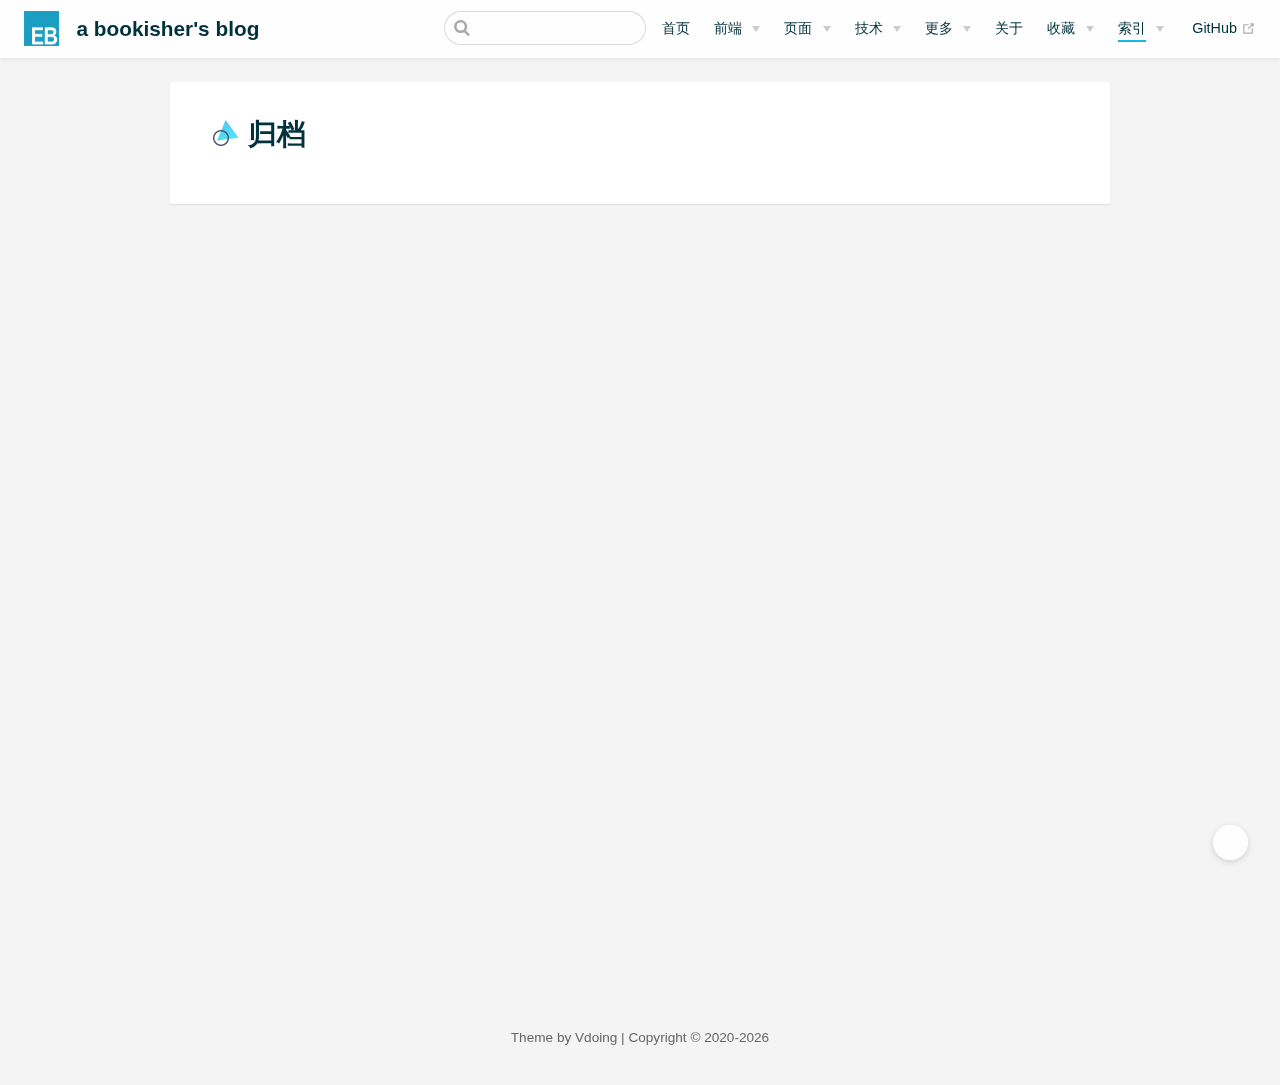
==== archives/index.html @ 1bbc3421 "remove blogs" ====
<!DOCTYPE html>
<html lang="en-US">
  <head>
    <meta charset="utf-8">
    <meta name="viewport" content="width=device-width,initial-scale=1">
    <title>归档 | a bookisher&#39;s blog</title>
    <meta name="generator" content="VuePress 1.5.2">
    <link rel="icon" href="/img/favicon.ico">
    <meta name="description" content="我思故我在">
    <meta name="keywords" content="技术博客,前端,前端开发,前端框架,技术文档">
    <meta name="theme-color" content="#11a8cd">
    <link rel="preload" href="/assets/css/0.styles.f0ed5119.css" as="style"><link rel="preload" href="/assets/js/app.9da28402.js" as="script"><link rel="preload" href="/assets/js/2.ac9968e9.js" as="script"><link rel="prefetch" href="/assets/js/10.5a2421ac.js"><link rel="prefetch" href="/assets/js/11.cba95ae6.js"><link rel="prefetch" href="/assets/js/3.8a3f02bd.js"><link rel="prefetch" href="/assets/js/4.7a0a51fd.js"><link rel="prefetch" href="/assets/js/5.6ff6b42f.js"><link rel="prefetch" href="/assets/js/6.28a3c9c3.js"><link rel="prefetch" href="/assets/js/7.2bf849af.js"><link rel="prefetch" href="/assets/js/8.1d6c78cf.js"><link rel="prefetch" href="/assets/js/9.fc82753f.js">
    <link rel="stylesheet" href="/assets/css/0.styles.f0ed5119.css">
  </head>
  <body class="theme-mode-light">
    <div id="app" data-server-rendered="true"><div class="theme-container sidebar-open no-sidebar"><header class="navbar blur"><div title="目录" class="sidebar-button"><svg xmlns="http://www.w3.org/2000/svg" aria-hidden="true" role="img" viewBox="0 0 448 512" class="icon"><path fill="currentColor" d="M436 124H12c-6.627 0-12-5.373-12-12V80c0-6.627 5.373-12 12-12h424c6.627 0 12 5.373 12 12v32c0 6.627-5.373 12-12 12zm0 160H12c-6.627 0-12-5.373-12-12v-32c0-6.627 5.373-12 12-12h424c6.627 0 12 5.373 12 12v32c0 6.627-5.373 12-12 12zm0 160H12c-6.627 0-12-5.373-12-12v-32c0-6.627 5.373-12 12-12h424c6.627 0 12 5.373 12 12v32c0 6.627-5.373 12-12 12z"></path></svg></div> <a href="/" class="home-link router-link-active"><img src="/img/EB-logo.png" alt="a bookisher's blog" class="logo"> <span class="site-name can-hide">a bookisher's blog</span></a> <div class="links"><div class="search-box"><input aria-label="Search" autocomplete="off" spellcheck="false" value=""> <!----></div> <nav class="nav-links can-hide"><div class="nav-item"><a href="/" class="nav-link">首页</a></div><div class="nav-item"><div class="dropdown-wrapper"><button type="button" aria-label="前端" class="dropdown-title"><a href="/web/" class="link-title">前端</a> <span class="title" style="display:none;">前端</span> <span class="arrow right"></span></button> <ul class="nav-dropdown" style="display:none;"><li class="dropdown-item"><h4>前端文章</h4> <ul class="dropdown-subitem-wrapper"><li class="dropdown-subitem"><a href="/pages/8143cc480faf9a11/" class="nav-link">JavaScript</a></li><li class="dropdown-subitem"><a href="/pages/802a1ca6f7b71c59/" class="nav-link">Vue</a></li></ul></li><li class="dropdown-item"><h4>学习笔记</h4> <ul class="dropdown-subitem-wrapper"><li class="dropdown-subitem"><a href="/note/javascript/" class="nav-link">《JavaScript教程》笔记</a></li><li class="dropdown-subitem"><a href="/note/js/" class="nav-link">《JavaScript高级程序设计》笔记</a></li><li class="dropdown-subitem"><a href="/note/es6/" class="nav-link">《ES6 教程》笔记</a></li><li class="dropdown-subitem"><a href="/note/vue/" class="nav-link">《Vue》笔记</a></li><li class="dropdown-subitem"><a href="/note/typescript-axios/" class="nav-link">《TypeScript 从零实现 axios》</a></li><li class="dropdown-subitem"><a href="/note/git/" class="nav-link">《Git》学习笔记</a></li></ul></li></ul></div></div><div class="nav-item"><div class="dropdown-wrapper"><button type="button" aria-label="页面" class="dropdown-title"><a href="/ui/" class="link-title">页面</a> <span class="title" style="display:none;">页面</span> <span class="arrow right"></span></button> <ul class="nav-dropdown" style="display:none;"><li class="dropdown-item"><!----> <a href="/pages/8309a5b876fc95e3/" class="nav-link">HTML</a></li><li class="dropdown-item"><!----> <a href="/pages/0a83b083bdf257cb/" class="nav-link">CSS</a></li></ul></div></div><div class="nav-item"><div class="dropdown-wrapper"><button type="button" aria-label="技术" class="dropdown-title"><a href="/technology/" class="link-title">技术</a> <span class="title" style="display:none;">技术</span> <span class="arrow right"></span></button> <ul class="nav-dropdown" style="display:none;"><li class="dropdown-item"><!----> <a href="/pages/9a7ee40fc232253e/" class="nav-link">技术文档</a></li><li class="dropdown-item"><!----> <a href="/pages/4c778760be26d8b3/" class="nav-link">GitHub技巧</a></li><li class="dropdown-item"><!----> <a href="/pages/117708e0af7f0bd9/" class="nav-link">Nodejs</a></li><li class="dropdown-item"><!----> <a href="/pages/41f87d890d0a02af/" class="nav-link">博客搭建</a></li></ul></div></div><div class="nav-item"><div class="dropdown-wrapper"><button type="button" aria-label="更多" class="dropdown-title"><a href="/more/" class="link-title">更多</a> <span class="title" style="display:none;">更多</span> <span class="arrow right"></span></button> <ul class="nav-dropdown" style="display:none;"><li class="dropdown-item"><!----> <a href="/pages/f2a556/" class="nav-link">学习</a></li><li class="dropdown-item"><!----> <a href="/pages/aea6571b7a8bae86/" class="nav-link">面试</a></li><li class="dropdown-item"><!----> <a href="/pages/2d615df9a36a98ed/" class="nav-link">心情杂货</a></li><li class="dropdown-item"><!----> <a href="/pages/baaa02/" class="nav-link">实用技巧</a></li><li class="dropdown-item"><!----> <a href="/friends/" class="nav-link">友情链接</a></li></ul></div></div><div class="nav-item"><a href="/about/" class="nav-link">关于</a></div><div class="nav-item"><div class="dropdown-wrapper"><button type="button" aria-label="收藏" class="dropdown-title"><a href="/pages/beb6c0bd8a66cea6/" class="link-title">收藏</a> <span class="title" style="display:none;">收藏</span> <span class="arrow right"></span></button> <ul class="nav-dropdown" style="display:none;"><li class="dropdown-item"><!----> <a href="/pages/beb6c0bd8a66cea6/" class="nav-link">网站</a></li><li class="dropdown-item"><!----> <a href="/pages/eee83a9211a70f9d/" class="nav-link">资源</a></li><li class="dropdown-item"><!----> <a href="/pages/12df8ace52d493f6/" class="nav-link">Vue资源</a></li></ul></div></div><div class="nav-item"><div class="dropdown-wrapper"><button type="button" aria-label="索引" class="dropdown-title"><a href="/archives/" aria-current="page" class="link-title router-link-exact-active router-link-active">索引</a> <span class="title" style="display:none;">索引</span> <span class="arrow right"></span></button> <ul class="nav-dropdown" style="display:none;"><li class="dropdown-item"><!----> <a href="/categories/" class="nav-link">分类</a></li><li class="dropdown-item"><!----> <a href="/tags/" class="nav-link">标签</a></li><li class="dropdown-item"><!----> <a href="/archives/" aria-current="page" class="nav-link router-link-exact-active router-link-active">归档</a></li></ul></div></div> <a href="https://github.com/daydreamer-ca/bookisher" target="_blank" rel="noopener noreferrer" class="repo-link">
    GitHub
    <svg xmlns="http://www.w3.org/2000/svg" aria-hidden="true" x="0px" y="0px" viewBox="0 0 100 100" width="15" height="15" class="icon outbound"><path fill="currentColor" d="M18.8,85.1h56l0,0c2.2,0,4-1.8,4-4v-32h-8v28h-48v-48h28v-8h-32l0,0c-2.2,0-4,1.8-4,4v56C14.8,83.3,16.6,85.1,18.8,85.1z"></path> <polygon fill="currentColor" points="45.7,48.7 51.3,54.3 77.2,28.5 77.2,37.2 85.2,37.2 85.2,14.9 62.8,14.9 62.8,22.9 71.5,22.9"></polygon></svg></a></nav></div></header> <div class="sidebar-mask"></div> <aside class="sidebar" style="display:none;"><div class="blogger"><img src="/img/cow.jpg"> <div class="blogger-info"><h3>Tom Yang</h3> <span>老骥伏枥</span></div></div> <nav class="nav-links"><div class="nav-item"><a href="/" class="nav-link">首页</a></div><div class="nav-item"><div class="dropdown-wrapper"><button type="button" aria-label="前端" class="dropdown-title"><a href="/web/" class="link-title">前端</a> <span class="title" style="display:none;">前端</span> <span class="arrow right"></span></button> <ul class="nav-dropdown" style="display:none;"><li class="dropdown-item"><h4>前端文章</h4> <ul class="dropdown-subitem-wrapper"><li class="dropdown-subitem"><a href="/pages/8143cc480faf9a11/" class="nav-link">JavaScript</a></li><li class="dropdown-subitem"><a href="/pages/802a1ca6f7b71c59/" class="nav-link">Vue</a></li></ul></li><li class="dropdown-item"><h4>学习笔记</h4> <ul class="dropdown-subitem-wrapper"><li class="dropdown-subitem"><a href="/note/javascript/" class="nav-link">《JavaScript教程》笔记</a></li><li class="dropdown-subitem"><a href="/note/js/" class="nav-link">《JavaScript高级程序设计》笔记</a></li><li class="dropdown-subitem"><a href="/note/es6/" class="nav-link">《ES6 教程》笔记</a></li><li class="dropdown-subitem"><a href="/note/vue/" class="nav-link">《Vue》笔记</a></li><li class="dropdown-subitem"><a href="/note/typescript-axios/" class="nav-link">《TypeScript 从零实现 axios》</a></li><li class="dropdown-subitem"><a href="/note/git/" class="nav-link">《Git》学习笔记</a></li></ul></li></ul></div></div><div class="nav-item"><div class="dropdown-wrapper"><button type="button" aria-label="页面" class="dropdown-title"><a href="/ui/" class="link-title">页面</a> <span class="title" style="display:none;">页面</span> <span class="arrow right"></span></button> <ul class="nav-dropdown" style="display:none;"><li class="dropdown-item"><!----> <a href="/pages/8309a5b876fc95e3/" class="nav-link">HTML</a></li><li class="dropdown-item"><!----> <a href="/pages/0a83b083bdf257cb/" class="nav-link">CSS</a></li></ul></div></div><div class="nav-item"><div class="dropdown-wrapper"><button type="button" aria-label="技术" class="dropdown-title"><a href="/technology/" class="link-title">技术</a> <span class="title" style="display:none;">技术</span> <span class="arrow right"></span></button> <ul class="nav-dropdown" style="display:none;"><li class="dropdown-item"><!----> <a href="/pages/9a7ee40fc232253e/" class="nav-link">技术文档</a></li><li class="dropdown-item"><!----> <a href="/pages/4c778760be26d8b3/" class="nav-link">GitHub技巧</a></li><li class="dropdown-item"><!----> <a href="/pages/117708e0af7f0bd9/" class="nav-link">Nodejs</a></li><li class="dropdown-item"><!----> <a href="/pages/41f87d890d0a02af/" class="nav-link">博客搭建</a></li></ul></div></div><div class="nav-item"><div class="dropdown-wrapper"><button type="button" aria-label="更多" class="dropdown-title"><a href="/more/" class="link-title">更多</a> <span class="title" style="display:none;">更多</span> <span class="arrow right"></span></button> <ul class="nav-dropdown" style="display:none;"><li class="dropdown-item"><!----> <a href="/pages/f2a556/" class="nav-link">学习</a></li><li class="dropdown-item"><!----> <a href="/pages/aea6571b7a8bae86/" class="nav-link">面试</a></li><li class="dropdown-item"><!----> <a href="/pages/2d615df9a36a98ed/" class="nav-link">心情杂货</a></li><li class="dropdown-item"><!----> <a href="/pages/baaa02/" class="nav-link">实用技巧</a></li><li class="dropdown-item"><!----> <a href="/friends/" class="nav-link">友情链接</a></li></ul></div></div><div class="nav-item"><a href="/about/" class="nav-link">关于</a></div><div class="nav-item"><div class="dropdown-wrapper"><button type="button" aria-label="收藏" class="dropdown-title"><a href="/pages/beb6c0bd8a66cea6/" class="link-title">收藏</a> <span class="title" style="display:none;">收藏</span> <span class="arrow right"></span></button> <ul class="nav-dropdown" style="display:none;"><li class="dropdown-item"><!----> <a href="/pages/beb6c0bd8a66cea6/" class="nav-link">网站</a></li><li class="dropdown-item"><!----> <a href="/pages/eee83a9211a70f9d/" class="nav-link">资源</a></li><li class="dropdown-item"><!----> <a href="/pages/12df8ace52d493f6/" class="nav-link">Vue资源</a></li></ul></div></div><div class="nav-item"><div class="dropdown-wrapper"><button type="button" aria-label="索引" class="dropdown-title"><a href="/archives/" aria-current="page" class="link-title router-link-exact-active router-link-active">索引</a> <span class="title" style="display:none;">索引</span> <span class="arrow right"></span></button> <ul class="nav-dropdown" style="display:none;"><li class="dropdown-item"><!----> <a href="/categories/" class="nav-link">分类</a></li><li class="dropdown-item"><!----> <a href="/tags/" class="nav-link">标签</a></li><li class="dropdown-item"><!----> <a href="/archives/" aria-current="page" class="nav-link router-link-exact-active router-link-active">归档</a></li></ul></div></div> <a href="https://github.com/daydreamer-ca/bookisher" target="_blank" rel="noopener noreferrer" class="repo-link">
    GitHub
    <svg xmlns="http://www.w3.org/2000/svg" aria-hidden="true" x="0px" y="0px" viewBox="0 0 100 100" width="15" height="15" class="icon outbound"><path fill="currentColor" d="M18.8,85.1h56l0,0c2.2,0,4-1.8,4-4v-32h-8v28h-48v-48h28v-8h-32l0,0c-2.2,0-4,1.8-4,4v56C14.8,83.3,16.6,85.1,18.8,85.1z"></path> <polygon fill="currentColor" points="45.7,48.7 51.3,54.3 77.2,28.5 77.2,37.2 85.2,37.2 85.2,14.9 62.8,14.9 62.8,22.9 71.5,22.9"></polygon></svg></a></nav>  <!----> </aside> <div class="custom-page archives-page"><div class="theme-vdoing-wrapper"><h1><img src="[data-uri]">
      归档
    </h1> <ul></ul></div></div> <div class="footer"><div class="icons"><a href="mailto:13296599@qq.com" title="发邮件" target="_blank" class="iconfont icon-youjian"></a><a href="https://github.com/daydreamer-ca" title="GitHub" target="_blank" class="iconfont icon-github"></a></div> 
  Theme by
  <a href="https://github.com/xugaoyi/vuepress-theme-vdoing" target="_blank" title="本站主题">Vdoing</a> 
    | Copyright © 2020-2020
    <span></span></div> <div class="buttons"><div title="返回顶部" class="button blur go-to-top iconfont icon-fanhuidingbu" style="display:none;"></div> <div title="去评论" class="button blur go-to-comment iconfont icon-pinglun" style="display:none;"></div> <div title="主题模式" class="button blur theme-mode-but iconfont icon-zhuti"><ul class="select-box" style="display:none;"><li class="iconfont icon-zidong">跟随系统</li><li class="iconfont icon-rijianmoshi">浅色模式</li><li class="iconfont icon-yejianmoshi">深色模式</li><li class="iconfont icon-yuedu">阅读模式</li></ul></div></div> <!----></div><div class="global-ui"><div></div></div></div>
    <script src="/assets/js/app.9da28402.js" defer></script><script src="/assets/js/2.ac9968e9.js" defer></script>
  </body>
</html>
---- assets/css/0.styles.f0ed5119.css ----
@import url(//at.alicdn.com/t/font_1678482_ggaf73aw0oe.css);.code-copy{color:#aaa;fill:#aaa;font-size:14px;display:inline-block;cursor:pointer}div[class*=aside-code] aside .code-copy,div[class*=language-] pre .code-copy{position:absolute;z-index:1000;top:7px;right:35px;opacity:0;font-size:16px}div[class*=aside-code] aside:hover .code-copy,div[class*=language-] pre:hover .code-copy{opacity:1}.content pre,.content pre[class*=language-]{overflow-y:hidden}div[class*=language-] pre,div[class*=language-] pre[class*=language-]{position:static!important}div[class~=language-text]:before{content:"text"}div[class~=language-yml]:before{content:"yml"}div[class*=language-] pre{-webkit-user-select:text;-moz-user-select:text;-ms-user-select:text;user-select:text}p code{-webkit-user-select:all;-moz-user-select:all;-ms-user-select:all;user-select:all}@-webkit-keyframes message-move-in{0%{opacity:0;transform:translateY(-100%)}to{opacity:1;transform:translateY(0)}}@keyframes message-move-in{0%{opacity:0;transform:translateY(-100%)}to{opacity:1;transform:translateY(0)}}#message-container .message.move-in{-webkit-animation:message-move-in .3s ease-in-out;animation:message-move-in .3s ease-in-out}@-webkit-keyframes message-move-out{0%{opacity:1;transform:translateY(0)}to{opacity:0;transform:translateY(-100%)}}@keyframes message-move-out{0%{opacity:1;transform:translateY(0)}to{opacity:0;transform:translateY(-100%)}}#message-container .message.move-out{-webkit-animation:message-move-out .3s ease-in-out;animation:message-move-out .3s ease-in-out;-webkit-animation-fill-mode:forwards;animation-fill-mode:forwards}#message-container .message{background:#fff;margin:10px 0;padding:0 10px;height:40px;box-shadow:0 0 10px 0 #ccc;font-size:14px;border-radius:3px;display:flex;align-items:center;transition:height .2s ease-in-out,margin .2s ease-in-out}#message-container{position:fixed;left:0;top:100px;right:0;display:flex;flex-direction:column;align-items:center}#message-container .message .text{color:#333;padding:0 20px 0 5px}body .theme-vdoing-content code{color:var(--textLightenColor);padding:.25rem .5rem;margin:0;font-size:.9em;background-color:hsla(0,0%,39.2%,.08);border-radius:3px}body .theme-vdoing-content code .token.deleted{color:#ec5975}body .theme-vdoing-content code .token.inserted{color:#11a8cd}body .theme-vdoing-content pre,body .theme-vdoing-content pre[class*=language-]{line-height:1.4;padding:1.25rem 1.5rem;margin:.85rem 0;background-color:#282c34;border-radius:6px;overflow:auto}body .theme-vdoing-content pre[class*=language-] code,body .theme-vdoing-content pre code{color:var(--codeColor);padding:0;background-color:transparent;border-radius:0}div[class*=language-]{position:relative;background-color:var(--codeBg);border-radius:6px}div[class*=language-] .highlight-lines{-webkit-user-select:none;-ms-user-select:none;user-select:none;padding-top:1.3rem;position:absolute;top:0;left:0;width:100%;line-height:1.4}div[class*=language-] .highlight-lines .highlighted{background-color:rgba(0,0,0,.3)}div[class*=language-] pre,div[class*=language-] pre[class*=language-]{background:transparent;position:relative;z-index:1}div[class*=language-]:before{position:absolute;z-index:3;top:.8em;right:1em;font-size:.8rem;color:hsla(0,0%,58.8%,.7)}div[class*=language-]:not(.line-numbers-mode) .line-numbers-wrapper{display:none}div[class*=language-].line-numbers-mode .highlight-lines .highlighted{position:relative}div[class*=language-].line-numbers-mode .highlight-lines .highlighted:before{content:" ";position:absolute;z-index:3;left:0;top:0;display:block;width:2.5rem;height:100%;background-color:rgba(0,0,0,.3)}div[class*=language-].line-numbers-mode pre{padding-left:3.5rem;vertical-align:middle}div[class*=language-].line-numbers-mode .line-numbers-wrapper{position:absolute;top:0;width:2.5rem;text-align:center;color:hsla(0,0%,49.8%,.5);padding:1.25rem 0;line-height:1.4}div[class*=language-].line-numbers-mode .line-numbers-wrapper br{-webkit-user-select:none;-ms-user-select:none;user-select:none}div[class*=language-].line-numbers-mode .line-numbers-wrapper .line-number{position:relative;z-index:4;-webkit-user-select:none;-ms-user-select:none;user-select:none;font-size:.85em}div[class*=language-].line-numbers-mode:after{content:"";position:absolute;z-index:2;top:0;left:0;width:2.5rem;height:100%;border-radius:6px 0 0 6px;border-right:1px solid var(--borderColor);background-color:var(--codeBg)}div[class~=language-js]:before{content:"js"}div[class~=language-ts]:before{content:"ts"}div[class~=language-html]:before{content:"html"}div[class~=language-md]:before{content:"md"}div[class~=language-vue]:before{content:"vue"}div[class~=language-css]:before{content:"css"}div[class~=language-sass]:before{content:"sass"}div[class~=language-scss]:before{content:"scss"}div[class~=language-less]:before{content:"less"}div[class~=language-stylus]:before{content:"stylus"}div[class~=language-go]:before{content:"go"}div[class~=language-java]:before{content:"java"}div[class~=language-c]:before{content:"c"}div[class~=language-sh]:before{content:"sh"}div[class~=language-yaml]:before{content:"yaml"}div[class~=language-py]:before{content:"py"}div[class~=language-docker]:before{content:"docker"}div[class~=language-dockerfile]:before{content:"dockerfile"}div[class~=language-makefile]:before{content:"makefile"}div[class~=language-javascript]:before{content:"js"}div[class~=language-typescript]:before{content:"ts"}div[class~=language-markup]:before{content:"html"}div[class~=language-markdown]:before{content:"md"}div[class~=language-json]:before{content:"json"}div[class~=language-ruby]:before{content:"rb"}div[class~=language-python]:before{content:"py"}div[class~=language-bash]:before{content:"sh"}div[class~=language-php]:before{content:"php"}.custom-block .custom-block-title{font-weight:600;margin-bottom:.2rem}.custom-block p{margin:0}.custom-block.danger,.custom-block.note,.custom-block.tip,.custom-block.warning{padding:.5rem 1.5rem;border-left-width:.5rem;border-left-style:solid;margin:1rem 0}.custom-block.tip{background-color:#f3f5f7;border-color:#42b983;color:#215d42}.custom-block.warning{background-color:#fff7d0;border-color:#e7c000;color:#6b5900}.custom-block.warning .custom-block-title{color:#b29400}.custom-block.warning a{color:var(--textColor)}.custom-block.danger{background-color:#ffe6e6;border-color:#c00;color:#4d0000}.custom-block.danger .custom-block-title{color:#900}.custom-block.danger a{color:var(--textColor)}.custom-block.note{background-color:#e8f5fa;border-color:#157bae;color:#0d4a68}.custom-block.right{color:var(--textColor);font-size:.9rem;text-align:right}.custom-block.theorem{margin:1rem 0;padding:.8rem 1.5rem;border-radius:2px;background-color:var(--customBlockBg)}.custom-block.theorem .title{font-weight:700;margin:.5rem 0}.custom-block.details{display:block;position:relative;border-radius:2px;margin:1em 0;padding:1.6em;background-color:var(--customBlockBg)}.custom-block.details p{margin:.8rem 0}.custom-block.details h4{margin-top:0}.custom-block.details figure:last-child,.custom-block.details p:last-child{margin-bottom:0;padding-bottom:0}.custom-block.details summary{outline:none;cursor:pointer}.custom-block.details summary:hover{color:#11a8cd}.theme-mode-dark .custom-block.warning{background-color:rgba(255,247,208,.2);color:#e7c000}.theme-mode-dark .custom-block.warning .custom-block-title{color:#ffdc2f}.theme-mode-dark .custom-block.tip{background-color:rgba(243,245,247,.2);color:#42b983}.theme-mode-dark .custom-block.danger{background-color:rgba(255,230,230,.4);color:maroon}.theme-mode-dark .custom-block.danger a{color:#11a8cd}.theme-mode-dark .custom-block.note{background-color:rgba(243,245,247,.2);color:#157bae}.arrow{display:inline-block;width:0;height:0}.arrow.up{border-bottom:6px solid #ccc}.arrow.down,.arrow.up{border-left:4px solid transparent;border-right:4px solid transparent}.arrow.down{border-top:6px solid #ccc}.arrow.right{border-left:6px solid #ccc}.arrow.left,.arrow.right{border-top:4px solid transparent;border-bottom:4px solid transparent}.arrow.left{border-right:6px solid #ccc}.theme-vdoing-content:not(.custom){max-width:860px}.table-of-contents .badge{vertical-align:middle}.center-container{text-align:center}.center-container>h1,.center-container>h2,.center-container>h3,.center-container>h4,.center-container>h5,.center-container>h6{margin-top:-3.1rem;padding-top:4.6rem;margin-bottom:0}.center-container>h1 a.header-anchor,.center-container>h2 a.header-anchor,.center-container>h3 a.header-anchor,.center-container>h4 a.header-anchor,.center-container>h5 a.header-anchor,.center-container>h6 a.header-anchor{float:none;padding-right:0;margin-left:-.9rem}.cardListContainer{margin:.7rem 0}.cardListContainer>:not(.card-list){display:none}.cardListContainer .card-list{margin:-.35rem;display:flex;flex-wrap:wrap;align-items:flex-start}.cardListContainer .card-list .card-item{width:calc(33.33333% - .7rem);margin:.35rem;background:var(--bodyBg);border-radius:3px;color:var(--textColor);display:flex;box-shadow:1px 1px 2px 0 rgba(0,0,0,.06);transition:all .4s}.cardListContainer .card-list .card-item:hover{text-decoration:none;box-shadow:0 10px 20px -10px var(--randomColor,rgba(0,0,0,.15));transform:translateY(-3px) scale(1.01)}.cardListContainer .card-list .card-item:hover img{box-shadow:3px 2px 7px rgba(0,0,0,.15)}.cardListContainer .card-list .card-item:hover div p{text-shadow:3px 2px 5px rgba(0,0,0,.15)}.cardListContainer .card-list .card-item img{width:60px;height:60px;border-radius:50%;border:2px solid #fff;margin:1rem 0 1rem 1rem;box-shadow:3px 2px 5px rgba(0,0,0,.08);transition:all .4s}.cardListContainer .card-list .card-item div{flex:1;display:inline-block;float:right;padding:1rem 0}.cardListContainer .card-list .card-item div p{margin:0;padding:0 1rem;transition:text-shadow .4s;text-align:center}.cardListContainer .card-list .card-item div .name{margin:.2rem 0 .3rem}.cardListContainer .card-list .card-item div .desc{font-size:.8rem;line-height:1.1rem;opacity:.8;margin-bottom:.2rem}.cardListContainer .card-list .card-item.row-1{width:calc(100% - .7rem)}.cardListContainer .card-list .card-item.row-1 img{margin-left:2rem}.cardListContainer .card-list .card-item.row-2{width:calc(50% - .7rem)}.cardListContainer .card-list .card-item.row-2 img{margin-left:1.5rem}.cardListContainer .card-list .card-item.row-3{width:calc(33.33333% - .7rem)}.cardListContainer .card-list .card-item.row-4{width:calc(25% - .7rem)}.cardImgListContainer{margin:1rem 0}.cardImgListContainer>:not(.card-list){display:none}.cardImgListContainer .card-list{margin:-.5rem;display:flex;flex-wrap:wrap;align-items:flex-start}.cardImgListContainer .card-list .card-item{width:calc(33.33333% - 1rem);margin:.5rem;background:var(--mainBg);border:1px solid rgba(0,0,0,.1);box-sizing:border-box;border-radius:3px;overflow:hidden;color:var(--textColor);box-shadow:2px 2px 10px rgba(0,0,0,.04);display:flex;flex-direction:column;justify-content:flex-start;align-items:stretch;align-content:stretch;transition:all .4s}.cardImgListContainer .card-list .card-item:hover{box-shadow:1px 1px 20px rgba(0,0,0,.1);transform:translateY(-3px)}.cardImgListContainer .card-list .card-item .box-img{overflow:hidden;position:relative;background:#000}.cardImgListContainer .card-list .card-item .box-img img{display:block;width:100%;height:auto;transition:all .3s}.cardImgListContainer .card-list .card-item a{color:var(--textColor);transition:color .3s}.cardImgListContainer .card-list .card-item a:hover{text-decoration:none}.cardImgListContainer .card-list .card-item .box-info{padding:.8rem 1rem}.cardImgListContainer .card-list .card-item .box-info p{margin:0}.cardImgListContainer .card-list .card-item .box-info .desc{margin-top:.3rem;opacity:.8;font-size:.9rem;line-height:1.1rem}.cardImgListContainer .card-list .card-item .box-footer{overflow:hidden;padding:.8rem 1rem;border-top:1px solid rgba(0,0,0,.1)}.cardImgListContainer .card-list .card-item .box-footer img{width:1.8rem;height:1.8rem;border-radius:50%;float:left}.cardImgListContainer .card-list .card-item .box-footer span{line-height:1.8rem;float:left;margin-left:.6rem;font-size:.8rem}.cardImgListContainer .card-list .card-item.row-1{width:calc(100% - 1rem)}.cardImgListContainer .card-list .card-item.row-2{width:calc(50% - 1rem)}.cardImgListContainer .card-list .card-item.row-3{width:calc(33.33333% - 1rem)}.cardImgListContainer .card-list .card-item.row-4{width:calc(25% - 1rem)}.theme-mode-dark .cardImgListContainer .card-list .card-item,.theme-mode-dark .cardImgListContainer .card-list .card-item .box-footer{border-color:var(--borderColor)}@media (max-width:900px){.cardListContainer .card-list .card-item.row-4{width:calc(33.33333% - .7rem)}.cardImgListContainer .card-list .card-item.row-4{width:calc(33.33333% - 1rem)}}@media (max-width:720px){.cardListContainer .card-list .card-item.row-3,.cardListContainer .card-list .card-item.row-4{width:calc(50% - .7rem)}.cardListContainer .card-list .card-item.row-3 img,.cardListContainer .card-list .card-item.row-4 img{margin-left:1.5rem}.cardImgListContainer .card-list .card-item.row-3,.cardImgListContainer .card-list .card-item.row-4{width:calc(50% - 1rem)}}@media (max-width:500px){.cardListContainer .card-list .card-item.row-1,.cardListContainer .card-list .card-item.row-2,.cardListContainer .card-list .card-item.row-3,.cardListContainer .card-list .card-item.row-4{width:calc(100% - .7rem)}.cardListContainer .card-list .card-item.row-1 img,.cardListContainer .card-list .card-item.row-2 img,.cardListContainer .card-list .card-item.row-3 img,.cardListContainer .card-list .card-item.row-4 img{margin-left:1.5rem}.cardImgListContainer .card-list .card-item.row-1,.cardImgListContainer .card-list .card-item.row-2,.cardImgListContainer .card-list .card-item.row-3,.cardImgListContainer .card-list .card-item.row-4{width:calc(100% - 1rem)}}body,html{padding:0;margin:0}body{font-family:-apple-system,BlinkMacSystemFont,Segoe UI,Roboto,Oxygen,Ubuntu,Cantarell,Fira Sans,Droid Sans,Helvetica Neue,sans-serif;-webkit-font-smoothing:antialiased;-moz-osx-font-smoothing:grayscale;-webkit-tap-highlight-color:transparent;font-size:16px;color:#2c3e50;background:var(--bodyBg)}a,button,input{outline:none;-webkit-tap-highlight-color:rgba(255,255,255,0);-webkit-focus-ring-color:transparent}@media (min-width:719px){::-webkit-scrollbar{width:6px;height:5px}::-webkit-scrollbar-track-piece{background-color:rgba(0,0,0,.15);-webkit-border-radius:3px}::-webkit-scrollbar-thumb:vertical{height:5px;background-color:rgba(0,0,0,.28);-webkit-border-radius:3px}::-webkit-scrollbar-thumb:horizontal{width:5px;background-color:rgba(0,0,0,.28);-webkit-border-radius:3px}}.card-box{border-radius:5px;background:var(--mainBg);box-shadow:0 1px 2px 0 rgba(0,0,0,.1)}.blur{-webkit-backdrop-filter:saturate(200%) blur(20px);backdrop-filter:saturate(200%) blur(20px)}.custom-page{min-height:calc(100vh - 3.6rem);padding-top:3.6rem;padding-bottom:.9rem}.custom-page .theme-vdoing-wrapper{margin:0 auto}body .search-box input{background-color:transparent;color:var(--textColor);border:1px solid var(--borderColor,#ccc)}@media (max-width:959px){body .search-box input{border-color:transparent}}.page{transition:padding .2s ease;padding-left:.8rem}.navbar{z-index:20;right:0;height:3.6rem;background-color:var(--blurBg);box-sizing:border-box;box-shadow:0 2px 5px rgba(0,0,0,.06)}.navbar,.sidebar-mask{position:fixed;top:0;left:0}.sidebar-mask{z-index:12;width:100vw;height:100vh;display:none}.sidebar{font-size:16px;background-color:var(--sidebarBg);width:18rem;position:fixed;z-index:13;margin:0;top:3.6rem;left:0;bottom:0;box-sizing:border-box;border-right:1px solid var(--borderColor);overflow-y:auto;transform:translateX(-100%);transition:transform .2s}@media (max-width:719px){.sidebar{background-color:var(--mainBg)}}.theme-vdoing-content:not(.custom){word-wrap:break-word}.theme-vdoing-content:not(.custom) a:hover{text-decoration:underline}.theme-vdoing-content:not(.custom) p.demo{padding:1rem 1.5rem;border:1px solid #ddd;border-radius:4px}.theme-vdoing-content:not(.custom) img{max-width:100%}.theme-vdoing-content.custom{padding:0;margin:0}.theme-vdoing-content.custom img{max-width:100%}a{font-weight:500;text-decoration:none}a,p a code{color:#11a8cd}p a code{font-weight:400}kbd{background:#eee;border:.15rem solid #ddd;border-bottom:.25rem solid #ddd;border-radius:.15rem;padding:0 .15em}blockquote{font-size:1rem;opacity:.75;border-left:.2rem solid hsla(0,0%,39.2%,.3);margin:1rem 0;padding:.25rem 0 .25rem 1rem}blockquote>p{margin:0}ol,ul{padding-left:1.2em}strong{font-weight:600}h1,h2,h3,h4,h5,h6{font-weight:600;line-height:1.25}.theme-vdoing-content:not(.custom)>h1,.theme-vdoing-content:not(.custom)>h2,.theme-vdoing-content:not(.custom)>h3,.theme-vdoing-content:not(.custom)>h4,.theme-vdoing-content:not(.custom)>h5,.theme-vdoing-content:not(.custom)>h6{margin-top:-3.1rem;padding-top:4.6rem;margin-bottom:0}.theme-vdoing-content:not(.custom)>h1:first-child,.theme-vdoing-content:not(.custom)>h2:first-child,.theme-vdoing-content:not(.custom)>h3:first-child,.theme-vdoing-content:not(.custom)>h4:first-child,.theme-vdoing-content:not(.custom)>h5:first-child,.theme-vdoing-content:not(.custom)>h6:first-child{margin-bottom:1rem}.theme-vdoing-content:not(.custom)>h1:first-child+.custom-block,.theme-vdoing-content:not(.custom)>h1:first-child+p,.theme-vdoing-content:not(.custom)>h1:first-child+pre,.theme-vdoing-content:not(.custom)>h2:first-child+.custom-block,.theme-vdoing-content:not(.custom)>h2:first-child+p,.theme-vdoing-content:not(.custom)>h2:first-child+pre,.theme-vdoing-content:not(.custom)>h3:first-child+.custom-block,.theme-vdoing-content:not(.custom)>h3:first-child+p,.theme-vdoing-content:not(.custom)>h3:first-child+pre,.theme-vdoing-content:not(.custom)>h4:first-child+.custom-block,.theme-vdoing-content:not(.custom)>h4:first-child+p,.theme-vdoing-content:not(.custom)>h4:first-child+pre,.theme-vdoing-content:not(.custom)>h5:first-child+.custom-block,.theme-vdoing-content:not(.custom)>h5:first-child+p,.theme-vdoing-content:not(.custom)>h5:first-child+pre,.theme-vdoing-content:not(.custom)>h6:first-child+.custom-block,.theme-vdoing-content:not(.custom)>h6:first-child+p,.theme-vdoing-content:not(.custom)>h6:first-child+pre{margin-top:2rem}h1:hover .header-anchor,h2:hover .header-anchor,h3:hover .header-anchor,h4:hover .header-anchor,h5:hover .header-anchor,h6:hover .header-anchor{opacity:1}.theme-vdoing-content:not(.custom)>.custom-block:first-child,.theme-vdoing-content:not(.custom)>p:first-child,.theme-vdoing-content:not(.custom)>pre:first-child{margin-top:2rem}h1{font-size:1.8rem}.theme-vdoing-content:not(.custom)>h1:first-child{display:none}h2{font-size:1.5rem;padding-bottom:.3rem;border-bottom:1px solid var(--borderColor)}h3{font-size:1.35rem}a.header-anchor{font-size:.85em;float:left;margin-left:-.87em;padding-right:.23em;margin-top:.125em;opacity:0}a.header-anchor:hover{text-decoration:none}.line-number,code,kbd{font-family:source-code-pro,Menlo,Monaco,Consolas,Courier New,monospace}ol,p,ul{line-height:1.7}hr{border:0;border-top:1px solid var(--borderColor)}table{border-collapse:collapse;margin:1rem 0;overflow-x:auto;width:100%;display:inline-table}tr{border-top:1px solid var(--borderColor)}tr:nth-child(2n){background-color:hsla(0,0%,58.8%,.1)}td,th{border:1px solid var(--borderColor);padding:.6em 1em}td a,th a{word-break:break-all}.theme-container{color:var(--textColor);min-height:100vh}.theme-container.sidebar-open .sidebar-mask{display:block}.theme-container.no-navbar .theme-vdoing-content:not(.custom)>h1,.theme-container.no-navbar h2,.theme-container.no-navbar h3,.theme-container.no-navbar h4,.theme-container.no-navbar h5,.theme-container.no-navbar h6{margin-top:1.5rem;padding-top:0}.theme-container.no-navbar .sidebar{top:0}@media (min-width:720px){.theme-container.no-sidebar .sidebar{display:none}.theme-container.no-sidebar .page{padding-left:0}}@media (max-width:959px){.sidebar{font-size:15px}}@media (max-width:719px){.sidebar{width:17.099999999999998rem}}@media (min-width:720px) and (max-width:959px){.sidebar{width:16.2rem}.theme-container.sidebar-open .page{padding-left:17rem!important}}@media (max-width:719px){.sidebar{top:0;height:100vh;padding-top:3.6rem;transform:translateX(-100%);transition:transform .2s ease}.page{padding-left:0}.theme-container.sidebar-open .sidebar{transform:translateX(0)}.theme-container.sidebar-open .sidebar-mask{display:block}.theme-container.no-navbar .sidebar{padding-top:0}}@media (max-width:419px){h1{font-size:1.9rem}.theme-vdoing-content div[class*=language-]{margin:.85rem -1.5rem;border-radius:0}}@media (min-width:720px){.theme-container.sidebar-open .sidebar-mask{display:none}.theme-container.sidebar-open .sidebar{transform:translateX(0)}.theme-container.sidebar-open .sidebar-button{left:18rem}.theme-container.sidebar-open .page{padding-left:18.8rem;padding-right:.8rem}.theme-container.have-rightmenu .page{padding-right:230.8px}.theme-container.no-sidebar .page{padding-left:0!important}.theme-container.no-sidebar .sidebar-button{display:none}}@media (min-width:720px) and (max-width:959px){.theme-container.sidebar-open:not(.on-sidebar) .sidebar-button{left:12.6rem}}.gt-container .gt-ico-tip:after{content:"。( Win + . ) 或 ( ⌃ + ⌘ + ␣ ) 打开表情";color:#999;font-size:.8rem}.gt-container .gt-meta{border-color:var(--borderColor)!important}.gt-container .gt-comments-null{color:var(--textColor);opacity:.5}.gt-container .gt-header-textarea{color:var(--textColor);background:hsla(0,0%,70.6%,.1)!important}.gt-container .gt-btn{border-color:#11a8cd!important;background-color:#11a8cd!important}.gt-container .gt-btn-preview{background-color:hsla(0,0%,100%,0)!important;color:#11a8cd!important}.gt-container a{color:#11a8cd!important}.gt-container .gt-svg svg{fill:#11a8cd!important}.gt-container .gt-comment-admin .gt-comment-content,.gt-container .gt-comment-content{background-color:hsla(0,0%,58.8%,.1)!important}.gt-container .gt-comment-admin .gt-comment-content:hover,.gt-container .gt-comment-content:hover{box-shadow:0 0 25px hsla(0,0%,58.8%,.5)!important}.gt-container .gt-comment-admin .gt-comment-content .gt-comment-body,.gt-container .gt-comment-content .gt-comment-body{color:var(--textColor)!important}.qq{position:relative}.qq:after{content:"可撩";background:#11a8cd;color:#fff;padding:0 5px;border-radius:10px;font-size:12px;position:absolute;top:-4px;right:-35px;transform:scale(.85)}body .vuepress-plugin-demo-block__wrapper,body .vuepress-plugin-demo-block__wrapper .vuepress-plugin-demo-block__display{border-color:hsla(0,0%,62.7%,.3)}body .vuepress-plugin-demo-block__wrapper .vuepress-plugin-demo-block__footer:hover .vuepress-plugin-demo-block__expand:before{border-top-color:#11a8cd!important;border-bottom-color:#11a8cd!important}body .vuepress-plugin-demo-block__wrapper .vuepress-plugin-demo-block__footer:hover svg{fill:#11a8cd!important}#nprogress{pointer-events:none}#nprogress .bar{background:#11a8cd;position:fixed;z-index:1031;top:0;left:0;width:100%;height:2px}#nprogress .peg{display:block;position:absolute;right:0;width:100px;height:100%;box-shadow:0 0 10px #11a8cd,0 0 5px #11a8cd;opacity:1;transform:rotate(3deg) translateY(-4px)}#nprogress .spinner{display:block;position:fixed;z-index:1031;top:15px;right:15px}#nprogress .spinner-icon{width:18px;height:18px;box-sizing:border-box;border-color:#11a8cd transparent transparent #11a8cd;border-style:solid;border-width:2px;border-radius:50%;-webkit-animation:nprogress-spinner .4s linear infinite;animation:nprogress-spinner .4s linear infinite}.nprogress-custom-parent{overflow:hidden;position:relative}.nprogress-custom-parent #nprogress .bar,.nprogress-custom-parent #nprogress .spinner{position:absolute}@-webkit-keyframes nprogress-spinner{0%{transform:rotate(0deg)}to{transform:rotate(1turn)}}@keyframes nprogress-spinner{0%{transform:rotate(0deg)}to{transform:rotate(1turn)}}.icon.outbound{color:#aaa;display:inline-block;vertical-align:middle;position:relative;top:-1px}.theme-mode-light[data-v-3eb6adf9]{--bodyBg:#f4f4f4;--mainBg:#fff;--sidebarBg:hsla(0,0%,100%,0.8);--blurBg:hsla(0,0%,100%,0.9);--customBlockBg:#f1f1f1;--textColor:#00323c;--textLightenColor:#0085ad;--borderColor:rgba(0,0,0,0.15);--codeBg:#f6f6f6;--codeColor:#525252}.theme-mode-light code[class*=language-][data-v-3eb6adf9],.theme-mode-light pre[class*=language-][data-v-3eb6adf9]{color:#000;background:none;text-shadow:0 1px #fff;font-family:Consolas,Monaco,Andale Mono,Ubuntu Mono,monospace;font-size:1em;text-align:left;white-space:pre;word-spacing:normal;word-break:normal;word-wrap:normal;line-height:1.5;-moz-tab-size:4;-o-tab-size:4;tab-size:4;-webkit-hyphens:none;-ms-hyphens:none;hyphens:none}.theme-mode-light code[class*=language-][data-v-3eb6adf9]::-moz-selection,.theme-mode-light code[class*=language-][data-v-3eb6adf9] ::-moz-selection,.theme-mode-light pre[class*=language-][data-v-3eb6adf9]::-moz-selection,.theme-mode-light pre[class*=language-][data-v-3eb6adf9] ::-moz-selection{text-shadow:none;background:#b3d4fc}.theme-mode-light code[class*=language-][data-v-3eb6adf9]::selection,.theme-mode-light code[class*=language-][data-v-3eb6adf9] ::selection,.theme-mode-light pre[class*=language-][data-v-3eb6adf9]::selection,.theme-mode-light pre[class*=language-][data-v-3eb6adf9] ::selection{text-shadow:none;background:#b3d4fc}@media print{.theme-mode-light code[class*=language-][data-v-3eb6adf9],.theme-mode-light pre[class*=language-][data-v-3eb6adf9]{text-shadow:none}}.theme-mode-light pre[class*=language-][data-v-3eb6adf9]{padding:1em;margin:.5em 0;overflow:auto}.theme-mode-light :not(pre)>code[class*=language-][data-v-3eb6adf9],.theme-mode-light pre[class*=language-][data-v-3eb6adf9]{background:#f5f2f0}.theme-mode-light :not(pre)>code[class*=language-][data-v-3eb6adf9]{padding:.1em;border-radius:.3em;white-space:normal}.theme-mode-light .token.cdata[data-v-3eb6adf9],.theme-mode-light .token.comment[data-v-3eb6adf9],.theme-mode-light .token.doctype[data-v-3eb6adf9],.theme-mode-light .token.prolog[data-v-3eb6adf9]{color:#708090}.theme-mode-light .token.punctuation[data-v-3eb6adf9]{color:#999}.theme-mode-light .namespace[data-v-3eb6adf9]{opacity:.7}.theme-mode-light .token.boolean[data-v-3eb6adf9],.theme-mode-light .token.constant[data-v-3eb6adf9],.theme-mode-light .token.deleted[data-v-3eb6adf9],.theme-mode-light .token.number[data-v-3eb6adf9],.theme-mode-light .token.property[data-v-3eb6adf9],.theme-mode-light .token.symbol[data-v-3eb6adf9],.theme-mode-light .token.tag[data-v-3eb6adf9]{color:#905}.theme-mode-light .token.attr-name[data-v-3eb6adf9],.theme-mode-light .token.builtin[data-v-3eb6adf9],.theme-mode-light .token.char[data-v-3eb6adf9],.theme-mode-light .token.inserted[data-v-3eb6adf9],.theme-mode-light .token.selector[data-v-3eb6adf9],.theme-mode-light .token.string[data-v-3eb6adf9]{color:#690}.theme-mode-light .language-css .token.string[data-v-3eb6adf9],.theme-mode-light .style .token.string[data-v-3eb6adf9],.theme-mode-light .token.entity[data-v-3eb6adf9],.theme-mode-light .token.operator[data-v-3eb6adf9],.theme-mode-light .token.url[data-v-3eb6adf9]{color:#9a6e3a;background:hsla(0,0%,100%,.5)}.theme-mode-light .token.atrule[data-v-3eb6adf9],.theme-mode-light .token.attr-value[data-v-3eb6adf9],.theme-mode-light .token.keyword[data-v-3eb6adf9]{color:#07a}.theme-mode-light .token.class-name[data-v-3eb6adf9],.theme-mode-light .token.function[data-v-3eb6adf9]{color:#dd4a68}.theme-mode-light .token.important[data-v-3eb6adf9],.theme-mode-light .token.regex[data-v-3eb6adf9],.theme-mode-light .token.variable[data-v-3eb6adf9]{color:#e90}.theme-mode-light .token.bold[data-v-3eb6adf9],.theme-mode-light .token.important[data-v-3eb6adf9]{font-weight:700}.theme-mode-light .token.italic[data-v-3eb6adf9]{font-style:italic}.theme-mode-light .token.entity[data-v-3eb6adf9]{cursor:help}.theme-mode-dark[data-v-3eb6adf9]{--bodyBg:#27272b;--mainBg:#1e1e22;--sidebarBg:rgba(30,30,34,0.8);--blurBg:rgba(30,30,34,0.8);--customBlockBg:#27272b;--textColor:#9b9baa;--textLightenColor:#0085ad;--borderColor:#2c2c3a;--codeBg:#252526;--codeColor:#fff}.theme-mode-dark code[class*=language-][data-v-3eb6adf9],.theme-mode-dark pre[class*=language-][data-v-3eb6adf9]{color:#ccc;background:none;font-family:Consolas,Monaco,Andale Mono,Ubuntu Mono,monospace;font-size:1em;text-align:left;white-space:pre;word-spacing:normal;word-break:normal;word-wrap:normal;line-height:1.5;-moz-tab-size:4;-o-tab-size:4;tab-size:4;-webkit-hyphens:none;-ms-hyphens:none;hyphens:none}.theme-mode-dark pre[class*=language-][data-v-3eb6adf9]{padding:1em;margin:.5em 0;overflow:auto}.theme-mode-dark :not(pre)>code[class*=language-][data-v-3eb6adf9],.theme-mode-dark pre[class*=language-][data-v-3eb6adf9]{background:#2d2d2d}.theme-mode-dark :not(pre)>code[class*=language-][data-v-3eb6adf9]{padding:.1em;border-radius:.3em;white-space:normal}.theme-mode-dark .token.block-comment[data-v-3eb6adf9],.theme-mode-dark .token.cdata[data-v-3eb6adf9],.theme-mode-dark .token.comment[data-v-3eb6adf9],.theme-mode-dark .token.doctype[data-v-3eb6adf9],.theme-mode-dark .token.prolog[data-v-3eb6adf9]{color:#999}.theme-mode-dark .token.punctuation[data-v-3eb6adf9]{color:#ccc}.theme-mode-dark .token.attr-name[data-v-3eb6adf9],.theme-mode-dark .token.deleted[data-v-3eb6adf9],.theme-mode-dark .token.namespace[data-v-3eb6adf9],.theme-mode-dark .token.tag[data-v-3eb6adf9]{color:#e2777a}.theme-mode-dark .token.function-name[data-v-3eb6adf9]{color:#6196cc}.theme-mode-dark .token.boolean[data-v-3eb6adf9],.theme-mode-dark .token.function[data-v-3eb6adf9],.theme-mode-dark .token.number[data-v-3eb6adf9]{color:#f08d49}.theme-mode-dark .token.class-name[data-v-3eb6adf9],.theme-mode-dark .token.constant[data-v-3eb6adf9],.theme-mode-dark .token.property[data-v-3eb6adf9],.theme-mode-dark .token.symbol[data-v-3eb6adf9]{color:#f8c555}.theme-mode-dark .token.atrule[data-v-3eb6adf9],.theme-mode-dark .token.builtin[data-v-3eb6adf9],.theme-mode-dark .token.important[data-v-3eb6adf9],.theme-mode-dark .token.keyword[data-v-3eb6adf9],.theme-mode-dark .token.selector[data-v-3eb6adf9]{color:#cc99cd}.theme-mode-dark .token.attr-value[data-v-3eb6adf9],.theme-mode-dark .token.char[data-v-3eb6adf9],.theme-mode-dark .token.regex[data-v-3eb6adf9],.theme-mode-dark .token.string[data-v-3eb6adf9],.theme-mode-dark .token.variable[data-v-3eb6adf9]{color:#7ec699}.theme-mode-dark .token.entity[data-v-3eb6adf9],.theme-mode-dark .token.operator[data-v-3eb6adf9],.theme-mode-dark .token.url[data-v-3eb6adf9]{color:#67cdcc}.theme-mode-dark .token.bold[data-v-3eb6adf9],.theme-mode-dark .token.important[data-v-3eb6adf9]{font-weight:700}.theme-mode-dark .token.italic[data-v-3eb6adf9]{font-style:italic}.theme-mode-dark .token.entity[data-v-3eb6adf9]{cursor:help}.theme-mode-dark .token.inserted[data-v-3eb6adf9]{color:green}.theme-mode-read[data-v-3eb6adf9]{--bodyBg:#ececcc;--mainBg:#f5f5d5;--sidebarBg:rgba(245,245,213,0.8);--blurBg:rgba(245,245,213,0.9);--customBlockBg:#ececcc;--textColor:#704214;--textLightenColor:#963;--borderColor:rgba(0,0,0,0.15);--codeBg:#282c34;--codeColor:#fff}.theme-mode-read code[class*=language-][data-v-3eb6adf9],.theme-mode-read pre[class*=language-][data-v-3eb6adf9]{color:#ccc;background:none;font-family:Consolas,Monaco,Andale Mono,Ubuntu Mono,monospace;font-size:1em;text-align:left;white-space:pre;word-spacing:normal;word-break:normal;word-wrap:normal;line-height:1.5;-moz-tab-size:4;-o-tab-size:4;tab-size:4;-webkit-hyphens:none;-ms-hyphens:none;hyphens:none}.theme-mode-read pre[class*=language-][data-v-3eb6adf9]{padding:1em;margin:.5em 0;overflow:auto}.theme-mode-read :not(pre)>code[class*=language-][data-v-3eb6adf9],.theme-mode-read pre[class*=language-][data-v-3eb6adf9]{background:#2d2d2d}.theme-mode-read :not(pre)>code[class*=language-][data-v-3eb6adf9]{padding:.1em;border-radius:.3em;white-space:normal}.theme-mode-read .token.block-comment[data-v-3eb6adf9],.theme-mode-read .token.cdata[data-v-3eb6adf9],.theme-mode-read .token.comment[data-v-3eb6adf9],.theme-mode-read .token.doctype[data-v-3eb6adf9],.theme-mode-read .token.prolog[data-v-3eb6adf9]{color:#999}.theme-mode-read .token.punctuation[data-v-3eb6adf9]{color:#ccc}.theme-mode-read .token.attr-name[data-v-3eb6adf9],.theme-mode-read .token.deleted[data-v-3eb6adf9],.theme-mode-read .token.namespace[data-v-3eb6adf9],.theme-mode-read .token.tag[data-v-3eb6adf9]{color:#e2777a}.theme-mode-read .token.function-name[data-v-3eb6adf9]{color:#6196cc}.theme-mode-read .token.boolean[data-v-3eb6adf9],.theme-mode-read .token.function[data-v-3eb6adf9],.theme-mode-read .token.number[data-v-3eb6adf9]{color:#f08d49}.theme-mode-read .token.class-name[data-v-3eb6adf9],.theme-mode-read .token.constant[data-v-3eb6adf9],.theme-mode-read .token.property[data-v-3eb6adf9],.theme-mode-read .token.symbol[data-v-3eb6adf9]{color:#f8c555}.theme-mode-read .token.atrule[data-v-3eb6adf9],.theme-mode-read .token.builtin[data-v-3eb6adf9],.theme-mode-read .token.important[data-v-3eb6adf9],.theme-mode-read .token.keyword[data-v-3eb6adf9],.theme-mode-read .token.selector[data-v-3eb6adf9]{color:#cc99cd}.theme-mode-read .token.attr-value[data-v-3eb6adf9],.theme-mode-read .token.char[data-v-3eb6adf9],.theme-mode-read .token.regex[data-v-3eb6adf9],.theme-mode-read .token.string[data-v-3eb6adf9],.theme-mode-read .token.variable[data-v-3eb6adf9]{color:#7ec699}.theme-mode-read .token.entity[data-v-3eb6adf9],.theme-mode-read .token.operator[data-v-3eb6adf9],.theme-mode-read .token.url[data-v-3eb6adf9]{color:#67cdcc}.theme-mode-read .token.bold[data-v-3eb6adf9],.theme-mode-read .token.important[data-v-3eb6adf9]{font-weight:700}.theme-mode-read .token.italic[data-v-3eb6adf9]{font-style:italic}.theme-mode-read .token.entity[data-v-3eb6adf9]{cursor:help}.theme-mode-read .token.inserted[data-v-3eb6adf9]{color:green}.theme-vdoing-content[data-v-3eb6adf9]{margin:3rem auto;padding:1.5rem}.theme-vdoing-content span[data-v-3eb6adf9]{font-size:6rem;color:#11a8cd}.main-wrapper{margin:1.5rem auto 0;max-width:1100px;padding:0 .9rem;box-sizing:border-box;position:relative;display:flex}.main-wrapper .main-left{flex:1;width:72%}.main-wrapper .main-left .theme-vdoing-content.card-box{padding:1rem 1.5rem;margin-bottom:.9rem}.main-wrapper .main-left .home-content{padding:1rem 1.5rem 0}.main-wrapper .main-right>*{width:265px;box-sizing:border-box}@media (max-width:900px){.main-wrapper .main-right>*{width:235px}}.main-wrapper .main-right .card-box{margin:0 0 .9rem .9rem;padding:.95rem}@media (max-width:719px){.main-wrapper{margin:.9rem 0;padding:0;display:block}.main-wrapper .main-left{width:100%}.main-wrapper .main-left .post-list{margin-bottom:3rem}.main-wrapper .main-left .post-list .post{border-radius:0}.main-wrapper .main-left .pagination{margin-bottom:3rem}.main-wrapper .main-right .blogger-wrapper{display:none}.main-wrapper .main-right .card-box{margin:0 0 .9rem;border-radius:0;width:100%}}.post-list{margin-bottom:4rem}.post-list .post{position:relative;padding:1rem 1.5rem;margin-bottom:.9rem;transition:all .3s}.post-list .post.post-leave-active{display:none}.post-list .post.post-enter{opacity:0;transform:translateX(-20px)}.post-list .post:before{position:absolute;top:-1px;right:0;font-size:2.5rem;color:#11a8cd;opacity:.85}.post-list .post .title-wrapper a{color:var(--textColor)}.post-list .post .title-wrapper a:hover{color:#11a8cd}.post-list .post .title-wrapper h2{margin:.5rem 0;font-size:1.4rem;border:none}@media (max-width:719px){.post-list .post .title-wrapper h2 a{font-weight:400}}.post-list .post .title-wrapper .article-info>a,.post-list .post .title-wrapper .article-info>span{opacity:.7;font-size:.8rem;margin-right:1rem;cursor:pointer}.post-list .post .title-wrapper .article-info>a:before,.post-list .post .title-wrapper .article-info>span:before{margin-right:.3rem}.post-list .post .title-wrapper .article-info>a a,.post-list .post .title-wrapper .article-info>span a{margin:0}.post-list .post .title-wrapper .article-info>a a:not(:first-child):before,.post-list .post .title-wrapper .article-info>span a:not(:first-child):before{content:"/"}.post-list .post .title-wrapper .article-info .tags a:not(:first-child):before{content:"、"}.post-list .post .excerpt-wrapper{border-top:1px solid var(--borderColor);margin:.5rem 0;overflow:hidden}.post-list .post .excerpt-wrapper .excerpt{margin-bottom:.3rem;font-size:.92rem}.post-list .post .excerpt-wrapper .excerpt h1,.post-list .post .excerpt-wrapper .excerpt h2,.post-list .post .excerpt-wrapper .excerpt h3{display:none}.post-list .post .excerpt-wrapper .excerpt img{max-height:280px;max-width:100%!important;margin:0 auto}.post-list .post .excerpt-wrapper .readmore{float:right;margin-right:1rem;line-height:1rem}.post-list .post .excerpt-wrapper .readmore:before{float:right;font-size:.8rem;margin:.1rem 0 0 .2rem}.article-list{padding:1rem 2rem}@media (max-width:959px){.article-list{padding:1rem 1.5rem}}.article-list.no-article-list{display:none}.article-list .article-title{border-bottom:1px solid var(--borderColor);font-size:1.3rem;padding:1rem}.article-list .article-title a{font-size:1.2rem;color:var(--textColor);opacity:.9}.article-list .article-title a:before{margin-right:.4rem;font-size:1.1rem}.article-list .article-wrapper{overflow:hidden}.article-list .article-wrapper dl{border-bottom:1px dotted var(--borderColor);float:left;display:flex;padding:8px 0;margin:0;height:45px;width:100%}.article-list .article-wrapper dl dd{font-size:1.1rem;color:#f17229;width:50px;text-align:center;margin:0;line-height:45px}.article-list .article-wrapper dl dt{flex:1;display:flex}.article-list .article-wrapper dl dt a{color:var(--textColor);flex:1;display:flex;height:45px;align-items:center;font-weight:400}.article-list .article-wrapper dl dt a div{overflow:hidden;white-space:normal;text-overflow:ellipsis;display:-webkit-box;-webkit-line-clamp:2;-webkit-box-orient:vertical}.article-list .article-wrapper dl dt a:hover{text-decoration:underline}.article-list .article-wrapper dl dt a.more{color:#11a8cd}.article-list .article-wrapper dl dt span{width:50px;margin-right:15px;color:#999;text-align:right;font-size:.9rem;line-height:45px}.pagination{position:relative;height:60px;text-align:center}.pagination span{line-height:1rem;opacity:.9;cursor:pointer}.pagination span:hover{color:#11a8cd}.pagination span.ellipsis{opacity:.5}.pagination span.ellipsis:before{content:"...";font-size:1.2rem}@media (any-hover:hover){.pagination span.ellipsis.ell-two:hover:before{content:"«"}.pagination span.ellipsis.ell-four:hover:before{content:"»"}}.pagination>span{position:absolute;top:0;padding:1rem 1.2rem;font-size:.95rem}.pagination>span.disabled{color:hsla(0,0%,49%,.5)}.pagination>span.prev{left:0;border-top-right-radius:32px;border-bottom-right-radius:32px}.pagination>span.next{right:0;border-top-left-radius:32px;border-bottom-left-radius:32px}.pagination>span.next:before{float:right;margin-left:.3rem}.pagination>span p{display:inline;line-height:.95rem}.pagination .pagination-list span{display:inline-block;width:2.5rem;height:2.5rem;line-height:2.5rem;margin:.3rem}.pagination .pagination-list span.active{background:#11a8cd;color:var(--mainBg)}@media (max-width:800px){.pagination>span{padding:1rem 1.5rem}.pagination>span p{display:none}}@media (max-width:719px){.pagination>span{padding:.9rem 1.5rem}.pagination .pagination-list span{width:2.3rem;height:2.3rem;line-height:2.3rem;margin:.25rem}}@media (max-width:390px){.pagination>span{padding:.8rem 1.3rem}.pagination .pagination-list span{width:2rem;height:2rem;line-height:2rem;margin:.3rem .1rem .1rem}}.blogger-wrapper{height:auto;display:inline-table}.blogger-wrapper .avatar{width:235px;height:235px;overflow:hidden}@media (max-width:900px){.blogger-wrapper .avatar{width:205px;height:205px}}.blogger-wrapper .avatar img{width:100%;height:100%}.blogger-wrapper .icons{border-top:none;height:40px;line-height:40px}.blogger-wrapper .icons a{font-size:20px;width:33%;color:var(--textColor);display:block;float:left;text-align:center;opacity:.8}.blogger-wrapper .icons a:hover{color:#11a8cd}.blogger-wrapper .blogger{margin:12px 0 2px}.blogger-wrapper .blogger .name{font-size:1.4rem;display:block;margin-bottom:6px}.blogger-wrapper .blogger .slogan{color:var(--textColor)}.categories-wrapper .title{color:var(--textColor);opacity:.9;font-size:1.2rem}.categories-wrapper .categories{margin-top:.6rem}.categories-wrapper .categories a{display:block;padding:8px .3rem 7px;color:var(--textColor);opacity:.8;font-size:.95rem;line-height:.95rem;position:relative;transition:all .3s;border-bottom:1px solid var(--borderColor);margin-top:-1px;overflow:hidden;white-space:nowrap;text-overflow:ellipsis}@media (max-width:719px){.categories-wrapper .categories a{font-weight:400}}.categories-wrapper .categories a.more{color:#11a8cd}.categories-wrapper .categories a:hover{color:#11a8cd;padding-left:.6rem}.categories-wrapper .categories a:hover span{opacity:.8}.categories-wrapper .categories a span{float:right;background-color:var(--textColor);color:var(--mainBg);border-radius:8px;padding:0 .13rem;min-width:1rem;height:1rem;line-height:1rem;font-size:.6rem;text-align:center;opacity:.6;transition:opacity .3s}.categories-wrapper .categories a.active{background:#11a8cd;color:var(--mainBg);padding-left:.8rem;border-radius:1px;border-color:transparent}.tags-wrapper .title{color:var(--textColor);opacity:.9;font-size:1.2rem}.tags-wrapper .tags{text-align:justify;padding:.8rem .5rem .5rem;margin:0 -.5rem -.5rem}.tags-wrapper .tags a{opacity:.8;display:inline-block;padding:.2rem .4rem;transition:all .4s;background-color:var(--textColor);color:var(--mainBg);border-radius:3px;margin:0 .3rem .5rem 0;min-width:2rem;height:1rem;line-height:1rem;font-size:.8rem;text-align:center}@media (max-width:719px){.tags-wrapper .tags a{font-weight:400}}.tags-wrapper .tags a:hover{opacity:1;transform:scale(1.1)}.tags-wrapper .tags a.active{box-shadow:0 5px 10px -5px var(--randomColor,rgba(0,0,0,.15));transform:scale(1.22);opacity:1}.tags-wrapper .tags a.active:hover{text-decoration:none}.theme-mode-light[data-v-28f33fbf]{--bodyBg:#f4f4f4;--mainBg:#fff;--sidebarBg:hsla(0,0%,100%,0.8);--blurBg:hsla(0,0%,100%,0.9);--customBlockBg:#f1f1f1;--textColor:#00323c;--textLightenColor:#0085ad;--borderColor:rgba(0,0,0,0.15);--codeBg:#f6f6f6;--codeColor:#525252}.theme-mode-light code[class*=language-][data-v-28f33fbf],.theme-mode-light pre[class*=language-][data-v-28f33fbf]{color:#000;background:none;text-shadow:0 1px #fff;font-family:Consolas,Monaco,Andale Mono,Ubuntu Mono,monospace;font-size:1em;text-align:left;white-space:pre;word-spacing:normal;word-break:normal;word-wrap:normal;line-height:1.5;-moz-tab-size:4;-o-tab-size:4;tab-size:4;-webkit-hyphens:none;-ms-hyphens:none;hyphens:none}.theme-mode-light code[class*=language-][data-v-28f33fbf]::-moz-selection,.theme-mode-light code[class*=language-][data-v-28f33fbf] ::-moz-selection,.theme-mode-light pre[class*=language-][data-v-28f33fbf]::-moz-selection,.theme-mode-light pre[class*=language-][data-v-28f33fbf] ::-moz-selection{text-shadow:none;background:#b3d4fc}.theme-mode-light code[class*=language-][data-v-28f33fbf]::selection,.theme-mode-light code[class*=language-][data-v-28f33fbf] ::selection,.theme-mode-light pre[class*=language-][data-v-28f33fbf]::selection,.theme-mode-light pre[class*=language-][data-v-28f33fbf] ::selection{text-shadow:none;background:#b3d4fc}@media print{.theme-mode-light code[class*=language-][data-v-28f33fbf],.theme-mode-light pre[class*=language-][data-v-28f33fbf]{text-shadow:none}}.theme-mode-light pre[class*=language-][data-v-28f33fbf]{padding:1em;margin:.5em 0;overflow:auto}.theme-mode-light :not(pre)>code[class*=language-][data-v-28f33fbf],.theme-mode-light pre[class*=language-][data-v-28f33fbf]{background:#f5f2f0}.theme-mode-light :not(pre)>code[class*=language-][data-v-28f33fbf]{padding:.1em;border-radius:.3em;white-space:normal}.theme-mode-light .token.cdata[data-v-28f33fbf],.theme-mode-light .token.comment[data-v-28f33fbf],.theme-mode-light .token.doctype[data-v-28f33fbf],.theme-mode-light .token.prolog[data-v-28f33fbf]{color:#708090}.theme-mode-light .token.punctuation[data-v-28f33fbf]{color:#999}.theme-mode-light .namespace[data-v-28f33fbf]{opacity:.7}.theme-mode-light .token.boolean[data-v-28f33fbf],.theme-mode-light .token.constant[data-v-28f33fbf],.theme-mode-light .token.deleted[data-v-28f33fbf],.theme-mode-light .token.number[data-v-28f33fbf],.theme-mode-light .token.property[data-v-28f33fbf],.theme-mode-light .token.symbol[data-v-28f33fbf],.theme-mode-light .token.tag[data-v-28f33fbf]{color:#905}.theme-mode-light .token.attr-name[data-v-28f33fbf],.theme-mode-light .token.builtin[data-v-28f33fbf],.theme-mode-light .token.char[data-v-28f33fbf],.theme-mode-light .token.inserted[data-v-28f33fbf],.theme-mode-light .token.selector[data-v-28f33fbf],.theme-mode-light .token.string[data-v-28f33fbf]{color:#690}.theme-mode-light .language-css .token.string[data-v-28f33fbf],.theme-mode-light .style .token.string[data-v-28f33fbf],.theme-mode-light .token.entity[data-v-28f33fbf],.theme-mode-light .token.operator[data-v-28f33fbf],.theme-mode-light .token.url[data-v-28f33fbf]{color:#9a6e3a;background:hsla(0,0%,100%,.5)}.theme-mode-light .token.atrule[data-v-28f33fbf],.theme-mode-light .token.attr-value[data-v-28f33fbf],.theme-mode-light .token.keyword[data-v-28f33fbf]{color:#07a}.theme-mode-light .token.class-name[data-v-28f33fbf],.theme-mode-light .token.function[data-v-28f33fbf]{color:#dd4a68}.theme-mode-light .token.important[data-v-28f33fbf],.theme-mode-light .token.regex[data-v-28f33fbf],.theme-mode-light .token.variable[data-v-28f33fbf]{color:#e90}.theme-mode-light .token.bold[data-v-28f33fbf],.theme-mode-light .token.important[data-v-28f33fbf]{font-weight:700}.theme-mode-light .token.italic[data-v-28f33fbf]{font-style:italic}.theme-mode-light .token.entity[data-v-28f33fbf]{cursor:help}.theme-mode-dark[data-v-28f33fbf]{--bodyBg:#27272b;--mainBg:#1e1e22;--sidebarBg:rgba(30,30,34,0.8);--blurBg:rgba(30,30,34,0.8);--customBlockBg:#27272b;--textColor:#9b9baa;--textLightenColor:#0085ad;--borderColor:#2c2c3a;--codeBg:#252526;--codeColor:#fff}.theme-mode-dark code[class*=language-][data-v-28f33fbf],.theme-mode-dark pre[class*=language-][data-v-28f33fbf]{color:#ccc;background:none;font-family:Consolas,Monaco,Andale Mono,Ubuntu Mono,monospace;font-size:1em;text-align:left;white-space:pre;word-spacing:normal;word-break:normal;word-wrap:normal;line-height:1.5;-moz-tab-size:4;-o-tab-size:4;tab-size:4;-webkit-hyphens:none;-ms-hyphens:none;hyphens:none}.theme-mode-dark pre[class*=language-][data-v-28f33fbf]{padding:1em;margin:.5em 0;overflow:auto}.theme-mode-dark :not(pre)>code[class*=language-][data-v-28f33fbf],.theme-mode-dark pre[class*=language-][data-v-28f33fbf]{background:#2d2d2d}.theme-mode-dark :not(pre)>code[class*=language-][data-v-28f33fbf]{padding:.1em;border-radius:.3em;white-space:normal}.theme-mode-dark .token.block-comment[data-v-28f33fbf],.theme-mode-dark .token.cdata[data-v-28f33fbf],.theme-mode-dark .token.comment[data-v-28f33fbf],.theme-mode-dark .token.doctype[data-v-28f33fbf],.theme-mode-dark .token.prolog[data-v-28f33fbf]{color:#999}.theme-mode-dark .token.punctuation[data-v-28f33fbf]{color:#ccc}.theme-mode-dark .token.attr-name[data-v-28f33fbf],.theme-mode-dark .token.deleted[data-v-28f33fbf],.theme-mode-dark .token.namespace[data-v-28f33fbf],.theme-mode-dark .token.tag[data-v-28f33fbf]{color:#e2777a}.theme-mode-dark .token.function-name[data-v-28f33fbf]{color:#6196cc}.theme-mode-dark .token.boolean[data-v-28f33fbf],.theme-mode-dark .token.function[data-v-28f33fbf],.theme-mode-dark .token.number[data-v-28f33fbf]{color:#f08d49}.theme-mode-dark .token.class-name[data-v-28f33fbf],.theme-mode-dark .token.constant[data-v-28f33fbf],.theme-mode-dark .token.property[data-v-28f33fbf],.theme-mode-dark .token.symbol[data-v-28f33fbf]{color:#f8c555}.theme-mode-dark .token.atrule[data-v-28f33fbf],.theme-mode-dark .token.builtin[data-v-28f33fbf],.theme-mode-dark .token.important[data-v-28f33fbf],.theme-mode-dark .token.keyword[data-v-28f33fbf],.theme-mode-dark .token.selector[data-v-28f33fbf]{color:#cc99cd}.theme-mode-dark .token.attr-value[data-v-28f33fbf],.theme-mode-dark .token.char[data-v-28f33fbf],.theme-mode-dark .token.regex[data-v-28f33fbf],.theme-mode-dark .token.string[data-v-28f33fbf],.theme-mode-dark .token.variable[data-v-28f33fbf]{color:#7ec699}.theme-mode-dark .token.entity[data-v-28f33fbf],.theme-mode-dark .token.operator[data-v-28f33fbf],.theme-mode-dark .token.url[data-v-28f33fbf]{color:#67cdcc}.theme-mode-dark .token.bold[data-v-28f33fbf],.theme-mode-dark .token.important[data-v-28f33fbf]{font-weight:700}.theme-mode-dark .token.italic[data-v-28f33fbf]{font-style:italic}.theme-mode-dark .token.entity[data-v-28f33fbf]{cursor:help}.theme-mode-dark .token.inserted[data-v-28f33fbf]{color:green}.theme-mode-read[data-v-28f33fbf]{--bodyBg:#ececcc;--mainBg:#f5f5d5;--sidebarBg:rgba(245,245,213,0.8);--blurBg:rgba(245,245,213,0.9);--customBlockBg:#ececcc;--textColor:#704214;--textLightenColor:#963;--borderColor:rgba(0,0,0,0.15);--codeBg:#282c34;--codeColor:#fff}.theme-mode-read code[class*=language-][data-v-28f33fbf],.theme-mode-read pre[class*=language-][data-v-28f33fbf]{color:#ccc;background:none;font-family:Consolas,Monaco,Andale Mono,Ubuntu Mono,monospace;font-size:1em;text-align:left;white-space:pre;word-spacing:normal;word-break:normal;word-wrap:normal;line-height:1.5;-moz-tab-size:4;-o-tab-size:4;tab-size:4;-webkit-hyphens:none;-ms-hyphens:none;hyphens:none}.theme-mode-read pre[class*=language-][data-v-28f33fbf]{padding:1em;margin:.5em 0;overflow:auto}.theme-mode-read :not(pre)>code[class*=language-][data-v-28f33fbf],.theme-mode-read pre[class*=language-][data-v-28f33fbf]{background:#2d2d2d}.theme-mode-read :not(pre)>code[class*=language-][data-v-28f33fbf]{padding:.1em;border-radius:.3em;white-space:normal}.theme-mode-read .token.block-comment[data-v-28f33fbf],.theme-mode-read .token.cdata[data-v-28f33fbf],.theme-mode-read .token.comment[data-v-28f33fbf],.theme-mode-read .token.doctype[data-v-28f33fbf],.theme-mode-read .token.prolog[data-v-28f33fbf]{color:#999}.theme-mode-read .token.punctuation[data-v-28f33fbf]{color:#ccc}.theme-mode-read .token.attr-name[data-v-28f33fbf],.theme-mode-read .token.deleted[data-v-28f33fbf],.theme-mode-read .token.namespace[data-v-28f33fbf],.theme-mode-read .token.tag[data-v-28f33fbf]{color:#e2777a}.theme-mode-read .token.function-name[data-v-28f33fbf]{color:#6196cc}.theme-mode-read .token.boolean[data-v-28f33fbf],.theme-mode-read .token.function[data-v-28f33fbf],.theme-mode-read .token.number[data-v-28f33fbf]{color:#f08d49}.theme-mode-read .token.class-name[data-v-28f33fbf],.theme-mode-read .token.constant[data-v-28f33fbf],.theme-mode-read .token.property[data-v-28f33fbf],.theme-mode-read .token.symbol[data-v-28f33fbf]{color:#f8c555}.theme-mode-read .token.atrule[data-v-28f33fbf],.theme-mode-read .token.builtin[data-v-28f33fbf],.theme-mode-read .token.important[data-v-28f33fbf],.theme-mode-read .token.keyword[data-v-28f33fbf],.theme-mode-read .token.selector[data-v-28f33fbf]{color:#cc99cd}.theme-mode-read .token.attr-value[data-v-28f33fbf],.theme-mode-read .token.char[data-v-28f33fbf],.theme-mode-read .token.regex[data-v-28f33fbf],.theme-mode-read .token.string[data-v-28f33fbf],.theme-mode-read .token.variable[data-v-28f33fbf]{color:#7ec699}.theme-mode-read .token.entity[data-v-28f33fbf],.theme-mode-read .token.operator[data-v-28f33fbf],.theme-mode-read .token.url[data-v-28f33fbf]{color:#67cdcc}.theme-mode-read .token.bold[data-v-28f33fbf],.theme-mode-read .token.important[data-v-28f33fbf]{font-weight:700}.theme-mode-read .token.italic[data-v-28f33fbf]{font-style:italic}.theme-mode-read .token.entity[data-v-28f33fbf]{cursor:help}.theme-mode-read .token.inserted[data-v-28f33fbf]{color:green}.home-wrapper .banner[data-v-28f33fbf]{width:100%;min-height:450px;margin-top:3.6rem;color:#fff;position:relative;overflow:hidden}.home-wrapper .banner .banner-conent[data-v-28f33fbf]{max-width:1100px;margin:0 auto;position:relative;z-index:1;overflow:hidden}.home-wrapper .banner .banner-conent .hero[data-v-28f33fbf]{text-align:center;margin-top:3rem}.home-wrapper .banner .banner-conent .hero img[data-v-28f33fbf]{max-width:100%;max-height:240px;display:block;margin:2rem auto 1.5rem}.home-wrapper .banner .banner-conent .hero h1[data-v-28f33fbf]{margin:0;font-size:3.2rem}.home-wrapper .banner .banner-conent .hero .action[data-v-28f33fbf],.home-wrapper .banner .banner-conent .hero .description[data-v-28f33fbf]{margin:1.5rem auto}.home-wrapper .banner .banner-conent .hero .description[data-v-28f33fbf]{max-width:40rem;font-size:1.1rem;line-height:1.3;opacity:.9}.home-wrapper .banner .banner-conent .hero .action-button[data-v-28f33fbf]{display:inline-block;font-size:1.2rem;background-color:#11a8cd;padding:.8rem 1.6rem;border-radius:4px;transition:background-color .1s ease;box-sizing:border-box;border-bottom:1px solid #0f97b9;color:#fff}.home-wrapper .banner .banner-conent .hero .action-button[data-v-28f33fbf]:hover{background-color:#13bee8}.home-wrapper .banner .banner-conent .features[data-v-28f33fbf]{padding:2rem 0;margin-top:2.5rem;display:flex;flex-wrap:wrap;align-items:flex-start;align-content:stretch;justify-content:space-between}.home-wrapper .banner .banner-conent .feature[data-v-28f33fbf]{flex-grow:1;flex-basis:30%;max-width:30%;text-align:center}.home-wrapper .banner .banner-conent .feature a[data-v-28f33fbf]{color:inherit}.home-wrapper .banner .banner-conent .feature a .feature-img[data-v-28f33fbf]{width:10rem;height:10rem;-webkit-animation:heart-data-v-28f33fbf 1.2s ease-in-out 0s infinite alternate;animation:heart-data-v-28f33fbf 1.2s ease-in-out 0s infinite alternate;-webkit-animation-play-state:paused;animation-play-state:paused}.home-wrapper .banner .banner-conent .feature a h2[data-v-28f33fbf]{font-weight:500;font-size:1.3rem;border-bottom:none;padding-bottom:0}.home-wrapper .banner .banner-conent .feature a p[data-v-28f33fbf]{opacity:.8;padding:0 .8rem}.home-wrapper .banner .banner-conent .feature:hover .feature-img[data-v-28f33fbf]{-webkit-animation-play-state:running;animation-play-state:running}.home-wrapper .banner .banner-conent .feature:hover h2[data-v-28f33fbf],.home-wrapper .banner .banner-conent .feature:hover p[data-v-28f33fbf]{color:#11a8cd}.home-wrapper .banner .slide-banner[data-v-28f33fbf]{margin-top:2rem}.home-wrapper .banner .slide-banner .banner-wrapper[data-v-28f33fbf]{position:relative}.home-wrapper .banner .slide-banner .slide-banner-scroll[data-v-28f33fbf]{min-height:1px;overflow:hidden}.home-wrapper .banner .slide-banner .slide-banner-wrapper[data-v-28f33fbf]{height:300px}.home-wrapper .banner .slide-banner .slide-banner-wrapper .slide-item[data-v-28f33fbf]{display:inline-block;height:300px;width:100%;text-align:center}.home-wrapper .banner .slide-banner .slide-banner-wrapper .slide-item a[data-v-28f33fbf]{color:inherit}.home-wrapper .banner .slide-banner .slide-banner-wrapper .slide-item a .feature-img[data-v-28f33fbf]{width:10rem;height:10rem}.home-wrapper .banner .slide-banner .slide-banner-wrapper .slide-item a h2[data-v-28f33fbf]{font-size:1.1rem;font-weight:500;border-bottom:none;padding-bottom:0}.home-wrapper .banner .slide-banner .slide-banner-wrapper .slide-item a p[data-v-28f33fbf]{opacity:.8;padding:0 .8rem}.home-wrapper .banner .slide-banner .docs-wrapper[data-v-28f33fbf]{position:absolute;bottom:25px;left:50%;transform:translateX(-50%)}.home-wrapper .banner .slide-banner .docs-wrapper .doc[data-v-28f33fbf]{display:inline-block;margin:0 4px;width:8px;height:8px;border-radius:50%;background:var(--textColor);opacity:.9}.home-wrapper .banner .slide-banner .docs-wrapper .doc.active[data-v-28f33fbf]{opacity:.5}.home-wrapper .main-wrapper[data-v-28f33fbf]{margin-top:2rem}.home-wrapper .banner.hide-banner[data-v-28f33fbf]{display:none}.home-wrapper .banner.hide-banner+.main-wrapper[data-v-28f33fbf]{margin-top:4.5rem}.home-wrapper .main-wrapper .main-left .card-box[data-v-28f33fbf]{margin-bottom:.9rem}.home-wrapper .main-wrapper .main-left .pagination[data-v-28f33fbf]{margin-bottom:4rem}.home-wrapper .main-wrapper .main-left .theme-vdoing-content[data-v-28f33fbf]{padding:0 2rem;overflow:hidden}.home-wrapper .main-wrapper .main-left .theme-vdoing-content[data-v-28f33fbf]>:first-child{padding-top:2rem}.home-wrapper .main-wrapper .main-left .theme-vdoing-content[data-v-28f33fbf]>:last-child{padding-bottom:2rem}@media (max-width:1025px){.home-wrapper .banner .banner-conent .hero h1[data-v-28f33fbf]{font-size:2.5rem}.home-wrapper .banner .banner-conent .hero .description[data-v-28f33fbf]{font-size:1rem}.home-wrapper .banner .banner-conent .feature a h2[data-v-28f33fbf]{font-size:1.1rem}.home-wrapper .banner .banner-conent .feature a .feature-img[data-v-28f33fbf]{width:9rem;height:9rem}}@media (max-width:719px){.home-wrapper .banner .banner-conent .features[data-v-28f33fbf]{display:none!important}}@media (max-width:419px){.home-wrapper .banner-conent[data-v-28f33fbf]{padding-left:1.5rem;padding-right:1.5rem}.home-wrapper .banner-conent .hero img[data-v-28f33fbf]{max-height:210px;margin:2rem auto 1.2rem}.home-wrapper .banner-conent .hero h1[data-v-28f33fbf]{font-size:2rem}.home-wrapper .banner-conent .hero .action[data-v-28f33fbf],.home-wrapper .banner-conent .hero .description[data-v-28f33fbf],.home-wrapper .banner-conent .hero h1[data-v-28f33fbf]{margin:1.2rem auto}.home-wrapper .banner-conent .hero .description[data-v-28f33fbf]{font-size:1.2rem}.home-wrapper .banner-conent .hero .action-button[data-v-28f33fbf]{font-size:1rem;padding:.6rem 1.2rem}.home-wrapper .banner-conent .feature h2[data-v-28f33fbf]{font-size:1.25rem}}@-webkit-keyframes heart-data-v-28f33fbf{0%{transform:translate(0)}to{transform:translateY(8px)}}@keyframes heart-data-v-28f33fbf{0%{transform:translate(0)}to{transform:translateY(8px)}}.search-box{display:inline-block;position:relative;margin-right:1rem}.search-box input{cursor:text;width:10rem;height:2rem;color:var(--textColor);display:inline-block;border:1px solid var(--borderColor,#ccc);border-radius:2rem;font-size:.9rem;line-height:2rem;padding:0 .5rem 0 2rem;outline:none;transition:width .2s ease;background:url(/assets/img/search.83621669.svg) .6rem .5rem no-repeat;background-size:1rem}.search-box input:focus{cursor:auto;border-color:#11a8cd}.search-box .suggestions{background:var(--mainBg,#fff);width:20rem;position:absolute;top:1.5rem;border:1px solid var(--borderColor,#ccc);border-radius:6px;padding:.4rem;list-style-type:none}.search-box .suggestions.align-right{right:0}.search-box .suggestion{line-height:1.4;padding:.4rem .6rem;border-radius:4px;cursor:pointer}.search-box .suggestion a{white-space:normal;color:var(--textColor);opacity:.75}.search-box .suggestion a .page-title{font-weight:600}.search-box .suggestion a .header{font-size:.9em;margin-left:.25em}.search-box .suggestion.focused,.search-box .suggestion:hover{background-color:hsla(0,0%,58.8%,.2)}.search-box .suggestion.focused a{color:#11a8cd}@media (max-width:959px){.search-box input{cursor:pointer;width:0;border-color:transparent;position:relative}.search-box input:focus{cursor:text;left:0;width:10rem}}@media (-ms-high-contrast:none){.search-box input{height:2rem}}@media (max-width:959px) and (min-width:719px){.search-box .suggestions{left:0}}@media (max-width:719px){.search-box{margin-right:0}.search-box input{left:1rem}.search-box .suggestions{right:0}}@media (max-width:419px){.search-box .suggestions{width:calc(100vw - 4rem)}.search-box input:focus{width:8rem}}.sidebar-button{cursor:pointer;display:none;width:1.25rem;height:1.25rem;position:absolute;padding:.6rem;top:.6rem;left:1rem}@media (max-width:719px){.sidebar-button{display:block}}.sidebar-button .icon{display:block;width:1.25rem;height:1.25rem}@media (min-width:720px){.sidebar-button{width:40px;height:40px;display:inline-block;position:fixed;left:0;top:4.6rem;text-align:center;line-height:44px;margin:5px 8px;color:#888;border-radius:50%;padding:0;transition:left .2s ease}.sidebar-button:hover{background:#11a8cd;color:#fff;box-shadow:0 0 6px #11a8cd}.sidebar-button .icon{display:inline;width:1rem;height:1rem}}.dropdown-enter,.dropdown-leave-to{height:0!important}.dropdown-wrapper{cursor:pointer}.dropdown-wrapper .dropdown-title{display:block;font-size:.9rem;font-family:inherit;cursor:inherit;padding:inherit;line-height:1.4rem;background:transparent;border:none;font-weight:500;color:var(--textColor)}.dropdown-wrapper .dropdown-title:hover{border-color:transparent}.dropdown-wrapper .dropdown-title .arrow{vertical-align:middle;margin-top:-1px;margin-left:.4rem}.dropdown-wrapper .nav-dropdown .dropdown-item{color:inherit;line-height:1.7rem}.dropdown-wrapper .nav-dropdown .dropdown-item h4{margin:.45rem 0 0;border-top:1px solid var(--borderColor);padding:.45rem 1.5rem 0 1.25rem}.dropdown-wrapper .nav-dropdown .dropdown-item .dropdown-subitem-wrapper{padding:0;list-style:none}.dropdown-wrapper .nav-dropdown .dropdown-item .dropdown-subitem-wrapper .dropdown-subitem{font-size:.9em}.dropdown-wrapper .nav-dropdown .dropdown-item a{display:block;line-height:1.7rem;position:relative;border-bottom:none;font-weight:400;margin-bottom:0;padding:0 1.5rem 0 1.25rem}.dropdown-wrapper .nav-dropdown .dropdown-item a.router-link-active,.dropdown-wrapper .nav-dropdown .dropdown-item a:hover{color:#11a8cd}.dropdown-wrapper .nav-dropdown .dropdown-item a.router-link-active:after{content:"";width:0;height:0;border-left:5px solid #11a8cd;border-top:3px solid transparent;border-bottom:3px solid transparent;position:absolute;top:calc(50% - 2px);left:9px}.dropdown-wrapper .nav-dropdown .dropdown-item:first-child h4{margin-top:0;padding-top:0;border-top:0}@media (max-width:719px){.dropdown-wrapper.open .dropdown-title{margin-bottom:.5rem}.dropdown-wrapper .dropdown-title{font-weight:600;font-size:inherit}.dropdown-wrapper .dropdown-title:hover{color:#11a8cd}.dropdown-wrapper .dropdown-title .link-title{display:none}.dropdown-wrapper .dropdown-title .title{display:inline-block!important}.dropdown-wrapper .nav-dropdown{transition:height .1s ease-out;overflow:hidden}.dropdown-wrapper .nav-dropdown .dropdown-item h4{border-top:0;margin-top:0;padding-top:0}.dropdown-wrapper .nav-dropdown .dropdown-item>a,.dropdown-wrapper .nav-dropdown .dropdown-item h4{font-size:15px;line-height:2rem}.dropdown-wrapper .nav-dropdown .dropdown-item .dropdown-subitem{font-size:14px;padding-left:1rem}}@media (min-width:719px){.dropdown-wrapper{height:1.8rem}.dropdown-wrapper.open .nav-dropdown,.dropdown-wrapper:hover .nav-dropdown{display:block!important}.dropdown-wrapper.open:blur{display:none}.dropdown-wrapper .dropdown-title .arrow{border-left:4px solid transparent;border-right:4px solid transparent;border-top:6px solid #ccc;border-bottom:0}.dropdown-wrapper .nav-dropdown{display:none;height:auto!important;box-sizing:border-box;max-height:calc(100vh - 2.7rem);overflow-y:auto;position:absolute;top:100%;right:0;background-color:var(--mainBg);padding:.6rem 0;border-bottom-color:var(--borderColor);border:1px solid var(--borderColor);text-align:left;border-radius:.25rem;white-space:nowrap;margin:0}.nav-item .dropdown-title a.router-link-active,.nav-item .dropdown-title a:hover{margin-bottom:-2px;border-bottom:2px solid #13b9e2}}.nav-links{display:inline-block}.nav-links a{line-height:1.4rem;color:inherit}.nav-links a.router-link-active,.nav-links a:hover{color:#11a8cd}.nav-links .nav-item{position:relative;display:inline-block;margin-left:1.5rem;line-height:2rem}.nav-links .nav-item:first-child{margin-left:0}.nav-links .repo-link{margin-left:1.5rem}@media (max-width:959px){.nav-links .nav-item{margin-left:1.2rem}}@media (max-width:719px){.nav-links .nav-item,.nav-links .repo-link{margin-left:0}}@media (min-width:719px){.nav-links a.router-link-active,.nav-links a:hover{color:var(--textColor)}.nav-item>a:not(.external).router-link-active,.nav-item>a:not(.external):hover{margin-bottom:-2px;border-bottom:2px solid #13b9e2}}.navbar{padding:.7rem 1.5rem;line-height:2.2rem;transition:transform .3s}.navbar a,.navbar img,.navbar span{display:inline-block}.navbar .logo{height:2.2rem;min-width:2.2rem;margin-right:.8rem;vertical-align:top}.navbar .site-name{font-size:1.3rem;font-weight:600;color:var(--textColor);position:relative}.navbar .links{padding-left:1.5rem;box-sizing:border-box;white-space:nowrap;font-size:.9rem;position:absolute;right:1.5rem;top:.7rem;display:flex}.navbar .links .search-box{flex:0 0 auto;vertical-align:top}.hide-navbar .navbar{transform:translateY(-100%)}@media (max-width:959px){.navbar .site-name{display:none}}@media (max-width:719px){.navbar{padding-left:4rem}.navbar .can-hide{display:none}.navbar .links{padding-left:1.5rem}.navbar .site-name{width:calc(100vw - 9.4rem);overflow:hidden;white-space:nowrap;text-overflow:ellipsis}}.page-edit{max-width:860px;padding-top:1rem;padding-bottom:1rem;overflow:auto}.page-edit .edit-link{display:inline-block;float:left;margin:0 2rem .5rem 0}.page-edit .edit-link a{margin-right:.25rem}.page-edit .tags{float:left}.page-edit .tags a{margin:0 .8rem .5rem 0;display:inline-block;color:var(--textLightenColor);padding:.2rem .7rem;font-size:.9em;background-color:hsla(0,0%,50.2%,.08);border-radius:3px;opacity:.8}.page-edit .last-updated{float:right;font-size:.9em}.page-edit .last-updated .prefix{font-weight:500;color:var(--textColor);opacity:.8}.page-edit .last-updated .time{font-weight:400;color:#aaa}@media (max-width:719px){.page-edit .edit-link,.page-edit .tags{margin-bottom:.5rem}.page-edit .last-updated{width:100%;font-size:.8em;text-align:left}}.page-nav{max-width:860px;padding-top:1rem;padding-bottom:0}.page-nav .inner{min-height:2rem;margin-top:0;border-top:1px solid var(--borderColor);padding-top:1rem;overflow:auto}.page-nav .next{float:right}.page-nav-centre-wrap .page-nav-centre{position:fixed;top:50%;width:80px;height:70px;margin-top:-35px;outline:0;transition:all .2s;border-radius:3px;opacity:.55;z-index:99}@media (max-width:1340px){.page-nav-centre-wrap .page-nav-centre{width:50px}}@media (max-width:960px){.page-nav-centre-wrap .page-nav-centre{display:none}}.page-nav-centre-wrap .page-nav-centre:hover{background:hsla(0,0%,60%,.15);opacity:1}.page-nav-centre-wrap .page-nav-centre:hover .tooltip{display:block}.page-nav-centre-wrap .page-nav-centre:before{content:"";display:block;width:10px;height:10px;border-top:2px solid #999;border-right:2px solid #999;position:absolute;top:0;right:0;bottom:0;left:0;margin:auto}.page-nav-centre-wrap .page-nav-centre .tooltip{display:none;background:rgba(0,0,0,.5);color:#fff;padding:4px 8px;font-size:13px;border-radius:3px;position:fixed;max-width:200px;z-index:99}.page-nav-centre-wrap .page-nav-centre-prev{left:0}.page-nav-centre-wrap .page-nav-centre-prev:before{transform:rotate(-135deg)}.page-nav-centre-wrap .page-nav-centre-next{right:0}.page-nav-centre-wrap .page-nav-centre-next:before{transform:rotate(45deg)}.sidebar-open .page-nav-centre-wrap .page-nav-centre-prev{left:18rem}.no-sidebar .page-nav-centre-wrap .page-nav-centre-prev{left:0}.theme-mode-light[data-v-98be0868]{--bodyBg:#f4f4f4;--mainBg:#fff;--sidebarBg:hsla(0,0%,100%,0.8);--blurBg:hsla(0,0%,100%,0.9);--customBlockBg:#f1f1f1;--textColor:#00323c;--textLightenColor:#0085ad;--borderColor:rgba(0,0,0,0.15);--codeBg:#f6f6f6;--codeColor:#525252}.theme-mode-light code[class*=language-][data-v-98be0868],.theme-mode-light pre[class*=language-][data-v-98be0868]{color:#000;background:none;text-shadow:0 1px #fff;font-family:Consolas,Monaco,Andale Mono,Ubuntu Mono,monospace;font-size:1em;text-align:left;white-space:pre;word-spacing:normal;word-break:normal;word-wrap:normal;line-height:1.5;-moz-tab-size:4;-o-tab-size:4;tab-size:4;-webkit-hyphens:none;-ms-hyphens:none;hyphens:none}.theme-mode-light code[class*=language-][data-v-98be0868]::-moz-selection,.theme-mode-light code[class*=language-][data-v-98be0868] ::-moz-selection,.theme-mode-light pre[class*=language-][data-v-98be0868]::-moz-selection,.theme-mode-light pre[class*=language-][data-v-98be0868] ::-moz-selection{text-shadow:none;background:#b3d4fc}.theme-mode-light code[class*=language-][data-v-98be0868]::selection,.theme-mode-light code[class*=language-][data-v-98be0868] ::selection,.theme-mode-light pre[class*=language-][data-v-98be0868]::selection,.theme-mode-light pre[class*=language-][data-v-98be0868] ::selection{text-shadow:none;background:#b3d4fc}@media print{.theme-mode-light code[class*=language-][data-v-98be0868],.theme-mode-light pre[class*=language-][data-v-98be0868]{text-shadow:none}}.theme-mode-light pre[class*=language-][data-v-98be0868]{padding:1em;margin:.5em 0;overflow:auto}.theme-mode-light :not(pre)>code[class*=language-][data-v-98be0868],.theme-mode-light pre[class*=language-][data-v-98be0868]{background:#f5f2f0}.theme-mode-light :not(pre)>code[class*=language-][data-v-98be0868]{padding:.1em;border-radius:.3em;white-space:normal}.theme-mode-light .token.cdata[data-v-98be0868],.theme-mode-light .token.comment[data-v-98be0868],.theme-mode-light .token.doctype[data-v-98be0868],.theme-mode-light .token.prolog[data-v-98be0868]{color:#708090}.theme-mode-light .token.punctuation[data-v-98be0868]{color:#999}.theme-mode-light .namespace[data-v-98be0868]{opacity:.7}.theme-mode-light .token.boolean[data-v-98be0868],.theme-mode-light .token.constant[data-v-98be0868],.theme-mode-light .token.deleted[data-v-98be0868],.theme-mode-light .token.number[data-v-98be0868],.theme-mode-light .token.property[data-v-98be0868],.theme-mode-light .token.symbol[data-v-98be0868],.theme-mode-light .token.tag[data-v-98be0868]{color:#905}.theme-mode-light .token.attr-name[data-v-98be0868],.theme-mode-light .token.builtin[data-v-98be0868],.theme-mode-light .token.char[data-v-98be0868],.theme-mode-light .token.inserted[data-v-98be0868],.theme-mode-light .token.selector[data-v-98be0868],.theme-mode-light .token.string[data-v-98be0868]{color:#690}.theme-mode-light .language-css .token.string[data-v-98be0868],.theme-mode-light .style .token.string[data-v-98be0868],.theme-mode-light .token.entity[data-v-98be0868],.theme-mode-light .token.operator[data-v-98be0868],.theme-mode-light .token.url[data-v-98be0868]{color:#9a6e3a;background:hsla(0,0%,100%,.5)}.theme-mode-light .token.atrule[data-v-98be0868],.theme-mode-light .token.attr-value[data-v-98be0868],.theme-mode-light .token.keyword[data-v-98be0868]{color:#07a}.theme-mode-light .token.class-name[data-v-98be0868],.theme-mode-light .token.function[data-v-98be0868]{color:#dd4a68}.theme-mode-light .token.important[data-v-98be0868],.theme-mode-light .token.regex[data-v-98be0868],.theme-mode-light .token.variable[data-v-98be0868]{color:#e90}.theme-mode-light .token.bold[data-v-98be0868],.theme-mode-light .token.important[data-v-98be0868]{font-weight:700}.theme-mode-light .token.italic[data-v-98be0868]{font-style:italic}.theme-mode-light .token.entity[data-v-98be0868]{cursor:help}.theme-mode-dark[data-v-98be0868]{--bodyBg:#27272b;--mainBg:#1e1e22;--sidebarBg:rgba(30,30,34,0.8);--blurBg:rgba(30,30,34,0.8);--customBlockBg:#27272b;--textColor:#9b9baa;--textLightenColor:#0085ad;--borderColor:#2c2c3a;--codeBg:#252526;--codeColor:#fff}.theme-mode-dark code[class*=language-][data-v-98be0868],.theme-mode-dark pre[class*=language-][data-v-98be0868]{color:#ccc;background:none;font-family:Consolas,Monaco,Andale Mono,Ubuntu Mono,monospace;font-size:1em;text-align:left;white-space:pre;word-spacing:normal;word-break:normal;word-wrap:normal;line-height:1.5;-moz-tab-size:4;-o-tab-size:4;tab-size:4;-webkit-hyphens:none;-ms-hyphens:none;hyphens:none}.theme-mode-dark pre[class*=language-][data-v-98be0868]{padding:1em;margin:.5em 0;overflow:auto}.theme-mode-dark :not(pre)>code[class*=language-][data-v-98be0868],.theme-mode-dark pre[class*=language-][data-v-98be0868]{background:#2d2d2d}.theme-mode-dark :not(pre)>code[class*=language-][data-v-98be0868]{padding:.1em;border-radius:.3em;white-space:normal}.theme-mode-dark .token.block-comment[data-v-98be0868],.theme-mode-dark .token.cdata[data-v-98be0868],.theme-mode-dark .token.comment[data-v-98be0868],.theme-mode-dark .token.doctype[data-v-98be0868],.theme-mode-dark .token.prolog[data-v-98be0868]{color:#999}.theme-mode-dark .token.punctuation[data-v-98be0868]{color:#ccc}.theme-mode-dark .token.attr-name[data-v-98be0868],.theme-mode-dark .token.deleted[data-v-98be0868],.theme-mode-dark .token.namespace[data-v-98be0868],.theme-mode-dark .token.tag[data-v-98be0868]{color:#e2777a}.theme-mode-dark .token.function-name[data-v-98be0868]{color:#6196cc}.theme-mode-dark .token.boolean[data-v-98be0868],.theme-mode-dark .token.function[data-v-98be0868],.theme-mode-dark .token.number[data-v-98be0868]{color:#f08d49}.theme-mode-dark .token.class-name[data-v-98be0868],.theme-mode-dark .token.constant[data-v-98be0868],.theme-mode-dark .token.property[data-v-98be0868],.theme-mode-dark .token.symbol[data-v-98be0868]{color:#f8c555}.theme-mode-dark .token.atrule[data-v-98be0868],.theme-mode-dark .token.builtin[data-v-98be0868],.theme-mode-dark .token.important[data-v-98be0868],.theme-mode-dark .token.keyword[data-v-98be0868],.theme-mode-dark .token.selector[data-v-98be0868]{color:#cc99cd}.theme-mode-dark .token.attr-value[data-v-98be0868],.theme-mode-dark .token.char[data-v-98be0868],.theme-mode-dark .token.regex[data-v-98be0868],.theme-mode-dark .token.string[data-v-98be0868],.theme-mode-dark .token.variable[data-v-98be0868]{color:#7ec699}.theme-mode-dark .token.entity[data-v-98be0868],.theme-mode-dark .token.operator[data-v-98be0868],.theme-mode-dark .token.url[data-v-98be0868]{color:#67cdcc}.theme-mode-dark .token.bold[data-v-98be0868],.theme-mode-dark .token.important[data-v-98be0868]{font-weight:700}.theme-mode-dark .token.italic[data-v-98be0868]{font-style:italic}.theme-mode-dark .token.entity[data-v-98be0868]{cursor:help}.theme-mode-dark .token.inserted[data-v-98be0868]{color:green}.theme-mode-read[data-v-98be0868]{--bodyBg:#ececcc;--mainBg:#f5f5d5;--sidebarBg:rgba(245,245,213,0.8);--blurBg:rgba(245,245,213,0.9);--customBlockBg:#ececcc;--textColor:#704214;--textLightenColor:#963;--borderColor:rgba(0,0,0,0.15);--codeBg:#282c34;--codeColor:#fff}.theme-mode-read code[class*=language-][data-v-98be0868],.theme-mode-read pre[class*=language-][data-v-98be0868]{color:#ccc;background:none;font-family:Consolas,Monaco,Andale Mono,Ubuntu Mono,monospace;font-size:1em;text-align:left;white-space:pre;word-spacing:normal;word-break:normal;word-wrap:normal;line-height:1.5;-moz-tab-size:4;-o-tab-size:4;tab-size:4;-webkit-hyphens:none;-ms-hyphens:none;hyphens:none}.theme-mode-read pre[class*=language-][data-v-98be0868]{padding:1em;margin:.5em 0;overflow:auto}.theme-mode-read :not(pre)>code[class*=language-][data-v-98be0868],.theme-mode-read pre[class*=language-][data-v-98be0868]{background:#2d2d2d}.theme-mode-read :not(pre)>code[class*=language-][data-v-98be0868]{padding:.1em;border-radius:.3em;white-space:normal}.theme-mode-read .token.block-comment[data-v-98be0868],.theme-mode-read .token.cdata[data-v-98be0868],.theme-mode-read .token.comment[data-v-98be0868],.theme-mode-read .token.doctype[data-v-98be0868],.theme-mode-read .token.prolog[data-v-98be0868]{color:#999}.theme-mode-read .token.punctuation[data-v-98be0868]{color:#ccc}.theme-mode-read .token.attr-name[data-v-98be0868],.theme-mode-read .token.deleted[data-v-98be0868],.theme-mode-read .token.namespace[data-v-98be0868],.theme-mode-read .token.tag[data-v-98be0868]{color:#e2777a}.theme-mode-read .token.function-name[data-v-98be0868]{color:#6196cc}.theme-mode-read .token.boolean[data-v-98be0868],.theme-mode-read .token.function[data-v-98be0868],.theme-mode-read .token.number[data-v-98be0868]{color:#f08d49}.theme-mode-read .token.class-name[data-v-98be0868],.theme-mode-read .token.constant[data-v-98be0868],.theme-mode-read .token.property[data-v-98be0868],.theme-mode-read .token.symbol[data-v-98be0868]{color:#f8c555}.theme-mode-read .token.atrule[data-v-98be0868],.theme-mode-read .token.builtin[data-v-98be0868],.theme-mode-read .token.important[data-v-98be0868],.theme-mode-read .token.keyword[data-v-98be0868],.theme-mode-read .token.selector[data-v-98be0868]{color:#cc99cd}.theme-mode-read .token.attr-value[data-v-98be0868],.theme-mode-read .token.char[data-v-98be0868],.theme-mode-read .token.regex[data-v-98be0868],.theme-mode-read .token.string[data-v-98be0868],.theme-mode-read .token.variable[data-v-98be0868]{color:#7ec699}.theme-mode-read .token.entity[data-v-98be0868],.theme-mode-read .token.operator[data-v-98be0868],.theme-mode-read .token.url[data-v-98be0868]{color:#67cdcc}.theme-mode-read .token.bold[data-v-98be0868],.theme-mode-read .token.important[data-v-98be0868]{font-weight:700}.theme-mode-read .token.italic[data-v-98be0868]{font-style:italic}.theme-mode-read .token.entity[data-v-98be0868]{cursor:help}.theme-mode-read .token.inserted[data-v-98be0868]{color:green}.articleInfo-wrap[data-v-98be0868]{max-width:860px;position:relative;z-index:1;color:#888}.articleInfo-wrap .articleInfo[data-v-98be0868]{overflow:hidden;font-size:.92rem}.articleInfo-wrap .articleInfo .breadcrumbs[data-v-98be0868]{margin:0;padding:0;overflow:hidden;display:inline-block;line-height:2rem}@media (max-width:960px){.articleInfo-wrap .articleInfo .breadcrumbs[data-v-98be0868]{width:100%}}.articleInfo-wrap .articleInfo .breadcrumbs li[data-v-98be0868]{list-style-type:none;float:left;padding-right:5px}.articleInfo-wrap .articleInfo .breadcrumbs li[data-v-98be0868]:after{content:"/";margin-left:5px;color:#999}.articleInfo-wrap .articleInfo .breadcrumbs li[data-v-98be0868]:last-child:after{content:""}.articleInfo-wrap .articleInfo .breadcrumbs li a[data-v-98be0868]{color:#888}.articleInfo-wrap .articleInfo .breadcrumbs li a[data-v-98be0868]:before{font-size:.92rem}.articleInfo-wrap .articleInfo .breadcrumbs li a[data-v-98be0868]:hover{color:#11a8cd}.articleInfo-wrap .articleInfo .breadcrumbs li .icon-home[data-v-98be0868]{text-decoration:none}.articleInfo-wrap .articleInfo .info[data-v-98be0868]{float:right;line-height:32px}@media (max-width:960px){.articleInfo-wrap .articleInfo .info[data-v-98be0868]{float:left}}.articleInfo-wrap .articleInfo .info div[data-v-98be0868]{float:left;margin-left:20px;font-size:.8rem}@media (max-width:960px){.articleInfo-wrap .articleInfo .info div[data-v-98be0868]{margin:0 20px 0 0}}.articleInfo-wrap .articleInfo .info div[data-v-98be0868]:before{margin-right:3px}.articleInfo-wrap .articleInfo .info div a[data-v-98be0868]{color:#888}.articleInfo-wrap .articleInfo .info div a[data-v-98be0868]:hover{text-decoration:none}.articleInfo-wrap .articleInfo .info div a.beLink[data-v-98be0868]:hover{color:#11a8cd;text-decoration:underline}.theme-mode-light[data-v-7641b8b8]{--bodyBg:#f4f4f4;--mainBg:#fff;--sidebarBg:hsla(0,0%,100%,0.8);--blurBg:hsla(0,0%,100%,0.9);--customBlockBg:#f1f1f1;--textColor:#00323c;--textLightenColor:#0085ad;--borderColor:rgba(0,0,0,0.15);--codeBg:#f6f6f6;--codeColor:#525252}.theme-mode-light code[class*=language-][data-v-7641b8b8],.theme-mode-light pre[class*=language-][data-v-7641b8b8]{color:#000;background:none;text-shadow:0 1px #fff;font-family:Consolas,Monaco,Andale Mono,Ubuntu Mono,monospace;font-size:1em;text-align:left;white-space:pre;word-spacing:normal;word-break:normal;word-wrap:normal;line-height:1.5;-moz-tab-size:4;-o-tab-size:4;tab-size:4;-webkit-hyphens:none;-ms-hyphens:none;hyphens:none}.theme-mode-light code[class*=language-][data-v-7641b8b8]::-moz-selection,.theme-mode-light code[class*=language-][data-v-7641b8b8] ::-moz-selection,.theme-mode-light pre[class*=language-][data-v-7641b8b8]::-moz-selection,.theme-mode-light pre[class*=language-][data-v-7641b8b8] ::-moz-selection{text-shadow:none;background:#b3d4fc}.theme-mode-light code[class*=language-][data-v-7641b8b8]::selection,.theme-mode-light code[class*=language-][data-v-7641b8b8] ::selection,.theme-mode-light pre[class*=language-][data-v-7641b8b8]::selection,.theme-mode-light pre[class*=language-][data-v-7641b8b8] ::selection{text-shadow:none;background:#b3d4fc}@media print{.theme-mode-light code[class*=language-][data-v-7641b8b8],.theme-mode-light pre[class*=language-][data-v-7641b8b8]{text-shadow:none}}.theme-mode-light pre[class*=language-][data-v-7641b8b8]{padding:1em;margin:.5em 0;overflow:auto}.theme-mode-light :not(pre)>code[class*=language-][data-v-7641b8b8],.theme-mode-light pre[class*=language-][data-v-7641b8b8]{background:#f5f2f0}.theme-mode-light :not(pre)>code[class*=language-][data-v-7641b8b8]{padding:.1em;border-radius:.3em;white-space:normal}.theme-mode-light .token.cdata[data-v-7641b8b8],.theme-mode-light .token.comment[data-v-7641b8b8],.theme-mode-light .token.doctype[data-v-7641b8b8],.theme-mode-light .token.prolog[data-v-7641b8b8]{color:#708090}.theme-mode-light .token.punctuation[data-v-7641b8b8]{color:#999}.theme-mode-light .namespace[data-v-7641b8b8]{opacity:.7}.theme-mode-light .token.boolean[data-v-7641b8b8],.theme-mode-light .token.constant[data-v-7641b8b8],.theme-mode-light .token.deleted[data-v-7641b8b8],.theme-mode-light .token.number[data-v-7641b8b8],.theme-mode-light .token.property[data-v-7641b8b8],.theme-mode-light .token.symbol[data-v-7641b8b8],.theme-mode-light .token.tag[data-v-7641b8b8]{color:#905}.theme-mode-light .token.attr-name[data-v-7641b8b8],.theme-mode-light .token.builtin[data-v-7641b8b8],.theme-mode-light .token.char[data-v-7641b8b8],.theme-mode-light .token.inserted[data-v-7641b8b8],.theme-mode-light .token.selector[data-v-7641b8b8],.theme-mode-light .token.string[data-v-7641b8b8]{color:#690}.theme-mode-light .language-css .token.string[data-v-7641b8b8],.theme-mode-light .style .token.string[data-v-7641b8b8],.theme-mode-light .token.entity[data-v-7641b8b8],.theme-mode-light .token.operator[data-v-7641b8b8],.theme-mode-light .token.url[data-v-7641b8b8]{color:#9a6e3a;background:hsla(0,0%,100%,.5)}.theme-mode-light .token.atrule[data-v-7641b8b8],.theme-mode-light .token.attr-value[data-v-7641b8b8],.theme-mode-light .token.keyword[data-v-7641b8b8]{color:#07a}.theme-mode-light .token.class-name[data-v-7641b8b8],.theme-mode-light .token.function[data-v-7641b8b8]{color:#dd4a68}.theme-mode-light .token.important[data-v-7641b8b8],.theme-mode-light .token.regex[data-v-7641b8b8],.theme-mode-light .token.variable[data-v-7641b8b8]{color:#e90}.theme-mode-light .token.bold[data-v-7641b8b8],.theme-mode-light .token.important[data-v-7641b8b8]{font-weight:700}.theme-mode-light .token.italic[data-v-7641b8b8]{font-style:italic}.theme-mode-light .token.entity[data-v-7641b8b8]{cursor:help}.theme-mode-dark[data-v-7641b8b8]{--bodyBg:#27272b;--mainBg:#1e1e22;--sidebarBg:rgba(30,30,34,0.8);--blurBg:rgba(30,30,34,0.8);--customBlockBg:#27272b;--textColor:#9b9baa;--textLightenColor:#0085ad;--borderColor:#2c2c3a;--codeBg:#252526;--codeColor:#fff}.theme-mode-dark code[class*=language-][data-v-7641b8b8],.theme-mode-dark pre[class*=language-][data-v-7641b8b8]{color:#ccc;background:none;font-family:Consolas,Monaco,Andale Mono,Ubuntu Mono,monospace;font-size:1em;text-align:left;white-space:pre;word-spacing:normal;word-break:normal;word-wrap:normal;line-height:1.5;-moz-tab-size:4;-o-tab-size:4;tab-size:4;-webkit-hyphens:none;-ms-hyphens:none;hyphens:none}.theme-mode-dark pre[class*=language-][data-v-7641b8b8]{padding:1em;margin:.5em 0;overflow:auto}.theme-mode-dark :not(pre)>code[class*=language-][data-v-7641b8b8],.theme-mode-dark pre[class*=language-][data-v-7641b8b8]{background:#2d2d2d}.theme-mode-dark :not(pre)>code[class*=language-][data-v-7641b8b8]{padding:.1em;border-radius:.3em;white-space:normal}.theme-mode-dark .token.block-comment[data-v-7641b8b8],.theme-mode-dark .token.cdata[data-v-7641b8b8],.theme-mode-dark .token.comment[data-v-7641b8b8],.theme-mode-dark .token.doctype[data-v-7641b8b8],.theme-mode-dark .token.prolog[data-v-7641b8b8]{color:#999}.theme-mode-dark .token.punctuation[data-v-7641b8b8]{color:#ccc}.theme-mode-dark .token.attr-name[data-v-7641b8b8],.theme-mode-dark .token.deleted[data-v-7641b8b8],.theme-mode-dark .token.namespace[data-v-7641b8b8],.theme-mode-dark .token.tag[data-v-7641b8b8]{color:#e2777a}.theme-mode-dark .token.function-name[data-v-7641b8b8]{color:#6196cc}.theme-mode-dark .token.boolean[data-v-7641b8b8],.theme-mode-dark .token.function[data-v-7641b8b8],.theme-mode-dark .token.number[data-v-7641b8b8]{color:#f08d49}.theme-mode-dark .token.class-name[data-v-7641b8b8],.theme-mode-dark .token.constant[data-v-7641b8b8],.theme-mode-dark .token.property[data-v-7641b8b8],.theme-mode-dark .token.symbol[data-v-7641b8b8]{color:#f8c555}.theme-mode-dark .token.atrule[data-v-7641b8b8],.theme-mode-dark .token.builtin[data-v-7641b8b8],.theme-mode-dark .token.important[data-v-7641b8b8],.theme-mode-dark .token.keyword[data-v-7641b8b8],.theme-mode-dark .token.selector[data-v-7641b8b8]{color:#cc99cd}.theme-mode-dark .token.attr-value[data-v-7641b8b8],.theme-mode-dark .token.char[data-v-7641b8b8],.theme-mode-dark .token.regex[data-v-7641b8b8],.theme-mode-dark .token.string[data-v-7641b8b8],.theme-mode-dark .token.variable[data-v-7641b8b8]{color:#7ec699}.theme-mode-dark .token.entity[data-v-7641b8b8],.theme-mode-dark .token.operator[data-v-7641b8b8],.theme-mode-dark .token.url[data-v-7641b8b8]{color:#67cdcc}.theme-mode-dark .token.bold[data-v-7641b8b8],.theme-mode-dark .token.important[data-v-7641b8b8]{font-weight:700}.theme-mode-dark .token.italic[data-v-7641b8b8]{font-style:italic}.theme-mode-dark .token.entity[data-v-7641b8b8]{cursor:help}.theme-mode-dark .token.inserted[data-v-7641b8b8]{color:green}.theme-mode-read[data-v-7641b8b8]{--bodyBg:#ececcc;--mainBg:#f5f5d5;--sidebarBg:rgba(245,245,213,0.8);--blurBg:rgba(245,245,213,0.9);--customBlockBg:#ececcc;--textColor:#704214;--textLightenColor:#963;--borderColor:rgba(0,0,0,0.15);--codeBg:#282c34;--codeColor:#fff}.theme-mode-read code[class*=language-][data-v-7641b8b8],.theme-mode-read pre[class*=language-][data-v-7641b8b8]{color:#ccc;background:none;font-family:Consolas,Monaco,Andale Mono,Ubuntu Mono,monospace;font-size:1em;text-align:left;white-space:pre;word-spacing:normal;word-break:normal;word-wrap:normal;line-height:1.5;-moz-tab-size:4;-o-tab-size:4;tab-size:4;-webkit-hyphens:none;-ms-hyphens:none;hyphens:none}.theme-mode-read pre[class*=language-][data-v-7641b8b8]{padding:1em;margin:.5em 0;overflow:auto}.theme-mode-read :not(pre)>code[class*=language-][data-v-7641b8b8],.theme-mode-read pre[class*=language-][data-v-7641b8b8]{background:#2d2d2d}.theme-mode-read :not(pre)>code[class*=language-][data-v-7641b8b8]{padding:.1em;border-radius:.3em;white-space:normal}.theme-mode-read .token.block-comment[data-v-7641b8b8],.theme-mode-read .token.cdata[data-v-7641b8b8],.theme-mode-read .token.comment[data-v-7641b8b8],.theme-mode-read .token.doctype[data-v-7641b8b8],.theme-mode-read .token.prolog[data-v-7641b8b8]{color:#999}.theme-mode-read .token.punctuation[data-v-7641b8b8]{color:#ccc}.theme-mode-read .token.attr-name[data-v-7641b8b8],.theme-mode-read .token.deleted[data-v-7641b8b8],.theme-mode-read .token.namespace[data-v-7641b8b8],.theme-mode-read .token.tag[data-v-7641b8b8]{color:#e2777a}.theme-mode-read .token.function-name[data-v-7641b8b8]{color:#6196cc}.theme-mode-read .token.boolean[data-v-7641b8b8],.theme-mode-read .token.function[data-v-7641b8b8],.theme-mode-read .token.number[data-v-7641b8b8]{color:#f08d49}.theme-mode-read .token.class-name[data-v-7641b8b8],.theme-mode-read .token.constant[data-v-7641b8b8],.theme-mode-read .token.property[data-v-7641b8b8],.theme-mode-read .token.symbol[data-v-7641b8b8]{color:#f8c555}.theme-mode-read .token.atrule[data-v-7641b8b8],.theme-mode-read .token.builtin[data-v-7641b8b8],.theme-mode-read .token.important[data-v-7641b8b8],.theme-mode-read .token.keyword[data-v-7641b8b8],.theme-mode-read .token.selector[data-v-7641b8b8]{color:#cc99cd}.theme-mode-read .token.attr-value[data-v-7641b8b8],.theme-mode-read .token.char[data-v-7641b8b8],.theme-mode-read .token.regex[data-v-7641b8b8],.theme-mode-read .token.string[data-v-7641b8b8],.theme-mode-read .token.variable[data-v-7641b8b8]{color:#7ec699}.theme-mode-read .token.entity[data-v-7641b8b8],.theme-mode-read .token.operator[data-v-7641b8b8],.theme-mode-read .token.url[data-v-7641b8b8]{color:#67cdcc}.theme-mode-read .token.bold[data-v-7641b8b8],.theme-mode-read .token.important[data-v-7641b8b8]{font-weight:700}.theme-mode-read .token.italic[data-v-7641b8b8]{font-style:italic}.theme-mode-read .token.entity[data-v-7641b8b8]{cursor:help}.theme-mode-read .token.inserted[data-v-7641b8b8]{color:green}dd[data-v-7641b8b8],dl[data-v-7641b8b8]{margin:0}.column-wrapper[data-v-7641b8b8]{margin-top:1rem;display:flex;padding-bottom:2rem;border-bottom:1px solid var(--borderColor)}.column-wrapper img[data-v-7641b8b8]{width:80px;height:80px;border-radius:2px;margin-right:1rem}.column-wrapper .column-info .title[data-v-7641b8b8]{font-size:1.6rem}.column-wrapper .column-info .description[data-v-7641b8b8]{color:var(--textColor);opacity:.8;margin:.5rem 0}.catalogue-wrapper .catalogue-title[data-v-7641b8b8]{font-size:1.45rem;margin:2rem 0}.catalogue-wrapper .catalogue-content dl[data-v-7641b8b8]{margin-bottom:1.8rem}.catalogue-wrapper .catalogue-content dl.inline[data-v-7641b8b8]{display:inline-block;width:50%;margin-bottom:1rem}@media (max-width:419px){.catalogue-wrapper .catalogue-content dl.inline[data-v-7641b8b8]{width:100%}}.catalogue-wrapper .catalogue-content dl.inline a[data-v-7641b8b8]{width:100%}.catalogue-wrapper .catalogue-content dl:not(.inline) dt[data-v-7641b8b8]{margin-top:-3.6rem;padding-top:3.6rem}.catalogue-wrapper .catalogue-content dl dt[data-v-7641b8b8]{font-size:1.1rem}.catalogue-wrapper .catalogue-content dl dt:hover .header-anchor[data-v-7641b8b8]{opacity:1}.catalogue-wrapper .catalogue-content dl dd[data-v-7641b8b8]{margin-top:.7rem}.catalogue-wrapper .catalogue-content dl a[data-v-7641b8b8]:not(.header-anchor){margin-bottom:.5rem;display:inline-block;width:50%}@media (max-width:419px){.catalogue-wrapper .catalogue-content dl a[data-v-7641b8b8]:not(.header-anchor){width:100%}}.right-menu-wrapper{width:230px;float:right;margin-right:-290px;position:-webkit-sticky;position:sticky;top:0;font-size:.9rem}.right-menu-wrapper .right-menu-margin{margin-top:4.6rem}.right-menu-wrapper .right-menu-content{max-height:80vh;position:relative;overflow:hidden}.right-menu-wrapper .right-menu-content::-webkit-scrollbar-track-piece{background:none}.right-menu-wrapper .right-menu-content::-webkit-scrollbar-thumb:vertical{background-color:hsla(0,0%,49%,.3)}.right-menu-wrapper .right-menu-content:hover{overflow-y:auto}.right-menu-wrapper .right-menu-content .right-menu-item{padding:4px 15px;border-left:.15rem solid var(--borderColor)}.right-menu-wrapper .right-menu-content .right-menu-item.level3{padding-left:28px}.right-menu-wrapper .right-menu-content .right-menu-item.active{border-color:#11a8cd}.right-menu-wrapper .right-menu-content .right-menu-item.active a{color:#11a8cd;opacity:1}.right-menu-wrapper .right-menu-content .right-menu-item a{color:var(--textColor);opacity:.75;display:block;width:200px}.right-menu-wrapper .right-menu-content .right-menu-item a:hover{color:#11a8cd}.have-body-img .right-menu-wrapper .right-menu-margin{padding:.3rem 0;background:var(--sidebarBg);border-radius:5px}.have-body-img .right-menu-wrapper .right-menu-margin .right-menu-item{border-color:transparent}.have-body-img .right-menu-wrapper .right-menu-margin .right-menu-item.active,.have-body-img .right-menu-wrapper .right-menu-margin .right-menu-item:hover{border-left:.2rem solid #11a8cd}.page>*{max-width:860px;margin:0 auto;padding:1rem 2.5rem 2rem}.page>:not(.footer){background:var(--mainBg);box-shadow:0 1px 2px 0 rgba(0,0,0,.1);margin-bottom:1rem}@media (min-width:940px){.page>:not(.footer){border-radius:2px}}@media (max-width:959px){.page>*{padding:1rem 2rem}}@media (max-width:419px){.page>*{padding:1rem 1.5rem}}.page{padding-bottom:2rem;display:block}@media (max-width:719px){.page{padding-top:3.6rem}}@media (min-width:719px){.page{padding-top:5.1rem}}.theme-vdoing-wrapper .content-wrapper{position:relative}.theme-vdoing-wrapper h1 img{margin-bottom:-.2rem;max-width:2.2rem;max-height:2.2rem}.theme-vdoing-wrapper{--linesColor:rgba(50,0,0,0.05)}.theme-vdoing-wrapper.bg-style-1{background-image:linear-gradient(90deg,var(--linesColor) 3%,transparent 0),linear-gradient(0deg,var(--linesColor) 3%,transparent 0);background-position:50%;background-size:20px 20px}.theme-vdoing-wrapper.bg-style-2{background-image:repeating-linear-gradient(0,var(--linesColor),var(--linesColor) 1px,transparent 0,transparent 50%);background-size:30px 30px}.theme-vdoing-wrapper.bg-style-3{background-image:repeating-linear-gradient(90deg,var(--linesColor),var(--linesColor) 1px,transparent 0,transparent 50%);background-size:30px 30px}.theme-vdoing-wrapper.bg-style-4{background-image:repeating-linear-gradient(-45deg,var(--linesColor),var(--linesColor) 1px,transparent 0,transparent 50%);background-size:20px 20px}.theme-vdoing-wrapper.bg-style-5{background-image:repeating-linear-gradient(45deg,var(--linesColor),var(--linesColor) 1px,transparent 0,transparent 50%);background-size:20px 20px}.theme-vdoing-wrapper.bg-style-6{background-image:radial-gradient(var(--linesColor) 1px,transparent 0);background-size:10px 10px}.theme-mode-dark .theme-vdoing-wrapper{--linesColor:hsla(0,0%,49%,0.05)}@media (min-width:720px) and (max-width:1279px){.have-rightmenu .page{padding-right:.8rem!important}}@media (max-width:1279px){.right-menu-wrapper{display:none}}@media (min-width:1280px){.sidebar .sidebar-sub-headers{display:none}}.categories-page .categories-wrapper{position:-webkit-sticky;position:sticky;top:4.5rem;max-height:calc(100vh - 10rem);min-height:4.2rem}@media (max-width:719px){.categories-page .categories-wrapper{display:none}}.categories-page .categories-wrapper .categories{padding-right:.5rem;max-height:calc(100vh - 14rem);min-height:2.2rem;overflow-y:auto;transition:all .2s;position:relative}.categories-page .categories-wrapper .categories::-webkit-scrollbar-track-piece{background-color:rgba(0,0,0,.05)}.categories-page .categories-wrapper .categories::-webkit-scrollbar-thumb:vertical{background-color:rgba(0,0,0,.15)}.categories-page .categories-wrapper .categories:hover::-webkit-scrollbar-track-piece{background-color:rgba(0,0,0,.1)}.categories-page .categories-wrapper .categories:hover::-webkit-scrollbar-thumb:vertical{background-color:rgba(0,0,0,.25)}.categories-page .main-left .categories-wrapper{position:relative;top:0;padding:.9rem 1.5rem;margin-bottom:.9rem;max-height:15rem;border-radius:0;display:none}@media (max-width:719px){.categories-page .main-left .categories-wrapper{display:block}}.categories-page .main-left .categories-wrapper .categories{max-height:12.3rem}.tags-page .tags-wrapper{position:-webkit-sticky;position:sticky;top:4.5rem;max-height:calc(100vh - 10rem);min-height:4.2rem}@media (max-width:719px){.tags-page .tags-wrapper{display:none}}.tags-page .tags-wrapper .tags{max-height:calc(100vh - 14rem);min-height:2.2rem;overflow-x:hidden;overflow-y:auto;transition:all .2s}.tags-page .tags-wrapper .tags::-webkit-scrollbar-track-piece{background-color:rgba(0,0,0,.05)}.tags-page .tags-wrapper .tags::-webkit-scrollbar-thumb:vertical{background-color:rgba(0,0,0,.15)}.tags-page .tags-wrapper .tags:hover::-webkit-scrollbar-track-piece{background-color:rgba(0,0,0,.1)}.tags-page .tags-wrapper .tags:hover::-webkit-scrollbar-thumb:vertical{background-color:rgba(0,0,0,.25)}.tags-page .main-left .tags-wrapper{position:relative;top:0;padding:.9rem 1.5rem;margin-bottom:.9rem;max-height:15rem;border-radius:0;display:none}@media (max-width:719px){.tags-page .main-left .tags-wrapper{display:block}}.tags-page .main-left .tags-wrapper .tags{max-height:11.5rem}.archives-page .theme-vdoing-wrapper{max-width:860px;margin:0 auto;padding:1rem 2.5rem 2rem}.archives-page .theme-vdoing-wrapper:not(.footer){background:var(--mainBg);box-shadow:0 1px 2px 0 rgba(0,0,0,.1);margin-bottom:1rem}@media (min-width:940px){.archives-page .theme-vdoing-wrapper:not(.footer){border-radius:2px}}@media (max-width:959px){.archives-page .theme-vdoing-wrapper{padding:1rem 2rem}}@media (max-width:419px){.archives-page .theme-vdoing-wrapper{padding:1rem 1.5rem}}.archives-page .theme-vdoing-wrapper{position:relative}@media (min-width:940px){.archives-page .theme-vdoing-wrapper{margin-top:1.5rem!important}}.archives-page .theme-vdoing-wrapper li,.archives-page .theme-vdoing-wrapper ul{margin:0;padding:0}.archives-page .theme-vdoing-wrapper li{list-style:none}.archives-page .theme-vdoing-wrapper li.year{position:-webkit-sticky;position:sticky;top:3.6rem;background:var(--mainBg);z-index:1}.archives-page .theme-vdoing-wrapper li.year:not(:first-child){margin-top:3.5rem}.archives-page .theme-vdoing-wrapper li h2{margin-bottom:.8rem;font-weight:400;padding:.5rem 0}.archives-page .theme-vdoing-wrapper li a{display:block;color:var(--textColor);transition:padding .3s;padding:.5rem 2rem;line-height:1.2rem}.archives-page .theme-vdoing-wrapper li a:hover{padding-left:2.5rem;color:#11a8cd;background:#f9f9f9}@media (max-width:940px){.archives-page .theme-vdoing-wrapper li a{padding:.5rem 1rem;font-weight:400}.archives-page .theme-vdoing-wrapper li a:hover{padding-left:1.5rem}}.archives-page .theme-vdoing-wrapper li a span{opacity:.6;font-size:.85rem;font-weight:400;margin-right:.3rem}.archives-page .theme-vdoing-wrapper .loadmore{text-align:center;margin-top:1rem;opacity:.5}.theme-mode-dark .archives-page .theme-vdoing-wrapper li a:hover,.theme-mode-read .archives-page .theme-vdoing-wrapper li a:hover{background:var(--customBlockBg)}.hide-navbar .archives-page .theme-vdoing-wrapper li.year{top:0}.sidebar-group .sidebar-group{padding-left:.5em}.sidebar-group:not(.collapsable) .sidebar-heading:not(.clickable){cursor:auto;color:inherit}.sidebar-group.is-sub-group{padding-left:0}.sidebar-group.is-sub-group>.sidebar-heading{font-size:.95em;line-height:1.4;font-weight:400;padding-left:2rem}.sidebar-group.is-sub-group>.sidebar-heading:not(.clickable){opacity:.5}.sidebar-group.is-sub-group>.sidebar-group-items{padding-left:1rem}.sidebar-group.is-sub-group>.sidebar-group-items>li>.sidebar-link{font-size:.95em;border-left:none}.sidebar-group.depth-2>.sidebar-heading{border-left:none}.sidebar-heading{color:var(--textColor);transition:color .15s ease;cursor:pointer;font-size:1.1em;font-weight:700;padding:.35rem 1.5rem .35rem 1.25rem;width:100%;box-sizing:border-box;margin:0;border-left:.25rem solid transparent}.sidebar-heading.open,.sidebar-heading:hover{color:inherit}.sidebar-heading .arrow{position:relative;top:-.12em;left:.5em}.sidebar-heading.clickable.active{font-weight:600;color:#11a8cd;border-left-color:#11a8cd}.sidebar-heading.clickable:hover{color:#11a8cd}.sidebar-group-items{transition:height .1s ease-out;font-size:.95em;overflow:hidden}.sidebar .sidebar-sub-headers{padding-left:1rem;font-size:.95em}a.sidebar-link{font-size:1em;font-weight:400;display:inline-block;color:var(--textColor);border-left:.25rem solid transparent;padding:.35rem 1rem .35rem 1.25rem;line-height:1.4;width:100%;box-sizing:border-box}a.sidebar-link:hover{color:#11a8cd}a.sidebar-link.active{font-weight:600;color:#11a8cd;border-left-color:#11a8cd}.sidebar-group a.sidebar-link{padding-left:2rem}.sidebar-sub-headers a.sidebar-link{padding-top:.25rem;padding-bottom:.25rem;border-left:none}.sidebar-sub-headers a.sidebar-link.active{font-weight:500}.sidebar ul{padding:0;margin:0;list-style-type:none}.sidebar a{display:inline-block}.sidebar .nav-links{display:none;border-bottom:1px solid var(--borderColor);padding:.5rem 0 .75rem}.sidebar .nav-links a{font-weight:600}.sidebar .nav-links .nav-item,.sidebar .nav-links .repo-link{display:block;line-height:1.25rem;font-size:1.1em;padding:.5rem 0 .5rem 1.5rem}.sidebar>.sidebar-links{padding:1.5rem 0}.sidebar>.sidebar-links>li>a.sidebar-link{font-size:1.1em;line-height:1.7;font-weight:700}.sidebar>.sidebar-links>li:not(:first-child){margin-top:.75rem}.sidebar .blogger{display:none;border-bottom:1px solid var(--borderColor)}.sidebar .blogger img{width:60px;height:60px;border-radius:5px;margin:.75rem 1rem}.sidebar .blogger .blogger-info{flex:1}.sidebar .blogger .blogger-info h3{margin:.95rem 0 .7rem;font-size:1.1rem}.sidebar .blogger .blogger-info .icons .iconfont{font-size:1.2rem;padding-right:.6rem;color:#777}@media (max-width:719px){.sidebar .blogger{display:flex}.sidebar .nav-links{display:block}.sidebar .nav-links .dropdown-wrapper .nav-dropdown .dropdown-item a.router-link-active:after{top:calc(1rem - 2px)}.sidebar>.sidebar-links{padding:1rem 0}}.yellowBorder{border-radius:5px;box-shadow:0 0 15px #ffe089!important}.buttons{position:fixed;right:2rem;bottom:2.5rem;z-index:11}@media (max-width:959px){.buttons{right:1rem;bottom:1.5rem}}.buttons .button{width:2.2rem;height:2.2rem;line-height:2.2rem;border-radius:50%;box-shadow:0 2px 6px rgba(0,0,0,.15);margin-top:.9rem;text-align:center;cursor:pointer;transition:all .5s;background:var(--blurBg)}.buttons .button.hover{background:#11a8cd;box-shadow:0 0 15px #11a8cd}.buttons .button.hover:before{color:#fff}@media (any-hover:hover){.buttons .button:hover{background:#11a8cd;box-shadow:0 0 15px #11a8cd}.buttons .button:hover:before{color:#fff}}.buttons .button .select-box{margin:0;padding:.8rem 0;position:absolute;bottom:0;right:1.5rem;background:var(--mainBg);border:1px solid var(--borderColor);width:120px;border-radius:6px;box-shadow:0 0 15px hsla(0,0%,100%,.2)}.buttons .button .select-box li{list-style:none;line-height:2rem;font-size:.95rem}.buttons .button .select-box li:hover{color:#11a8cd}.buttons .button .select-box li.active{background-color:hsla(0,0%,58.8%,.2);color:#11a8cd}.mode-enter-active,.mode-leave-active{transition:all .3s}.mode-enter,.mode-leave-to{opacity:0;transform:scale(.8)}.fade-enter-active,.fade-leave-active{transition:opacity .2s}.fade-enter,.fade-leave-to{opacity:0}.footer{padding:5rem 1.5rem 2.5rem;text-align:center;color:#666;box-sizing:border-box;font-size:.85rem;transition:all .2s ease}.footer .icons{margin-bottom:12px}.footer .icons .iconfont{padding:0 10px;font-size:1.3rem}.footer a{color:inherit}.footer a:hover{color:#11a8cd}@media (min-width:720px){.sidebar-open .footer{width:auto;padding-left:19.5rem}}@media (min-width:1520px){.have-rightmenu .footer{padding-right:231.5px}}.no-sidebar .footer{width:auto;padding-left:1.5rem}.theme-mode-light{--bodyBg:#f4f4f4;--mainBg:#fff;--sidebarBg:hsla(0,0%,100%,0.8);--blurBg:hsla(0,0%,100%,0.9);--customBlockBg:#f1f1f1;--textColor:#00323c;--textLightenColor:#0085ad;--borderColor:rgba(0,0,0,0.15);--codeBg:#f6f6f6;--codeColor:#525252}.theme-mode-light code[class*=language-],.theme-mode-light pre[class*=language-]{color:#000;background:none;text-shadow:0 1px #fff;font-family:Consolas,Monaco,Andale Mono,Ubuntu Mono,monospace;font-size:1em;text-align:left;white-space:pre;word-spacing:normal;word-break:normal;word-wrap:normal;line-height:1.5;-moz-tab-size:4;-o-tab-size:4;tab-size:4;-webkit-hyphens:none;-ms-hyphens:none;hyphens:none}.theme-mode-light code[class*=language-]::-moz-selection,.theme-mode-light code[class*=language-] ::-moz-selection,.theme-mode-light pre[class*=language-]::-moz-selection,.theme-mode-light pre[class*=language-] ::-moz-selection{text-shadow:none;background:#b3d4fc}.theme-mode-light code[class*=language-]::selection,.theme-mode-light code[class*=language-] ::selection,.theme-mode-light pre[class*=language-]::selection,.theme-mode-light pre[class*=language-] ::selection{text-shadow:none;background:#b3d4fc}@media print{.theme-mode-light code[class*=language-],.theme-mode-light pre[class*=language-]{text-shadow:none}}.theme-mode-light pre[class*=language-]{padding:1em;margin:.5em 0;overflow:auto}.theme-mode-light :not(pre)>code[class*=language-],.theme-mode-light pre[class*=language-]{background:#f5f2f0}.theme-mode-light :not(pre)>code[class*=language-]{padding:.1em;border-radius:.3em;white-space:normal}.theme-mode-light .token.cdata,.theme-mode-light .token.comment,.theme-mode-light .token.doctype,.theme-mode-light .token.prolog{color:#708090}.theme-mode-light .token.punctuation{color:#999}.theme-mode-light .namespace{opacity:.7}.theme-mode-light .token.boolean,.theme-mode-light .token.constant,.theme-mode-light .token.deleted,.theme-mode-light .token.number,.theme-mode-light .token.property,.theme-mode-light .token.symbol,.theme-mode-light .token.tag{color:#905}.theme-mode-light .token.attr-name,.theme-mode-light .token.builtin,.theme-mode-light .token.char,.theme-mode-light .token.inserted,.theme-mode-light .token.selector,.theme-mode-light .token.string{color:#690}.theme-mode-light .language-css .token.string,.theme-mode-light .style .token.string,.theme-mode-light .token.entity,.theme-mode-light .token.operator,.theme-mode-light .token.url{color:#9a6e3a;background:hsla(0,0%,100%,.5)}.theme-mode-light .token.atrule,.theme-mode-light .token.attr-value,.theme-mode-light .token.keyword{color:#07a}.theme-mode-light .token.class-name,.theme-mode-light .token.function{color:#dd4a68}.theme-mode-light .token.important,.theme-mode-light .token.regex,.theme-mode-light .token.variable{color:#e90}.theme-mode-light .token.bold,.theme-mode-light .token.important{font-weight:700}.theme-mode-light .token.italic{font-style:italic}.theme-mode-light .token.entity{cursor:help}.theme-mode-dark{--bodyBg:#27272b;--mainBg:#1e1e22;--sidebarBg:rgba(30,30,34,0.8);--blurBg:rgba(30,30,34,0.8);--customBlockBg:#27272b;--textColor:#9b9baa;--textLightenColor:#0085ad;--borderColor:#2c2c3a;--codeBg:#252526;--codeColor:#fff}.theme-mode-dark code[class*=language-],.theme-mode-dark pre[class*=language-]{color:#ccc;background:none;font-family:Consolas,Monaco,Andale Mono,Ubuntu Mono,monospace;font-size:1em;text-align:left;white-space:pre;word-spacing:normal;word-break:normal;word-wrap:normal;line-height:1.5;-moz-tab-size:4;-o-tab-size:4;tab-size:4;-webkit-hyphens:none;-ms-hyphens:none;hyphens:none}.theme-mode-dark pre[class*=language-]{padding:1em;margin:.5em 0;overflow:auto}.theme-mode-dark :not(pre)>code[class*=language-],.theme-mode-dark pre[class*=language-]{background:#2d2d2d}.theme-mode-dark :not(pre)>code[class*=language-]{padding:.1em;border-radius:.3em;white-space:normal}.theme-mode-dark .token.block-comment,.theme-mode-dark .token.cdata,.theme-mode-dark .token.comment,.theme-mode-dark .token.doctype,.theme-mode-dark .token.prolog{color:#999}.theme-mode-dark .token.punctuation{color:#ccc}.theme-mode-dark .token.attr-name,.theme-mode-dark .token.deleted,.theme-mode-dark .token.namespace,.theme-mode-dark .token.tag{color:#e2777a}.theme-mode-dark .token.function-name{color:#6196cc}.theme-mode-dark .token.boolean,.theme-mode-dark .token.function,.theme-mode-dark .token.number{color:#f08d49}.theme-mode-dark .token.class-name,.theme-mode-dark .token.constant,.theme-mode-dark .token.property,.theme-mode-dark .token.symbol{color:#f8c555}.theme-mode-dark .token.atrule,.theme-mode-dark .token.builtin,.theme-mode-dark .token.important,.theme-mode-dark .token.keyword,.theme-mode-dark .token.selector{color:#cc99cd}.theme-mode-dark .token.attr-value,.theme-mode-dark .token.char,.theme-mode-dark .token.regex,.theme-mode-dark .token.string,.theme-mode-dark .token.variable{color:#7ec699}.theme-mode-dark .token.entity,.theme-mode-dark .token.operator,.theme-mode-dark .token.url{color:#67cdcc}.theme-mode-dark .token.bold,.theme-mode-dark .token.important{font-weight:700}.theme-mode-dark .token.italic{font-style:italic}.theme-mode-dark .token.entity{cursor:help}.theme-mode-dark .token.inserted{color:green}.theme-mode-read{--bodyBg:#ececcc;--mainBg:#f5f5d5;--sidebarBg:rgba(245,245,213,0.8);--blurBg:rgba(245,245,213,0.9);--customBlockBg:#ececcc;--textColor:#704214;--textLightenColor:#963;--borderColor:rgba(0,0,0,0.15);--codeBg:#282c34;--codeColor:#fff}.theme-mode-read code[class*=language-],.theme-mode-read pre[class*=language-]{color:#ccc;background:none;font-family:Consolas,Monaco,Andale Mono,Ubuntu Mono,monospace;font-size:1em;text-align:left;white-space:pre;word-spacing:normal;word-break:normal;word-wrap:normal;line-height:1.5;-moz-tab-size:4;-o-tab-size:4;tab-size:4;-webkit-hyphens:none;-ms-hyphens:none;hyphens:none}.theme-mode-read pre[class*=language-]{padding:1em;margin:.5em 0;overflow:auto}.theme-mode-read :not(pre)>code[class*=language-],.theme-mode-read pre[class*=language-]{background:#2d2d2d}.theme-mode-read :not(pre)>code[class*=language-]{padding:.1em;border-radius:.3em;white-space:normal}.theme-mode-read .token.block-comment,.theme-mode-read .token.cdata,.theme-mode-read .token.comment,.theme-mode-read .token.doctype,.theme-mode-read .token.prolog{color:#999}.theme-mode-read .token.punctuation{color:#ccc}.theme-mode-read .token.attr-name,.theme-mode-read .token.deleted,.theme-mode-read .token.namespace,.theme-mode-read .token.tag{color:#e2777a}.theme-mode-read .token.function-name{color:#6196cc}.theme-mode-read .token.boolean,.theme-mode-read .token.function,.theme-mode-read .token.number{color:#f08d49}.theme-mode-read .token.class-name,.theme-mode-read .token.constant,.theme-mode-read .token.property,.theme-mode-read .token.symbol{color:#f8c555}.theme-mode-read .token.atrule,.theme-mode-read .token.builtin,.theme-mode-read .token.important,.theme-mode-read .token.keyword,.theme-mode-read .token.selector{color:#cc99cd}.theme-mode-read .token.attr-value,.theme-mode-read .token.char,.theme-mode-read .token.regex,.theme-mode-read .token.string,.theme-mode-read .token.variable{color:#7ec699}.theme-mode-read .token.entity,.theme-mode-read .token.operator,.theme-mode-read .token.url{color:#67cdcc}.theme-mode-read .token.bold,.theme-mode-read .token.important{font-weight:700}.theme-mode-read .token.italic{font-style:italic}.theme-mode-read .token.entity{cursor:help}.theme-mode-read .token.inserted{color:green}.body-bg{position:fixed;left:0;top:0;z-index:-999999;height:100vh;width:100vw;transition:background .5s}.theme-mode-light[data-v-78b616fa]{--bodyBg:#f4f4f4;--mainBg:#fff;--sidebarBg:hsla(0,0%,100%,0.8);--blurBg:hsla(0,0%,100%,0.9);--customBlockBg:#f1f1f1;--textColor:#00323c;--textLightenColor:#0085ad;--borderColor:rgba(0,0,0,0.15);--codeBg:#f6f6f6;--codeColor:#525252}.theme-mode-light code[class*=language-][data-v-78b616fa],.theme-mode-light pre[class*=language-][data-v-78b616fa]{color:#000;background:none;text-shadow:0 1px #fff;font-family:Consolas,Monaco,Andale Mono,Ubuntu Mono,monospace;font-size:1em;text-align:left;white-space:pre;word-spacing:normal;word-break:normal;word-wrap:normal;line-height:1.5;-moz-tab-size:4;-o-tab-size:4;tab-size:4;-webkit-hyphens:none;-ms-hyphens:none;hyphens:none}.theme-mode-light code[class*=language-][data-v-78b616fa]::-moz-selection,.theme-mode-light code[class*=language-][data-v-78b616fa] ::-moz-selection,.theme-mode-light pre[class*=language-][data-v-78b616fa]::-moz-selection,.theme-mode-light pre[class*=language-][data-v-78b616fa] ::-moz-selection{text-shadow:none;background:#b3d4fc}.theme-mode-light code[class*=language-][data-v-78b616fa]::selection,.theme-mode-light code[class*=language-][data-v-78b616fa] ::selection,.theme-mode-light pre[class*=language-][data-v-78b616fa]::selection,.theme-mode-light pre[class*=language-][data-v-78b616fa] ::selection{text-shadow:none;background:#b3d4fc}@media print{.theme-mode-light code[class*=language-][data-v-78b616fa],.theme-mode-light pre[class*=language-][data-v-78b616fa]{text-shadow:none}}.theme-mode-light pre[class*=language-][data-v-78b616fa]{padding:1em;margin:.5em 0;overflow:auto}.theme-mode-light :not(pre)>code[class*=language-][data-v-78b616fa],.theme-mode-light pre[class*=language-][data-v-78b616fa]{background:#f5f2f0}.theme-mode-light :not(pre)>code[class*=language-][data-v-78b616fa]{padding:.1em;border-radius:.3em;white-space:normal}.theme-mode-light .token.cdata[data-v-78b616fa],.theme-mode-light .token.comment[data-v-78b616fa],.theme-mode-light .token.doctype[data-v-78b616fa],.theme-mode-light .token.prolog[data-v-78b616fa]{color:#708090}.theme-mode-light .token.punctuation[data-v-78b616fa]{color:#999}.theme-mode-light .namespace[data-v-78b616fa]{opacity:.7}.theme-mode-light .token.boolean[data-v-78b616fa],.theme-mode-light .token.constant[data-v-78b616fa],.theme-mode-light .token.deleted[data-v-78b616fa],.theme-mode-light .token.number[data-v-78b616fa],.theme-mode-light .token.property[data-v-78b616fa],.theme-mode-light .token.symbol[data-v-78b616fa],.theme-mode-light .token.tag[data-v-78b616fa]{color:#905}.theme-mode-light .token.attr-name[data-v-78b616fa],.theme-mode-light .token.builtin[data-v-78b616fa],.theme-mode-light .token.char[data-v-78b616fa],.theme-mode-light .token.inserted[data-v-78b616fa],.theme-mode-light .token.selector[data-v-78b616fa],.theme-mode-light .token.string[data-v-78b616fa]{color:#690}.theme-mode-light .language-css .token.string[data-v-78b616fa],.theme-mode-light .style .token.string[data-v-78b616fa],.theme-mode-light .token.entity[data-v-78b616fa],.theme-mode-light .token.operator[data-v-78b616fa],.theme-mode-light .token.url[data-v-78b616fa]{color:#9a6e3a;background:hsla(0,0%,100%,.5)}.theme-mode-light .token.atrule[data-v-78b616fa],.theme-mode-light .token.attr-value[data-v-78b616fa],.theme-mode-light .token.keyword[data-v-78b616fa]{color:#07a}.theme-mode-light .token.class-name[data-v-78b616fa],.theme-mode-light .token.function[data-v-78b616fa]{color:#dd4a68}.theme-mode-light .token.important[data-v-78b616fa],.theme-mode-light .token.regex[data-v-78b616fa],.theme-mode-light .token.variable[data-v-78b616fa]{color:#e90}.theme-mode-light .token.bold[data-v-78b616fa],.theme-mode-light .token.important[data-v-78b616fa]{font-weight:700}.theme-mode-light .token.italic[data-v-78b616fa]{font-style:italic}.theme-mode-light .token.entity[data-v-78b616fa]{cursor:help}.theme-mode-dark[data-v-78b616fa]{--bodyBg:#27272b;--mainBg:#1e1e22;--sidebarBg:rgba(30,30,34,0.8);--blurBg:rgba(30,30,34,0.8);--customBlockBg:#27272b;--textColor:#9b9baa;--textLightenColor:#0085ad;--borderColor:#2c2c3a;--codeBg:#252526;--codeColor:#fff}.theme-mode-dark code[class*=language-][data-v-78b616fa],.theme-mode-dark pre[class*=language-][data-v-78b616fa]{color:#ccc;background:none;font-family:Consolas,Monaco,Andale Mono,Ubuntu Mono,monospace;font-size:1em;text-align:left;white-space:pre;word-spacing:normal;word-break:normal;word-wrap:normal;line-height:1.5;-moz-tab-size:4;-o-tab-size:4;tab-size:4;-webkit-hyphens:none;-ms-hyphens:none;hyphens:none}.theme-mode-dark pre[class*=language-][data-v-78b616fa]{padding:1em;margin:.5em 0;overflow:auto}.theme-mode-dark :not(pre)>code[class*=language-][data-v-78b616fa],.theme-mode-dark pre[class*=language-][data-v-78b616fa]{background:#2d2d2d}.theme-mode-dark :not(pre)>code[class*=language-][data-v-78b616fa]{padding:.1em;border-radius:.3em;white-space:normal}.theme-mode-dark .token.block-comment[data-v-78b616fa],.theme-mode-dark .token.cdata[data-v-78b616fa],.theme-mode-dark .token.comment[data-v-78b616fa],.theme-mode-dark .token.doctype[data-v-78b616fa],.theme-mode-dark .token.prolog[data-v-78b616fa]{color:#999}.theme-mode-dark .token.punctuation[data-v-78b616fa]{color:#ccc}.theme-mode-dark .token.attr-name[data-v-78b616fa],.theme-mode-dark .token.deleted[data-v-78b616fa],.theme-mode-dark .token.namespace[data-v-78b616fa],.theme-mode-dark .token.tag[data-v-78b616fa]{color:#e2777a}.theme-mode-dark .token.function-name[data-v-78b616fa]{color:#6196cc}.theme-mode-dark .token.boolean[data-v-78b616fa],.theme-mode-dark .token.function[data-v-78b616fa],.theme-mode-dark .token.number[data-v-78b616fa]{color:#f08d49}.theme-mode-dark .token.class-name[data-v-78b616fa],.theme-mode-dark .token.constant[data-v-78b616fa],.theme-mode-dark .token.property[data-v-78b616fa],.theme-mode-dark .token.symbol[data-v-78b616fa]{color:#f8c555}.theme-mode-dark .token.atrule[data-v-78b616fa],.theme-mode-dark .token.builtin[data-v-78b616fa],.theme-mode-dark .token.important[data-v-78b616fa],.theme-mode-dark .token.keyword[data-v-78b616fa],.theme-mode-dark .token.selector[data-v-78b616fa]{color:#cc99cd}.theme-mode-dark .token.attr-value[data-v-78b616fa],.theme-mode-dark .token.char[data-v-78b616fa],.theme-mode-dark .token.regex[data-v-78b616fa],.theme-mode-dark .token.string[data-v-78b616fa],.theme-mode-dark .token.variable[data-v-78b616fa]{color:#7ec699}.theme-mode-dark .token.entity[data-v-78b616fa],.theme-mode-dark .token.operator[data-v-78b616fa],.theme-mode-dark .token.url[data-v-78b616fa]{color:#67cdcc}.theme-mode-dark .token.bold[data-v-78b616fa],.theme-mode-dark .token.important[data-v-78b616fa]{font-weight:700}.theme-mode-dark .token.italic[data-v-78b616fa]{font-style:italic}.theme-mode-dark .token.entity[data-v-78b616fa]{cursor:help}.theme-mode-dark .token.inserted[data-v-78b616fa]{color:green}.theme-mode-read[data-v-78b616fa]{--bodyBg:#ececcc;--mainBg:#f5f5d5;--sidebarBg:rgba(245,245,213,0.8);--blurBg:rgba(245,245,213,0.9);--customBlockBg:#ececcc;--textColor:#704214;--textLightenColor:#963;--borderColor:rgba(0,0,0,0.15);--codeBg:#282c34;--codeColor:#fff}.theme-mode-read code[class*=language-][data-v-78b616fa],.theme-mode-read pre[class*=language-][data-v-78b616fa]{color:#ccc;background:none;font-family:Consolas,Monaco,Andale Mono,Ubuntu Mono,monospace;font-size:1em;text-align:left;white-space:pre;word-spacing:normal;word-break:normal;word-wrap:normal;line-height:1.5;-moz-tab-size:4;-o-tab-size:4;tab-size:4;-webkit-hyphens:none;-ms-hyphens:none;hyphens:none}.theme-mode-read pre[class*=language-][data-v-78b616fa]{padding:1em;margin:.5em 0;overflow:auto}.theme-mode-read :not(pre)>code[class*=language-][data-v-78b616fa],.theme-mode-read pre[class*=language-][data-v-78b616fa]{background:#2d2d2d}.theme-mode-read :not(pre)>code[class*=language-][data-v-78b616fa]{padding:.1em;border-radius:.3em;white-space:normal}.theme-mode-read .token.block-comment[data-v-78b616fa],.theme-mode-read .token.cdata[data-v-78b616fa],.theme-mode-read .token.comment[data-v-78b616fa],.theme-mode-read .token.doctype[data-v-78b616fa],.theme-mode-read .token.prolog[data-v-78b616fa]{color:#999}.theme-mode-read .token.punctuation[data-v-78b616fa]{color:#ccc}.theme-mode-read .token.attr-name[data-v-78b616fa],.theme-mode-read .token.deleted[data-v-78b616fa],.theme-mode-read .token.namespace[data-v-78b616fa],.theme-mode-read .token.tag[data-v-78b616fa]{color:#e2777a}.theme-mode-read .token.function-name[data-v-78b616fa]{color:#6196cc}.theme-mode-read .token.boolean[data-v-78b616fa],.theme-mode-read .token.function[data-v-78b616fa],.theme-mode-read .token.number[data-v-78b616fa]{color:#f08d49}.theme-mode-read .token.class-name[data-v-78b616fa],.theme-mode-read .token.constant[data-v-78b616fa],.theme-mode-read .token.property[data-v-78b616fa],.theme-mode-read .token.symbol[data-v-78b616fa]{color:#f8c555}.theme-mode-read .token.atrule[data-v-78b616fa],.theme-mode-read .token.builtin[data-v-78b616fa],.theme-mode-read .token.important[data-v-78b616fa],.theme-mode-read .token.keyword[data-v-78b616fa],.theme-mode-read .token.selector[data-v-78b616fa]{color:#cc99cd}.theme-mode-read .token.attr-value[data-v-78b616fa],.theme-mode-read .token.char[data-v-78b616fa],.theme-mode-read .token.regex[data-v-78b616fa],.theme-mode-read .token.string[data-v-78b616fa],.theme-mode-read .token.variable[data-v-78b616fa]{color:#7ec699}.theme-mode-read .token.entity[data-v-78b616fa],.theme-mode-read .token.operator[data-v-78b616fa],.theme-mode-read .token.url[data-v-78b616fa]{color:#67cdcc}.theme-mode-read .token.bold[data-v-78b616fa],.theme-mode-read .token.important[data-v-78b616fa]{font-weight:700}.theme-mode-read .token.italic[data-v-78b616fa]{font-style:italic}.theme-mode-read .token.entity[data-v-78b616fa]{cursor:help}.theme-mode-read .token.inserted[data-v-78b616fa]{color:green}.badge[data-v-78b616fa]{display:inline-block;font-size:14px;height:18px;line-height:18px;border-radius:3px;padding:0 6px;color:#fff}.badge.green[data-v-78b616fa],.badge.tip[data-v-78b616fa],.badge[data-v-78b616fa]{background-color:#42b983}.badge.error[data-v-78b616fa]{background-color:#da5961}.badge.warn[data-v-78b616fa],.badge.warning[data-v-78b616fa],.badge.yellow[data-v-78b616fa]{background-color:#e7c000}.badge+.badge[data-v-78b616fa]{margin-left:5px}@font-face{font-family:octicons-link;src:url([data-uri]) format("woff")}.markdown-body{-ms-text-size-adjust:100%;-webkit-text-size-adjust:100%;color:#24292e;font-family:-apple-system,BlinkMacSystemFont,Segoe UI,Helvetica,Arial,sans-serif,Apple Color Emoji,Segoe UI Emoji,Segoe UI Symbol;font-size:16px;line-height:1.5;word-wrap:break-word}.markdown-body .pl-c{color:#6a737d}.markdown-body .pl-c1,.markdown-body .pl-s .pl-v{color:#005cc5}.markdown-body .pl-e,.markdown-body .pl-en{color:#6f42c1}.markdown-body .pl-s .pl-s1,.markdown-body .pl-smi{color:#24292e}.markdown-body .pl-ent{color:#22863a}.markdown-body .pl-k{color:#d73a49}.markdown-body .pl-pds,.markdown-body .pl-s,.markdown-body .pl-s .pl-pse .pl-s1,.markdown-body .pl-sr,.markdown-body .pl-sr .pl-cce,.markdown-body .pl-sr .pl-sra,.markdown-body .pl-sr .pl-sre{color:#032f62}.markdown-body .pl-smw,.markdown-body .pl-v{color:#e36209}.markdown-body .pl-bu{color:#b31d28}.markdown-body .pl-ii{color:#fafbfc;background-color:#b31d28}.markdown-body .pl-c2{color:#fafbfc;background-color:#d73a49}.markdown-body .pl-c2:before{content:"^M"}.markdown-body .pl-sr .pl-cce{font-weight:700;color:#22863a}.markdown-body .pl-ml{color:#735c0f}.markdown-body .pl-mh,.markdown-body .pl-mh .pl-en,.markdown-body .pl-ms{font-weight:700;color:#005cc5}.markdown-body .pl-mi{font-style:italic;color:#24292e}.markdown-body .pl-mb{font-weight:700;color:#24292e}.markdown-body .pl-md{color:#b31d28;background-color:#ffeef0}.markdown-body .pl-mi1{color:#22863a;background-color:#f0fff4}.markdown-body .pl-mc{color:#e36209;background-color:#ffebda}.markdown-body .pl-mi2{color:#f6f8fa;background-color:#005cc5}.markdown-body .pl-mdr{font-weight:700;color:#6f42c1}.markdown-body .pl-ba{color:#586069}.markdown-body .pl-sg{color:#959da5}.markdown-body .pl-corl{text-decoration:underline;color:#032f62}.markdown-body .octicon{display:inline-block;vertical-align:text-top;fill:currentColor}.markdown-body a{background-color:transparent;-webkit-text-decoration-skip:objects}.markdown-body a:active,.markdown-body a:hover{outline-width:0}.markdown-body strong{font-weight:inherit;font-weight:bolder}.markdown-body h1{margin:.67em 0}.markdown-body img{border-style:none}.markdown-body svg:not(:root){overflow:hidden}.markdown-body code,.markdown-body kbd,.markdown-body pre{font-family:monospace,monospace;font-size:1em}.markdown-body hr{box-sizing:content-box;overflow:visible}.markdown-body input{font:inherit;margin:0;overflow:visible}.markdown-body [type=checkbox]{box-sizing:border-box;padding:0}.markdown-body *{box-sizing:border-box}.markdown-body input{font-family:inherit;font-size:inherit;line-height:inherit}.markdown-body a{color:#0366d6;text-decoration:none}.markdown-body a:hover{text-decoration:underline}.markdown-body strong{font-weight:600}.markdown-body hr{height:0;margin:15px 0;overflow:hidden;background:transparent;border-bottom:1px solid #dfe2e5}.markdown-body hr:after,.markdown-body hr:before{display:table;content:""}.markdown-body hr:after{clear:both}.markdown-body table{border-spacing:0;border-collapse:collapse}.markdown-body td,.markdown-body th{padding:0}.markdown-body h1,.markdown-body h2,.markdown-body h3,.markdown-body h4,.markdown-body h5,.markdown-body h6{margin-top:0;margin-bottom:0}.markdown-body h1{font-size:32px;font-weight:600}.markdown-body h2{font-size:24px;font-weight:600}.markdown-body h3{font-size:20px;font-weight:600}.markdown-body h4{font-size:16px;font-weight:600}.markdown-body h5{font-size:14px;font-weight:600}.markdown-body h6{font-size:12px;font-weight:600}.markdown-body p{margin-top:0;margin-bottom:10px}.markdown-body blockquote{margin:0}.markdown-body ol,.markdown-body ul{padding-left:0;margin-top:0;margin-bottom:0}.markdown-body ol ol,.markdown-body ul ol{list-style-type:lower-roman}.markdown-body ol ol ol,.markdown-body ol ul ol,.markdown-body ul ol ol,.markdown-body ul ul ol{list-style-type:lower-alpha}.markdown-body dd{margin-left:0}.markdown-body code{font-family:SFMono-Regular,Consolas,Liberation Mono,Menlo,Courier,monospace;font-size:12px}.markdown-body pre{margin-top:0;margin-bottom:0;font:12px SFMono-Regular,Consolas,Liberation Mono,Menlo,Courier,monospace}.markdown-body .octicon{vertical-align:text-bottom}.markdown-body .pl-0{padding-left:0!important}.markdown-body .pl-1{padding-left:4px!important}.markdown-body .pl-2{padding-left:8px!important}.markdown-body .pl-3{padding-left:16px!important}.markdown-body .pl-4{padding-left:24px!important}.markdown-body .pl-5{padding-left:32px!important}.markdown-body .pl-6{padding-left:40px!important}.markdown-body:after,.markdown-body:before{display:table;content:""}.markdown-body:after{clear:both}.markdown-body>:first-child{margin-top:0!important}.markdown-body>:last-child{margin-bottom:0!important}.markdown-body a:not([href]){color:inherit;text-decoration:none}.markdown-body .anchor{float:left;padding-right:4px;margin-left:-20px;line-height:1}.markdown-body .anchor:focus{outline:none}.markdown-body blockquote,.markdown-body dl,.markdown-body ol,.markdown-body p,.markdown-body pre,.markdown-body table,.markdown-body ul{margin-top:0;margin-bottom:16px}.markdown-body hr{height:.25em;padding:0;margin:24px 0;background-color:#e1e4e8;border:0}.markdown-body blockquote{padding:0 1em;color:#6a737d;border-left:.25em solid #dfe2e5}.markdown-body blockquote>:first-child{margin-top:0}.markdown-body blockquote>:last-child{margin-bottom:0}.markdown-body kbd{font-size:11px;border:1px solid #c6cbd1;border-bottom-color:#959da5;box-shadow:inset 0 -1px 0 #959da5}.markdown-body h1,.markdown-body h2,.markdown-body h3,.markdown-body h4,.markdown-body h5,.markdown-body h6{margin-top:24px;margin-bottom:16px;font-weight:600;line-height:1.25}.markdown-body h1 .octicon-link,.markdown-body h2 .octicon-link,.markdown-body h3 .octicon-link,.markdown-body h4 .octicon-link,.markdown-body h5 .octicon-link,.markdown-body h6 .octicon-link{color:#1b1f23;vertical-align:middle;visibility:hidden}.markdown-body h1:hover .anchor,.markdown-body h2:hover .anchor,.markdown-body h3:hover .anchor,.markdown-body h4:hover .anchor,.markdown-body h5:hover .anchor,.markdown-body h6:hover .anchor{text-decoration:none}.markdown-body h1:hover .anchor .octicon-link,.markdown-body h2:hover .anchor .octicon-link,.markdown-body h3:hover .anchor .octicon-link,.markdown-body h4:hover .anchor .octicon-link,.markdown-body h5:hover .anchor .octicon-link,.markdown-body h6:hover .anchor .octicon-link{visibility:visible}.markdown-body h1{font-size:2em}.markdown-body h1,.markdown-body h2{padding-bottom:.3em;border-bottom:1px solid #eaecef}.markdown-body h2{font-size:1.5em}.markdown-body h3{font-size:1.25em}.markdown-body h4{font-size:1em}.markdown-body h5{font-size:.875em}.markdown-body h6{font-size:.85em;color:#6a737d}.markdown-body ol,.markdown-body ul{padding-left:2em}.markdown-body ol ol,.markdown-body ol ul,.markdown-body ul ol,.markdown-body ul ul{margin-top:0;margin-bottom:0}.markdown-body li>p{margin-top:16px}.markdown-body li+li{margin-top:.25em}.markdown-body dl{padding:0}.markdown-body dl dt{padding:0;margin-top:16px;font-size:1em;font-style:italic;font-weight:600}.markdown-body dl dd{padding:0 16px;margin-bottom:16px}.markdown-body table{display:block;width:100%;overflow:auto}.markdown-body table th{font-weight:600}.markdown-body table td,.markdown-body table th{padding:6px 13px;border:1px solid #dfe2e5}.markdown-body table tr{background-color:#fff;border-top:1px solid #c6cbd1}.markdown-body table tr:nth-child(2n){background-color:#f6f8fa}.markdown-body img{max-width:100%;box-sizing:content-box;background-color:#fff}.markdown-body code{padding:.2em 0;margin:0;font-size:85%;background-color:rgba(27,31,35,.05);border-radius:3px}.markdown-body code:after,.markdown-body code:before{letter-spacing:-.2em;content:"\A0"}.markdown-body pre{word-wrap:normal}.markdown-body pre>code{padding:0;margin:0;font-size:100%;word-break:normal;white-space:pre;background:transparent;border:0}.markdown-body .highlight{margin-bottom:16px}.markdown-body .highlight pre{margin-bottom:0;word-break:normal}.markdown-body .highlight pre,.markdown-body pre{padding:16px;overflow:auto;font-size:85%;line-height:1.45;background-color:#f6f8fa;border-radius:3px}.markdown-body pre code{display:inline;max-width:auto;padding:0;margin:0;overflow:visible;line-height:inherit;word-wrap:normal;background-color:transparent;border:0}.markdown-body pre code:after,.markdown-body pre code:before{content:normal}.markdown-body .full-commit .btn-outline:not(:disabled):hover{color:#005cc5;border-color:#005cc5}.markdown-body kbd{display:inline-block;padding:3px 5px;font:11px SFMono-Regular,Consolas,Liberation Mono,Menlo,Courier,monospace;line-height:10px;color:#444d56;vertical-align:middle;background-color:#fafbfc;border:1px solid #d1d5da;border-bottom-color:#c6cbd1;border-radius:3px;box-shadow:inset 0 -1px 0 #c6cbd1}.markdown-body :checked+.radio-label{position:relative;z-index:1;border-color:#0366d6}.markdown-body .task-list-item{list-style-type:none}.markdown-body .task-list-item+.task-list-item{margin-top:3px}.markdown-body .task-list-item input{margin:0 .2em .25em -1.6em;vertical-align:middle}.markdown-body hr{border-bottom-color:#eee}.gt-container{font-size:16px}.gt-container,.gt-container *{box-sizing:border-box}.gt-container a{color:#6190e8}.gt-container a:hover{color:#81a6ed;border-color:#81a6ed}.gt-container a.is--active{color:#333;cursor:default!important}.gt-container a.is--active:hover{color:#333}.gt-container .hide{display:none!important}.gt-container .gt-svg{display:inline-block;width:1em;height:1em;vertical-align:sub}.gt-container .gt-svg svg{width:100%;height:100%;fill:#6190e8}.gt-container .gt-ico{display:inline-block}.gt-container .gt-ico-text{margin-left:.3125em}.gt-container .gt-ico-github,.gt-container .gt-ico-github .gt-svg{width:100%;height:100%}.gt-container .gt-ico-github svg{fill:inherit}.gt-container .gt-spinner{position:relative}.gt-container .gt-spinner:before{content:"";box-sizing:border-box;position:absolute;top:3px;width:.75em;height:.75em;margin-top:-.1875em;margin-left:-.375em;border-radius:50%;border:1px solid #fff;border-top-color:#6190e8;-webkit-animation:gt-kf-rotate .6s linear infinite;animation:gt-kf-rotate .6s linear infinite}.gt-container .gt-loader{position:relative;border:1px solid #999;-webkit-animation:gt-kf-rotate 1.5s ease infinite;animation:gt-kf-rotate 1.5s ease infinite;display:inline-block;font-style:normal;width:1.75em;height:1.75em;line-height:1.75em;border-radius:50%}.gt-container .gt-loader:before{content:"";position:absolute;display:block;top:0;left:50%;margin-top:-.1875em;margin-left:-.1875em;width:.375em;height:.375em;background-color:#999;border-radius:50%}.gt-container .gt-avatar{display:inline-block;width:3.125em;height:3.125em}@media (max-width:479px){.gt-container .gt-avatar{width:2em;height:2em}}.gt-container .gt-avatar img{width:100%;height:auto;border-radius:3px}.gt-container .gt-avatar-github{width:3em;height:3em;cursor:pointer}@media (max-width:479px){.gt-container .gt-avatar-github{width:1.875em;height:1.875em}}.gt-container .gt-btn{padding:.75em 1.25em;display:inline-block;line-height:1;text-decoration:none;white-space:nowrap;cursor:pointer;border:1px solid #6190e8;border-radius:5px;background-color:#6190e8;color:#fff;outline:none;font-size:.75em}.gt-container .gt-btn-text{font-weight:400}.gt-container .gt-btn-loading{position:relative;margin-left:.5em;display:inline-block;width:.75em;height:1em;vertical-align:top}.gt-container .gt-btn.is--disable{cursor:not-allowed;opacity:.5}.gt-container .gt-btn-login{margin-right:0}.gt-container .gt-btn-preview{background-color:#fff;color:#6190e8}.gt-container .gt-btn-preview:hover{background-color:#f2f2f2;border-color:#81a6ed}.gt-container .gt-btn-public:hover{background-color:#81a6ed;border-color:#81a6ed}.gt-container .gt-error{text-align:center;margin:.625em;color:#ff3860}.gt-container .gt-initing{padding:1.25em 0;text-align:center}.gt-container .gt-initing-text{margin:.625em auto;font-size:92%}.gt-container .gt-no-init{padding:1.25em 0;text-align:center}.gt-container .gt-link{border-bottom:1px dotted #6190e8}.gt-container .gt-link-counts,.gt-container .gt-link-project{text-decoration:none}.gt-container .gt-meta{margin:1.25em 0;padding:1em 0;border-bottom:1px solid #e9e9e9;font-size:1em;position:relative;z-index:10}.gt-container .gt-meta:after,.gt-container .gt-meta:before{content:" ";display:table}.gt-container .gt-meta:after{clear:both}.gt-container .gt-counts{margin:0 .625em 0 0}.gt-container .gt-user{float:right;margin:0;font-size:92%}.gt-container .gt-user-pic{width:16px;height:16px;vertical-align:top;margin-right:.5em}.gt-container .gt-user-inner{display:inline-block;cursor:pointer}.gt-container .gt-user .gt-ico{margin:0 0 0 .3125em}.gt-container .gt-user .gt-ico svg{fill:inherit}.gt-container .gt-user .is--poping .gt-ico svg{fill:#6190e8}.gt-container .gt-version{color:#a1a1a1;margin-left:.375em}.gt-container .gt-copyright{margin:0 .9375em .5em;border-top:1px solid #e9e9e9;padding-top:.5em}.gt-container .gt-popup{position:absolute;right:0;top:2.375em;background:#fff;display:inline-block;border:1px solid #e9e9e9;padding:.625em 0;font-size:.875em;letter-spacing:.5px}.gt-container .gt-popup .gt-action{cursor:pointer;display:block;margin:.5em 0;padding:0 1.125em;position:relative;text-decoration:none}.gt-container .gt-popup .gt-action.is--active:before{content:"";width:.25em;height:.25em;background:#6190e8;position:absolute;left:.5em;top:.4375em}.gt-container .gt-header{position:relative;display:flex}.gt-container .gt-header-comment{flex:1;margin-left:1.25em}@media (max-width:479px){.gt-container .gt-header-comment{margin-left:.875em}}.gt-container .gt-header-textarea{padding:.75em;display:block;box-sizing:border-box;width:100%;min-height:5.125em;max-height:15em;border-radius:5px;border:1px solid rgba(0,0,0,.1);font-size:.875em;word-wrap:break-word;resize:vertical;background-color:#f6f6f6;outline:none;transition:all .25s ease}.gt-container .gt-header-textarea:hover{background-color:#fbfbfb}.gt-container .gt-header-preview{padding:.75em;border-radius:5px;border:1px solid rgba(0,0,0,.1);background-color:#f6f6f6}.gt-container .gt-header-controls{position:relative;margin:.75em 0 0}.gt-container .gt-header-controls:after,.gt-container .gt-header-controls:before{content:" ";display:table}.gt-container .gt-header-controls:after{clear:both}@media (max-width:479px){.gt-container .gt-header-controls{margin:0}}.gt-container .gt-header-controls-tip{font-size:.875em;color:#6190e8;text-decoration:none;vertical-align:sub}@media (max-width:479px){.gt-container .gt-header-controls-tip{display:none}}.gt-container .gt-header-controls .gt-btn{float:right;margin-left:1.25em}@media (max-width:479px){.gt-container .gt-header-controls .gt-btn{float:none;width:100%;margin:.75em 0 0}}.gt-container:after{content:"";position:fixed;bottom:100%;left:0;right:0;top:0;opacity:0}.gt-container.gt-input-focused{position:relative}.gt-container.gt-input-focused:after{content:"";position:fixed;bottom:0;left:0;right:0;top:0;background:#000;opacity:.6;transition:opacity .3s,bottom 0s;z-index:9999}.gt-container.gt-input-focused .gt-header-comment{z-index:10000}.gt-container .gt-comments{padding-top:1.25em}.gt-container .gt-comments-null{text-align:center}.gt-container .gt-comments-controls{margin:1.25em 0;text-align:center}.gt-container .gt-comment{position:relative;padding:.625em 0;display:flex}.gt-container .gt-comment-content{flex:1;margin-left:1.25em;padding:.75em 1em;background-color:#f9f9f9;overflow:auto;transition:all .25s ease}.gt-container .gt-comment-content:hover{box-shadow:0 .625em 3.75em 0 #f4f4f4}@media (max-width:479px){.gt-container .gt-comment-content{margin-left:.875em;padding:.625em .75em}}.gt-container .gt-comment-header{margin-bottom:.5em;font-size:.875em;position:relative}.gt-container .gt-comment-block-1{float:right;height:1.375em;width:2em}.gt-container .gt-comment-block-2{float:right;height:1.375em;width:4em}.gt-container .gt-comment-username{font-weight:500;color:#6190e8;text-decoration:none}.gt-container .gt-comment-username:hover{text-decoration:underline}.gt-container .gt-comment-date,.gt-container .gt-comment-text{margin-left:.5em;color:#a1a1a1}.gt-container .gt-comment-edit,.gt-container .gt-comment-like,.gt-container .gt-comment-reply{position:absolute;height:1.375em}.gt-container .gt-comment-edit:hover,.gt-container .gt-comment-like:hover,.gt-container .gt-comment-reply:hover{cursor:pointer}.gt-container .gt-comment-like{top:0;right:2em}.gt-container .gt-comment-edit,.gt-container .gt-comment-reply{top:0;right:0}.gt-container .gt-comment-body{color:#333!important}.gt-container .gt-comment-body .email-hidden-toggle a{display:inline-block;height:12px;padding:0 9px;font-size:12px;font-weight:600;line-height:6px;color:#444d56;text-decoration:none;vertical-align:middle;background:#dfe2e5;border-radius:1px}.gt-container .gt-comment-body .email-hidden-toggle a:hover{background-color:#c6cbd1}.gt-container .gt-comment-body .email-hidden-reply{display:none;white-space:pre-wrap}.gt-container .gt-comment-body .email-hidden-reply .email-signature-reply{padding:0 15px;margin:15px 0;color:#586069;border-left:4px solid #dfe2e5}.gt-container .gt-comment-body .email-hidden-reply.expanded{display:block}.gt-container .gt-comment-admin .gt-comment-content{background-color:#f6f9fe}@-webkit-keyframes gt-kf-rotate{0%{transform:rotate(0)}to{transform:rotate(1turn)}}@keyframes gt-kf-rotate{0%{transform:rotate(0)}to{transform:rotate(1turn)}}
---- assets/css/0.styles.f0ed5119.css ----
@import url(//at.alicdn.com/t/font_1678482_ggaf73aw0oe.css);.code-copy{color:#aaa;fill:#aaa;font-size:14px;display:inline-block;cursor:pointer}div[class*=aside-code] aside .code-copy,div[class*=language-] pre .code-copy{position:absolute;z-index:1000;top:7px;right:35px;opacity:0;font-size:16px}div[class*=aside-code] aside:hover .code-copy,div[class*=language-] pre:hover .code-copy{opacity:1}.content pre,.content pre[class*=language-]{overflow-y:hidden}div[class*=language-] pre,div[class*=language-] pre[class*=language-]{position:static!important}div[class~=language-text]:before{content:"text"}div[class~=language-yml]:before{content:"yml"}div[class*=language-] pre{-webkit-user-select:text;-moz-user-select:text;-ms-user-select:text;user-select:text}p code{-webkit-user-select:all;-moz-user-select:all;-ms-user-select:all;user-select:all}@-webkit-keyframes message-move-in{0%{opacity:0;transform:translateY(-100%)}to{opacity:1;transform:translateY(0)}}@keyframes message-move-in{0%{opacity:0;transform:translateY(-100%)}to{opacity:1;transform:translateY(0)}}#message-container .message.move-in{-webkit-animation:message-move-in .3s ease-in-out;animation:message-move-in .3s ease-in-out}@-webkit-keyframes message-move-out{0%{opacity:1;transform:translateY(0)}to{opacity:0;transform:translateY(-100%)}}@keyframes message-move-out{0%{opacity:1;transform:translateY(0)}to{opacity:0;transform:translateY(-100%)}}#message-container .message.move-out{-webkit-animation:message-move-out .3s ease-in-out;animation:message-move-out .3s ease-in-out;-webkit-animation-fill-mode:forwards;animation-fill-mode:forwards}#message-container .message{background:#fff;margin:10px 0;padding:0 10px;height:40px;box-shadow:0 0 10px 0 #ccc;font-size:14px;border-radius:3px;display:flex;align-items:center;transition:height .2s ease-in-out,margin .2s ease-in-out}#message-container{position:fixed;left:0;top:100px;right:0;display:flex;flex-direction:column;align-items:center}#message-container .message .text{color:#333;padding:0 20px 0 5px}body .theme-vdoing-content code{color:var(--textLightenColor);padding:.25rem .5rem;margin:0;font-size:.9em;background-color:hsla(0,0%,39.2%,.08);border-radius:3px}body .theme-vdoing-content code .token.deleted{color:#ec5975}body .theme-vdoing-content code .token.inserted{color:#11a8cd}body .theme-vdoing-content pre,body .theme-vdoing-content pre[class*=language-]{line-height:1.4;padding:1.25rem 1.5rem;margin:.85rem 0;background-color:#282c34;border-radius:6px;overflow:auto}body .theme-vdoing-content pre[class*=language-] code,body .theme-vdoing-content pre code{color:var(--codeColor);padding:0;background-color:transparent;border-radius:0}div[class*=language-]{position:relative;background-color:var(--codeBg);border-radius:6px}div[class*=language-] .highlight-lines{-webkit-user-select:none;-ms-user-select:none;user-select:none;padding-top:1.3rem;position:absolute;top:0;left:0;width:100%;line-height:1.4}div[class*=language-] .highlight-lines .highlighted{background-color:rgba(0,0,0,.3)}div[class*=language-] pre,div[class*=language-] pre[class*=language-]{background:transparent;position:relative;z-index:1}div[class*=language-]:before{position:absolute;z-index:3;top:.8em;right:1em;font-size:.8rem;color:hsla(0,0%,58.8%,.7)}div[class*=language-]:not(.line-numbers-mode) .line-numbers-wrapper{display:none}div[class*=language-].line-numbers-mode .highlight-lines .highlighted{position:relative}div[class*=language-].line-numbers-mode .highlight-lines .highlighted:before{content:" ";position:absolute;z-index:3;left:0;top:0;display:block;width:2.5rem;height:100%;background-color:rgba(0,0,0,.3)}div[class*=language-].line-numbers-mode pre{padding-left:3.5rem;vertical-align:middle}div[class*=language-].line-numbers-mode .line-numbers-wrapper{position:absolute;top:0;width:2.5rem;text-align:center;color:hsla(0,0%,49.8%,.5);padding:1.25rem 0;line-height:1.4}div[class*=language-].line-numbers-mode .line-numbers-wrapper br{-webkit-user-select:none;-ms-user-select:none;user-select:none}div[class*=language-].line-numbers-mode .line-numbers-wrapper .line-number{position:relative;z-index:4;-webkit-user-select:none;-ms-user-select:none;user-select:none;font-size:.85em}div[class*=language-].line-numbers-mode:after{content:"";position:absolute;z-index:2;top:0;left:0;width:2.5rem;height:100%;border-radius:6px 0 0 6px;border-right:1px solid var(--borderColor);background-color:var(--codeBg)}div[class~=language-js]:before{content:"js"}div[class~=language-ts]:before{content:"ts"}div[class~=language-html]:before{content:"html"}div[class~=language-md]:before{content:"md"}div[class~=language-vue]:before{content:"vue"}div[class~=language-css]:before{content:"css"}div[class~=language-sass]:before{content:"sass"}div[class~=language-scss]:before{content:"scss"}div[class~=language-less]:before{content:"less"}div[class~=language-stylus]:before{content:"stylus"}div[class~=language-go]:before{content:"go"}div[class~=language-java]:before{content:"java"}div[class~=language-c]:before{content:"c"}div[class~=language-sh]:before{content:"sh"}div[class~=language-yaml]:before{content:"yaml"}div[class~=language-py]:before{content:"py"}div[class~=language-docker]:before{content:"docker"}div[class~=language-dockerfile]:before{content:"dockerfile"}div[class~=language-makefile]:before{content:"makefile"}div[class~=language-javascript]:before{content:"js"}div[class~=language-typescript]:before{content:"ts"}div[class~=language-markup]:before{content:"html"}div[class~=language-markdown]:before{content:"md"}div[class~=language-json]:before{content:"json"}div[class~=language-ruby]:before{content:"rb"}div[class~=language-python]:before{content:"py"}div[class~=language-bash]:before{content:"sh"}div[class~=language-php]:before{content:"php"}.custom-block .custom-block-title{font-weight:600;margin-bottom:.2rem}.custom-block p{margin:0}.custom-block.danger,.custom-block.note,.custom-block.tip,.custom-block.warning{padding:.5rem 1.5rem;border-left-width:.5rem;border-left-style:solid;margin:1rem 0}.custom-block.tip{background-color:#f3f5f7;border-color:#42b983;color:#215d42}.custom-block.warning{background-color:#fff7d0;border-color:#e7c000;color:#6b5900}.custom-block.warning .custom-block-title{color:#b29400}.custom-block.warning a{color:var(--textColor)}.custom-block.danger{background-color:#ffe6e6;border-color:#c00;color:#4d0000}.custom-block.danger .custom-block-title{color:#900}.custom-block.danger a{color:var(--textColor)}.custom-block.note{background-color:#e8f5fa;border-color:#157bae;color:#0d4a68}.custom-block.right{color:var(--textColor);font-size:.9rem;text-align:right}.custom-block.theorem{margin:1rem 0;padding:.8rem 1.5rem;border-radius:2px;background-color:var(--customBlockBg)}.custom-block.theorem .title{font-weight:700;margin:.5rem 0}.custom-block.details{display:block;position:relative;border-radius:2px;margin:1em 0;padding:1.6em;background-color:var(--customBlockBg)}.custom-block.details p{margin:.8rem 0}.custom-block.details h4{margin-top:0}.custom-block.details figure:last-child,.custom-block.details p:last-child{margin-bottom:0;padding-bottom:0}.custom-block.details summary{outline:none;cursor:pointer}.custom-block.details summary:hover{color:#11a8cd}.theme-mode-dark .custom-block.warning{background-color:rgba(255,247,208,.2);color:#e7c000}.theme-mode-dark .custom-block.warning .custom-block-title{color:#ffdc2f}.theme-mode-dark .custom-block.tip{background-color:rgba(243,245,247,.2);color:#42b983}.theme-mode-dark .custom-block.danger{background-color:rgba(255,230,230,.4);color:maroon}.theme-mode-dark .custom-block.danger a{color:#11a8cd}.theme-mode-dark .custom-block.note{background-color:rgba(243,245,247,.2);color:#157bae}.arrow{display:inline-block;width:0;height:0}.arrow.up{border-bottom:6px solid #ccc}.arrow.down,.arrow.up{border-left:4px solid transparent;border-right:4px solid transparent}.arrow.down{border-top:6px solid #ccc}.arrow.right{border-left:6px solid #ccc}.arrow.left,.arrow.right{border-top:4px solid transparent;border-bottom:4px solid transparent}.arrow.left{border-right:6px solid #ccc}.theme-vdoing-content:not(.custom){max-width:860px}.table-of-contents .badge{vertical-align:middle}.center-container{text-align:center}.center-container>h1,.center-container>h2,.center-container>h3,.center-container>h4,.center-container>h5,.center-container>h6{margin-top:-3.1rem;padding-top:4.6rem;margin-bottom:0}.center-container>h1 a.header-anchor,.center-container>h2 a.header-anchor,.center-container>h3 a.header-anchor,.center-container>h4 a.header-anchor,.center-container>h5 a.header-anchor,.center-container>h6 a.header-anchor{float:none;padding-right:0;margin-left:-.9rem}.cardListContainer{margin:.7rem 0}.cardListContainer>:not(.card-list){display:none}.cardListContainer .card-list{margin:-.35rem;display:flex;flex-wrap:wrap;align-items:flex-start}.cardListContainer .card-list .card-item{width:calc(33.33333% - .7rem);margin:.35rem;background:var(--bodyBg);border-radius:3px;color:var(--textColor);display:flex;box-shadow:1px 1px 2px 0 rgba(0,0,0,.06);transition:all .4s}.cardListContainer .card-list .card-item:hover{text-decoration:none;box-shadow:0 10px 20px -10px var(--randomColor,rgba(0,0,0,.15));transform:translateY(-3px) scale(1.01)}.cardListContainer .card-list .card-item:hover img{box-shadow:3px 2px 7px rgba(0,0,0,.15)}.cardListContainer .card-list .card-item:hover div p{text-shadow:3px 2px 5px rgba(0,0,0,.15)}.cardListContainer .card-list .card-item img{width:60px;height:60px;border-radius:50%;border:2px solid #fff;margin:1rem 0 1rem 1rem;box-shadow:3px 2px 5px rgba(0,0,0,.08);transition:all .4s}.cardListContainer .card-list .card-item div{flex:1;display:inline-block;float:right;padding:1rem 0}.cardListContainer .card-list .card-item div p{margin:0;padding:0 1rem;transition:text-shadow .4s;text-align:center}.cardListContainer .card-list .card-item div .name{margin:.2rem 0 .3rem}.cardListContainer .card-list .card-item div .desc{font-size:.8rem;line-height:1.1rem;opacity:.8;margin-bottom:.2rem}.cardListContainer .card-list .card-item.row-1{width:calc(100% - .7rem)}.cardListContainer .card-list .card-item.row-1 img{margin-left:2rem}.cardListContainer .card-list .card-item.row-2{width:calc(50% - .7rem)}.cardListContainer .card-list .card-item.row-2 img{margin-left:1.5rem}.cardListContainer .card-list .card-item.row-3{width:calc(33.33333% - .7rem)}.cardListContainer .card-list .card-item.row-4{width:calc(25% - .7rem)}.cardImgListContainer{margin:1rem 0}.cardImgListContainer>:not(.card-list){display:none}.cardImgListContainer .card-list{margin:-.5rem;display:flex;flex-wrap:wrap;align-items:flex-start}.cardImgListContainer .card-list .card-item{width:calc(33.33333% - 1rem);margin:.5rem;background:var(--mainBg);border:1px solid rgba(0,0,0,.1);box-sizing:border-box;border-radius:3px;overflow:hidden;color:var(--textColor);box-shadow:2px 2px 10px rgba(0,0,0,.04);display:flex;flex-direction:column;justify-content:flex-start;align-items:stretch;align-content:stretch;transition:all .4s}.cardImgListContainer .card-list .card-item:hover{box-shadow:1px 1px 20px rgba(0,0,0,.1);transform:translateY(-3px)}.cardImgListContainer .card-list .card-item .box-img{overflow:hidden;position:relative;background:#000}.cardImgListContainer .card-list .card-item .box-img img{display:block;width:100%;height:auto;transition:all .3s}.cardImgListContainer .card-list .card-item a{color:var(--textColor);transition:color .3s}.cardImgListContainer .card-list .card-item a:hover{text-decoration:none}.cardImgListContainer .card-list .card-item .box-info{padding:.8rem 1rem}.cardImgListContainer .card-list .card-item .box-info p{margin:0}.cardImgListContainer .card-list .card-item .box-info .desc{margin-top:.3rem;opacity:.8;font-size:.9rem;line-height:1.1rem}.cardImgListContainer .card-list .card-item .box-footer{overflow:hidden;padding:.8rem 1rem;border-top:1px solid rgba(0,0,0,.1)}.cardImgListContainer .card-list .card-item .box-footer img{width:1.8rem;height:1.8rem;border-radius:50%;float:left}.cardImgListContainer .card-list .card-item .box-footer span{line-height:1.8rem;float:left;margin-left:.6rem;font-size:.8rem}.cardImgListContainer .card-list .card-item.row-1{width:calc(100% - 1rem)}.cardImgListContainer .card-list .card-item.row-2{width:calc(50% - 1rem)}.cardImgListContainer .card-list .card-item.row-3{width:calc(33.33333% - 1rem)}.cardImgListContainer .card-list .card-item.row-4{width:calc(25% - 1rem)}.theme-mode-dark .cardImgListContainer .card-list .card-item,.theme-mode-dark .cardImgListContainer .card-list .card-item .box-footer{border-color:var(--borderColor)}@media (max-width:900px){.cardListContainer .card-list .card-item.row-4{width:calc(33.33333% - .7rem)}.cardImgListContainer .card-list .card-item.row-4{width:calc(33.33333% - 1rem)}}@media (max-width:720px){.cardListContainer .card-list .card-item.row-3,.cardListContainer .card-list .card-item.row-4{width:calc(50% - .7rem)}.cardListContainer .card-list .card-item.row-3 img,.cardListContainer .card-list .card-item.row-4 img{margin-left:1.5rem}.cardImgListContainer .card-list .card-item.row-3,.cardImgListContainer .card-list .card-item.row-4{width:calc(50% - 1rem)}}@media (max-width:500px){.cardListContainer .card-list .card-item.row-1,.cardListContainer .card-list .card-item.row-2,.cardListContainer .card-list .card-item.row-3,.cardListContainer .card-list .card-item.row-4{width:calc(100% - .7rem)}.cardListContainer .card-list .card-item.row-1 img,.cardListContainer .card-list .card-item.row-2 img,.cardListContainer .card-list .card-item.row-3 img,.cardListContainer .card-list .card-item.row-4 img{margin-left:1.5rem}.cardImgListContainer .card-list .card-item.row-1,.cardImgListContainer .card-list .card-item.row-2,.cardImgListContainer .card-list .card-item.row-3,.cardImgListContainer .card-list .card-item.row-4{width:calc(100% - 1rem)}}body,html{padding:0;margin:0}body{font-family:-apple-system,BlinkMacSystemFont,Segoe UI,Roboto,Oxygen,Ubuntu,Cantarell,Fira Sans,Droid Sans,Helvetica Neue,sans-serif;-webkit-font-smoothing:antialiased;-moz-osx-font-smoothing:grayscale;-webkit-tap-highlight-color:transparent;font-size:16px;color:#2c3e50;background:var(--bodyBg)}a,button,input{outline:none;-webkit-tap-highlight-color:rgba(255,255,255,0);-webkit-focus-ring-color:transparent}@media (min-width:719px){::-webkit-scrollbar{width:6px;height:5px}::-webkit-scrollbar-track-piece{background-color:rgba(0,0,0,.15);-webkit-border-radius:3px}::-webkit-scrollbar-thumb:vertical{height:5px;background-color:rgba(0,0,0,.28);-webkit-border-radius:3px}::-webkit-scrollbar-thumb:horizontal{width:5px;background-color:rgba(0,0,0,.28);-webkit-border-radius:3px}}.card-box{border-radius:5px;background:var(--mainBg);box-shadow:0 1px 2px 0 rgba(0,0,0,.1)}.blur{-webkit-backdrop-filter:saturate(200%) blur(20px);backdrop-filter:saturate(200%) blur(20px)}.custom-page{min-height:calc(100vh - 3.6rem);padding-top:3.6rem;padding-bottom:.9rem}.custom-page .theme-vdoing-wrapper{margin:0 auto}body .search-box input{background-color:transparent;color:var(--textColor);border:1px solid var(--borderColor,#ccc)}@media (max-width:959px){body .search-box input{border-color:transparent}}.page{transition:padding .2s ease;padding-left:.8rem}.navbar{z-index:20;right:0;height:3.6rem;background-color:var(--blurBg);box-sizing:border-box;box-shadow:0 2px 5px rgba(0,0,0,.06)}.navbar,.sidebar-mask{position:fixed;top:0;left:0}.sidebar-mask{z-index:12;width:100vw;height:100vh;display:none}.sidebar{font-size:16px;background-color:var(--sidebarBg);width:18rem;position:fixed;z-index:13;margin:0;top:3.6rem;left:0;bottom:0;box-sizing:border-box;border-right:1px solid var(--borderColor);overflow-y:auto;transform:translateX(-100%);transition:transform .2s}@media (max-width:719px){.sidebar{background-color:var(--mainBg)}}.theme-vdoing-content:not(.custom){word-wrap:break-word}.theme-vdoing-content:not(.custom) a:hover{text-decoration:underline}.theme-vdoing-content:not(.custom) p.demo{padding:1rem 1.5rem;border:1px solid #ddd;border-radius:4px}.theme-vdoing-content:not(.custom) img{max-width:100%}.theme-vdoing-content.custom{padding:0;margin:0}.theme-vdoing-content.custom img{max-width:100%}a{font-weight:500;text-decoration:none}a,p a code{color:#11a8cd}p a code{font-weight:400}kbd{background:#eee;border:.15rem solid #ddd;border-bottom:.25rem solid #ddd;border-radius:.15rem;padding:0 .15em}blockquote{font-size:1rem;opacity:.75;border-left:.2rem solid hsla(0,0%,39.2%,.3);margin:1rem 0;padding:.25rem 0 .25rem 1rem}blockquote>p{margin:0}ol,ul{padding-left:1.2em}strong{font-weight:600}h1,h2,h3,h4,h5,h6{font-weight:600;line-height:1.25}.theme-vdoing-content:not(.custom)>h1,.theme-vdoing-content:not(.custom)>h2,.theme-vdoing-content:not(.custom)>h3,.theme-vdoing-content:not(.custom)>h4,.theme-vdoing-content:not(.custom)>h5,.theme-vdoing-content:not(.custom)>h6{margin-top:-3.1rem;padding-top:4.6rem;margin-bottom:0}.theme-vdoing-content:not(.custom)>h1:first-child,.theme-vdoing-content:not(.custom)>h2:first-child,.theme-vdoing-content:not(.custom)>h3:first-child,.theme-vdoing-content:not(.custom)>h4:first-child,.theme-vdoing-content:not(.custom)>h5:first-child,.theme-vdoing-content:not(.custom)>h6:first-child{margin-bottom:1rem}.theme-vdoing-content:not(.custom)>h1:first-child+.custom-block,.theme-vdoing-content:not(.custom)>h1:first-child+p,.theme-vdoing-content:not(.custom)>h1:first-child+pre,.theme-vdoing-content:not(.custom)>h2:first-child+.custom-block,.theme-vdoing-content:not(.custom)>h2:first-child+p,.theme-vdoing-content:not(.custom)>h2:first-child+pre,.theme-vdoing-content:not(.custom)>h3:first-child+.custom-block,.theme-vdoing-content:not(.custom)>h3:first-child+p,.theme-vdoing-content:not(.custom)>h3:first-child+pre,.theme-vdoing-content:not(.custom)>h4:first-child+.custom-block,.theme-vdoing-content:not(.custom)>h4:first-child+p,.theme-vdoing-content:not(.custom)>h4:first-child+pre,.theme-vdoing-content:not(.custom)>h5:first-child+.custom-block,.theme-vdoing-content:not(.custom)>h5:first-child+p,.theme-vdoing-content:not(.custom)>h5:first-child+pre,.theme-vdoing-content:not(.custom)>h6:first-child+.custom-block,.theme-vdoing-content:not(.custom)>h6:first-child+p,.theme-vdoing-content:not(.custom)>h6:first-child+pre{margin-top:2rem}h1:hover .header-anchor,h2:hover .header-anchor,h3:hover .header-anchor,h4:hover .header-anchor,h5:hover .header-anchor,h6:hover .header-anchor{opacity:1}.theme-vdoing-content:not(.custom)>.custom-block:first-child,.theme-vdoing-content:not(.custom)>p:first-child,.theme-vdoing-content:not(.custom)>pre:first-child{margin-top:2rem}h1{font-size:1.8rem}.theme-vdoing-content:not(.custom)>h1:first-child{display:none}h2{font-size:1.5rem;padding-bottom:.3rem;border-bottom:1px solid var(--borderColor)}h3{font-size:1.35rem}a.header-anchor{font-size:.85em;float:left;margin-left:-.87em;padding-right:.23em;margin-top:.125em;opacity:0}a.header-anchor:hover{text-decoration:none}.line-number,code,kbd{font-family:source-code-pro,Menlo,Monaco,Consolas,Courier New,monospace}ol,p,ul{line-height:1.7}hr{border:0;border-top:1px solid var(--borderColor)}table{border-collapse:collapse;margin:1rem 0;overflow-x:auto;width:100%;display:inline-table}tr{border-top:1px solid var(--borderColor)}tr:nth-child(2n){background-color:hsla(0,0%,58.8%,.1)}td,th{border:1px solid var(--borderColor);padding:.6em 1em}td a,th a{word-break:break-all}.theme-container{color:var(--textColor);min-height:100vh}.theme-container.sidebar-open .sidebar-mask{display:block}.theme-container.no-navbar .theme-vdoing-content:not(.custom)>h1,.theme-container.no-navbar h2,.theme-container.no-navbar h3,.theme-container.no-navbar h4,.theme-container.no-navbar h5,.theme-container.no-navbar h6{margin-top:1.5rem;padding-top:0}.theme-container.no-navbar .sidebar{top:0}@media (min-width:720px){.theme-container.no-sidebar .sidebar{display:none}.theme-container.no-sidebar .page{padding-left:0}}@media (max-width:959px){.sidebar{font-size:15px}}@media (max-width:719px){.sidebar{width:17.099999999999998rem}}@media (min-width:720px) and (max-width:959px){.sidebar{width:16.2rem}.theme-container.sidebar-open .page{padding-left:17rem!important}}@media (max-width:719px){.sidebar{top:0;height:100vh;padding-top:3.6rem;transform:translateX(-100%);transition:transform .2s ease}.page{padding-left:0}.theme-container.sidebar-open .sidebar{transform:translateX(0)}.theme-container.sidebar-open .sidebar-mask{display:block}.theme-container.no-navbar .sidebar{padding-top:0}}@media (max-width:419px){h1{font-size:1.9rem}.theme-vdoing-content div[class*=language-]{margin:.85rem -1.5rem;border-radius:0}}@media (min-width:720px){.theme-container.sidebar-open .sidebar-mask{display:none}.theme-container.sidebar-open .sidebar{transform:translateX(0)}.theme-container.sidebar-open .sidebar-button{left:18rem}.theme-container.sidebar-open .page{padding-left:18.8rem;padding-right:.8rem}.theme-container.have-rightmenu .page{padding-right:230.8px}.theme-container.no-sidebar .page{padding-left:0!important}.theme-container.no-sidebar .sidebar-button{display:none}}@media (min-width:720px) and (max-width:959px){.theme-container.sidebar-open:not(.on-sidebar) .sidebar-button{left:12.6rem}}.gt-container .gt-ico-tip:after{content:"。( Win + . ) 或 ( ⌃ + ⌘ + ␣ ) 打开表情";color:#999;font-size:.8rem}.gt-container .gt-meta{border-color:var(--borderColor)!important}.gt-container .gt-comments-null{color:var(--textColor);opacity:.5}.gt-container .gt-header-textarea{color:var(--textColor);background:hsla(0,0%,70.6%,.1)!important}.gt-container .gt-btn{border-color:#11a8cd!important;background-color:#11a8cd!important}.gt-container .gt-btn-preview{background-color:hsla(0,0%,100%,0)!important;color:#11a8cd!important}.gt-container a{color:#11a8cd!important}.gt-container .gt-svg svg{fill:#11a8cd!important}.gt-container .gt-comment-admin .gt-comment-content,.gt-container .gt-comment-content{background-color:hsla(0,0%,58.8%,.1)!important}.gt-container .gt-comment-admin .gt-comment-content:hover,.gt-container .gt-comment-content:hover{box-shadow:0 0 25px hsla(0,0%,58.8%,.5)!important}.gt-container .gt-comment-admin .gt-comment-content .gt-comment-body,.gt-container .gt-comment-content .gt-comment-body{color:var(--textColor)!important}.qq{position:relative}.qq:after{content:"可撩";background:#11a8cd;color:#fff;padding:0 5px;border-radius:10px;font-size:12px;position:absolute;top:-4px;right:-35px;transform:scale(.85)}body .vuepress-plugin-demo-block__wrapper,body .vuepress-plugin-demo-block__wrapper .vuepress-plugin-demo-block__display{border-color:hsla(0,0%,62.7%,.3)}body .vuepress-plugin-demo-block__wrapper .vuepress-plugin-demo-block__footer:hover .vuepress-plugin-demo-block__expand:before{border-top-color:#11a8cd!important;border-bottom-color:#11a8cd!important}body .vuepress-plugin-demo-block__wrapper .vuepress-plugin-demo-block__footer:hover svg{fill:#11a8cd!important}#nprogress{pointer-events:none}#nprogress .bar{background:#11a8cd;position:fixed;z-index:1031;top:0;left:0;width:100%;height:2px}#nprogress .peg{display:block;position:absolute;right:0;width:100px;height:100%;box-shadow:0 0 10px #11a8cd,0 0 5px #11a8cd;opacity:1;transform:rotate(3deg) translateY(-4px)}#nprogress .spinner{display:block;position:fixed;z-index:1031;top:15px;right:15px}#nprogress .spinner-icon{width:18px;height:18px;box-sizing:border-box;border-color:#11a8cd transparent transparent #11a8cd;border-style:solid;border-width:2px;border-radius:50%;-webkit-animation:nprogress-spinner .4s linear infinite;animation:nprogress-spinner .4s linear infinite}.nprogress-custom-parent{overflow:hidden;position:relative}.nprogress-custom-parent #nprogress .bar,.nprogress-custom-parent #nprogress .spinner{position:absolute}@-webkit-keyframes nprogress-spinner{0%{transform:rotate(0deg)}to{transform:rotate(1turn)}}@keyframes nprogress-spinner{0%{transform:rotate(0deg)}to{transform:rotate(1turn)}}.icon.outbound{color:#aaa;display:inline-block;vertical-align:middle;position:relative;top:-1px}.theme-mode-light[data-v-3eb6adf9]{--bodyBg:#f4f4f4;--mainBg:#fff;--sidebarBg:hsla(0,0%,100%,0.8);--blurBg:hsla(0,0%,100%,0.9);--customBlockBg:#f1f1f1;--textColor:#00323c;--textLightenColor:#0085ad;--borderColor:rgba(0,0,0,0.15);--codeBg:#f6f6f6;--codeColor:#525252}.theme-mode-light code[class*=language-][data-v-3eb6adf9],.theme-mode-light pre[class*=language-][data-v-3eb6adf9]{color:#000;background:none;text-shadow:0 1px #fff;font-family:Consolas,Monaco,Andale Mono,Ubuntu Mono,monospace;font-size:1em;text-align:left;white-space:pre;word-spacing:normal;word-break:normal;word-wrap:normal;line-height:1.5;-moz-tab-size:4;-o-tab-size:4;tab-size:4;-webkit-hyphens:none;-ms-hyphens:none;hyphens:none}.theme-mode-light code[class*=language-][data-v-3eb6adf9]::-moz-selection,.theme-mode-light code[class*=language-][data-v-3eb6adf9] ::-moz-selection,.theme-mode-light pre[class*=language-][data-v-3eb6adf9]::-moz-selection,.theme-mode-light pre[class*=language-][data-v-3eb6adf9] ::-moz-selection{text-shadow:none;background:#b3d4fc}.theme-mode-light code[class*=language-][data-v-3eb6adf9]::selection,.theme-mode-light code[class*=language-][data-v-3eb6adf9] ::selection,.theme-mode-light pre[class*=language-][data-v-3eb6adf9]::selection,.theme-mode-light pre[class*=language-][data-v-3eb6adf9] ::selection{text-shadow:none;background:#b3d4fc}@media print{.theme-mode-light code[class*=language-][data-v-3eb6adf9],.theme-mode-light pre[class*=language-][data-v-3eb6adf9]{text-shadow:none}}.theme-mode-light pre[class*=language-][data-v-3eb6adf9]{padding:1em;margin:.5em 0;overflow:auto}.theme-mode-light :not(pre)>code[class*=language-][data-v-3eb6adf9],.theme-mode-light pre[class*=language-][data-v-3eb6adf9]{background:#f5f2f0}.theme-mode-light :not(pre)>code[class*=language-][data-v-3eb6adf9]{padding:.1em;border-radius:.3em;white-space:normal}.theme-mode-light .token.cdata[data-v-3eb6adf9],.theme-mode-light .token.comment[data-v-3eb6adf9],.theme-mode-light .token.doctype[data-v-3eb6adf9],.theme-mode-light .token.prolog[data-v-3eb6adf9]{color:#708090}.theme-mode-light .token.punctuation[data-v-3eb6adf9]{color:#999}.theme-mode-light .namespace[data-v-3eb6adf9]{opacity:.7}.theme-mode-light .token.boolean[data-v-3eb6adf9],.theme-mode-light .token.constant[data-v-3eb6adf9],.theme-mode-light .token.deleted[data-v-3eb6adf9],.theme-mode-light .token.number[data-v-3eb6adf9],.theme-mode-light .token.property[data-v-3eb6adf9],.theme-mode-light .token.symbol[data-v-3eb6adf9],.theme-mode-light .token.tag[data-v-3eb6adf9]{color:#905}.theme-mode-light .token.attr-name[data-v-3eb6adf9],.theme-mode-light .token.builtin[data-v-3eb6adf9],.theme-mode-light .token.char[data-v-3eb6adf9],.theme-mode-light .token.inserted[data-v-3eb6adf9],.theme-mode-light .token.selector[data-v-3eb6adf9],.theme-mode-light .token.string[data-v-3eb6adf9]{color:#690}.theme-mode-light .language-css .token.string[data-v-3eb6adf9],.theme-mode-light .style .token.string[data-v-3eb6adf9],.theme-mode-light .token.entity[data-v-3eb6adf9],.theme-mode-light .token.operator[data-v-3eb6adf9],.theme-mode-light .token.url[data-v-3eb6adf9]{color:#9a6e3a;background:hsla(0,0%,100%,.5)}.theme-mode-light .token.atrule[data-v-3eb6adf9],.theme-mode-light .token.attr-value[data-v-3eb6adf9],.theme-mode-light .token.keyword[data-v-3eb6adf9]{color:#07a}.theme-mode-light .token.class-name[data-v-3eb6adf9],.theme-mode-light .token.function[data-v-3eb6adf9]{color:#dd4a68}.theme-mode-light .token.important[data-v-3eb6adf9],.theme-mode-light .token.regex[data-v-3eb6adf9],.theme-mode-light .token.variable[data-v-3eb6adf9]{color:#e90}.theme-mode-light .token.bold[data-v-3eb6adf9],.theme-mode-light .token.important[data-v-3eb6adf9]{font-weight:700}.theme-mode-light .token.italic[data-v-3eb6adf9]{font-style:italic}.theme-mode-light .token.entity[data-v-3eb6adf9]{cursor:help}.theme-mode-dark[data-v-3eb6adf9]{--bodyBg:#27272b;--mainBg:#1e1e22;--sidebarBg:rgba(30,30,34,0.8);--blurBg:rgba(30,30,34,0.8);--customBlockBg:#27272b;--textColor:#9b9baa;--textLightenColor:#0085ad;--borderColor:#2c2c3a;--codeBg:#252526;--codeColor:#fff}.theme-mode-dark code[class*=language-][data-v-3eb6adf9],.theme-mode-dark pre[class*=language-][data-v-3eb6adf9]{color:#ccc;background:none;font-family:Consolas,Monaco,Andale Mono,Ubuntu Mono,monospace;font-size:1em;text-align:left;white-space:pre;word-spacing:normal;word-break:normal;word-wrap:normal;line-height:1.5;-moz-tab-size:4;-o-tab-size:4;tab-size:4;-webkit-hyphens:none;-ms-hyphens:none;hyphens:none}.theme-mode-dark pre[class*=language-][data-v-3eb6adf9]{padding:1em;margin:.5em 0;overflow:auto}.theme-mode-dark :not(pre)>code[class*=language-][data-v-3eb6adf9],.theme-mode-dark pre[class*=language-][data-v-3eb6adf9]{background:#2d2d2d}.theme-mode-dark :not(pre)>code[class*=language-][data-v-3eb6adf9]{padding:.1em;border-radius:.3em;white-space:normal}.theme-mode-dark .token.block-comment[data-v-3eb6adf9],.theme-mode-dark .token.cdata[data-v-3eb6adf9],.theme-mode-dark .token.comment[data-v-3eb6adf9],.theme-mode-dark .token.doctype[data-v-3eb6adf9],.theme-mode-dark .token.prolog[data-v-3eb6adf9]{color:#999}.theme-mode-dark .token.punctuation[data-v-3eb6adf9]{color:#ccc}.theme-mode-dark .token.attr-name[data-v-3eb6adf9],.theme-mode-dark .token.deleted[data-v-3eb6adf9],.theme-mode-dark .token.namespace[data-v-3eb6adf9],.theme-mode-dark .token.tag[data-v-3eb6adf9]{color:#e2777a}.theme-mode-dark .token.function-name[data-v-3eb6adf9]{color:#6196cc}.theme-mode-dark .token.boolean[data-v-3eb6adf9],.theme-mode-dark .token.function[data-v-3eb6adf9],.theme-mode-dark .token.number[data-v-3eb6adf9]{color:#f08d49}.theme-mode-dark .token.class-name[data-v-3eb6adf9],.theme-mode-dark .token.constant[data-v-3eb6adf9],.theme-mode-dark .token.property[data-v-3eb6adf9],.theme-mode-dark .token.symbol[data-v-3eb6adf9]{color:#f8c555}.theme-mode-dark .token.atrule[data-v-3eb6adf9],.theme-mode-dark .token.builtin[data-v-3eb6adf9],.theme-mode-dark .token.important[data-v-3eb6adf9],.theme-mode-dark .token.keyword[data-v-3eb6adf9],.theme-mode-dark .token.selector[data-v-3eb6adf9]{color:#cc99cd}.theme-mode-dark .token.attr-value[data-v-3eb6adf9],.theme-mode-dark .token.char[data-v-3eb6adf9],.theme-mode-dark .token.regex[data-v-3eb6adf9],.theme-mode-dark .token.string[data-v-3eb6adf9],.theme-mode-dark .token.variable[data-v-3eb6adf9]{color:#7ec699}.theme-mode-dark .token.entity[data-v-3eb6adf9],.theme-mode-dark .token.operator[data-v-3eb6adf9],.theme-mode-dark .token.url[data-v-3eb6adf9]{color:#67cdcc}.theme-mode-dark .token.bold[data-v-3eb6adf9],.theme-mode-dark .token.important[data-v-3eb6adf9]{font-weight:700}.theme-mode-dark .token.italic[data-v-3eb6adf9]{font-style:italic}.theme-mode-dark .token.entity[data-v-3eb6adf9]{cursor:help}.theme-mode-dark .token.inserted[data-v-3eb6adf9]{color:green}.theme-mode-read[data-v-3eb6adf9]{--bodyBg:#ececcc;--mainBg:#f5f5d5;--sidebarBg:rgba(245,245,213,0.8);--blurBg:rgba(245,245,213,0.9);--customBlockBg:#ececcc;--textColor:#704214;--textLightenColor:#963;--borderColor:rgba(0,0,0,0.15);--codeBg:#282c34;--codeColor:#fff}.theme-mode-read code[class*=language-][data-v-3eb6adf9],.theme-mode-read pre[class*=language-][data-v-3eb6adf9]{color:#ccc;background:none;font-family:Consolas,Monaco,Andale Mono,Ubuntu Mono,monospace;font-size:1em;text-align:left;white-space:pre;word-spacing:normal;word-break:normal;word-wrap:normal;line-height:1.5;-moz-tab-size:4;-o-tab-size:4;tab-size:4;-webkit-hyphens:none;-ms-hyphens:none;hyphens:none}.theme-mode-read pre[class*=language-][data-v-3eb6adf9]{padding:1em;margin:.5em 0;overflow:auto}.theme-mode-read :not(pre)>code[class*=language-][data-v-3eb6adf9],.theme-mode-read pre[class*=language-][data-v-3eb6adf9]{background:#2d2d2d}.theme-mode-read :not(pre)>code[class*=language-][data-v-3eb6adf9]{padding:.1em;border-radius:.3em;white-space:normal}.theme-mode-read .token.block-comment[data-v-3eb6adf9],.theme-mode-read .token.cdata[data-v-3eb6adf9],.theme-mode-read .token.comment[data-v-3eb6adf9],.theme-mode-read .token.doctype[data-v-3eb6adf9],.theme-mode-read .token.prolog[data-v-3eb6adf9]{color:#999}.theme-mode-read .token.punctuation[data-v-3eb6adf9]{color:#ccc}.theme-mode-read .token.attr-name[data-v-3eb6adf9],.theme-mode-read .token.deleted[data-v-3eb6adf9],.theme-mode-read .token.namespace[data-v-3eb6adf9],.theme-mode-read .token.tag[data-v-3eb6adf9]{color:#e2777a}.theme-mode-read .token.function-name[data-v-3eb6adf9]{color:#6196cc}.theme-mode-read .token.boolean[data-v-3eb6adf9],.theme-mode-read .token.function[data-v-3eb6adf9],.theme-mode-read .token.number[data-v-3eb6adf9]{color:#f08d49}.theme-mode-read .token.class-name[data-v-3eb6adf9],.theme-mode-read .token.constant[data-v-3eb6adf9],.theme-mode-read .token.property[data-v-3eb6adf9],.theme-mode-read .token.symbol[data-v-3eb6adf9]{color:#f8c555}.theme-mode-read .token.atrule[data-v-3eb6adf9],.theme-mode-read .token.builtin[data-v-3eb6adf9],.theme-mode-read .token.important[data-v-3eb6adf9],.theme-mode-read .token.keyword[data-v-3eb6adf9],.theme-mode-read .token.selector[data-v-3eb6adf9]{color:#cc99cd}.theme-mode-read .token.attr-value[data-v-3eb6adf9],.theme-mode-read .token.char[data-v-3eb6adf9],.theme-mode-read .token.regex[data-v-3eb6adf9],.theme-mode-read .token.string[data-v-3eb6adf9],.theme-mode-read .token.variable[data-v-3eb6adf9]{color:#7ec699}.theme-mode-read .token.entity[data-v-3eb6adf9],.theme-mode-read .token.operator[data-v-3eb6adf9],.theme-mode-read .token.url[data-v-3eb6adf9]{color:#67cdcc}.theme-mode-read .token.bold[data-v-3eb6adf9],.theme-mode-read .token.important[data-v-3eb6adf9]{font-weight:700}.theme-mode-read .token.italic[data-v-3eb6adf9]{font-style:italic}.theme-mode-read .token.entity[data-v-3eb6adf9]{cursor:help}.theme-mode-read .token.inserted[data-v-3eb6adf9]{color:green}.theme-vdoing-content[data-v-3eb6adf9]{margin:3rem auto;padding:1.5rem}.theme-vdoing-content span[data-v-3eb6adf9]{font-size:6rem;color:#11a8cd}.main-wrapper{margin:1.5rem auto 0;max-width:1100px;padding:0 .9rem;box-sizing:border-box;position:relative;display:flex}.main-wrapper .main-left{flex:1;width:72%}.main-wrapper .main-left .theme-vdoing-content.card-box{padding:1rem 1.5rem;margin-bottom:.9rem}.main-wrapper .main-left .home-content{padding:1rem 1.5rem 0}.main-wrapper .main-right>*{width:265px;box-sizing:border-box}@media (max-width:900px){.main-wrapper .main-right>*{width:235px}}.main-wrapper .main-right .card-box{margin:0 0 .9rem .9rem;padding:.95rem}@media (max-width:719px){.main-wrapper{margin:.9rem 0;padding:0;display:block}.main-wrapper .main-left{width:100%}.main-wrapper .main-left .post-list{margin-bottom:3rem}.main-wrapper .main-left .post-list .post{border-radius:0}.main-wrapper .main-left .pagination{margin-bottom:3rem}.main-wrapper .main-right .blogger-wrapper{display:none}.main-wrapper .main-right .card-box{margin:0 0 .9rem;border-radius:0;width:100%}}.post-list{margin-bottom:4rem}.post-list .post{position:relative;padding:1rem 1.5rem;margin-bottom:.9rem;transition:all .3s}.post-list .post.post-leave-active{display:none}.post-list .post.post-enter{opacity:0;transform:translateX(-20px)}.post-list .post:before{position:absolute;top:-1px;right:0;font-size:2.5rem;color:#11a8cd;opacity:.85}.post-list .post .title-wrapper a{color:var(--textColor)}.post-list .post .title-wrapper a:hover{color:#11a8cd}.post-list .post .title-wrapper h2{margin:.5rem 0;font-size:1.4rem;border:none}@media (max-width:719px){.post-list .post .title-wrapper h2 a{font-weight:400}}.post-list .post .title-wrapper .article-info>a,.post-list .post .title-wrapper .article-info>span{opacity:.7;font-size:.8rem;margin-right:1rem;cursor:pointer}.post-list .post .title-wrapper .article-info>a:before,.post-list .post .title-wrapper .article-info>span:before{margin-right:.3rem}.post-list .post .title-wrapper .article-info>a a,.post-list .post .title-wrapper .article-info>span a{margin:0}.post-list .post .title-wrapper .article-info>a a:not(:first-child):before,.post-list .post .title-wrapper .article-info>span a:not(:first-child):before{content:"/"}.post-list .post .title-wrapper .article-info .tags a:not(:first-child):before{content:"、"}.post-list .post .excerpt-wrapper{border-top:1px solid var(--borderColor);margin:.5rem 0;overflow:hidden}.post-list .post .excerpt-wrapper .excerpt{margin-bottom:.3rem;font-size:.92rem}.post-list .post .excerpt-wrapper .excerpt h1,.post-list .post .excerpt-wrapper .excerpt h2,.post-list .post .excerpt-wrapper .excerpt h3{display:none}.post-list .post .excerpt-wrapper .excerpt img{max-height:280px;max-width:100%!important;margin:0 auto}.post-list .post .excerpt-wrapper .readmore{float:right;margin-right:1rem;line-height:1rem}.post-list .post .excerpt-wrapper .readmore:before{float:right;font-size:.8rem;margin:.1rem 0 0 .2rem}.article-list{padding:1rem 2rem}@media (max-width:959px){.article-list{padding:1rem 1.5rem}}.article-list.no-article-list{display:none}.article-list .article-title{border-bottom:1px solid var(--borderColor);font-size:1.3rem;padding:1rem}.article-list .article-title a{font-size:1.2rem;color:var(--textColor);opacity:.9}.article-list .article-title a:before{margin-right:.4rem;font-size:1.1rem}.article-list .article-wrapper{overflow:hidden}.article-list .article-wrapper dl{border-bottom:1px dotted var(--borderColor);float:left;display:flex;padding:8px 0;margin:0;height:45px;width:100%}.article-list .article-wrapper dl dd{font-size:1.1rem;color:#f17229;width:50px;text-align:center;margin:0;line-height:45px}.article-list .article-wrapper dl dt{flex:1;display:flex}.article-list .article-wrapper dl dt a{color:var(--textColor);flex:1;display:flex;height:45px;align-items:center;font-weight:400}.article-list .article-wrapper dl dt a div{overflow:hidden;white-space:normal;text-overflow:ellipsis;display:-webkit-box;-webkit-line-clamp:2;-webkit-box-orient:vertical}.article-list .article-wrapper dl dt a:hover{text-decoration:underline}.article-list .article-wrapper dl dt a.more{color:#11a8cd}.article-list .article-wrapper dl dt span{width:50px;margin-right:15px;color:#999;text-align:right;font-size:.9rem;line-height:45px}.pagination{position:relative;height:60px;text-align:center}.pagination span{line-height:1rem;opacity:.9;cursor:pointer}.pagination span:hover{color:#11a8cd}.pagination span.ellipsis{opacity:.5}.pagination span.ellipsis:before{content:"...";font-size:1.2rem}@media (any-hover:hover){.pagination span.ellipsis.ell-two:hover:before{content:"«"}.pagination span.ellipsis.ell-four:hover:before{content:"»"}}.pagination>span{position:absolute;top:0;padding:1rem 1.2rem;font-size:.95rem}.pagination>span.disabled{color:hsla(0,0%,49%,.5)}.pagination>span.prev{left:0;border-top-right-radius:32px;border-bottom-right-radius:32px}.pagination>span.next{right:0;border-top-left-radius:32px;border-bottom-left-radius:32px}.pagination>span.next:before{float:right;margin-left:.3rem}.pagination>span p{display:inline;line-height:.95rem}.pagination .pagination-list span{display:inline-block;width:2.5rem;height:2.5rem;line-height:2.5rem;margin:.3rem}.pagination .pagination-list span.active{background:#11a8cd;color:var(--mainBg)}@media (max-width:800px){.pagination>span{padding:1rem 1.5rem}.pagination>span p{display:none}}@media (max-width:719px){.pagination>span{padding:.9rem 1.5rem}.pagination .pagination-list span{width:2.3rem;height:2.3rem;line-height:2.3rem;margin:.25rem}}@media (max-width:390px){.pagination>span{padding:.8rem 1.3rem}.pagination .pagination-list span{width:2rem;height:2rem;line-height:2rem;margin:.3rem .1rem .1rem}}.blogger-wrapper{height:auto;display:inline-table}.blogger-wrapper .avatar{width:235px;height:235px;overflow:hidden}@media (max-width:900px){.blogger-wrapper .avatar{width:205px;height:205px}}.blogger-wrapper .avatar img{width:100%;height:100%}.blogger-wrapper .icons{border-top:none;height:40px;line-height:40px}.blogger-wrapper .icons a{font-size:20px;width:33%;color:var(--textColor);display:block;float:left;text-align:center;opacity:.8}.blogger-wrapper .icons a:hover{color:#11a8cd}.blogger-wrapper .blogger{margin:12px 0 2px}.blogger-wrapper .blogger .name{font-size:1.4rem;display:block;margin-bottom:6px}.blogger-wrapper .blogger .slogan{color:var(--textColor)}.categories-wrapper .title{color:var(--textColor);opacity:.9;font-size:1.2rem}.categories-wrapper .categories{margin-top:.6rem}.categories-wrapper .categories a{display:block;padding:8px .3rem 7px;color:var(--textColor);opacity:.8;font-size:.95rem;line-height:.95rem;position:relative;transition:all .3s;border-bottom:1px solid var(--borderColor);margin-top:-1px;overflow:hidden;white-space:nowrap;text-overflow:ellipsis}@media (max-width:719px){.categories-wrapper .categories a{font-weight:400}}.categories-wrapper .categories a.more{color:#11a8cd}.categories-wrapper .categories a:hover{color:#11a8cd;padding-left:.6rem}.categories-wrapper .categories a:hover span{opacity:.8}.categories-wrapper .categories a span{float:right;background-color:var(--textColor);color:var(--mainBg);border-radius:8px;padding:0 .13rem;min-width:1rem;height:1rem;line-height:1rem;font-size:.6rem;text-align:center;opacity:.6;transition:opacity .3s}.categories-wrapper .categories a.active{background:#11a8cd;color:var(--mainBg);padding-left:.8rem;border-radius:1px;border-color:transparent}.tags-wrapper .title{color:var(--textColor);opacity:.9;font-size:1.2rem}.tags-wrapper .tags{text-align:justify;padding:.8rem .5rem .5rem;margin:0 -.5rem -.5rem}.tags-wrapper .tags a{opacity:.8;display:inline-block;padding:.2rem .4rem;transition:all .4s;background-color:var(--textColor);color:var(--mainBg);border-radius:3px;margin:0 .3rem .5rem 0;min-width:2rem;height:1rem;line-height:1rem;font-size:.8rem;text-align:center}@media (max-width:719px){.tags-wrapper .tags a{font-weight:400}}.tags-wrapper .tags a:hover{opacity:1;transform:scale(1.1)}.tags-wrapper .tags a.active{box-shadow:0 5px 10px -5px var(--randomColor,rgba(0,0,0,.15));transform:scale(1.22);opacity:1}.tags-wrapper .tags a.active:hover{text-decoration:none}.theme-mode-light[data-v-28f33fbf]{--bodyBg:#f4f4f4;--mainBg:#fff;--sidebarBg:hsla(0,0%,100%,0.8);--blurBg:hsla(0,0%,100%,0.9);--customBlockBg:#f1f1f1;--textColor:#00323c;--textLightenColor:#0085ad;--borderColor:rgba(0,0,0,0.15);--codeBg:#f6f6f6;--codeColor:#525252}.theme-mode-light code[class*=language-][data-v-28f33fbf],.theme-mode-light pre[class*=language-][data-v-28f33fbf]{color:#000;background:none;text-shadow:0 1px #fff;font-family:Consolas,Monaco,Andale Mono,Ubuntu Mono,monospace;font-size:1em;text-align:left;white-space:pre;word-spacing:normal;word-break:normal;word-wrap:normal;line-height:1.5;-moz-tab-size:4;-o-tab-size:4;tab-size:4;-webkit-hyphens:none;-ms-hyphens:none;hyphens:none}.theme-mode-light code[class*=language-][data-v-28f33fbf]::-moz-selection,.theme-mode-light code[class*=language-][data-v-28f33fbf] ::-moz-selection,.theme-mode-light pre[class*=language-][data-v-28f33fbf]::-moz-selection,.theme-mode-light pre[class*=language-][data-v-28f33fbf] ::-moz-selection{text-shadow:none;background:#b3d4fc}.theme-mode-light code[class*=language-][data-v-28f33fbf]::selection,.theme-mode-light code[class*=language-][data-v-28f33fbf] ::selection,.theme-mode-light pre[class*=language-][data-v-28f33fbf]::selection,.theme-mode-light pre[class*=language-][data-v-28f33fbf] ::selection{text-shadow:none;background:#b3d4fc}@media print{.theme-mode-light code[class*=language-][data-v-28f33fbf],.theme-mode-light pre[class*=language-][data-v-28f33fbf]{text-shadow:none}}.theme-mode-light pre[class*=language-][data-v-28f33fbf]{padding:1em;margin:.5em 0;overflow:auto}.theme-mode-light :not(pre)>code[class*=language-][data-v-28f33fbf],.theme-mode-light pre[class*=language-][data-v-28f33fbf]{background:#f5f2f0}.theme-mode-light :not(pre)>code[class*=language-][data-v-28f33fbf]{padding:.1em;border-radius:.3em;white-space:normal}.theme-mode-light .token.cdata[data-v-28f33fbf],.theme-mode-light .token.comment[data-v-28f33fbf],.theme-mode-light .token.doctype[data-v-28f33fbf],.theme-mode-light .token.prolog[data-v-28f33fbf]{color:#708090}.theme-mode-light .token.punctuation[data-v-28f33fbf]{color:#999}.theme-mode-light .namespace[data-v-28f33fbf]{opacity:.7}.theme-mode-light .token.boolean[data-v-28f33fbf],.theme-mode-light .token.constant[data-v-28f33fbf],.theme-mode-light .token.deleted[data-v-28f33fbf],.theme-mode-light .token.number[data-v-28f33fbf],.theme-mode-light .token.property[data-v-28f33fbf],.theme-mode-light .token.symbol[data-v-28f33fbf],.theme-mode-light .token.tag[data-v-28f33fbf]{color:#905}.theme-mode-light .token.attr-name[data-v-28f33fbf],.theme-mode-light .token.builtin[data-v-28f33fbf],.theme-mode-light .token.char[data-v-28f33fbf],.theme-mode-light .token.inserted[data-v-28f33fbf],.theme-mode-light .token.selector[data-v-28f33fbf],.theme-mode-light .token.string[data-v-28f33fbf]{color:#690}.theme-mode-light .language-css .token.string[data-v-28f33fbf],.theme-mode-light .style .token.string[data-v-28f33fbf],.theme-mode-light .token.entity[data-v-28f33fbf],.theme-mode-light .token.operator[data-v-28f33fbf],.theme-mode-light .token.url[data-v-28f33fbf]{color:#9a6e3a;background:hsla(0,0%,100%,.5)}.theme-mode-light .token.atrule[data-v-28f33fbf],.theme-mode-light .token.attr-value[data-v-28f33fbf],.theme-mode-light .token.keyword[data-v-28f33fbf]{color:#07a}.theme-mode-light .token.class-name[data-v-28f33fbf],.theme-mode-light .token.function[data-v-28f33fbf]{color:#dd4a68}.theme-mode-light .token.important[data-v-28f33fbf],.theme-mode-light .token.regex[data-v-28f33fbf],.theme-mode-light .token.variable[data-v-28f33fbf]{color:#e90}.theme-mode-light .token.bold[data-v-28f33fbf],.theme-mode-light .token.important[data-v-28f33fbf]{font-weight:700}.theme-mode-light .token.italic[data-v-28f33fbf]{font-style:italic}.theme-mode-light .token.entity[data-v-28f33fbf]{cursor:help}.theme-mode-dark[data-v-28f33fbf]{--bodyBg:#27272b;--mainBg:#1e1e22;--sidebarBg:rgba(30,30,34,0.8);--blurBg:rgba(30,30,34,0.8);--customBlockBg:#27272b;--textColor:#9b9baa;--textLightenColor:#0085ad;--borderColor:#2c2c3a;--codeBg:#252526;--codeColor:#fff}.theme-mode-dark code[class*=language-][data-v-28f33fbf],.theme-mode-dark pre[class*=language-][data-v-28f33fbf]{color:#ccc;background:none;font-family:Consolas,Monaco,Andale Mono,Ubuntu Mono,monospace;font-size:1em;text-align:left;white-space:pre;word-spacing:normal;word-break:normal;word-wrap:normal;line-height:1.5;-moz-tab-size:4;-o-tab-size:4;tab-size:4;-webkit-hyphens:none;-ms-hyphens:none;hyphens:none}.theme-mode-dark pre[class*=language-][data-v-28f33fbf]{padding:1em;margin:.5em 0;overflow:auto}.theme-mode-dark :not(pre)>code[class*=language-][data-v-28f33fbf],.theme-mode-dark pre[class*=language-][data-v-28f33fbf]{background:#2d2d2d}.theme-mode-dark :not(pre)>code[class*=language-][data-v-28f33fbf]{padding:.1em;border-radius:.3em;white-space:normal}.theme-mode-dark .token.block-comment[data-v-28f33fbf],.theme-mode-dark .token.cdata[data-v-28f33fbf],.theme-mode-dark .token.comment[data-v-28f33fbf],.theme-mode-dark .token.doctype[data-v-28f33fbf],.theme-mode-dark .token.prolog[data-v-28f33fbf]{color:#999}.theme-mode-dark .token.punctuation[data-v-28f33fbf]{color:#ccc}.theme-mode-dark .token.attr-name[data-v-28f33fbf],.theme-mode-dark .token.deleted[data-v-28f33fbf],.theme-mode-dark .token.namespace[data-v-28f33fbf],.theme-mode-dark .token.tag[data-v-28f33fbf]{color:#e2777a}.theme-mode-dark .token.function-name[data-v-28f33fbf]{color:#6196cc}.theme-mode-dark .token.boolean[data-v-28f33fbf],.theme-mode-dark .token.function[data-v-28f33fbf],.theme-mode-dark .token.number[data-v-28f33fbf]{color:#f08d49}.theme-mode-dark .token.class-name[data-v-28f33fbf],.theme-mode-dark .token.constant[data-v-28f33fbf],.theme-mode-dark .token.property[data-v-28f33fbf],.theme-mode-dark .token.symbol[data-v-28f33fbf]{color:#f8c555}.theme-mode-dark .token.atrule[data-v-28f33fbf],.theme-mode-dark .token.builtin[data-v-28f33fbf],.theme-mode-dark .token.important[data-v-28f33fbf],.theme-mode-dark .token.keyword[data-v-28f33fbf],.theme-mode-dark .token.selector[data-v-28f33fbf]{color:#cc99cd}.theme-mode-dark .token.attr-value[data-v-28f33fbf],.theme-mode-dark .token.char[data-v-28f33fbf],.theme-mode-dark .token.regex[data-v-28f33fbf],.theme-mode-dark .token.string[data-v-28f33fbf],.theme-mode-dark .token.variable[data-v-28f33fbf]{color:#7ec699}.theme-mode-dark .token.entity[data-v-28f33fbf],.theme-mode-dark .token.operator[data-v-28f33fbf],.theme-mode-dark .token.url[data-v-28f33fbf]{color:#67cdcc}.theme-mode-dark .token.bold[data-v-28f33fbf],.theme-mode-dark .token.important[data-v-28f33fbf]{font-weight:700}.theme-mode-dark .token.italic[data-v-28f33fbf]{font-style:italic}.theme-mode-dark .token.entity[data-v-28f33fbf]{cursor:help}.theme-mode-dark .token.inserted[data-v-28f33fbf]{color:green}.theme-mode-read[data-v-28f33fbf]{--bodyBg:#ececcc;--mainBg:#f5f5d5;--sidebarBg:rgba(245,245,213,0.8);--blurBg:rgba(245,245,213,0.9);--customBlockBg:#ececcc;--textColor:#704214;--textLightenColor:#963;--borderColor:rgba(0,0,0,0.15);--codeBg:#282c34;--codeColor:#fff}.theme-mode-read code[class*=language-][data-v-28f33fbf],.theme-mode-read pre[class*=language-][data-v-28f33fbf]{color:#ccc;background:none;font-family:Consolas,Monaco,Andale Mono,Ubuntu Mono,monospace;font-size:1em;text-align:left;white-space:pre;word-spacing:normal;word-break:normal;word-wrap:normal;line-height:1.5;-moz-tab-size:4;-o-tab-size:4;tab-size:4;-webkit-hyphens:none;-ms-hyphens:none;hyphens:none}.theme-mode-read pre[class*=language-][data-v-28f33fbf]{padding:1em;margin:.5em 0;overflow:auto}.theme-mode-read :not(pre)>code[class*=language-][data-v-28f33fbf],.theme-mode-read pre[class*=language-][data-v-28f33fbf]{background:#2d2d2d}.theme-mode-read :not(pre)>code[class*=language-][data-v-28f33fbf]{padding:.1em;border-radius:.3em;white-space:normal}.theme-mode-read .token.block-comment[data-v-28f33fbf],.theme-mode-read .token.cdata[data-v-28f33fbf],.theme-mode-read .token.comment[data-v-28f33fbf],.theme-mode-read .token.doctype[data-v-28f33fbf],.theme-mode-read .token.prolog[data-v-28f33fbf]{color:#999}.theme-mode-read .token.punctuation[data-v-28f33fbf]{color:#ccc}.theme-mode-read .token.attr-name[data-v-28f33fbf],.theme-mode-read .token.deleted[data-v-28f33fbf],.theme-mode-read .token.namespace[data-v-28f33fbf],.theme-mode-read .token.tag[data-v-28f33fbf]{color:#e2777a}.theme-mode-read .token.function-name[data-v-28f33fbf]{color:#6196cc}.theme-mode-read .token.boolean[data-v-28f33fbf],.theme-mode-read .token.function[data-v-28f33fbf],.theme-mode-read .token.number[data-v-28f33fbf]{color:#f08d49}.theme-mode-read .token.class-name[data-v-28f33fbf],.theme-mode-read .token.constant[data-v-28f33fbf],.theme-mode-read .token.property[data-v-28f33fbf],.theme-mode-read .token.symbol[data-v-28f33fbf]{color:#f8c555}.theme-mode-read .token.atrule[data-v-28f33fbf],.theme-mode-read .token.builtin[data-v-28f33fbf],.theme-mode-read .token.important[data-v-28f33fbf],.theme-mode-read .token.keyword[data-v-28f33fbf],.theme-mode-read .token.selector[data-v-28f33fbf]{color:#cc99cd}.theme-mode-read .token.attr-value[data-v-28f33fbf],.theme-mode-read .token.char[data-v-28f33fbf],.theme-mode-read .token.regex[data-v-28f33fbf],.theme-mode-read .token.string[data-v-28f33fbf],.theme-mode-read .token.variable[data-v-28f33fbf]{color:#7ec699}.theme-mode-read .token.entity[data-v-28f33fbf],.theme-mode-read .token.operator[data-v-28f33fbf],.theme-mode-read .token.url[data-v-28f33fbf]{color:#67cdcc}.theme-mode-read .token.bold[data-v-28f33fbf],.theme-mode-read .token.important[data-v-28f33fbf]{font-weight:700}.theme-mode-read .token.italic[data-v-28f33fbf]{font-style:italic}.theme-mode-read .token.entity[data-v-28f33fbf]{cursor:help}.theme-mode-read .token.inserted[data-v-28f33fbf]{color:green}.home-wrapper .banner[data-v-28f33fbf]{width:100%;min-height:450px;margin-top:3.6rem;color:#fff;position:relative;overflow:hidden}.home-wrapper .banner .banner-conent[data-v-28f33fbf]{max-width:1100px;margin:0 auto;position:relative;z-index:1;overflow:hidden}.home-wrapper .banner .banner-conent .hero[data-v-28f33fbf]{text-align:center;margin-top:3rem}.home-wrapper .banner .banner-conent .hero img[data-v-28f33fbf]{max-width:100%;max-height:240px;display:block;margin:2rem auto 1.5rem}.home-wrapper .banner .banner-conent .hero h1[data-v-28f33fbf]{margin:0;font-size:3.2rem}.home-wrapper .banner .banner-conent .hero .action[data-v-28f33fbf],.home-wrapper .banner .banner-conent .hero .description[data-v-28f33fbf]{margin:1.5rem auto}.home-wrapper .banner .banner-conent .hero .description[data-v-28f33fbf]{max-width:40rem;font-size:1.1rem;line-height:1.3;opacity:.9}.home-wrapper .banner .banner-conent .hero .action-button[data-v-28f33fbf]{display:inline-block;font-size:1.2rem;background-color:#11a8cd;padding:.8rem 1.6rem;border-radius:4px;transition:background-color .1s ease;box-sizing:border-box;border-bottom:1px solid #0f97b9;color:#fff}.home-wrapper .banner .banner-conent .hero .action-button[data-v-28f33fbf]:hover{background-color:#13bee8}.home-wrapper .banner .banner-conent .features[data-v-28f33fbf]{padding:2rem 0;margin-top:2.5rem;display:flex;flex-wrap:wrap;align-items:flex-start;align-content:stretch;justify-content:space-between}.home-wrapper .banner .banner-conent .feature[data-v-28f33fbf]{flex-grow:1;flex-basis:30%;max-width:30%;text-align:center}.home-wrapper .banner .banner-conent .feature a[data-v-28f33fbf]{color:inherit}.home-wrapper .banner .banner-conent .feature a .feature-img[data-v-28f33fbf]{width:10rem;height:10rem;-webkit-animation:heart-data-v-28f33fbf 1.2s ease-in-out 0s infinite alternate;animation:heart-data-v-28f33fbf 1.2s ease-in-out 0s infinite alternate;-webkit-animation-play-state:paused;animation-play-state:paused}.home-wrapper .banner .banner-conent .feature a h2[data-v-28f33fbf]{font-weight:500;font-size:1.3rem;border-bottom:none;padding-bottom:0}.home-wrapper .banner .banner-conent .feature a p[data-v-28f33fbf]{opacity:.8;padding:0 .8rem}.home-wrapper .banner .banner-conent .feature:hover .feature-img[data-v-28f33fbf]{-webkit-animation-play-state:running;animation-play-state:running}.home-wrapper .banner .banner-conent .feature:hover h2[data-v-28f33fbf],.home-wrapper .banner .banner-conent .feature:hover p[data-v-28f33fbf]{color:#11a8cd}.home-wrapper .banner .slide-banner[data-v-28f33fbf]{margin-top:2rem}.home-wrapper .banner .slide-banner .banner-wrapper[data-v-28f33fbf]{position:relative}.home-wrapper .banner .slide-banner .slide-banner-scroll[data-v-28f33fbf]{min-height:1px;overflow:hidden}.home-wrapper .banner .slide-banner .slide-banner-wrapper[data-v-28f33fbf]{height:300px}.home-wrapper .banner .slide-banner .slide-banner-wrapper .slide-item[data-v-28f33fbf]{display:inline-block;height:300px;width:100%;text-align:center}.home-wrapper .banner .slide-banner .slide-banner-wrapper .slide-item a[data-v-28f33fbf]{color:inherit}.home-wrapper .banner .slide-banner .slide-banner-wrapper .slide-item a .feature-img[data-v-28f33fbf]{width:10rem;height:10rem}.home-wrapper .banner .slide-banner .slide-banner-wrapper .slide-item a h2[data-v-28f33fbf]{font-size:1.1rem;font-weight:500;border-bottom:none;padding-bottom:0}.home-wrapper .banner .slide-banner .slide-banner-wrapper .slide-item a p[data-v-28f33fbf]{opacity:.8;padding:0 .8rem}.home-wrapper .banner .slide-banner .docs-wrapper[data-v-28f33fbf]{position:absolute;bottom:25px;left:50%;transform:translateX(-50%)}.home-wrapper .banner .slide-banner .docs-wrapper .doc[data-v-28f33fbf]{display:inline-block;margin:0 4px;width:8px;height:8px;border-radius:50%;background:var(--textColor);opacity:.9}.home-wrapper .banner .slide-banner .docs-wrapper .doc.active[data-v-28f33fbf]{opacity:.5}.home-wrapper .main-wrapper[data-v-28f33fbf]{margin-top:2rem}.home-wrapper .banner.hide-banner[data-v-28f33fbf]{display:none}.home-wrapper .banner.hide-banner+.main-wrapper[data-v-28f33fbf]{margin-top:4.5rem}.home-wrapper .main-wrapper .main-left .card-box[data-v-28f33fbf]{margin-bottom:.9rem}.home-wrapper .main-wrapper .main-left .pagination[data-v-28f33fbf]{margin-bottom:4rem}.home-wrapper .main-wrapper .main-left .theme-vdoing-content[data-v-28f33fbf]{padding:0 2rem;overflow:hidden}.home-wrapper .main-wrapper .main-left .theme-vdoing-content[data-v-28f33fbf]>:first-child{padding-top:2rem}.home-wrapper .main-wrapper .main-left .theme-vdoing-content[data-v-28f33fbf]>:last-child{padding-bottom:2rem}@media (max-width:1025px){.home-wrapper .banner .banner-conent .hero h1[data-v-28f33fbf]{font-size:2.5rem}.home-wrapper .banner .banner-conent .hero .description[data-v-28f33fbf]{font-size:1rem}.home-wrapper .banner .banner-conent .feature a h2[data-v-28f33fbf]{font-size:1.1rem}.home-wrapper .banner .banner-conent .feature a .feature-img[data-v-28f33fbf]{width:9rem;height:9rem}}@media (max-width:719px){.home-wrapper .banner .banner-conent .features[data-v-28f33fbf]{display:none!important}}@media (max-width:419px){.home-wrapper .banner-conent[data-v-28f33fbf]{padding-left:1.5rem;padding-right:1.5rem}.home-wrapper .banner-conent .hero img[data-v-28f33fbf]{max-height:210px;margin:2rem auto 1.2rem}.home-wrapper .banner-conent .hero h1[data-v-28f33fbf]{font-size:2rem}.home-wrapper .banner-conent .hero .action[data-v-28f33fbf],.home-wrapper .banner-conent .hero .description[data-v-28f33fbf],.home-wrapper .banner-conent .hero h1[data-v-28f33fbf]{margin:1.2rem auto}.home-wrapper .banner-conent .hero .description[data-v-28f33fbf]{font-size:1.2rem}.home-wrapper .banner-conent .hero .action-button[data-v-28f33fbf]{font-size:1rem;padding:.6rem 1.2rem}.home-wrapper .banner-conent .feature h2[data-v-28f33fbf]{font-size:1.25rem}}@-webkit-keyframes heart-data-v-28f33fbf{0%{transform:translate(0)}to{transform:translateY(8px)}}@keyframes heart-data-v-28f33fbf{0%{transform:translate(0)}to{transform:translateY(8px)}}.search-box{display:inline-block;position:relative;margin-right:1rem}.search-box input{cursor:text;width:10rem;height:2rem;color:var(--textColor);display:inline-block;border:1px solid var(--borderColor,#ccc);border-radius:2rem;font-size:.9rem;line-height:2rem;padding:0 .5rem 0 2rem;outline:none;transition:width .2s ease;background:url(/assets/img/search.83621669.svg) .6rem .5rem no-repeat;background-size:1rem}.search-box input:focus{cursor:auto;border-color:#11a8cd}.search-box .suggestions{background:var(--mainBg,#fff);width:20rem;position:absolute;top:1.5rem;border:1px solid var(--borderColor,#ccc);border-radius:6px;padding:.4rem;list-style-type:none}.search-box .suggestions.align-right{right:0}.search-box .suggestion{line-height:1.4;padding:.4rem .6rem;border-radius:4px;cursor:pointer}.search-box .suggestion a{white-space:normal;color:var(--textColor);opacity:.75}.search-box .suggestion a .page-title{font-weight:600}.search-box .suggestion a .header{font-size:.9em;margin-left:.25em}.search-box .suggestion.focused,.search-box .suggestion:hover{background-color:hsla(0,0%,58.8%,.2)}.search-box .suggestion.focused a{color:#11a8cd}@media (max-width:959px){.search-box input{cursor:pointer;width:0;border-color:transparent;position:relative}.search-box input:focus{cursor:text;left:0;width:10rem}}@media (-ms-high-contrast:none){.search-box input{height:2rem}}@media (max-width:959px) and (min-width:719px){.search-box .suggestions{left:0}}@media (max-width:719px){.search-box{margin-right:0}.search-box input{left:1rem}.search-box .suggestions{right:0}}@media (max-width:419px){.search-box .suggestions{width:calc(100vw - 4rem)}.search-box input:focus{width:8rem}}.sidebar-button{cursor:pointer;display:none;width:1.25rem;height:1.25rem;position:absolute;padding:.6rem;top:.6rem;left:1rem}@media (max-width:719px){.sidebar-button{display:block}}.sidebar-button .icon{display:block;width:1.25rem;height:1.25rem}@media (min-width:720px){.sidebar-button{width:40px;height:40px;display:inline-block;position:fixed;left:0;top:4.6rem;text-align:center;line-height:44px;margin:5px 8px;color:#888;border-radius:50%;padding:0;transition:left .2s ease}.sidebar-button:hover{background:#11a8cd;color:#fff;box-shadow:0 0 6px #11a8cd}.sidebar-button .icon{display:inline;width:1rem;height:1rem}}.dropdown-enter,.dropdown-leave-to{height:0!important}.dropdown-wrapper{cursor:pointer}.dropdown-wrapper .dropdown-title{display:block;font-size:.9rem;font-family:inherit;cursor:inherit;padding:inherit;line-height:1.4rem;background:transparent;border:none;font-weight:500;color:var(--textColor)}.dropdown-wrapper .dropdown-title:hover{border-color:transparent}.dropdown-wrapper .dropdown-title .arrow{vertical-align:middle;margin-top:-1px;margin-left:.4rem}.dropdown-wrapper .nav-dropdown .dropdown-item{color:inherit;line-height:1.7rem}.dropdown-wrapper .nav-dropdown .dropdown-item h4{margin:.45rem 0 0;border-top:1px solid var(--borderColor);padding:.45rem 1.5rem 0 1.25rem}.dropdown-wrapper .nav-dropdown .dropdown-item .dropdown-subitem-wrapper{padding:0;list-style:none}.dropdown-wrapper .nav-dropdown .dropdown-item .dropdown-subitem-wrapper .dropdown-subitem{font-size:.9em}.dropdown-wrapper .nav-dropdown .dropdown-item a{display:block;line-height:1.7rem;position:relative;border-bottom:none;font-weight:400;margin-bottom:0;padding:0 1.5rem 0 1.25rem}.dropdown-wrapper .nav-dropdown .dropdown-item a.router-link-active,.dropdown-wrapper .nav-dropdown .dropdown-item a:hover{color:#11a8cd}.dropdown-wrapper .nav-dropdown .dropdown-item a.router-link-active:after{content:"";width:0;height:0;border-left:5px solid #11a8cd;border-top:3px solid transparent;border-bottom:3px solid transparent;position:absolute;top:calc(50% - 2px);left:9px}.dropdown-wrapper .nav-dropdown .dropdown-item:first-child h4{margin-top:0;padding-top:0;border-top:0}@media (max-width:719px){.dropdown-wrapper.open .dropdown-title{margin-bottom:.5rem}.dropdown-wrapper .dropdown-title{font-weight:600;font-size:inherit}.dropdown-wrapper .dropdown-title:hover{color:#11a8cd}.dropdown-wrapper .dropdown-title .link-title{display:none}.dropdown-wrapper .dropdown-title .title{display:inline-block!important}.dropdown-wrapper .nav-dropdown{transition:height .1s ease-out;overflow:hidden}.dropdown-wrapper .nav-dropdown .dropdown-item h4{border-top:0;margin-top:0;padding-top:0}.dropdown-wrapper .nav-dropdown .dropdown-item>a,.dropdown-wrapper .nav-dropdown .dropdown-item h4{font-size:15px;line-height:2rem}.dropdown-wrapper .nav-dropdown .dropdown-item .dropdown-subitem{font-size:14px;padding-left:1rem}}@media (min-width:719px){.dropdown-wrapper{height:1.8rem}.dropdown-wrapper.open .nav-dropdown,.dropdown-wrapper:hover .nav-dropdown{display:block!important}.dropdown-wrapper.open:blur{display:none}.dropdown-wrapper .dropdown-title .arrow{border-left:4px solid transparent;border-right:4px solid transparent;border-top:6px solid #ccc;border-bottom:0}.dropdown-wrapper .nav-dropdown{display:none;height:auto!important;box-sizing:border-box;max-height:calc(100vh - 2.7rem);overflow-y:auto;position:absolute;top:100%;right:0;background-color:var(--mainBg);padding:.6rem 0;border-bottom-color:var(--borderColor);border:1px solid var(--borderColor);text-align:left;border-radius:.25rem;white-space:nowrap;margin:0}.nav-item .dropdown-title a.router-link-active,.nav-item .dropdown-title a:hover{margin-bottom:-2px;border-bottom:2px solid #13b9e2}}.nav-links{display:inline-block}.nav-links a{line-height:1.4rem;color:inherit}.nav-links a.router-link-active,.nav-links a:hover{color:#11a8cd}.nav-links .nav-item{position:relative;display:inline-block;margin-left:1.5rem;line-height:2rem}.nav-links .nav-item:first-child{margin-left:0}.nav-links .repo-link{margin-left:1.5rem}@media (max-width:959px){.nav-links .nav-item{margin-left:1.2rem}}@media (max-width:719px){.nav-links .nav-item,.nav-links .repo-link{margin-left:0}}@media (min-width:719px){.nav-links a.router-link-active,.nav-links a:hover{color:var(--textColor)}.nav-item>a:not(.external).router-link-active,.nav-item>a:not(.external):hover{margin-bottom:-2px;border-bottom:2px solid #13b9e2}}.navbar{padding:.7rem 1.5rem;line-height:2.2rem;transition:transform .3s}.navbar a,.navbar img,.navbar span{display:inline-block}.navbar .logo{height:2.2rem;min-width:2.2rem;margin-right:.8rem;vertical-align:top}.navbar .site-name{font-size:1.3rem;font-weight:600;color:var(--textColor);position:relative}.navbar .links{padding-left:1.5rem;box-sizing:border-box;white-space:nowrap;font-size:.9rem;position:absolute;right:1.5rem;top:.7rem;display:flex}.navbar .links .search-box{flex:0 0 auto;vertical-align:top}.hide-navbar .navbar{transform:translateY(-100%)}@media (max-width:959px){.navbar .site-name{display:none}}@media (max-width:719px){.navbar{padding-left:4rem}.navbar .can-hide{display:none}.navbar .links{padding-left:1.5rem}.navbar .site-name{width:calc(100vw - 9.4rem);overflow:hidden;white-space:nowrap;text-overflow:ellipsis}}.page-edit{max-width:860px;padding-top:1rem;padding-bottom:1rem;overflow:auto}.page-edit .edit-link{display:inline-block;float:left;margin:0 2rem .5rem 0}.page-edit .edit-link a{margin-right:.25rem}.page-edit .tags{float:left}.page-edit .tags a{margin:0 .8rem .5rem 0;display:inline-block;color:var(--textLightenColor);padding:.2rem .7rem;font-size:.9em;background-color:hsla(0,0%,50.2%,.08);border-radius:3px;opacity:.8}.page-edit .last-updated{float:right;font-size:.9em}.page-edit .last-updated .prefix{font-weight:500;color:var(--textColor);opacity:.8}.page-edit .last-updated .time{font-weight:400;color:#aaa}@media (max-width:719px){.page-edit .edit-link,.page-edit .tags{margin-bottom:.5rem}.page-edit .last-updated{width:100%;font-size:.8em;text-align:left}}.page-nav{max-width:860px;padding-top:1rem;padding-bottom:0}.page-nav .inner{min-height:2rem;margin-top:0;border-top:1px solid var(--borderColor);padding-top:1rem;overflow:auto}.page-nav .next{float:right}.page-nav-centre-wrap .page-nav-centre{position:fixed;top:50%;width:80px;height:70px;margin-top:-35px;outline:0;transition:all .2s;border-radius:3px;opacity:.55;z-index:99}@media (max-width:1340px){.page-nav-centre-wrap .page-nav-centre{width:50px}}@media (max-width:960px){.page-nav-centre-wrap .page-nav-centre{display:none}}.page-nav-centre-wrap .page-nav-centre:hover{background:hsla(0,0%,60%,.15);opacity:1}.page-nav-centre-wrap .page-nav-centre:hover .tooltip{display:block}.page-nav-centre-wrap .page-nav-centre:before{content:"";display:block;width:10px;height:10px;border-top:2px solid #999;border-right:2px solid #999;position:absolute;top:0;right:0;bottom:0;left:0;margin:auto}.page-nav-centre-wrap .page-nav-centre .tooltip{display:none;background:rgba(0,0,0,.5);color:#fff;padding:4px 8px;font-size:13px;border-radius:3px;position:fixed;max-width:200px;z-index:99}.page-nav-centre-wrap .page-nav-centre-prev{left:0}.page-nav-centre-wrap .page-nav-centre-prev:before{transform:rotate(-135deg)}.page-nav-centre-wrap .page-nav-centre-next{right:0}.page-nav-centre-wrap .page-nav-centre-next:before{transform:rotate(45deg)}.sidebar-open .page-nav-centre-wrap .page-nav-centre-prev{left:18rem}.no-sidebar .page-nav-centre-wrap .page-nav-centre-prev{left:0}.theme-mode-light[data-v-98be0868]{--bodyBg:#f4f4f4;--mainBg:#fff;--sidebarBg:hsla(0,0%,100%,0.8);--blurBg:hsla(0,0%,100%,0.9);--customBlockBg:#f1f1f1;--textColor:#00323c;--textLightenColor:#0085ad;--borderColor:rgba(0,0,0,0.15);--codeBg:#f6f6f6;--codeColor:#525252}.theme-mode-light code[class*=language-][data-v-98be0868],.theme-mode-light pre[class*=language-][data-v-98be0868]{color:#000;background:none;text-shadow:0 1px #fff;font-family:Consolas,Monaco,Andale Mono,Ubuntu Mono,monospace;font-size:1em;text-align:left;white-space:pre;word-spacing:normal;word-break:normal;word-wrap:normal;line-height:1.5;-moz-tab-size:4;-o-tab-size:4;tab-size:4;-webkit-hyphens:none;-ms-hyphens:none;hyphens:none}.theme-mode-light code[class*=language-][data-v-98be0868]::-moz-selection,.theme-mode-light code[class*=language-][data-v-98be0868] ::-moz-selection,.theme-mode-light pre[class*=language-][data-v-98be0868]::-moz-selection,.theme-mode-light pre[class*=language-][data-v-98be0868] ::-moz-selection{text-shadow:none;background:#b3d4fc}.theme-mode-light code[class*=language-][data-v-98be0868]::selection,.theme-mode-light code[class*=language-][data-v-98be0868] ::selection,.theme-mode-light pre[class*=language-][data-v-98be0868]::selection,.theme-mode-light pre[class*=language-][data-v-98be0868] ::selection{text-shadow:none;background:#b3d4fc}@media print{.theme-mode-light code[class*=language-][data-v-98be0868],.theme-mode-light pre[class*=language-][data-v-98be0868]{text-shadow:none}}.theme-mode-light pre[class*=language-][data-v-98be0868]{padding:1em;margin:.5em 0;overflow:auto}.theme-mode-light :not(pre)>code[class*=language-][data-v-98be0868],.theme-mode-light pre[class*=language-][data-v-98be0868]{background:#f5f2f0}.theme-mode-light :not(pre)>code[class*=language-][data-v-98be0868]{padding:.1em;border-radius:.3em;white-space:normal}.theme-mode-light .token.cdata[data-v-98be0868],.theme-mode-light .token.comment[data-v-98be0868],.theme-mode-light .token.doctype[data-v-98be0868],.theme-mode-light .token.prolog[data-v-98be0868]{color:#708090}.theme-mode-light .token.punctuation[data-v-98be0868]{color:#999}.theme-mode-light .namespace[data-v-98be0868]{opacity:.7}.theme-mode-light .token.boolean[data-v-98be0868],.theme-mode-light .token.constant[data-v-98be0868],.theme-mode-light .token.deleted[data-v-98be0868],.theme-mode-light .token.number[data-v-98be0868],.theme-mode-light .token.property[data-v-98be0868],.theme-mode-light .token.symbol[data-v-98be0868],.theme-mode-light .token.tag[data-v-98be0868]{color:#905}.theme-mode-light .token.attr-name[data-v-98be0868],.theme-mode-light .token.builtin[data-v-98be0868],.theme-mode-light .token.char[data-v-98be0868],.theme-mode-light .token.inserted[data-v-98be0868],.theme-mode-light .token.selector[data-v-98be0868],.theme-mode-light .token.string[data-v-98be0868]{color:#690}.theme-mode-light .language-css .token.string[data-v-98be0868],.theme-mode-light .style .token.string[data-v-98be0868],.theme-mode-light .token.entity[data-v-98be0868],.theme-mode-light .token.operator[data-v-98be0868],.theme-mode-light .token.url[data-v-98be0868]{color:#9a6e3a;background:hsla(0,0%,100%,.5)}.theme-mode-light .token.atrule[data-v-98be0868],.theme-mode-light .token.attr-value[data-v-98be0868],.theme-mode-light .token.keyword[data-v-98be0868]{color:#07a}.theme-mode-light .token.class-name[data-v-98be0868],.theme-mode-light .token.function[data-v-98be0868]{color:#dd4a68}.theme-mode-light .token.important[data-v-98be0868],.theme-mode-light .token.regex[data-v-98be0868],.theme-mode-light .token.variable[data-v-98be0868]{color:#e90}.theme-mode-light .token.bold[data-v-98be0868],.theme-mode-light .token.important[data-v-98be0868]{font-weight:700}.theme-mode-light .token.italic[data-v-98be0868]{font-style:italic}.theme-mode-light .token.entity[data-v-98be0868]{cursor:help}.theme-mode-dark[data-v-98be0868]{--bodyBg:#27272b;--mainBg:#1e1e22;--sidebarBg:rgba(30,30,34,0.8);--blurBg:rgba(30,30,34,0.8);--customBlockBg:#27272b;--textColor:#9b9baa;--textLightenColor:#0085ad;--borderColor:#2c2c3a;--codeBg:#252526;--codeColor:#fff}.theme-mode-dark code[class*=language-][data-v-98be0868],.theme-mode-dark pre[class*=language-][data-v-98be0868]{color:#ccc;background:none;font-family:Consolas,Monaco,Andale Mono,Ubuntu Mono,monospace;font-size:1em;text-align:left;white-space:pre;word-spacing:normal;word-break:normal;word-wrap:normal;line-height:1.5;-moz-tab-size:4;-o-tab-size:4;tab-size:4;-webkit-hyphens:none;-ms-hyphens:none;hyphens:none}.theme-mode-dark pre[class*=language-][data-v-98be0868]{padding:1em;margin:.5em 0;overflow:auto}.theme-mode-dark :not(pre)>code[class*=language-][data-v-98be0868],.theme-mode-dark pre[class*=language-][data-v-98be0868]{background:#2d2d2d}.theme-mode-dark :not(pre)>code[class*=language-][data-v-98be0868]{padding:.1em;border-radius:.3em;white-space:normal}.theme-mode-dark .token.block-comment[data-v-98be0868],.theme-mode-dark .token.cdata[data-v-98be0868],.theme-mode-dark .token.comment[data-v-98be0868],.theme-mode-dark .token.doctype[data-v-98be0868],.theme-mode-dark .token.prolog[data-v-98be0868]{color:#999}.theme-mode-dark .token.punctuation[data-v-98be0868]{color:#ccc}.theme-mode-dark .token.attr-name[data-v-98be0868],.theme-mode-dark .token.deleted[data-v-98be0868],.theme-mode-dark .token.namespace[data-v-98be0868],.theme-mode-dark .token.tag[data-v-98be0868]{color:#e2777a}.theme-mode-dark .token.function-name[data-v-98be0868]{color:#6196cc}.theme-mode-dark .token.boolean[data-v-98be0868],.theme-mode-dark .token.function[data-v-98be0868],.theme-mode-dark .token.number[data-v-98be0868]{color:#f08d49}.theme-mode-dark .token.class-name[data-v-98be0868],.theme-mode-dark .token.constant[data-v-98be0868],.theme-mode-dark .token.property[data-v-98be0868],.theme-mode-dark .token.symbol[data-v-98be0868]{color:#f8c555}.theme-mode-dark .token.atrule[data-v-98be0868],.theme-mode-dark .token.builtin[data-v-98be0868],.theme-mode-dark .token.important[data-v-98be0868],.theme-mode-dark .token.keyword[data-v-98be0868],.theme-mode-dark .token.selector[data-v-98be0868]{color:#cc99cd}.theme-mode-dark .token.attr-value[data-v-98be0868],.theme-mode-dark .token.char[data-v-98be0868],.theme-mode-dark .token.regex[data-v-98be0868],.theme-mode-dark .token.string[data-v-98be0868],.theme-mode-dark .token.variable[data-v-98be0868]{color:#7ec699}.theme-mode-dark .token.entity[data-v-98be0868],.theme-mode-dark .token.operator[data-v-98be0868],.theme-mode-dark .token.url[data-v-98be0868]{color:#67cdcc}.theme-mode-dark .token.bold[data-v-98be0868],.theme-mode-dark .token.important[data-v-98be0868]{font-weight:700}.theme-mode-dark .token.italic[data-v-98be0868]{font-style:italic}.theme-mode-dark .token.entity[data-v-98be0868]{cursor:help}.theme-mode-dark .token.inserted[data-v-98be0868]{color:green}.theme-mode-read[data-v-98be0868]{--bodyBg:#ececcc;--mainBg:#f5f5d5;--sidebarBg:rgba(245,245,213,0.8);--blurBg:rgba(245,245,213,0.9);--customBlockBg:#ececcc;--textColor:#704214;--textLightenColor:#963;--borderColor:rgba(0,0,0,0.15);--codeBg:#282c34;--codeColor:#fff}.theme-mode-read code[class*=language-][data-v-98be0868],.theme-mode-read pre[class*=language-][data-v-98be0868]{color:#ccc;background:none;font-family:Consolas,Monaco,Andale Mono,Ubuntu Mono,monospace;font-size:1em;text-align:left;white-space:pre;word-spacing:normal;word-break:normal;word-wrap:normal;line-height:1.5;-moz-tab-size:4;-o-tab-size:4;tab-size:4;-webkit-hyphens:none;-ms-hyphens:none;hyphens:none}.theme-mode-read pre[class*=language-][data-v-98be0868]{padding:1em;margin:.5em 0;overflow:auto}.theme-mode-read :not(pre)>code[class*=language-][data-v-98be0868],.theme-mode-read pre[class*=language-][data-v-98be0868]{background:#2d2d2d}.theme-mode-read :not(pre)>code[class*=language-][data-v-98be0868]{padding:.1em;border-radius:.3em;white-space:normal}.theme-mode-read .token.block-comment[data-v-98be0868],.theme-mode-read .token.cdata[data-v-98be0868],.theme-mode-read .token.comment[data-v-98be0868],.theme-mode-read .token.doctype[data-v-98be0868],.theme-mode-read .token.prolog[data-v-98be0868]{color:#999}.theme-mode-read .token.punctuation[data-v-98be0868]{color:#ccc}.theme-mode-read .token.attr-name[data-v-98be0868],.theme-mode-read .token.deleted[data-v-98be0868],.theme-mode-read .token.namespace[data-v-98be0868],.theme-mode-read .token.tag[data-v-98be0868]{color:#e2777a}.theme-mode-read .token.function-name[data-v-98be0868]{color:#6196cc}.theme-mode-read .token.boolean[data-v-98be0868],.theme-mode-read .token.function[data-v-98be0868],.theme-mode-read .token.number[data-v-98be0868]{color:#f08d49}.theme-mode-read .token.class-name[data-v-98be0868],.theme-mode-read .token.constant[data-v-98be0868],.theme-mode-read .token.property[data-v-98be0868],.theme-mode-read .token.symbol[data-v-98be0868]{color:#f8c555}.theme-mode-read .token.atrule[data-v-98be0868],.theme-mode-read .token.builtin[data-v-98be0868],.theme-mode-read .token.important[data-v-98be0868],.theme-mode-read .token.keyword[data-v-98be0868],.theme-mode-read .token.selector[data-v-98be0868]{color:#cc99cd}.theme-mode-read .token.attr-value[data-v-98be0868],.theme-mode-read .token.char[data-v-98be0868],.theme-mode-read .token.regex[data-v-98be0868],.theme-mode-read .token.string[data-v-98be0868],.theme-mode-read .token.variable[data-v-98be0868]{color:#7ec699}.theme-mode-read .token.entity[data-v-98be0868],.theme-mode-read .token.operator[data-v-98be0868],.theme-mode-read .token.url[data-v-98be0868]{color:#67cdcc}.theme-mode-read .token.bold[data-v-98be0868],.theme-mode-read .token.important[data-v-98be0868]{font-weight:700}.theme-mode-read .token.italic[data-v-98be0868]{font-style:italic}.theme-mode-read .token.entity[data-v-98be0868]{cursor:help}.theme-mode-read .token.inserted[data-v-98be0868]{color:green}.articleInfo-wrap[data-v-98be0868]{max-width:860px;position:relative;z-index:1;color:#888}.articleInfo-wrap .articleInfo[data-v-98be0868]{overflow:hidden;font-size:.92rem}.articleInfo-wrap .articleInfo .breadcrumbs[data-v-98be0868]{margin:0;padding:0;overflow:hidden;display:inline-block;line-height:2rem}@media (max-width:960px){.articleInfo-wrap .articleInfo .breadcrumbs[data-v-98be0868]{width:100%}}.articleInfo-wrap .articleInfo .breadcrumbs li[data-v-98be0868]{list-style-type:none;float:left;padding-right:5px}.articleInfo-wrap .articleInfo .breadcrumbs li[data-v-98be0868]:after{content:"/";margin-left:5px;color:#999}.articleInfo-wrap .articleInfo .breadcrumbs li[data-v-98be0868]:last-child:after{content:""}.articleInfo-wrap .articleInfo .breadcrumbs li a[data-v-98be0868]{color:#888}.articleInfo-wrap .articleInfo .breadcrumbs li a[data-v-98be0868]:before{font-size:.92rem}.articleInfo-wrap .articleInfo .breadcrumbs li a[data-v-98be0868]:hover{color:#11a8cd}.articleInfo-wrap .articleInfo .breadcrumbs li .icon-home[data-v-98be0868]{text-decoration:none}.articleInfo-wrap .articleInfo .info[data-v-98be0868]{float:right;line-height:32px}@media (max-width:960px){.articleInfo-wrap .articleInfo .info[data-v-98be0868]{float:left}}.articleInfo-wrap .articleInfo .info div[data-v-98be0868]{float:left;margin-left:20px;font-size:.8rem}@media (max-width:960px){.articleInfo-wrap .articleInfo .info div[data-v-98be0868]{margin:0 20px 0 0}}.articleInfo-wrap .articleInfo .info div[data-v-98be0868]:before{margin-right:3px}.articleInfo-wrap .articleInfo .info div a[data-v-98be0868]{color:#888}.articleInfo-wrap .articleInfo .info div a[data-v-98be0868]:hover{text-decoration:none}.articleInfo-wrap .articleInfo .info div a.beLink[data-v-98be0868]:hover{color:#11a8cd;text-decoration:underline}.theme-mode-light[data-v-7641b8b8]{--bodyBg:#f4f4f4;--mainBg:#fff;--sidebarBg:hsla(0,0%,100%,0.8);--blurBg:hsla(0,0%,100%,0.9);--customBlockBg:#f1f1f1;--textColor:#00323c;--textLightenColor:#0085ad;--borderColor:rgba(0,0,0,0.15);--codeBg:#f6f6f6;--codeColor:#525252}.theme-mode-light code[class*=language-][data-v-7641b8b8],.theme-mode-light pre[class*=language-][data-v-7641b8b8]{color:#000;background:none;text-shadow:0 1px #fff;font-family:Consolas,Monaco,Andale Mono,Ubuntu Mono,monospace;font-size:1em;text-align:left;white-space:pre;word-spacing:normal;word-break:normal;word-wrap:normal;line-height:1.5;-moz-tab-size:4;-o-tab-size:4;tab-size:4;-webkit-hyphens:none;-ms-hyphens:none;hyphens:none}.theme-mode-light code[class*=language-][data-v-7641b8b8]::-moz-selection,.theme-mode-light code[class*=language-][data-v-7641b8b8] ::-moz-selection,.theme-mode-light pre[class*=language-][data-v-7641b8b8]::-moz-selection,.theme-mode-light pre[class*=language-][data-v-7641b8b8] ::-moz-selection{text-shadow:none;background:#b3d4fc}.theme-mode-light code[class*=language-][data-v-7641b8b8]::selection,.theme-mode-light code[class*=language-][data-v-7641b8b8] ::selection,.theme-mode-light pre[class*=language-][data-v-7641b8b8]::selection,.theme-mode-light pre[class*=language-][data-v-7641b8b8] ::selection{text-shadow:none;background:#b3d4fc}@media print{.theme-mode-light code[class*=language-][data-v-7641b8b8],.theme-mode-light pre[class*=language-][data-v-7641b8b8]{text-shadow:none}}.theme-mode-light pre[class*=language-][data-v-7641b8b8]{padding:1em;margin:.5em 0;overflow:auto}.theme-mode-light :not(pre)>code[class*=language-][data-v-7641b8b8],.theme-mode-light pre[class*=language-][data-v-7641b8b8]{background:#f5f2f0}.theme-mode-light :not(pre)>code[class*=language-][data-v-7641b8b8]{padding:.1em;border-radius:.3em;white-space:normal}.theme-mode-light .token.cdata[data-v-7641b8b8],.theme-mode-light .token.comment[data-v-7641b8b8],.theme-mode-light .token.doctype[data-v-7641b8b8],.theme-mode-light .token.prolog[data-v-7641b8b8]{color:#708090}.theme-mode-light .token.punctuation[data-v-7641b8b8]{color:#999}.theme-mode-light .namespace[data-v-7641b8b8]{opacity:.7}.theme-mode-light .token.boolean[data-v-7641b8b8],.theme-mode-light .token.constant[data-v-7641b8b8],.theme-mode-light .token.deleted[data-v-7641b8b8],.theme-mode-light .token.number[data-v-7641b8b8],.theme-mode-light .token.property[data-v-7641b8b8],.theme-mode-light .token.symbol[data-v-7641b8b8],.theme-mode-light .token.tag[data-v-7641b8b8]{color:#905}.theme-mode-light .token.attr-name[data-v-7641b8b8],.theme-mode-light .token.builtin[data-v-7641b8b8],.theme-mode-light .token.char[data-v-7641b8b8],.theme-mode-light .token.inserted[data-v-7641b8b8],.theme-mode-light .token.selector[data-v-7641b8b8],.theme-mode-light .token.string[data-v-7641b8b8]{color:#690}.theme-mode-light .language-css .token.string[data-v-7641b8b8],.theme-mode-light .style .token.string[data-v-7641b8b8],.theme-mode-light .token.entity[data-v-7641b8b8],.theme-mode-light .token.operator[data-v-7641b8b8],.theme-mode-light .token.url[data-v-7641b8b8]{color:#9a6e3a;background:hsla(0,0%,100%,.5)}.theme-mode-light .token.atrule[data-v-7641b8b8],.theme-mode-light .token.attr-value[data-v-7641b8b8],.theme-mode-light .token.keyword[data-v-7641b8b8]{color:#07a}.theme-mode-light .token.class-name[data-v-7641b8b8],.theme-mode-light .token.function[data-v-7641b8b8]{color:#dd4a68}.theme-mode-light .token.important[data-v-7641b8b8],.theme-mode-light .token.regex[data-v-7641b8b8],.theme-mode-light .token.variable[data-v-7641b8b8]{color:#e90}.theme-mode-light .token.bold[data-v-7641b8b8],.theme-mode-light .token.important[data-v-7641b8b8]{font-weight:700}.theme-mode-light .token.italic[data-v-7641b8b8]{font-style:italic}.theme-mode-light .token.entity[data-v-7641b8b8]{cursor:help}.theme-mode-dark[data-v-7641b8b8]{--bodyBg:#27272b;--mainBg:#1e1e22;--sidebarBg:rgba(30,30,34,0.8);--blurBg:rgba(30,30,34,0.8);--customBlockBg:#27272b;--textColor:#9b9baa;--textLightenColor:#0085ad;--borderColor:#2c2c3a;--codeBg:#252526;--codeColor:#fff}.theme-mode-dark code[class*=language-][data-v-7641b8b8],.theme-mode-dark pre[class*=language-][data-v-7641b8b8]{color:#ccc;background:none;font-family:Consolas,Monaco,Andale Mono,Ubuntu Mono,monospace;font-size:1em;text-align:left;white-space:pre;word-spacing:normal;word-break:normal;word-wrap:normal;line-height:1.5;-moz-tab-size:4;-o-tab-size:4;tab-size:4;-webkit-hyphens:none;-ms-hyphens:none;hyphens:none}.theme-mode-dark pre[class*=language-][data-v-7641b8b8]{padding:1em;margin:.5em 0;overflow:auto}.theme-mode-dark :not(pre)>code[class*=language-][data-v-7641b8b8],.theme-mode-dark pre[class*=language-][data-v-7641b8b8]{background:#2d2d2d}.theme-mode-dark :not(pre)>code[class*=language-][data-v-7641b8b8]{padding:.1em;border-radius:.3em;white-space:normal}.theme-mode-dark .token.block-comment[data-v-7641b8b8],.theme-mode-dark .token.cdata[data-v-7641b8b8],.theme-mode-dark .token.comment[data-v-7641b8b8],.theme-mode-dark .token.doctype[data-v-7641b8b8],.theme-mode-dark .token.prolog[data-v-7641b8b8]{color:#999}.theme-mode-dark .token.punctuation[data-v-7641b8b8]{color:#ccc}.theme-mode-dark .token.attr-name[data-v-7641b8b8],.theme-mode-dark .token.deleted[data-v-7641b8b8],.theme-mode-dark .token.namespace[data-v-7641b8b8],.theme-mode-dark .token.tag[data-v-7641b8b8]{color:#e2777a}.theme-mode-dark .token.function-name[data-v-7641b8b8]{color:#6196cc}.theme-mode-dark .token.boolean[data-v-7641b8b8],.theme-mode-dark .token.function[data-v-7641b8b8],.theme-mode-dark .token.number[data-v-7641b8b8]{color:#f08d49}.theme-mode-dark .token.class-name[data-v-7641b8b8],.theme-mode-dark .token.constant[data-v-7641b8b8],.theme-mode-dark .token.property[data-v-7641b8b8],.theme-mode-dark .token.symbol[data-v-7641b8b8]{color:#f8c555}.theme-mode-dark .token.atrule[data-v-7641b8b8],.theme-mode-dark .token.builtin[data-v-7641b8b8],.theme-mode-dark .token.important[data-v-7641b8b8],.theme-mode-dark .token.keyword[data-v-7641b8b8],.theme-mode-dark .token.selector[data-v-7641b8b8]{color:#cc99cd}.theme-mode-dark .token.attr-value[data-v-7641b8b8],.theme-mode-dark .token.char[data-v-7641b8b8],.theme-mode-dark .token.regex[data-v-7641b8b8],.theme-mode-dark .token.string[data-v-7641b8b8],.theme-mode-dark .token.variable[data-v-7641b8b8]{color:#7ec699}.theme-mode-dark .token.entity[data-v-7641b8b8],.theme-mode-dark .token.operator[data-v-7641b8b8],.theme-mode-dark .token.url[data-v-7641b8b8]{color:#67cdcc}.theme-mode-dark .token.bold[data-v-7641b8b8],.theme-mode-dark .token.important[data-v-7641b8b8]{font-weight:700}.theme-mode-dark .token.italic[data-v-7641b8b8]{font-style:italic}.theme-mode-dark .token.entity[data-v-7641b8b8]{cursor:help}.theme-mode-dark .token.inserted[data-v-7641b8b8]{color:green}.theme-mode-read[data-v-7641b8b8]{--bodyBg:#ececcc;--mainBg:#f5f5d5;--sidebarBg:rgba(245,245,213,0.8);--blurBg:rgba(245,245,213,0.9);--customBlockBg:#ececcc;--textColor:#704214;--textLightenColor:#963;--borderColor:rgba(0,0,0,0.15);--codeBg:#282c34;--codeColor:#fff}.theme-mode-read code[class*=language-][data-v-7641b8b8],.theme-mode-read pre[class*=language-][data-v-7641b8b8]{color:#ccc;background:none;font-family:Consolas,Monaco,Andale Mono,Ubuntu Mono,monospace;font-size:1em;text-align:left;white-space:pre;word-spacing:normal;word-break:normal;word-wrap:normal;line-height:1.5;-moz-tab-size:4;-o-tab-size:4;tab-size:4;-webkit-hyphens:none;-ms-hyphens:none;hyphens:none}.theme-mode-read pre[class*=language-][data-v-7641b8b8]{padding:1em;margin:.5em 0;overflow:auto}.theme-mode-read :not(pre)>code[class*=language-][data-v-7641b8b8],.theme-mode-read pre[class*=language-][data-v-7641b8b8]{background:#2d2d2d}.theme-mode-read :not(pre)>code[class*=language-][data-v-7641b8b8]{padding:.1em;border-radius:.3em;white-space:normal}.theme-mode-read .token.block-comment[data-v-7641b8b8],.theme-mode-read .token.cdata[data-v-7641b8b8],.theme-mode-read .token.comment[data-v-7641b8b8],.theme-mode-read .token.doctype[data-v-7641b8b8],.theme-mode-read .token.prolog[data-v-7641b8b8]{color:#999}.theme-mode-read .token.punctuation[data-v-7641b8b8]{color:#ccc}.theme-mode-read .token.attr-name[data-v-7641b8b8],.theme-mode-read .token.deleted[data-v-7641b8b8],.theme-mode-read .token.namespace[data-v-7641b8b8],.theme-mode-read .token.tag[data-v-7641b8b8]{color:#e2777a}.theme-mode-read .token.function-name[data-v-7641b8b8]{color:#6196cc}.theme-mode-read .token.boolean[data-v-7641b8b8],.theme-mode-read .token.function[data-v-7641b8b8],.theme-mode-read .token.number[data-v-7641b8b8]{color:#f08d49}.theme-mode-read .token.class-name[data-v-7641b8b8],.theme-mode-read .token.constant[data-v-7641b8b8],.theme-mode-read .token.property[data-v-7641b8b8],.theme-mode-read .token.symbol[data-v-7641b8b8]{color:#f8c555}.theme-mode-read .token.atrule[data-v-7641b8b8],.theme-mode-read .token.builtin[data-v-7641b8b8],.theme-mode-read .token.important[data-v-7641b8b8],.theme-mode-read .token.keyword[data-v-7641b8b8],.theme-mode-read .token.selector[data-v-7641b8b8]{color:#cc99cd}.theme-mode-read .token.attr-value[data-v-7641b8b8],.theme-mode-read .token.char[data-v-7641b8b8],.theme-mode-read .token.regex[data-v-7641b8b8],.theme-mode-read .token.string[data-v-7641b8b8],.theme-mode-read .token.variable[data-v-7641b8b8]{color:#7ec699}.theme-mode-read .token.entity[data-v-7641b8b8],.theme-mode-read .token.operator[data-v-7641b8b8],.theme-mode-read .token.url[data-v-7641b8b8]{color:#67cdcc}.theme-mode-read .token.bold[data-v-7641b8b8],.theme-mode-read .token.important[data-v-7641b8b8]{font-weight:700}.theme-mode-read .token.italic[data-v-7641b8b8]{font-style:italic}.theme-mode-read .token.entity[data-v-7641b8b8]{cursor:help}.theme-mode-read .token.inserted[data-v-7641b8b8]{color:green}dd[data-v-7641b8b8],dl[data-v-7641b8b8]{margin:0}.column-wrapper[data-v-7641b8b8]{margin-top:1rem;display:flex;padding-bottom:2rem;border-bottom:1px solid var(--borderColor)}.column-wrapper img[data-v-7641b8b8]{width:80px;height:80px;border-radius:2px;margin-right:1rem}.column-wrapper .column-info .title[data-v-7641b8b8]{font-size:1.6rem}.column-wrapper .column-info .description[data-v-7641b8b8]{color:var(--textColor);opacity:.8;margin:.5rem 0}.catalogue-wrapper .catalogue-title[data-v-7641b8b8]{font-size:1.45rem;margin:2rem 0}.catalogue-wrapper .catalogue-content dl[data-v-7641b8b8]{margin-bottom:1.8rem}.catalogue-wrapper .catalogue-content dl.inline[data-v-7641b8b8]{display:inline-block;width:50%;margin-bottom:1rem}@media (max-width:419px){.catalogue-wrapper .catalogue-content dl.inline[data-v-7641b8b8]{width:100%}}.catalogue-wrapper .catalogue-content dl.inline a[data-v-7641b8b8]{width:100%}.catalogue-wrapper .catalogue-content dl:not(.inline) dt[data-v-7641b8b8]{margin-top:-3.6rem;padding-top:3.6rem}.catalogue-wrapper .catalogue-content dl dt[data-v-7641b8b8]{font-size:1.1rem}.catalogue-wrapper .catalogue-content dl dt:hover .header-anchor[data-v-7641b8b8]{opacity:1}.catalogue-wrapper .catalogue-content dl dd[data-v-7641b8b8]{margin-top:.7rem}.catalogue-wrapper .catalogue-content dl a[data-v-7641b8b8]:not(.header-anchor){margin-bottom:.5rem;display:inline-block;width:50%}@media (max-width:419px){.catalogue-wrapper .catalogue-content dl a[data-v-7641b8b8]:not(.header-anchor){width:100%}}.right-menu-wrapper{width:230px;float:right;margin-right:-290px;position:-webkit-sticky;position:sticky;top:0;font-size:.9rem}.right-menu-wrapper .right-menu-margin{margin-top:4.6rem}.right-menu-wrapper .right-menu-content{max-height:80vh;position:relative;overflow:hidden}.right-menu-wrapper .right-menu-content::-webkit-scrollbar-track-piece{background:none}.right-menu-wrapper .right-menu-content::-webkit-scrollbar-thumb:vertical{background-color:hsla(0,0%,49%,.3)}.right-menu-wrapper .right-menu-content:hover{overflow-y:auto}.right-menu-wrapper .right-menu-content .right-menu-item{padding:4px 15px;border-left:.15rem solid var(--borderColor)}.right-menu-wrapper .right-menu-content .right-menu-item.level3{padding-left:28px}.right-menu-wrapper .right-menu-content .right-menu-item.active{border-color:#11a8cd}.right-menu-wrapper .right-menu-content .right-menu-item.active a{color:#11a8cd;opacity:1}.right-menu-wrapper .right-menu-content .right-menu-item a{color:var(--textColor);opacity:.75;display:block;width:200px}.right-menu-wrapper .right-menu-content .right-menu-item a:hover{color:#11a8cd}.have-body-img .right-menu-wrapper .right-menu-margin{padding:.3rem 0;background:var(--sidebarBg);border-radius:5px}.have-body-img .right-menu-wrapper .right-menu-margin .right-menu-item{border-color:transparent}.have-body-img .right-menu-wrapper .right-menu-margin .right-menu-item.active,.have-body-img .right-menu-wrapper .right-menu-margin .right-menu-item:hover{border-left:.2rem solid #11a8cd}.page>*{max-width:860px;margin:0 auto;padding:1rem 2.5rem 2rem}.page>:not(.footer){background:var(--mainBg);box-shadow:0 1px 2px 0 rgba(0,0,0,.1);margin-bottom:1rem}@media (min-width:940px){.page>:not(.footer){border-radius:2px}}@media (max-width:959px){.page>*{padding:1rem 2rem}}@media (max-width:419px){.page>*{padding:1rem 1.5rem}}.page{padding-bottom:2rem;display:block}@media (max-width:719px){.page{padding-top:3.6rem}}@media (min-width:719px){.page{padding-top:5.1rem}}.theme-vdoing-wrapper .content-wrapper{position:relative}.theme-vdoing-wrapper h1 img{margin-bottom:-.2rem;max-width:2.2rem;max-height:2.2rem}.theme-vdoing-wrapper{--linesColor:rgba(50,0,0,0.05)}.theme-vdoing-wrapper.bg-style-1{background-image:linear-gradient(90deg,var(--linesColor) 3%,transparent 0),linear-gradient(0deg,var(--linesColor) 3%,transparent 0);background-position:50%;background-size:20px 20px}.theme-vdoing-wrapper.bg-style-2{background-image:repeating-linear-gradient(0,var(--linesColor),var(--linesColor) 1px,transparent 0,transparent 50%);background-size:30px 30px}.theme-vdoing-wrapper.bg-style-3{background-image:repeating-linear-gradient(90deg,var(--linesColor),var(--linesColor) 1px,transparent 0,transparent 50%);background-size:30px 30px}.theme-vdoing-wrapper.bg-style-4{background-image:repeating-linear-gradient(-45deg,var(--linesColor),var(--linesColor) 1px,transparent 0,transparent 50%);background-size:20px 20px}.theme-vdoing-wrapper.bg-style-5{background-image:repeating-linear-gradient(45deg,var(--linesColor),var(--linesColor) 1px,transparent 0,transparent 50%);background-size:20px 20px}.theme-vdoing-wrapper.bg-style-6{background-image:radial-gradient(var(--linesColor) 1px,transparent 0);background-size:10px 10px}.theme-mode-dark .theme-vdoing-wrapper{--linesColor:hsla(0,0%,49%,0.05)}@media (min-width:720px) and (max-width:1279px){.have-rightmenu .page{padding-right:.8rem!important}}@media (max-width:1279px){.right-menu-wrapper{display:none}}@media (min-width:1280px){.sidebar .sidebar-sub-headers{display:none}}.categories-page .categories-wrapper{position:-webkit-sticky;position:sticky;top:4.5rem;max-height:calc(100vh - 10rem);min-height:4.2rem}@media (max-width:719px){.categories-page .categories-wrapper{display:none}}.categories-page .categories-wrapper .categories{padding-right:.5rem;max-height:calc(100vh - 14rem);min-height:2.2rem;overflow-y:auto;transition:all .2s;position:relative}.categories-page .categories-wrapper .categories::-webkit-scrollbar-track-piece{background-color:rgba(0,0,0,.05)}.categories-page .categories-wrapper .categories::-webkit-scrollbar-thumb:vertical{background-color:rgba(0,0,0,.15)}.categories-page .categories-wrapper .categories:hover::-webkit-scrollbar-track-piece{background-color:rgba(0,0,0,.1)}.categories-page .categories-wrapper .categories:hover::-webkit-scrollbar-thumb:vertical{background-color:rgba(0,0,0,.25)}.categories-page .main-left .categories-wrapper{position:relative;top:0;padding:.9rem 1.5rem;margin-bottom:.9rem;max-height:15rem;border-radius:0;display:none}@media (max-width:719px){.categories-page .main-left .categories-wrapper{display:block}}.categories-page .main-left .categories-wrapper .categories{max-height:12.3rem}.tags-page .tags-wrapper{position:-webkit-sticky;position:sticky;top:4.5rem;max-height:calc(100vh - 10rem);min-height:4.2rem}@media (max-width:719px){.tags-page .tags-wrapper{display:none}}.tags-page .tags-wrapper .tags{max-height:calc(100vh - 14rem);min-height:2.2rem;overflow-x:hidden;overflow-y:auto;transition:all .2s}.tags-page .tags-wrapper .tags::-webkit-scrollbar-track-piece{background-color:rgba(0,0,0,.05)}.tags-page .tags-wrapper .tags::-webkit-scrollbar-thumb:vertical{background-color:rgba(0,0,0,.15)}.tags-page .tags-wrapper .tags:hover::-webkit-scrollbar-track-piece{background-color:rgba(0,0,0,.1)}.tags-page .tags-wrapper .tags:hover::-webkit-scrollbar-thumb:vertical{background-color:rgba(0,0,0,.25)}.tags-page .main-left .tags-wrapper{position:relative;top:0;padding:.9rem 1.5rem;margin-bottom:.9rem;max-height:15rem;border-radius:0;display:none}@media (max-width:719px){.tags-page .main-left .tags-wrapper{display:block}}.tags-page .main-left .tags-wrapper .tags{max-height:11.5rem}.archives-page .theme-vdoing-wrapper{max-width:860px;margin:0 auto;padding:1rem 2.5rem 2rem}.archives-page .theme-vdoing-wrapper:not(.footer){background:var(--mainBg);box-shadow:0 1px 2px 0 rgba(0,0,0,.1);margin-bottom:1rem}@media (min-width:940px){.archives-page .theme-vdoing-wrapper:not(.footer){border-radius:2px}}@media (max-width:959px){.archives-page .theme-vdoing-wrapper{padding:1rem 2rem}}@media (max-width:419px){.archives-page .theme-vdoing-wrapper{padding:1rem 1.5rem}}.archives-page .theme-vdoing-wrapper{position:relative}@media (min-width:940px){.archives-page .theme-vdoing-wrapper{margin-top:1.5rem!important}}.archives-page .theme-vdoing-wrapper li,.archives-page .theme-vdoing-wrapper ul{margin:0;padding:0}.archives-page .theme-vdoing-wrapper li{list-style:none}.archives-page .theme-vdoing-wrapper li.year{position:-webkit-sticky;position:sticky;top:3.6rem;background:var(--mainBg);z-index:1}.archives-page .theme-vdoing-wrapper li.year:not(:first-child){margin-top:3.5rem}.archives-page .theme-vdoing-wrapper li h2{margin-bottom:.8rem;font-weight:400;padding:.5rem 0}.archives-page .theme-vdoing-wrapper li a{display:block;color:var(--textColor);transition:padding .3s;padding:.5rem 2rem;line-height:1.2rem}.archives-page .theme-vdoing-wrapper li a:hover{padding-left:2.5rem;color:#11a8cd;background:#f9f9f9}@media (max-width:940px){.archives-page .theme-vdoing-wrapper li a{padding:.5rem 1rem;font-weight:400}.archives-page .theme-vdoing-wrapper li a:hover{padding-left:1.5rem}}.archives-page .theme-vdoing-wrapper li a span{opacity:.6;font-size:.85rem;font-weight:400;margin-right:.3rem}.archives-page .theme-vdoing-wrapper .loadmore{text-align:center;margin-top:1rem;opacity:.5}.theme-mode-dark .archives-page .theme-vdoing-wrapper li a:hover,.theme-mode-read .archives-page .theme-vdoing-wrapper li a:hover{background:var(--customBlockBg)}.hide-navbar .archives-page .theme-vdoing-wrapper li.year{top:0}.sidebar-group .sidebar-group{padding-left:.5em}.sidebar-group:not(.collapsable) .sidebar-heading:not(.clickable){cursor:auto;color:inherit}.sidebar-group.is-sub-group{padding-left:0}.sidebar-group.is-sub-group>.sidebar-heading{font-size:.95em;line-height:1.4;font-weight:400;padding-left:2rem}.sidebar-group.is-sub-group>.sidebar-heading:not(.clickable){opacity:.5}.sidebar-group.is-sub-group>.sidebar-group-items{padding-left:1rem}.sidebar-group.is-sub-group>.sidebar-group-items>li>.sidebar-link{font-size:.95em;border-left:none}.sidebar-group.depth-2>.sidebar-heading{border-left:none}.sidebar-heading{color:var(--textColor);transition:color .15s ease;cursor:pointer;font-size:1.1em;font-weight:700;padding:.35rem 1.5rem .35rem 1.25rem;width:100%;box-sizing:border-box;margin:0;border-left:.25rem solid transparent}.sidebar-heading.open,.sidebar-heading:hover{color:inherit}.sidebar-heading .arrow{position:relative;top:-.12em;left:.5em}.sidebar-heading.clickable.active{font-weight:600;color:#11a8cd;border-left-color:#11a8cd}.sidebar-heading.clickable:hover{color:#11a8cd}.sidebar-group-items{transition:height .1s ease-out;font-size:.95em;overflow:hidden}.sidebar .sidebar-sub-headers{padding-left:1rem;font-size:.95em}a.sidebar-link{font-size:1em;font-weight:400;display:inline-block;color:var(--textColor);border-left:.25rem solid transparent;padding:.35rem 1rem .35rem 1.25rem;line-height:1.4;width:100%;box-sizing:border-box}a.sidebar-link:hover{color:#11a8cd}a.sidebar-link.active{font-weight:600;color:#11a8cd;border-left-color:#11a8cd}.sidebar-group a.sidebar-link{padding-left:2rem}.sidebar-sub-headers a.sidebar-link{padding-top:.25rem;padding-bottom:.25rem;border-left:none}.sidebar-sub-headers a.sidebar-link.active{font-weight:500}.sidebar ul{padding:0;margin:0;list-style-type:none}.sidebar a{display:inline-block}.sidebar .nav-links{display:none;border-bottom:1px solid var(--borderColor);padding:.5rem 0 .75rem}.sidebar .nav-links a{font-weight:600}.sidebar .nav-links .nav-item,.sidebar .nav-links .repo-link{display:block;line-height:1.25rem;font-size:1.1em;padding:.5rem 0 .5rem 1.5rem}.sidebar>.sidebar-links{padding:1.5rem 0}.sidebar>.sidebar-links>li>a.sidebar-link{font-size:1.1em;line-height:1.7;font-weight:700}.sidebar>.sidebar-links>li:not(:first-child){margin-top:.75rem}.sidebar .blogger{display:none;border-bottom:1px solid var(--borderColor)}.sidebar .blogger img{width:60px;height:60px;border-radius:5px;margin:.75rem 1rem}.sidebar .blogger .blogger-info{flex:1}.sidebar .blogger .blogger-info h3{margin:.95rem 0 .7rem;font-size:1.1rem}.sidebar .blogger .blogger-info .icons .iconfont{font-size:1.2rem;padding-right:.6rem;color:#777}@media (max-width:719px){.sidebar .blogger{display:flex}.sidebar .nav-links{display:block}.sidebar .nav-links .dropdown-wrapper .nav-dropdown .dropdown-item a.router-link-active:after{top:calc(1rem - 2px)}.sidebar>.sidebar-links{padding:1rem 0}}.yellowBorder{border-radius:5px;box-shadow:0 0 15px #ffe089!important}.buttons{position:fixed;right:2rem;bottom:2.5rem;z-index:11}@media (max-width:959px){.buttons{right:1rem;bottom:1.5rem}}.buttons .button{width:2.2rem;height:2.2rem;line-height:2.2rem;border-radius:50%;box-shadow:0 2px 6px rgba(0,0,0,.15);margin-top:.9rem;text-align:center;cursor:pointer;transition:all .5s;background:var(--blurBg)}.buttons .button.hover{background:#11a8cd;box-shadow:0 0 15px #11a8cd}.buttons .button.hover:before{color:#fff}@media (any-hover:hover){.buttons .button:hover{background:#11a8cd;box-shadow:0 0 15px #11a8cd}.buttons .button:hover:before{color:#fff}}.buttons .button .select-box{margin:0;padding:.8rem 0;position:absolute;bottom:0;right:1.5rem;background:var(--mainBg);border:1px solid var(--borderColor);width:120px;border-radius:6px;box-shadow:0 0 15px hsla(0,0%,100%,.2)}.buttons .button .select-box li{list-style:none;line-height:2rem;font-size:.95rem}.buttons .button .select-box li:hover{color:#11a8cd}.buttons .button .select-box li.active{background-color:hsla(0,0%,58.8%,.2);color:#11a8cd}.mode-enter-active,.mode-leave-active{transition:all .3s}.mode-enter,.mode-leave-to{opacity:0;transform:scale(.8)}.fade-enter-active,.fade-leave-active{transition:opacity .2s}.fade-enter,.fade-leave-to{opacity:0}.footer{padding:5rem 1.5rem 2.5rem;text-align:center;color:#666;box-sizing:border-box;font-size:.85rem;transition:all .2s ease}.footer .icons{margin-bottom:12px}.footer .icons .iconfont{padding:0 10px;font-size:1.3rem}.footer a{color:inherit}.footer a:hover{color:#11a8cd}@media (min-width:720px){.sidebar-open .footer{width:auto;padding-left:19.5rem}}@media (min-width:1520px){.have-rightmenu .footer{padding-right:231.5px}}.no-sidebar .footer{width:auto;padding-left:1.5rem}.theme-mode-light{--bodyBg:#f4f4f4;--mainBg:#fff;--sidebarBg:hsla(0,0%,100%,0.8);--blurBg:hsla(0,0%,100%,0.9);--customBlockBg:#f1f1f1;--textColor:#00323c;--textLightenColor:#0085ad;--borderColor:rgba(0,0,0,0.15);--codeBg:#f6f6f6;--codeColor:#525252}.theme-mode-light code[class*=language-],.theme-mode-light pre[class*=language-]{color:#000;background:none;text-shadow:0 1px #fff;font-family:Consolas,Monaco,Andale Mono,Ubuntu Mono,monospace;font-size:1em;text-align:left;white-space:pre;word-spacing:normal;word-break:normal;word-wrap:normal;line-height:1.5;-moz-tab-size:4;-o-tab-size:4;tab-size:4;-webkit-hyphens:none;-ms-hyphens:none;hyphens:none}.theme-mode-light code[class*=language-]::-moz-selection,.theme-mode-light code[class*=language-] ::-moz-selection,.theme-mode-light pre[class*=language-]::-moz-selection,.theme-mode-light pre[class*=language-] ::-moz-selection{text-shadow:none;background:#b3d4fc}.theme-mode-light code[class*=language-]::selection,.theme-mode-light code[class*=language-] ::selection,.theme-mode-light pre[class*=language-]::selection,.theme-mode-light pre[class*=language-] ::selection{text-shadow:none;background:#b3d4fc}@media print{.theme-mode-light code[class*=language-],.theme-mode-light pre[class*=language-]{text-shadow:none}}.theme-mode-light pre[class*=language-]{padding:1em;margin:.5em 0;overflow:auto}.theme-mode-light :not(pre)>code[class*=language-],.theme-mode-light pre[class*=language-]{background:#f5f2f0}.theme-mode-light :not(pre)>code[class*=language-]{padding:.1em;border-radius:.3em;white-space:normal}.theme-mode-light .token.cdata,.theme-mode-light .token.comment,.theme-mode-light .token.doctype,.theme-mode-light .token.prolog{color:#708090}.theme-mode-light .token.punctuation{color:#999}.theme-mode-light .namespace{opacity:.7}.theme-mode-light .token.boolean,.theme-mode-light .token.constant,.theme-mode-light .token.deleted,.theme-mode-light .token.number,.theme-mode-light .token.property,.theme-mode-light .token.symbol,.theme-mode-light .token.tag{color:#905}.theme-mode-light .token.attr-name,.theme-mode-light .token.builtin,.theme-mode-light .token.char,.theme-mode-light .token.inserted,.theme-mode-light .token.selector,.theme-mode-light .token.string{color:#690}.theme-mode-light .language-css .token.string,.theme-mode-light .style .token.string,.theme-mode-light .token.entity,.theme-mode-light .token.operator,.theme-mode-light .token.url{color:#9a6e3a;background:hsla(0,0%,100%,.5)}.theme-mode-light .token.atrule,.theme-mode-light .token.attr-value,.theme-mode-light .token.keyword{color:#07a}.theme-mode-light .token.class-name,.theme-mode-light .token.function{color:#dd4a68}.theme-mode-light .token.important,.theme-mode-light .token.regex,.theme-mode-light .token.variable{color:#e90}.theme-mode-light .token.bold,.theme-mode-light .token.important{font-weight:700}.theme-mode-light .token.italic{font-style:italic}.theme-mode-light .token.entity{cursor:help}.theme-mode-dark{--bodyBg:#27272b;--mainBg:#1e1e22;--sidebarBg:rgba(30,30,34,0.8);--blurBg:rgba(30,30,34,0.8);--customBlockBg:#27272b;--textColor:#9b9baa;--textLightenColor:#0085ad;--borderColor:#2c2c3a;--codeBg:#252526;--codeColor:#fff}.theme-mode-dark code[class*=language-],.theme-mode-dark pre[class*=language-]{color:#ccc;background:none;font-family:Consolas,Monaco,Andale Mono,Ubuntu Mono,monospace;font-size:1em;text-align:left;white-space:pre;word-spacing:normal;word-break:normal;word-wrap:normal;line-height:1.5;-moz-tab-size:4;-o-tab-size:4;tab-size:4;-webkit-hyphens:none;-ms-hyphens:none;hyphens:none}.theme-mode-dark pre[class*=language-]{padding:1em;margin:.5em 0;overflow:auto}.theme-mode-dark :not(pre)>code[class*=language-],.theme-mode-dark pre[class*=language-]{background:#2d2d2d}.theme-mode-dark :not(pre)>code[class*=language-]{padding:.1em;border-radius:.3em;white-space:normal}.theme-mode-dark .token.block-comment,.theme-mode-dark .token.cdata,.theme-mode-dark .token.comment,.theme-mode-dark .token.doctype,.theme-mode-dark .token.prolog{color:#999}.theme-mode-dark .token.punctuation{color:#ccc}.theme-mode-dark .token.attr-name,.theme-mode-dark .token.deleted,.theme-mode-dark .token.namespace,.theme-mode-dark .token.tag{color:#e2777a}.theme-mode-dark .token.function-name{color:#6196cc}.theme-mode-dark .token.boolean,.theme-mode-dark .token.function,.theme-mode-dark .token.number{color:#f08d49}.theme-mode-dark .token.class-name,.theme-mode-dark .token.constant,.theme-mode-dark .token.property,.theme-mode-dark .token.symbol{color:#f8c555}.theme-mode-dark .token.atrule,.theme-mode-dark .token.builtin,.theme-mode-dark .token.important,.theme-mode-dark .token.keyword,.theme-mode-dark .token.selector{color:#cc99cd}.theme-mode-dark .token.attr-value,.theme-mode-dark .token.char,.theme-mode-dark .token.regex,.theme-mode-dark .token.string,.theme-mode-dark .token.variable{color:#7ec699}.theme-mode-dark .token.entity,.theme-mode-dark .token.operator,.theme-mode-dark .token.url{color:#67cdcc}.theme-mode-dark .token.bold,.theme-mode-dark .token.important{font-weight:700}.theme-mode-dark .token.italic{font-style:italic}.theme-mode-dark .token.entity{cursor:help}.theme-mode-dark .token.inserted{color:green}.theme-mode-read{--bodyBg:#ececcc;--mainBg:#f5f5d5;--sidebarBg:rgba(245,245,213,0.8);--blurBg:rgba(245,245,213,0.9);--customBlockBg:#ececcc;--textColor:#704214;--textLightenColor:#963;--borderColor:rgba(0,0,0,0.15);--codeBg:#282c34;--codeColor:#fff}.theme-mode-read code[class*=language-],.theme-mode-read pre[class*=language-]{color:#ccc;background:none;font-family:Consolas,Monaco,Andale Mono,Ubuntu Mono,monospace;font-size:1em;text-align:left;white-space:pre;word-spacing:normal;word-break:normal;word-wrap:normal;line-height:1.5;-moz-tab-size:4;-o-tab-size:4;tab-size:4;-webkit-hyphens:none;-ms-hyphens:none;hyphens:none}.theme-mode-read pre[class*=language-]{padding:1em;margin:.5em 0;overflow:auto}.theme-mode-read :not(pre)>code[class*=language-],.theme-mode-read pre[class*=language-]{background:#2d2d2d}.theme-mode-read :not(pre)>code[class*=language-]{padding:.1em;border-radius:.3em;white-space:normal}.theme-mode-read .token.block-comment,.theme-mode-read .token.cdata,.theme-mode-read .token.comment,.theme-mode-read .token.doctype,.theme-mode-read .token.prolog{color:#999}.theme-mode-read .token.punctuation{color:#ccc}.theme-mode-read .token.attr-name,.theme-mode-read .token.deleted,.theme-mode-read .token.namespace,.theme-mode-read .token.tag{color:#e2777a}.theme-mode-read .token.function-name{color:#6196cc}.theme-mode-read .token.boolean,.theme-mode-read .token.function,.theme-mode-read .token.number{color:#f08d49}.theme-mode-read .token.class-name,.theme-mode-read .token.constant,.theme-mode-read .token.property,.theme-mode-read .token.symbol{color:#f8c555}.theme-mode-read .token.atrule,.theme-mode-read .token.builtin,.theme-mode-read .token.important,.theme-mode-read .token.keyword,.theme-mode-read .token.selector{color:#cc99cd}.theme-mode-read .token.attr-value,.theme-mode-read .token.char,.theme-mode-read .token.regex,.theme-mode-read .token.string,.theme-mode-read .token.variable{color:#7ec699}.theme-mode-read .token.entity,.theme-mode-read .token.operator,.theme-mode-read .token.url{color:#67cdcc}.theme-mode-read .token.bold,.theme-mode-read .token.important{font-weight:700}.theme-mode-read .token.italic{font-style:italic}.theme-mode-read .token.entity{cursor:help}.theme-mode-read .token.inserted{color:green}.body-bg{position:fixed;left:0;top:0;z-index:-999999;height:100vh;width:100vw;transition:background .5s}.theme-mode-light[data-v-78b616fa]{--bodyBg:#f4f4f4;--mainBg:#fff;--sidebarBg:hsla(0,0%,100%,0.8);--blurBg:hsla(0,0%,100%,0.9);--customBlockBg:#f1f1f1;--textColor:#00323c;--textLightenColor:#0085ad;--borderColor:rgba(0,0,0,0.15);--codeBg:#f6f6f6;--codeColor:#525252}.theme-mode-light code[class*=language-][data-v-78b616fa],.theme-mode-light pre[class*=language-][data-v-78b616fa]{color:#000;background:none;text-shadow:0 1px #fff;font-family:Consolas,Monaco,Andale Mono,Ubuntu Mono,monospace;font-size:1em;text-align:left;white-space:pre;word-spacing:normal;word-break:normal;word-wrap:normal;line-height:1.5;-moz-tab-size:4;-o-tab-size:4;tab-size:4;-webkit-hyphens:none;-ms-hyphens:none;hyphens:none}.theme-mode-light code[class*=language-][data-v-78b616fa]::-moz-selection,.theme-mode-light code[class*=language-][data-v-78b616fa] ::-moz-selection,.theme-mode-light pre[class*=language-][data-v-78b616fa]::-moz-selection,.theme-mode-light pre[class*=language-][data-v-78b616fa] ::-moz-selection{text-shadow:none;background:#b3d4fc}.theme-mode-light code[class*=language-][data-v-78b616fa]::selection,.theme-mode-light code[class*=language-][data-v-78b616fa] ::selection,.theme-mode-light pre[class*=language-][data-v-78b616fa]::selection,.theme-mode-light pre[class*=language-][data-v-78b616fa] ::selection{text-shadow:none;background:#b3d4fc}@media print{.theme-mode-light code[class*=language-][data-v-78b616fa],.theme-mode-light pre[class*=language-][data-v-78b616fa]{text-shadow:none}}.theme-mode-light pre[class*=language-][data-v-78b616fa]{padding:1em;margin:.5em 0;overflow:auto}.theme-mode-light :not(pre)>code[class*=language-][data-v-78b616fa],.theme-mode-light pre[class*=language-][data-v-78b616fa]{background:#f5f2f0}.theme-mode-light :not(pre)>code[class*=language-][data-v-78b616fa]{padding:.1em;border-radius:.3em;white-space:normal}.theme-mode-light .token.cdata[data-v-78b616fa],.theme-mode-light .token.comment[data-v-78b616fa],.theme-mode-light .token.doctype[data-v-78b616fa],.theme-mode-light .token.prolog[data-v-78b616fa]{color:#708090}.theme-mode-light .token.punctuation[data-v-78b616fa]{color:#999}.theme-mode-light .namespace[data-v-78b616fa]{opacity:.7}.theme-mode-light .token.boolean[data-v-78b616fa],.theme-mode-light .token.constant[data-v-78b616fa],.theme-mode-light .token.deleted[data-v-78b616fa],.theme-mode-light .token.number[data-v-78b616fa],.theme-mode-light .token.property[data-v-78b616fa],.theme-mode-light .token.symbol[data-v-78b616fa],.theme-mode-light .token.tag[data-v-78b616fa]{color:#905}.theme-mode-light .token.attr-name[data-v-78b616fa],.theme-mode-light .token.builtin[data-v-78b616fa],.theme-mode-light .token.char[data-v-78b616fa],.theme-mode-light .token.inserted[data-v-78b616fa],.theme-mode-light .token.selector[data-v-78b616fa],.theme-mode-light .token.string[data-v-78b616fa]{color:#690}.theme-mode-light .language-css .token.string[data-v-78b616fa],.theme-mode-light .style .token.string[data-v-78b616fa],.theme-mode-light .token.entity[data-v-78b616fa],.theme-mode-light .token.operator[data-v-78b616fa],.theme-mode-light .token.url[data-v-78b616fa]{color:#9a6e3a;background:hsla(0,0%,100%,.5)}.theme-mode-light .token.atrule[data-v-78b616fa],.theme-mode-light .token.attr-value[data-v-78b616fa],.theme-mode-light .token.keyword[data-v-78b616fa]{color:#07a}.theme-mode-light .token.class-name[data-v-78b616fa],.theme-mode-light .token.function[data-v-78b616fa]{color:#dd4a68}.theme-mode-light .token.important[data-v-78b616fa],.theme-mode-light .token.regex[data-v-78b616fa],.theme-mode-light .token.variable[data-v-78b616fa]{color:#e90}.theme-mode-light .token.bold[data-v-78b616fa],.theme-mode-light .token.important[data-v-78b616fa]{font-weight:700}.theme-mode-light .token.italic[data-v-78b616fa]{font-style:italic}.theme-mode-light .token.entity[data-v-78b616fa]{cursor:help}.theme-mode-dark[data-v-78b616fa]{--bodyBg:#27272b;--mainBg:#1e1e22;--sidebarBg:rgba(30,30,34,0.8);--blurBg:rgba(30,30,34,0.8);--customBlockBg:#27272b;--textColor:#9b9baa;--textLightenColor:#0085ad;--borderColor:#2c2c3a;--codeBg:#252526;--codeColor:#fff}.theme-mode-dark code[class*=language-][data-v-78b616fa],.theme-mode-dark pre[class*=language-][data-v-78b616fa]{color:#ccc;background:none;font-family:Consolas,Monaco,Andale Mono,Ubuntu Mono,monospace;font-size:1em;text-align:left;white-space:pre;word-spacing:normal;word-break:normal;word-wrap:normal;line-height:1.5;-moz-tab-size:4;-o-tab-size:4;tab-size:4;-webkit-hyphens:none;-ms-hyphens:none;hyphens:none}.theme-mode-dark pre[class*=language-][data-v-78b616fa]{padding:1em;margin:.5em 0;overflow:auto}.theme-mode-dark :not(pre)>code[class*=language-][data-v-78b616fa],.theme-mode-dark pre[class*=language-][data-v-78b616fa]{background:#2d2d2d}.theme-mode-dark :not(pre)>code[class*=language-][data-v-78b616fa]{padding:.1em;border-radius:.3em;white-space:normal}.theme-mode-dark .token.block-comment[data-v-78b616fa],.theme-mode-dark .token.cdata[data-v-78b616fa],.theme-mode-dark .token.comment[data-v-78b616fa],.theme-mode-dark .token.doctype[data-v-78b616fa],.theme-mode-dark .token.prolog[data-v-78b616fa]{color:#999}.theme-mode-dark .token.punctuation[data-v-78b616fa]{color:#ccc}.theme-mode-dark .token.attr-name[data-v-78b616fa],.theme-mode-dark .token.deleted[data-v-78b616fa],.theme-mode-dark .token.namespace[data-v-78b616fa],.theme-mode-dark .token.tag[data-v-78b616fa]{color:#e2777a}.theme-mode-dark .token.function-name[data-v-78b616fa]{color:#6196cc}.theme-mode-dark .token.boolean[data-v-78b616fa],.theme-mode-dark .token.function[data-v-78b616fa],.theme-mode-dark .token.number[data-v-78b616fa]{color:#f08d49}.theme-mode-dark .token.class-name[data-v-78b616fa],.theme-mode-dark .token.constant[data-v-78b616fa],.theme-mode-dark .token.property[data-v-78b616fa],.theme-mode-dark .token.symbol[data-v-78b616fa]{color:#f8c555}.theme-mode-dark .token.atrule[data-v-78b616fa],.theme-mode-dark .token.builtin[data-v-78b616fa],.theme-mode-dark .token.important[data-v-78b616fa],.theme-mode-dark .token.keyword[data-v-78b616fa],.theme-mode-dark .token.selector[data-v-78b616fa]{color:#cc99cd}.theme-mode-dark .token.attr-value[data-v-78b616fa],.theme-mode-dark .token.char[data-v-78b616fa],.theme-mode-dark .token.regex[data-v-78b616fa],.theme-mode-dark .token.string[data-v-78b616fa],.theme-mode-dark .token.variable[data-v-78b616fa]{color:#7ec699}.theme-mode-dark .token.entity[data-v-78b616fa],.theme-mode-dark .token.operator[data-v-78b616fa],.theme-mode-dark .token.url[data-v-78b616fa]{color:#67cdcc}.theme-mode-dark .token.bold[data-v-78b616fa],.theme-mode-dark .token.important[data-v-78b616fa]{font-weight:700}.theme-mode-dark .token.italic[data-v-78b616fa]{font-style:italic}.theme-mode-dark .token.entity[data-v-78b616fa]{cursor:help}.theme-mode-dark .token.inserted[data-v-78b616fa]{color:green}.theme-mode-read[data-v-78b616fa]{--bodyBg:#ececcc;--mainBg:#f5f5d5;--sidebarBg:rgba(245,245,213,0.8);--blurBg:rgba(245,245,213,0.9);--customBlockBg:#ececcc;--textColor:#704214;--textLightenColor:#963;--borderColor:rgba(0,0,0,0.15);--codeBg:#282c34;--codeColor:#fff}.theme-mode-read code[class*=language-][data-v-78b616fa],.theme-mode-read pre[class*=language-][data-v-78b616fa]{color:#ccc;background:none;font-family:Consolas,Monaco,Andale Mono,Ubuntu Mono,monospace;font-size:1em;text-align:left;white-space:pre;word-spacing:normal;word-break:normal;word-wrap:normal;line-height:1.5;-moz-tab-size:4;-o-tab-size:4;tab-size:4;-webkit-hyphens:none;-ms-hyphens:none;hyphens:none}.theme-mode-read pre[class*=language-][data-v-78b616fa]{padding:1em;margin:.5em 0;overflow:auto}.theme-mode-read :not(pre)>code[class*=language-][data-v-78b616fa],.theme-mode-read pre[class*=language-][data-v-78b616fa]{background:#2d2d2d}.theme-mode-read :not(pre)>code[class*=language-][data-v-78b616fa]{padding:.1em;border-radius:.3em;white-space:normal}.theme-mode-read .token.block-comment[data-v-78b616fa],.theme-mode-read .token.cdata[data-v-78b616fa],.theme-mode-read .token.comment[data-v-78b616fa],.theme-mode-read .token.doctype[data-v-78b616fa],.theme-mode-read .token.prolog[data-v-78b616fa]{color:#999}.theme-mode-read .token.punctuation[data-v-78b616fa]{color:#ccc}.theme-mode-read .token.attr-name[data-v-78b616fa],.theme-mode-read .token.deleted[data-v-78b616fa],.theme-mode-read .token.namespace[data-v-78b616fa],.theme-mode-read .token.tag[data-v-78b616fa]{color:#e2777a}.theme-mode-read .token.function-name[data-v-78b616fa]{color:#6196cc}.theme-mode-read .token.boolean[data-v-78b616fa],.theme-mode-read .token.function[data-v-78b616fa],.theme-mode-read .token.number[data-v-78b616fa]{color:#f08d49}.theme-mode-read .token.class-name[data-v-78b616fa],.theme-mode-read .token.constant[data-v-78b616fa],.theme-mode-read .token.property[data-v-78b616fa],.theme-mode-read .token.symbol[data-v-78b616fa]{color:#f8c555}.theme-mode-read .token.atrule[data-v-78b616fa],.theme-mode-read .token.builtin[data-v-78b616fa],.theme-mode-read .token.important[data-v-78b616fa],.theme-mode-read .token.keyword[data-v-78b616fa],.theme-mode-read .token.selector[data-v-78b616fa]{color:#cc99cd}.theme-mode-read .token.attr-value[data-v-78b616fa],.theme-mode-read .token.char[data-v-78b616fa],.theme-mode-read .token.regex[data-v-78b616fa],.theme-mode-read .token.string[data-v-78b616fa],.theme-mode-read .token.variable[data-v-78b616fa]{color:#7ec699}.theme-mode-read .token.entity[data-v-78b616fa],.theme-mode-read .token.operator[data-v-78b616fa],.theme-mode-read .token.url[data-v-78b616fa]{color:#67cdcc}.theme-mode-read .token.bold[data-v-78b616fa],.theme-mode-read .token.important[data-v-78b616fa]{font-weight:700}.theme-mode-read .token.italic[data-v-78b616fa]{font-style:italic}.theme-mode-read .token.entity[data-v-78b616fa]{cursor:help}.theme-mode-read .token.inserted[data-v-78b616fa]{color:green}.badge[data-v-78b616fa]{display:inline-block;font-size:14px;height:18px;line-height:18px;border-radius:3px;padding:0 6px;color:#fff}.badge.green[data-v-78b616fa],.badge.tip[data-v-78b616fa],.badge[data-v-78b616fa]{background-color:#42b983}.badge.error[data-v-78b616fa]{background-color:#da5961}.badge.warn[data-v-78b616fa],.badge.warning[data-v-78b616fa],.badge.yellow[data-v-78b616fa]{background-color:#e7c000}.badge+.badge[data-v-78b616fa]{margin-left:5px}@font-face{font-family:octicons-link;src:url([data-uri]) format("woff")}.markdown-body{-ms-text-size-adjust:100%;-webkit-text-size-adjust:100%;color:#24292e;font-family:-apple-system,BlinkMacSystemFont,Segoe UI,Helvetica,Arial,sans-serif,Apple Color Emoji,Segoe UI Emoji,Segoe UI Symbol;font-size:16px;line-height:1.5;word-wrap:break-word}.markdown-body .pl-c{color:#6a737d}.markdown-body .pl-c1,.markdown-body .pl-s .pl-v{color:#005cc5}.markdown-body .pl-e,.markdown-body .pl-en{color:#6f42c1}.markdown-body .pl-s .pl-s1,.markdown-body .pl-smi{color:#24292e}.markdown-body .pl-ent{color:#22863a}.markdown-body .pl-k{color:#d73a49}.markdown-body .pl-pds,.markdown-body .pl-s,.markdown-body .pl-s .pl-pse .pl-s1,.markdown-body .pl-sr,.markdown-body .pl-sr .pl-cce,.markdown-body .pl-sr .pl-sra,.markdown-body .pl-sr .pl-sre{color:#032f62}.markdown-body .pl-smw,.markdown-body .pl-v{color:#e36209}.markdown-body .pl-bu{color:#b31d28}.markdown-body .pl-ii{color:#fafbfc;background-color:#b31d28}.markdown-body .pl-c2{color:#fafbfc;background-color:#d73a49}.markdown-body .pl-c2:before{content:"^M"}.markdown-body .pl-sr .pl-cce{font-weight:700;color:#22863a}.markdown-body .pl-ml{color:#735c0f}.markdown-body .pl-mh,.markdown-body .pl-mh .pl-en,.markdown-body .pl-ms{font-weight:700;color:#005cc5}.markdown-body .pl-mi{font-style:italic;color:#24292e}.markdown-body .pl-mb{font-weight:700;color:#24292e}.markdown-body .pl-md{color:#b31d28;background-color:#ffeef0}.markdown-body .pl-mi1{color:#22863a;background-color:#f0fff4}.markdown-body .pl-mc{color:#e36209;background-color:#ffebda}.markdown-body .pl-mi2{color:#f6f8fa;background-color:#005cc5}.markdown-body .pl-mdr{font-weight:700;color:#6f42c1}.markdown-body .pl-ba{color:#586069}.markdown-body .pl-sg{color:#959da5}.markdown-body .pl-corl{text-decoration:underline;color:#032f62}.markdown-body .octicon{display:inline-block;vertical-align:text-top;fill:currentColor}.markdown-body a{background-color:transparent;-webkit-text-decoration-skip:objects}.markdown-body a:active,.markdown-body a:hover{outline-width:0}.markdown-body strong{font-weight:inherit;font-weight:bolder}.markdown-body h1{margin:.67em 0}.markdown-body img{border-style:none}.markdown-body svg:not(:root){overflow:hidden}.markdown-body code,.markdown-body kbd,.markdown-body pre{font-family:monospace,monospace;font-size:1em}.markdown-body hr{box-sizing:content-box;overflow:visible}.markdown-body input{font:inherit;margin:0;overflow:visible}.markdown-body [type=checkbox]{box-sizing:border-box;padding:0}.markdown-body *{box-sizing:border-box}.markdown-body input{font-family:inherit;font-size:inherit;line-height:inherit}.markdown-body a{color:#0366d6;text-decoration:none}.markdown-body a:hover{text-decoration:underline}.markdown-body strong{font-weight:600}.markdown-body hr{height:0;margin:15px 0;overflow:hidden;background:transparent;border-bottom:1px solid #dfe2e5}.markdown-body hr:after,.markdown-body hr:before{display:table;content:""}.markdown-body hr:after{clear:both}.markdown-body table{border-spacing:0;border-collapse:collapse}.markdown-body td,.markdown-body th{padding:0}.markdown-body h1,.markdown-body h2,.markdown-body h3,.markdown-body h4,.markdown-body h5,.markdown-body h6{margin-top:0;margin-bottom:0}.markdown-body h1{font-size:32px;font-weight:600}.markdown-body h2{font-size:24px;font-weight:600}.markdown-body h3{font-size:20px;font-weight:600}.markdown-body h4{font-size:16px;font-weight:600}.markdown-body h5{font-size:14px;font-weight:600}.markdown-body h6{font-size:12px;font-weight:600}.markdown-body p{margin-top:0;margin-bottom:10px}.markdown-body blockquote{margin:0}.markdown-body ol,.markdown-body ul{padding-left:0;margin-top:0;margin-bottom:0}.markdown-body ol ol,.markdown-body ul ol{list-style-type:lower-roman}.markdown-body ol ol ol,.markdown-body ol ul ol,.markdown-body ul ol ol,.markdown-body ul ul ol{list-style-type:lower-alpha}.markdown-body dd{margin-left:0}.markdown-body code{font-family:SFMono-Regular,Consolas,Liberation Mono,Menlo,Courier,monospace;font-size:12px}.markdown-body pre{margin-top:0;margin-bottom:0;font:12px SFMono-Regular,Consolas,Liberation Mono,Menlo,Courier,monospace}.markdown-body .octicon{vertical-align:text-bottom}.markdown-body .pl-0{padding-left:0!important}.markdown-body .pl-1{padding-left:4px!important}.markdown-body .pl-2{padding-left:8px!important}.markdown-body .pl-3{padding-left:16px!important}.markdown-body .pl-4{padding-left:24px!important}.markdown-body .pl-5{padding-left:32px!important}.markdown-body .pl-6{padding-left:40px!important}.markdown-body:after,.markdown-body:before{display:table;content:""}.markdown-body:after{clear:both}.markdown-body>:first-child{margin-top:0!important}.markdown-body>:last-child{margin-bottom:0!important}.markdown-body a:not([href]){color:inherit;text-decoration:none}.markdown-body .anchor{float:left;padding-right:4px;margin-left:-20px;line-height:1}.markdown-body .anchor:focus{outline:none}.markdown-body blockquote,.markdown-body dl,.markdown-body ol,.markdown-body p,.markdown-body pre,.markdown-body table,.markdown-body ul{margin-top:0;margin-bottom:16px}.markdown-body hr{height:.25em;padding:0;margin:24px 0;background-color:#e1e4e8;border:0}.markdown-body blockquote{padding:0 1em;color:#6a737d;border-left:.25em solid #dfe2e5}.markdown-body blockquote>:first-child{margin-top:0}.markdown-body blockquote>:last-child{margin-bottom:0}.markdown-body kbd{font-size:11px;border:1px solid #c6cbd1;border-bottom-color:#959da5;box-shadow:inset 0 -1px 0 #959da5}.markdown-body h1,.markdown-body h2,.markdown-body h3,.markdown-body h4,.markdown-body h5,.markdown-body h6{margin-top:24px;margin-bottom:16px;font-weight:600;line-height:1.25}.markdown-body h1 .octicon-link,.markdown-body h2 .octicon-link,.markdown-body h3 .octicon-link,.markdown-body h4 .octicon-link,.markdown-body h5 .octicon-link,.markdown-body h6 .octicon-link{color:#1b1f23;vertical-align:middle;visibility:hidden}.markdown-body h1:hover .anchor,.markdown-body h2:hover .anchor,.markdown-body h3:hover .anchor,.markdown-body h4:hover .anchor,.markdown-body h5:hover .anchor,.markdown-body h6:hover .anchor{text-decoration:none}.markdown-body h1:hover .anchor .octicon-link,.markdown-body h2:hover .anchor .octicon-link,.markdown-body h3:hover .anchor .octicon-link,.markdown-body h4:hover .anchor .octicon-link,.markdown-body h5:hover .anchor .octicon-link,.markdown-body h6:hover .anchor .octicon-link{visibility:visible}.markdown-body h1{font-size:2em}.markdown-body h1,.markdown-body h2{padding-bottom:.3em;border-bottom:1px solid #eaecef}.markdown-body h2{font-size:1.5em}.markdown-body h3{font-size:1.25em}.markdown-body h4{font-size:1em}.markdown-body h5{font-size:.875em}.markdown-body h6{font-size:.85em;color:#6a737d}.markdown-body ol,.markdown-body ul{padding-left:2em}.markdown-body ol ol,.markdown-body ol ul,.markdown-body ul ol,.markdown-body ul ul{margin-top:0;margin-bottom:0}.markdown-body li>p{margin-top:16px}.markdown-body li+li{margin-top:.25em}.markdown-body dl{padding:0}.markdown-body dl dt{padding:0;margin-top:16px;font-size:1em;font-style:italic;font-weight:600}.markdown-body dl dd{padding:0 16px;margin-bottom:16px}.markdown-body table{display:block;width:100%;overflow:auto}.markdown-body table th{font-weight:600}.markdown-body table td,.markdown-body table th{padding:6px 13px;border:1px solid #dfe2e5}.markdown-body table tr{background-color:#fff;border-top:1px solid #c6cbd1}.markdown-body table tr:nth-child(2n){background-color:#f6f8fa}.markdown-body img{max-width:100%;box-sizing:content-box;background-color:#fff}.markdown-body code{padding:.2em 0;margin:0;font-size:85%;background-color:rgba(27,31,35,.05);border-radius:3px}.markdown-body code:after,.markdown-body code:before{letter-spacing:-.2em;content:"\A0"}.markdown-body pre{word-wrap:normal}.markdown-body pre>code{padding:0;margin:0;font-size:100%;word-break:normal;white-space:pre;background:transparent;border:0}.markdown-body .highlight{margin-bottom:16px}.markdown-body .highlight pre{margin-bottom:0;word-break:normal}.markdown-body .highlight pre,.markdown-body pre{padding:16px;overflow:auto;font-size:85%;line-height:1.45;background-color:#f6f8fa;border-radius:3px}.markdown-body pre code{display:inline;max-width:auto;padding:0;margin:0;overflow:visible;line-height:inherit;word-wrap:normal;background-color:transparent;border:0}.markdown-body pre code:after,.markdown-body pre code:before{content:normal}.markdown-body .full-commit .btn-outline:not(:disabled):hover{color:#005cc5;border-color:#005cc5}.markdown-body kbd{display:inline-block;padding:3px 5px;font:11px SFMono-Regular,Consolas,Liberation Mono,Menlo,Courier,monospace;line-height:10px;color:#444d56;vertical-align:middle;background-color:#fafbfc;border:1px solid #d1d5da;border-bottom-color:#c6cbd1;border-radius:3px;box-shadow:inset 0 -1px 0 #c6cbd1}.markdown-body :checked+.radio-label{position:relative;z-index:1;border-color:#0366d6}.markdown-body .task-list-item{list-style-type:none}.markdown-body .task-list-item+.task-list-item{margin-top:3px}.markdown-body .task-list-item input{margin:0 .2em .25em -1.6em;vertical-align:middle}.markdown-body hr{border-bottom-color:#eee}.gt-container{font-size:16px}.gt-container,.gt-container *{box-sizing:border-box}.gt-container a{color:#6190e8}.gt-container a:hover{color:#81a6ed;border-color:#81a6ed}.gt-container a.is--active{color:#333;cursor:default!important}.gt-container a.is--active:hover{color:#333}.gt-container .hide{display:none!important}.gt-container .gt-svg{display:inline-block;width:1em;height:1em;vertical-align:sub}.gt-container .gt-svg svg{width:100%;height:100%;fill:#6190e8}.gt-container .gt-ico{display:inline-block}.gt-container .gt-ico-text{margin-left:.3125em}.gt-container .gt-ico-github,.gt-container .gt-ico-github .gt-svg{width:100%;height:100%}.gt-container .gt-ico-github svg{fill:inherit}.gt-container .gt-spinner{position:relative}.gt-container .gt-spinner:before{content:"";box-sizing:border-box;position:absolute;top:3px;width:.75em;height:.75em;margin-top:-.1875em;margin-left:-.375em;border-radius:50%;border:1px solid #fff;border-top-color:#6190e8;-webkit-animation:gt-kf-rotate .6s linear infinite;animation:gt-kf-rotate .6s linear infinite}.gt-container .gt-loader{position:relative;border:1px solid #999;-webkit-animation:gt-kf-rotate 1.5s ease infinite;animation:gt-kf-rotate 1.5s ease infinite;display:inline-block;font-style:normal;width:1.75em;height:1.75em;line-height:1.75em;border-radius:50%}.gt-container .gt-loader:before{content:"";position:absolute;display:block;top:0;left:50%;margin-top:-.1875em;margin-left:-.1875em;width:.375em;height:.375em;background-color:#999;border-radius:50%}.gt-container .gt-avatar{display:inline-block;width:3.125em;height:3.125em}@media (max-width:479px){.gt-container .gt-avatar{width:2em;height:2em}}.gt-container .gt-avatar img{width:100%;height:auto;border-radius:3px}.gt-container .gt-avatar-github{width:3em;height:3em;cursor:pointer}@media (max-width:479px){.gt-container .gt-avatar-github{width:1.875em;height:1.875em}}.gt-container .gt-btn{padding:.75em 1.25em;display:inline-block;line-height:1;text-decoration:none;white-space:nowrap;cursor:pointer;border:1px solid #6190e8;border-radius:5px;background-color:#6190e8;color:#fff;outline:none;font-size:.75em}.gt-container .gt-btn-text{font-weight:400}.gt-container .gt-btn-loading{position:relative;margin-left:.5em;display:inline-block;width:.75em;height:1em;vertical-align:top}.gt-container .gt-btn.is--disable{cursor:not-allowed;opacity:.5}.gt-container .gt-btn-login{margin-right:0}.gt-container .gt-btn-preview{background-color:#fff;color:#6190e8}.gt-container .gt-btn-preview:hover{background-color:#f2f2f2;border-color:#81a6ed}.gt-container .gt-btn-public:hover{background-color:#81a6ed;border-color:#81a6ed}.gt-container .gt-error{text-align:center;margin:.625em;color:#ff3860}.gt-container .gt-initing{padding:1.25em 0;text-align:center}.gt-container .gt-initing-text{margin:.625em auto;font-size:92%}.gt-container .gt-no-init{padding:1.25em 0;text-align:center}.gt-container .gt-link{border-bottom:1px dotted #6190e8}.gt-container .gt-link-counts,.gt-container .gt-link-project{text-decoration:none}.gt-container .gt-meta{margin:1.25em 0;padding:1em 0;border-bottom:1px solid #e9e9e9;font-size:1em;position:relative;z-index:10}.gt-container .gt-meta:after,.gt-container .gt-meta:before{content:" ";display:table}.gt-container .gt-meta:after{clear:both}.gt-container .gt-counts{margin:0 .625em 0 0}.gt-container .gt-user{float:right;margin:0;font-size:92%}.gt-container .gt-user-pic{width:16px;height:16px;vertical-align:top;margin-right:.5em}.gt-container .gt-user-inner{display:inline-block;cursor:pointer}.gt-container .gt-user .gt-ico{margin:0 0 0 .3125em}.gt-container .gt-user .gt-ico svg{fill:inherit}.gt-container .gt-user .is--poping .gt-ico svg{fill:#6190e8}.gt-container .gt-version{color:#a1a1a1;margin-left:.375em}.gt-container .gt-copyright{margin:0 .9375em .5em;border-top:1px solid #e9e9e9;padding-top:.5em}.gt-container .gt-popup{position:absolute;right:0;top:2.375em;background:#fff;display:inline-block;border:1px solid #e9e9e9;padding:.625em 0;font-size:.875em;letter-spacing:.5px}.gt-container .gt-popup .gt-action{cursor:pointer;display:block;margin:.5em 0;padding:0 1.125em;position:relative;text-decoration:none}.gt-container .gt-popup .gt-action.is--active:before{content:"";width:.25em;height:.25em;background:#6190e8;position:absolute;left:.5em;top:.4375em}.gt-container .gt-header{position:relative;display:flex}.gt-container .gt-header-comment{flex:1;margin-left:1.25em}@media (max-width:479px){.gt-container .gt-header-comment{margin-left:.875em}}.gt-container .gt-header-textarea{padding:.75em;display:block;box-sizing:border-box;width:100%;min-height:5.125em;max-height:15em;border-radius:5px;border:1px solid rgba(0,0,0,.1);font-size:.875em;word-wrap:break-word;resize:vertical;background-color:#f6f6f6;outline:none;transition:all .25s ease}.gt-container .gt-header-textarea:hover{background-color:#fbfbfb}.gt-container .gt-header-preview{padding:.75em;border-radius:5px;border:1px solid rgba(0,0,0,.1);background-color:#f6f6f6}.gt-container .gt-header-controls{position:relative;margin:.75em 0 0}.gt-container .gt-header-controls:after,.gt-container .gt-header-controls:before{content:" ";display:table}.gt-container .gt-header-controls:after{clear:both}@media (max-width:479px){.gt-container .gt-header-controls{margin:0}}.gt-container .gt-header-controls-tip{font-size:.875em;color:#6190e8;text-decoration:none;vertical-align:sub}@media (max-width:479px){.gt-container .gt-header-controls-tip{display:none}}.gt-container .gt-header-controls .gt-btn{float:right;margin-left:1.25em}@media (max-width:479px){.gt-container .gt-header-controls .gt-btn{float:none;width:100%;margin:.75em 0 0}}.gt-container:after{content:"";position:fixed;bottom:100%;left:0;right:0;top:0;opacity:0}.gt-container.gt-input-focused{position:relative}.gt-container.gt-input-focused:after{content:"";position:fixed;bottom:0;left:0;right:0;top:0;background:#000;opacity:.6;transition:opacity .3s,bottom 0s;z-index:9999}.gt-container.gt-input-focused .gt-header-comment{z-index:10000}.gt-container .gt-comments{padding-top:1.25em}.gt-container .gt-comments-null{text-align:center}.gt-container .gt-comments-controls{margin:1.25em 0;text-align:center}.gt-container .gt-comment{position:relative;padding:.625em 0;display:flex}.gt-container .gt-comment-content{flex:1;margin-left:1.25em;padding:.75em 1em;background-color:#f9f9f9;overflow:auto;transition:all .25s ease}.gt-container .gt-comment-content:hover{box-shadow:0 .625em 3.75em 0 #f4f4f4}@media (max-width:479px){.gt-container .gt-comment-content{margin-left:.875em;padding:.625em .75em}}.gt-container .gt-comment-header{margin-bottom:.5em;font-size:.875em;position:relative}.gt-container .gt-comment-block-1{float:right;height:1.375em;width:2em}.gt-container .gt-comment-block-2{float:right;height:1.375em;width:4em}.gt-container .gt-comment-username{font-weight:500;color:#6190e8;text-decoration:none}.gt-container .gt-comment-username:hover{text-decoration:underline}.gt-container .gt-comment-date,.gt-container .gt-comment-text{margin-left:.5em;color:#a1a1a1}.gt-container .gt-comment-edit,.gt-container .gt-comment-like,.gt-container .gt-comment-reply{position:absolute;height:1.375em}.gt-container .gt-comment-edit:hover,.gt-container .gt-comment-like:hover,.gt-container .gt-comment-reply:hover{cursor:pointer}.gt-container .gt-comment-like{top:0;right:2em}.gt-container .gt-comment-edit,.gt-container .gt-comment-reply{top:0;right:0}.gt-container .gt-comment-body{color:#333!important}.gt-container .gt-comment-body .email-hidden-toggle a{display:inline-block;height:12px;padding:0 9px;font-size:12px;font-weight:600;line-height:6px;color:#444d56;text-decoration:none;vertical-align:middle;background:#dfe2e5;border-radius:1px}.gt-container .gt-comment-body .email-hidden-toggle a:hover{background-color:#c6cbd1}.gt-container .gt-comment-body .email-hidden-reply{display:none;white-space:pre-wrap}.gt-container .gt-comment-body .email-hidden-reply .email-signature-reply{padding:0 15px;margin:15px 0;color:#586069;border-left:4px solid #dfe2e5}.gt-container .gt-comment-body .email-hidden-reply.expanded{display:block}.gt-container .gt-comment-admin .gt-comment-content{background-color:#f6f9fe}@-webkit-keyframes gt-kf-rotate{0%{transform:rotate(0)}to{transform:rotate(1turn)}}@keyframes gt-kf-rotate{0%{transform:rotate(0)}to{transform:rotate(1turn)}}
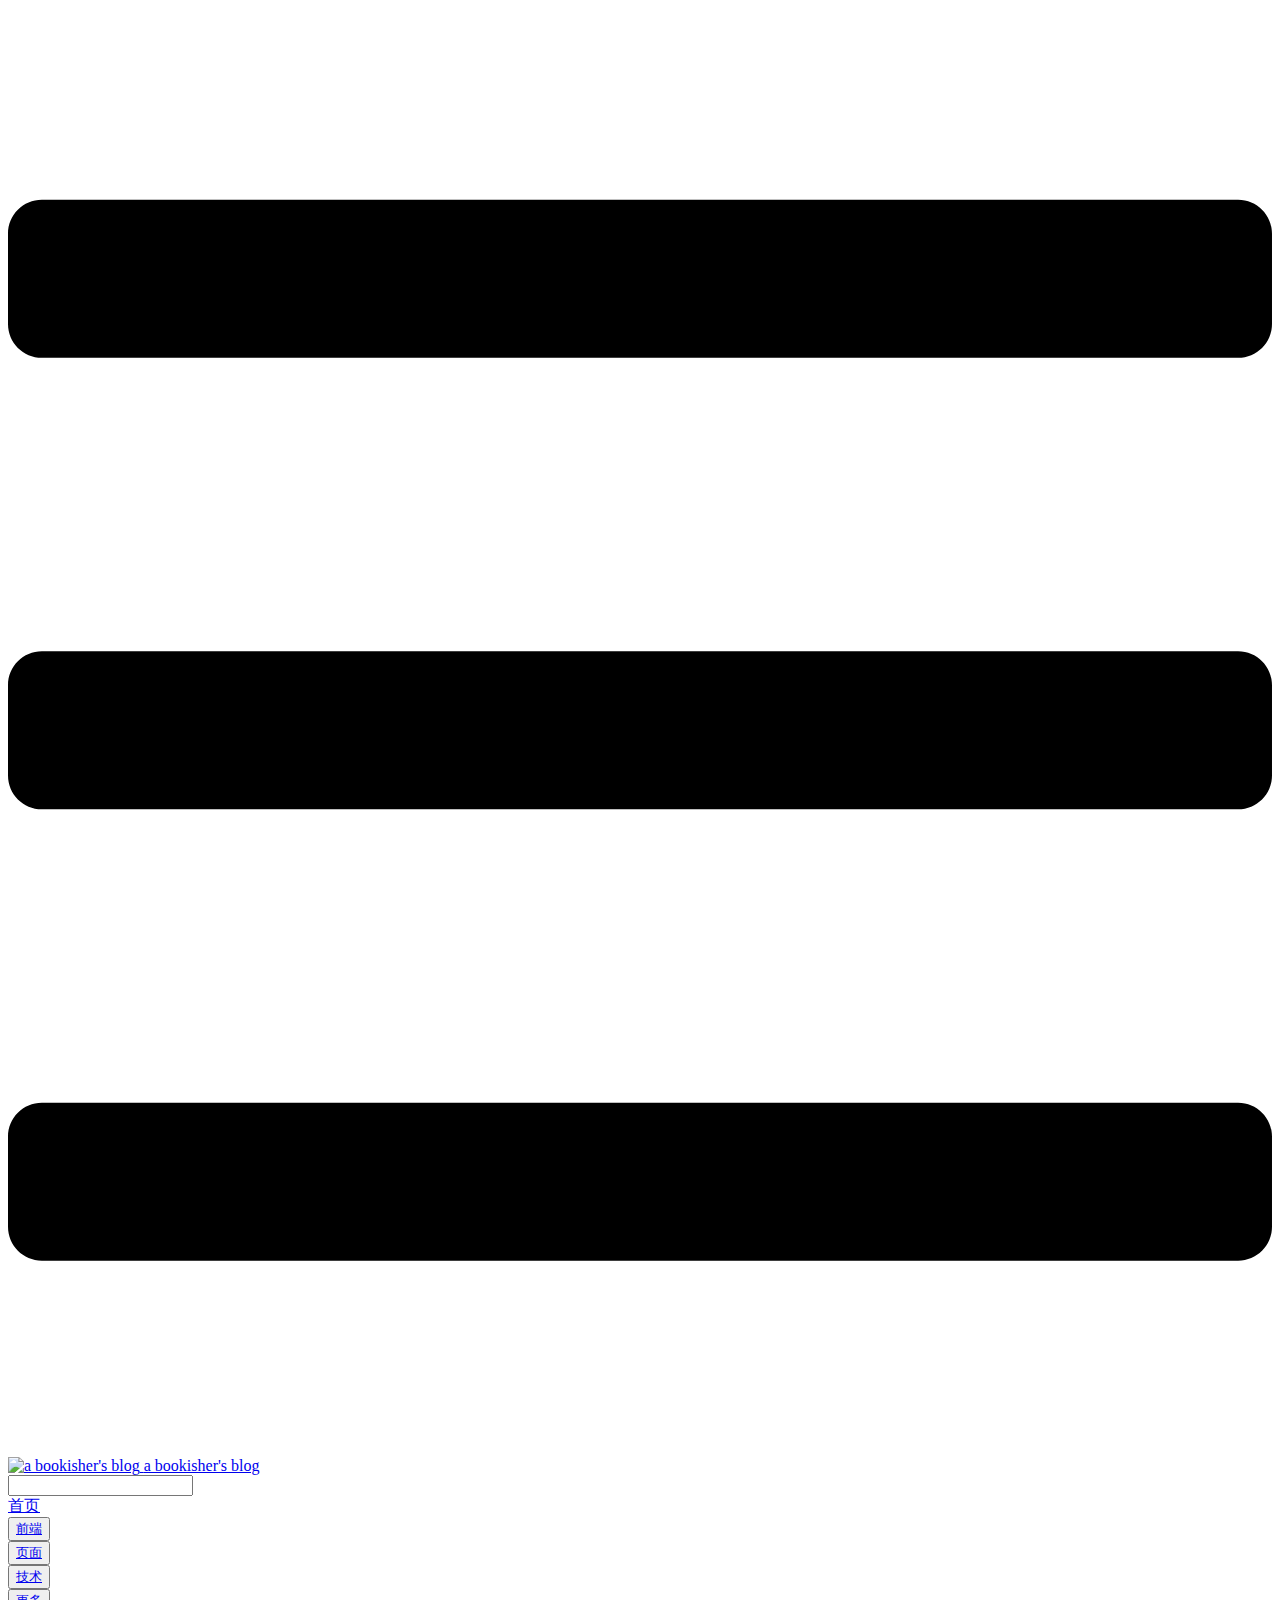
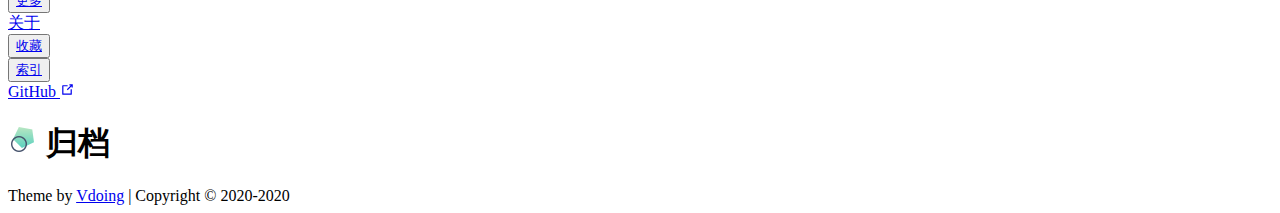
==== commit 583645af: "update blog path" ====
--- a/archives/index.html
+++ b/archives/index.html
@@ -5,25 +5,25 @@
     <meta name="viewport" content="width=device-width,initial-scale=1">
     <title>归档 | a bookisher&#39;s blog</title>
     <meta name="generator" content="VuePress 1.5.2">
-    <link rel="icon" href="/img/favicon.ico">
+    <link rel="icon" href="/bookisher/img/favicon.ico">
     <meta name="description" content="我思故我在">
     <meta name="keywords" content="技术博客,前端,前端开发,前端框架,技术文档">
     <meta name="theme-color" content="#11a8cd">
-    <link rel="preload" href="/assets/css/0.styles.f0ed5119.css" as="style"><link rel="preload" href="/assets/js/app.9da28402.js" as="script"><link rel="preload" href="/assets/js/2.ac9968e9.js" as="script"><link rel="prefetch" href="/assets/js/10.5a2421ac.js"><link rel="prefetch" href="/assets/js/11.cba95ae6.js"><link rel="prefetch" href="/assets/js/3.8a3f02bd.js"><link rel="prefetch" href="/assets/js/4.7a0a51fd.js"><link rel="prefetch" href="/assets/js/5.6ff6b42f.js"><link rel="prefetch" href="/assets/js/6.28a3c9c3.js"><link rel="prefetch" href="/assets/js/7.2bf849af.js"><link rel="prefetch" href="/assets/js/8.1d6c78cf.js"><link rel="prefetch" href="/assets/js/9.fc82753f.js">
-    <link rel="stylesheet" href="/assets/css/0.styles.f0ed5119.css">
+    <link rel="preload" href="/bookisher/assets/css/0.styles.5ef03603.css" as="style"><link rel="preload" href="/bookisher/assets/js/app.2fded96f.js" as="script"><link rel="preload" href="/bookisher/assets/js/2.ac9968e9.js" as="script"><link rel="prefetch" href="/bookisher/assets/js/10.5a2421ac.js"><link rel="prefetch" href="/bookisher/assets/js/11.cba95ae6.js"><link rel="prefetch" href="/bookisher/assets/js/3.8a3f02bd.js"><link rel="prefetch" href="/bookisher/assets/js/4.7a0a51fd.js"><link rel="prefetch" href="/bookisher/assets/js/5.ff1b63d1.js"><link rel="prefetch" href="/bookisher/assets/js/6.03dfacdd.js"><link rel="prefetch" href="/bookisher/assets/js/7.2bf849af.js"><link rel="prefetch" href="/bookisher/assets/js/8.1d6c78cf.js"><link rel="prefetch" href="/bookisher/assets/js/9.fc82753f.js">
+    <link rel="stylesheet" href="/bookisher/assets/css/0.styles.5ef03603.css">
   </head>
   <body class="theme-mode-light">
-    <div id="app" data-server-rendered="true"><div class="theme-container sidebar-open no-sidebar"><header class="navbar blur"><div title="目录" class="sidebar-button"><svg xmlns="http://www.w3.org/2000/svg" aria-hidden="true" role="img" viewBox="0 0 448 512" class="icon"><path fill="currentColor" d="M436 124H12c-6.627 0-12-5.373-12-12V80c0-6.627 5.373-12 12-12h424c6.627 0 12 5.373 12 12v32c0 6.627-5.373 12-12 12zm0 160H12c-6.627 0-12-5.373-12-12v-32c0-6.627 5.373-12 12-12h424c6.627 0 12 5.373 12 12v32c0 6.627-5.373 12-12 12zm0 160H12c-6.627 0-12-5.373-12-12v-32c0-6.627 5.373-12 12-12h424c6.627 0 12 5.373 12 12v32c0 6.627-5.373 12-12 12z"></path></svg></div> <a href="/" class="home-link router-link-active"><img src="/img/EB-logo.png" alt="a bookisher's blog" class="logo"> <span class="site-name can-hide">a bookisher's blog</span></a> <div class="links"><div class="search-box"><input aria-label="Search" autocomplete="off" spellcheck="false" value=""> <!----></div> <nav class="nav-links can-hide"><div class="nav-item"><a href="/" class="nav-link">首页</a></div><div class="nav-item"><div class="dropdown-wrapper"><button type="button" aria-label="前端" class="dropdown-title"><a href="/web/" class="link-title">前端</a> <span class="title" style="display:none;">前端</span> <span class="arrow right"></span></button> <ul class="nav-dropdown" style="display:none;"><li class="dropdown-item"><h4>前端文章</h4> <ul class="dropdown-subitem-wrapper"><li class="dropdown-subitem"><a href="/pages/8143cc480faf9a11/" class="nav-link">JavaScript</a></li><li class="dropdown-subitem"><a href="/pages/802a1ca6f7b71c59/" class="nav-link">Vue</a></li></ul></li><li class="dropdown-item"><h4>学习笔记</h4> <ul class="dropdown-subitem-wrapper"><li class="dropdown-subitem"><a href="/note/javascript/" class="nav-link">《JavaScript教程》笔记</a></li><li class="dropdown-subitem"><a href="/note/js/" class="nav-link">《JavaScript高级程序设计》笔记</a></li><li class="dropdown-subitem"><a href="/note/es6/" class="nav-link">《ES6 教程》笔记</a></li><li class="dropdown-subitem"><a href="/note/vue/" class="nav-link">《Vue》笔记</a></li><li class="dropdown-subitem"><a href="/note/typescript-axios/" class="nav-link">《TypeScript 从零实现 axios》</a></li><li class="dropdown-subitem"><a href="/note/git/" class="nav-link">《Git》学习笔记</a></li></ul></li></ul></div></div><div class="nav-item"><div class="dropdown-wrapper"><button type="button" aria-label="页面" class="dropdown-title"><a href="/ui/" class="link-title">页面</a> <span class="title" style="display:none;">页面</span> <span class="arrow right"></span></button> <ul class="nav-dropdown" style="display:none;"><li class="dropdown-item"><!----> <a href="/pages/8309a5b876fc95e3/" class="nav-link">HTML</a></li><li class="dropdown-item"><!----> <a href="/pages/0a83b083bdf257cb/" class="nav-link">CSS</a></li></ul></div></div><div class="nav-item"><div class="dropdown-wrapper"><button type="button" aria-label="技术" class="dropdown-title"><a href="/technology/" class="link-title">技术</a> <span class="title" style="display:none;">技术</span> <span class="arrow right"></span></button> <ul class="nav-dropdown" style="display:none;"><li class="dropdown-item"><!----> <a href="/pages/9a7ee40fc232253e/" class="nav-link">技术文档</a></li><li class="dropdown-item"><!----> <a href="/pages/4c778760be26d8b3/" class="nav-link">GitHub技巧</a></li><li class="dropdown-item"><!----> <a href="/pages/117708e0af7f0bd9/" class="nav-link">Nodejs</a></li><li class="dropdown-item"><!----> <a href="/pages/41f87d890d0a02af/" class="nav-link">博客搭建</a></li></ul></div></div><div class="nav-item"><div class="dropdown-wrapper"><button type="button" aria-label="更多" class="dropdown-title"><a href="/more/" class="link-title">更多</a> <span class="title" style="display:none;">更多</span> <span class="arrow right"></span></button> <ul class="nav-dropdown" style="display:none;"><li class="dropdown-item"><!----> <a href="/pages/f2a556/" class="nav-link">学习</a></li><li class="dropdown-item"><!----> <a href="/pages/aea6571b7a8bae86/" class="nav-link">面试</a></li><li class="dropdown-item"><!----> <a href="/pages/2d615df9a36a98ed/" class="nav-link">心情杂货</a></li><li class="dropdown-item"><!----> <a href="/pages/baaa02/" class="nav-link">实用技巧</a></li><li class="dropdown-item"><!----> <a href="/friends/" class="nav-link">友情链接</a></li></ul></div></div><div class="nav-item"><a href="/about/" class="nav-link">关于</a></div><div class="nav-item"><div class="dropdown-wrapper"><button type="button" aria-label="收藏" class="dropdown-title"><a href="/pages/beb6c0bd8a66cea6/" class="link-title">收藏</a> <span class="title" style="display:none;">收藏</span> <span class="arrow right"></span></button> <ul class="nav-dropdown" style="display:none;"><li class="dropdown-item"><!----> <a href="/pages/beb6c0bd8a66cea6/" class="nav-link">网站</a></li><li class="dropdown-item"><!----> <a href="/pages/eee83a9211a70f9d/" class="nav-link">资源</a></li><li class="dropdown-item"><!----> <a href="/pages/12df8ace52d493f6/" class="nav-link">Vue资源</a></li></ul></div></div><div class="nav-item"><div class="dropdown-wrapper"><button type="button" aria-label="索引" class="dropdown-title"><a href="/archives/" aria-current="page" class="link-title router-link-exact-active router-link-active">索引</a> <span class="title" style="display:none;">索引</span> <span class="arrow right"></span></button> <ul class="nav-dropdown" style="display:none;"><li class="dropdown-item"><!----> <a href="/categories/" class="nav-link">分类</a></li><li class="dropdown-item"><!----> <a href="/tags/" class="nav-link">标签</a></li><li class="dropdown-item"><!----> <a href="/archives/" aria-current="page" class="nav-link router-link-exact-active router-link-active">归档</a></li></ul></div></div> <a href="https://github.com/daydreamer-ca/bookisher" target="_blank" rel="noopener noreferrer" class="repo-link">
+    <div id="app" data-server-rendered="true"><div class="theme-container sidebar-open no-sidebar"><header class="navbar blur"><div title="目录" class="sidebar-button"><svg xmlns="http://www.w3.org/2000/svg" aria-hidden="true" role="img" viewBox="0 0 448 512" class="icon"><path fill="currentColor" d="M436 124H12c-6.627 0-12-5.373-12-12V80c0-6.627 5.373-12 12-12h424c6.627 0 12 5.373 12 12v32c0 6.627-5.373 12-12 12zm0 160H12c-6.627 0-12-5.373-12-12v-32c0-6.627 5.373-12 12-12h424c6.627 0 12 5.373 12 12v32c0 6.627-5.373 12-12 12zm0 160H12c-6.627 0-12-5.373-12-12v-32c0-6.627 5.373-12 12-12h424c6.627 0 12 5.373 12 12v32c0 6.627-5.373 12-12 12z"></path></svg></div> <a href="/bookisher/" class="home-link router-link-active"><img src="/bookisher/img/EB-logo.png" alt="a bookisher's blog" class="logo"> <span class="site-name can-hide">a bookisher's blog</span></a> <div class="links"><div class="search-box"><input aria-label="Search" autocomplete="off" spellcheck="false" value=""> <!----></div> <nav class="nav-links can-hide"><div class="nav-item"><a href="/bookisher/" class="nav-link">首页</a></div><div class="nav-item"><div class="dropdown-wrapper"><button type="button" aria-label="前端" class="dropdown-title"><a href="/bookisher/web/" class="link-title">前端</a> <span class="title" style="display:none;">前端</span> <span class="arrow right"></span></button> <ul class="nav-dropdown" style="display:none;"><li class="dropdown-item"><h4>前端文章</h4> <ul class="dropdown-subitem-wrapper"><li class="dropdown-subitem"><a href="/bookisher/pages/8143cc480faf9a11/" class="nav-link">JavaScript</a></li><li class="dropdown-subitem"><a href="/bookisher/pages/802a1ca6f7b71c59/" class="nav-link">Vue</a></li></ul></li><li class="dropdown-item"><h4>学习笔记</h4> <ul class="dropdown-subitem-wrapper"><li class="dropdown-subitem"><a href="/bookisher/note/javascript/" class="nav-link">《JavaScript教程》笔记</a></li><li class="dropdown-subitem"><a href="/bookisher/note/js/" class="nav-link">《JavaScript高级程序设计》笔记</a></li><li class="dropdown-subitem"><a href="/bookisher/note/es6/" class="nav-link">《ES6 教程》笔记</a></li><li class="dropdown-subitem"><a href="/bookisher/note/vue/" class="nav-link">《Vue》笔记</a></li><li class="dropdown-subitem"><a href="/bookisher/note/typescript-axios/" class="nav-link">《TypeScript 从零实现 axios》</a></li><li class="dropdown-subitem"><a href="/bookisher/note/git/" class="nav-link">《Git》学习笔记</a></li></ul></li></ul></div></div><div class="nav-item"><div class="dropdown-wrapper"><button type="button" aria-label="页面" class="dropdown-title"><a href="/bookisher/ui/" class="link-title">页面</a> <span class="title" style="display:none;">页面</span> <span class="arrow right"></span></button> <ul class="nav-dropdown" style="display:none;"><li class="dropdown-item"><!----> <a href="/bookisher/pages/8309a5b876fc95e3/" class="nav-link">HTML</a></li><li class="dropdown-item"><!----> <a href="/bookisher/pages/0a83b083bdf257cb/" class="nav-link">CSS</a></li></ul></div></div><div class="nav-item"><div class="dropdown-wrapper"><button type="button" aria-label="技术" class="dropdown-title"><a href="/bookisher/technology/" class="link-title">技术</a> <span class="title" style="display:none;">技术</span> <span class="arrow right"></span></button> <ul class="nav-dropdown" style="display:none;"><li class="dropdown-item"><!----> <a href="/bookisher/pages/9a7ee40fc232253e/" class="nav-link">技术文档</a></li><li class="dropdown-item"><!----> <a href="/bookisher/pages/4c778760be26d8b3/" class="nav-link">GitHub技巧</a></li><li class="dropdown-item"><!----> <a href="/bookisher/pages/117708e0af7f0bd9/" class="nav-link">Nodejs</a></li><li class="dropdown-item"><!----> <a href="/bookisher/pages/41f87d890d0a02af/" class="nav-link">博客搭建</a></li></ul></div></div><div class="nav-item"><div class="dropdown-wrapper"><button type="button" aria-label="更多" class="dropdown-title"><a href="/bookisher/more/" class="link-title">更多</a> <span class="title" style="display:none;">更多</span> <span class="arrow right"></span></button> <ul class="nav-dropdown" style="display:none;"><li class="dropdown-item"><!----> <a href="/bookisher/pages/f2a556/" class="nav-link">学习</a></li><li class="dropdown-item"><!----> <a href="/bookisher/pages/aea6571b7a8bae86/" class="nav-link">面试</a></li><li class="dropdown-item"><!----> <a href="/bookisher/pages/2d615df9a36a98ed/" class="nav-link">心情杂货</a></li><li class="dropdown-item"><!----> <a href="/bookisher/pages/baaa02/" class="nav-link">实用技巧</a></li><li class="dropdown-item"><!----> <a href="/bookisher/friends/" class="nav-link">友情链接</a></li></ul></div></div><div class="nav-item"><a href="/bookisher/about/" class="nav-link">关于</a></div><div class="nav-item"><div class="dropdown-wrapper"><button type="button" aria-label="收藏" class="dropdown-title"><a href="/bookisher/pages/beb6c0bd8a66cea6/" class="link-title">收藏</a> <span class="title" style="display:none;">收藏</span> <span class="arrow right"></span></button> <ul class="nav-dropdown" style="display:none;"><li class="dropdown-item"><!----> <a href="/bookisher/pages/beb6c0bd8a66cea6/" class="nav-link">网站</a></li><li class="dropdown-item"><!----> <a href="/bookisher/pages/eee83a9211a70f9d/" class="nav-link">资源</a></li><li class="dropdown-item"><!----> <a href="/bookisher/pages/12df8ace52d493f6/" class="nav-link">Vue资源</a></li></ul></div></div><div class="nav-item"><div class="dropdown-wrapper"><button type="button" aria-label="索引" class="dropdown-title"><a href="/bookisher/archives/" aria-current="page" class="link-title router-link-exact-active router-link-active">索引</a> <span class="title" style="display:none;">索引</span> <span class="arrow right"></span></button> <ul class="nav-dropdown" style="display:none;"><li class="dropdown-item"><!----> <a href="/bookisher/categories/" class="nav-link">分类</a></li><li class="dropdown-item"><!----> <a href="/bookisher/tags/" class="nav-link">标签</a></li><li class="dropdown-item"><!----> <a href="/bookisher/archives/" aria-current="page" class="nav-link router-link-exact-active router-link-active">归档</a></li></ul></div></div> <a href="https://github.com/daydreamer-ca/bookisher" target="_blank" rel="noopener noreferrer" class="repo-link">
     GitHub
-    <svg xmlns="http://www.w3.org/2000/svg" aria-hidden="true" x="0px" y="0px" viewBox="0 0 100 100" width="15" height="15" class="icon outbound"><path fill="currentColor" d="M18.8,85.1h56l0,0c2.2,0,4-1.8,4-4v-32h-8v28h-48v-48h28v-8h-32l0,0c-2.2,0-4,1.8-4,4v56C14.8,83.3,16.6,85.1,18.8,85.1z"></path> <polygon fill="currentColor" points="45.7,48.7 51.3,54.3 77.2,28.5 77.2,37.2 85.2,37.2 85.2,14.9 62.8,14.9 62.8,22.9 71.5,22.9"></polygon></svg></a></nav></div></header> <div class="sidebar-mask"></div> <aside class="sidebar" style="display:none;"><div class="blogger"><img src="/img/cow.jpg"> <div class="blogger-info"><h3>Tom Yang</h3> <span>老骥伏枥</span></div></div> <nav class="nav-links"><div class="nav-item"><a href="/" class="nav-link">首页</a></div><div class="nav-item"><div class="dropdown-wrapper"><button type="button" aria-label="前端" class="dropdown-title"><a href="/web/" class="link-title">前端</a> <span class="title" style="display:none;">前端</span> <span class="arrow right"></span></button> <ul class="nav-dropdown" style="display:none;"><li class="dropdown-item"><h4>前端文章</h4> <ul class="dropdown-subitem-wrapper"><li class="dropdown-subitem"><a href="/pages/8143cc480faf9a11/" class="nav-link">JavaScript</a></li><li class="dropdown-subitem"><a href="/pages/802a1ca6f7b71c59/" class="nav-link">Vue</a></li></ul></li><li class="dropdown-item"><h4>学习笔记</h4> <ul class="dropdown-subitem-wrapper"><li class="dropdown-subitem"><a href="/note/javascript/" class="nav-link">《JavaScript教程》笔记</a></li><li class="dropdown-subitem"><a href="/note/js/" class="nav-link">《JavaScript高级程序设计》笔记</a></li><li class="dropdown-subitem"><a href="/note/es6/" class="nav-link">《ES6 教程》笔记</a></li><li class="dropdown-subitem"><a href="/note/vue/" class="nav-link">《Vue》笔记</a></li><li class="dropdown-subitem"><a href="/note/typescript-axios/" class="nav-link">《TypeScript 从零实现 axios》</a></li><li class="dropdown-subitem"><a href="/note/git/" class="nav-link">《Git》学习笔记</a></li></ul></li></ul></div></div><div class="nav-item"><div class="dropdown-wrapper"><button type="button" aria-label="页面" class="dropdown-title"><a href="/ui/" class="link-title">页面</a> <span class="title" style="display:none;">页面</span> <span class="arrow right"></span></button> <ul class="nav-dropdown" style="display:none;"><li class="dropdown-item"><!----> <a href="/pages/8309a5b876fc95e3/" class="nav-link">HTML</a></li><li class="dropdown-item"><!----> <a href="/pages/0a83b083bdf257cb/" class="nav-link">CSS</a></li></ul></div></div><div class="nav-item"><div class="dropdown-wrapper"><button type="button" aria-label="技术" class="dropdown-title"><a href="/technology/" class="link-title">技术</a> <span class="title" style="display:none;">技术</span> <span class="arrow right"></span></button> <ul class="nav-dropdown" style="display:none;"><li class="dropdown-item"><!----> <a href="/pages/9a7ee40fc232253e/" class="nav-link">技术文档</a></li><li class="dropdown-item"><!----> <a href="/pages/4c778760be26d8b3/" class="nav-link">GitHub技巧</a></li><li class="dropdown-item"><!----> <a href="/pages/117708e0af7f0bd9/" class="nav-link">Nodejs</a></li><li class="dropdown-item"><!----> <a href="/pages/41f87d890d0a02af/" class="nav-link">博客搭建</a></li></ul></div></div><div class="nav-item"><div class="dropdown-wrapper"><button type="button" aria-label="更多" class="dropdown-title"><a href="/more/" class="link-title">更多</a> <span class="title" style="display:none;">更多</span> <span class="arrow right"></span></button> <ul class="nav-dropdown" style="display:none;"><li class="dropdown-item"><!----> <a href="/pages/f2a556/" class="nav-link">学习</a></li><li class="dropdown-item"><!----> <a href="/pages/aea6571b7a8bae86/" class="nav-link">面试</a></li><li class="dropdown-item"><!----> <a href="/pages/2d615df9a36a98ed/" class="nav-link">心情杂货</a></li><li class="dropdown-item"><!----> <a href="/pages/baaa02/" class="nav-link">实用技巧</a></li><li class="dropdown-item"><!----> <a href="/friends/" class="nav-link">友情链接</a></li></ul></div></div><div class="nav-item"><a href="/about/" class="nav-link">关于</a></div><div class="nav-item"><div class="dropdown-wrapper"><button type="button" aria-label="收藏" class="dropdown-title"><a href="/pages/beb6c0bd8a66cea6/" class="link-title">收藏</a> <span class="title" style="display:none;">收藏</span> <span class="arrow right"></span></button> <ul class="nav-dropdown" style="display:none;"><li class="dropdown-item"><!----> <a href="/pages/beb6c0bd8a66cea6/" class="nav-link">网站</a></li><li class="dropdown-item"><!----> <a href="/pages/eee83a9211a70f9d/" class="nav-link">资源</a></li><li class="dropdown-item"><!----> <a href="/pages/12df8ace52d493f6/" class="nav-link">Vue资源</a></li></ul></div></div><div class="nav-item"><div class="dropdown-wrapper"><button type="button" aria-label="索引" class="dropdown-title"><a href="/archives/" aria-current="page" class="link-title router-link-exact-active router-link-active">索引</a> <span class="title" style="display:none;">索引</span> <span class="arrow right"></span></button> <ul class="nav-dropdown" style="display:none;"><li class="dropdown-item"><!----> <a href="/categories/" class="nav-link">分类</a></li><li class="dropdown-item"><!----> <a href="/tags/" class="nav-link">标签</a></li><li class="dropdown-item"><!----> <a href="/archives/" aria-current="page" class="nav-link router-link-exact-active router-link-active">归档</a></li></ul></div></div> <a href="https://github.com/daydreamer-ca/bookisher" target="_blank" rel="noopener noreferrer" class="repo-link">
+    <svg xmlns="http://www.w3.org/2000/svg" aria-hidden="true" x="0px" y="0px" viewBox="0 0 100 100" width="15" height="15" class="icon outbound"><path fill="currentColor" d="M18.8,85.1h56l0,0c2.2,0,4-1.8,4-4v-32h-8v28h-48v-48h28v-8h-32l0,0c-2.2,0-4,1.8-4,4v56C14.8,83.3,16.6,85.1,18.8,85.1z"></path> <polygon fill="currentColor" points="45.7,48.7 51.3,54.3 77.2,28.5 77.2,37.2 85.2,37.2 85.2,14.9 62.8,14.9 62.8,22.9 71.5,22.9"></polygon></svg></a></nav></div></header> <div class="sidebar-mask"></div> <aside class="sidebar" style="display:none;"><div class="blogger"><img src="/img/cow.jpg"> <div class="blogger-info"><h3>Tom Yang</h3> <span>老骥伏枥</span></div></div> <nav class="nav-links"><div class="nav-item"><a href="/bookisher/" class="nav-link">首页</a></div><div class="nav-item"><div class="dropdown-wrapper"><button type="button" aria-label="前端" class="dropdown-title"><a href="/bookisher/web/" class="link-title">前端</a> <span class="title" style="display:none;">前端</span> <span class="arrow right"></span></button> <ul class="nav-dropdown" style="display:none;"><li class="dropdown-item"><h4>前端文章</h4> <ul class="dropdown-subitem-wrapper"><li class="dropdown-subitem"><a href="/bookisher/pages/8143cc480faf9a11/" class="nav-link">JavaScript</a></li><li class="dropdown-subitem"><a href="/bookisher/pages/802a1ca6f7b71c59/" class="nav-link">Vue</a></li></ul></li><li class="dropdown-item"><h4>学习笔记</h4> <ul class="dropdown-subitem-wrapper"><li class="dropdown-subitem"><a href="/bookisher/note/javascript/" class="nav-link">《JavaScript教程》笔记</a></li><li class="dropdown-subitem"><a href="/bookisher/note/js/" class="nav-link">《JavaScript高级程序设计》笔记</a></li><li class="dropdown-subitem"><a href="/bookisher/note/es6/" class="nav-link">《ES6 教程》笔记</a></li><li class="dropdown-subitem"><a href="/bookisher/note/vue/" class="nav-link">《Vue》笔记</a></li><li class="dropdown-subitem"><a href="/bookisher/note/typescript-axios/" class="nav-link">《TypeScript 从零实现 axios》</a></li><li class="dropdown-subitem"><a href="/bookisher/note/git/" class="nav-link">《Git》学习笔记</a></li></ul></li></ul></div></div><div class="nav-item"><div class="dropdown-wrapper"><button type="button" aria-label="页面" class="dropdown-title"><a href="/bookisher/ui/" class="link-title">页面</a> <span class="title" style="display:none;">页面</span> <span class="arrow right"></span></button> <ul class="nav-dropdown" style="display:none;"><li class="dropdown-item"><!----> <a href="/bookisher/pages/8309a5b876fc95e3/" class="nav-link">HTML</a></li><li class="dropdown-item"><!----> <a href="/bookisher/pages/0a83b083bdf257cb/" class="nav-link">CSS</a></li></ul></div></div><div class="nav-item"><div class="dropdown-wrapper"><button type="button" aria-label="技术" class="dropdown-title"><a href="/bookisher/technology/" class="link-title">技术</a> <span class="title" style="display:none;">技术</span> <span class="arrow right"></span></button> <ul class="nav-dropdown" style="display:none;"><li class="dropdown-item"><!----> <a href="/bookisher/pages/9a7ee40fc232253e/" class="nav-link">技术文档</a></li><li class="dropdown-item"><!----> <a href="/bookisher/pages/4c778760be26d8b3/" class="nav-link">GitHub技巧</a></li><li class="dropdown-item"><!----> <a href="/bookisher/pages/117708e0af7f0bd9/" class="nav-link">Nodejs</a></li><li class="dropdown-item"><!----> <a href="/bookisher/pages/41f87d890d0a02af/" class="nav-link">博客搭建</a></li></ul></div></div><div class="nav-item"><div class="dropdown-wrapper"><button type="button" aria-label="更多" class="dropdown-title"><a href="/bookisher/more/" class="link-title">更多</a> <span class="title" style="display:none;">更多</span> <span class="arrow right"></span></button> <ul class="nav-dropdown" style="display:none;"><li class="dropdown-item"><!----> <a href="/bookisher/pages/f2a556/" class="nav-link">学习</a></li><li class="dropdown-item"><!----> <a href="/bookisher/pages/aea6571b7a8bae86/" class="nav-link">面试</a></li><li class="dropdown-item"><!----> <a href="/bookisher/pages/2d615df9a36a98ed/" class="nav-link">心情杂货</a></li><li class="dropdown-item"><!----> <a href="/bookisher/pages/baaa02/" class="nav-link">实用技巧</a></li><li class="dropdown-item"><!----> <a href="/bookisher/friends/" class="nav-link">友情链接</a></li></ul></div></div><div class="nav-item"><a href="/bookisher/about/" class="nav-link">关于</a></div><div class="nav-item"><div class="dropdown-wrapper"><button type="button" aria-label="收藏" class="dropdown-title"><a href="/bookisher/pages/beb6c0bd8a66cea6/" class="link-title">收藏</a> <span class="title" style="display:none;">收藏</span> <span class="arrow right"></span></button> <ul class="nav-dropdown" style="display:none;"><li class="dropdown-item"><!----> <a href="/bookisher/pages/beb6c0bd8a66cea6/" class="nav-link">网站</a></li><li class="dropdown-item"><!----> <a href="/bookisher/pages/eee83a9211a70f9d/" class="nav-link">资源</a></li><li class="dropdown-item"><!----> <a href="/bookisher/pages/12df8ace52d493f6/" class="nav-link">Vue资源</a></li></ul></div></div><div class="nav-item"><div class="dropdown-wrapper"><button type="button" aria-label="索引" class="dropdown-title"><a href="/bookisher/archives/" aria-current="page" class="link-title router-link-exact-active router-link-active">索引</a> <span class="title" style="display:none;">索引</span> <span class="arrow right"></span></button> <ul class="nav-dropdown" style="display:none;"><li class="dropdown-item"><!----> <a href="/bookisher/categories/" class="nav-link">分类</a></li><li class="dropdown-item"><!----> <a href="/bookisher/tags/" class="nav-link">标签</a></li><li class="dropdown-item"><!----> <a href="/bookisher/archives/" aria-current="page" class="nav-link router-link-exact-active router-link-active">归档</a></li></ul></div></div> <a href="https://github.com/daydreamer-ca/bookisher" target="_blank" rel="noopener noreferrer" class="repo-link">
     GitHub
-    <svg xmlns="http://www.w3.org/2000/svg" aria-hidden="true" x="0px" y="0px" viewBox="0 0 100 100" width="15" height="15" class="icon outbound"><path fill="currentColor" d="M18.8,85.1h56l0,0c2.2,0,4-1.8,4-4v-32h-8v28h-48v-48h28v-8h-32l0,0c-2.2,0-4,1.8-4,4v56C14.8,83.3,16.6,85.1,18.8,85.1z"></path> <polygon fill="currentColor" points="45.7,48.7 51.3,54.3 77.2,28.5 77.2,37.2 85.2,37.2 85.2,14.9 62.8,14.9 62.8,22.9 71.5,22.9"></polygon></svg></a></nav>  <!----> </aside> <div class="custom-page archives-page"><div class="theme-vdoing-wrapper"><h1><img src="[data-uri]">
+    <svg xmlns="http://www.w3.org/2000/svg" aria-hidden="true" x="0px" y="0px" viewBox="0 0 100 100" width="15" height="15" class="icon outbound"><path fill="currentColor" d="M18.8,85.1h56l0,0c2.2,0,4-1.8,4-4v-32h-8v28h-48v-48h28v-8h-32l0,0c-2.2,0-4,1.8-4,4v56C14.8,83.3,16.6,85.1,18.8,85.1z"></path> <polygon fill="currentColor" points="45.7,48.7 51.3,54.3 77.2,28.5 77.2,37.2 85.2,37.2 85.2,14.9 62.8,14.9 62.8,22.9 71.5,22.9"></polygon></svg></a></nav>  <!----> </aside> <div class="custom-page archives-page"><div class="theme-vdoing-wrapper"><h1><img src="[data-uri]">
       归档
     </h1> <ul></ul></div></div> <div class="footer"><div class="icons"><a href="mailto:13296599@qq.com" title="发邮件" target="_blank" class="iconfont icon-youjian"></a><a href="https://github.com/daydreamer-ca" title="GitHub" target="_blank" class="iconfont icon-github"></a></div> 
   Theme by
   <a href="https://github.com/xugaoyi/vuepress-theme-vdoing" target="_blank" title="本站主题">Vdoing</a> 
     | Copyright © 2020-2020
     <span></span></div> <div class="buttons"><div title="返回顶部" class="button blur go-to-top iconfont icon-fanhuidingbu" style="display:none;"></div> <div title="去评论" class="button blur go-to-comment iconfont icon-pinglun" style="display:none;"></div> <div title="主题模式" class="button blur theme-mode-but iconfont icon-zhuti"><ul class="select-box" style="display:none;"><li class="iconfont icon-zidong">跟随系统</li><li class="iconfont icon-rijianmoshi">浅色模式</li><li class="iconfont icon-yejianmoshi">深色模式</li><li class="iconfont icon-yuedu">阅读模式</li></ul></div></div> <!----></div><div class="global-ui"><div></div></div></div>
-    <script src="/assets/js/app.9da28402.js" defer></script><script src="/assets/js/2.ac9968e9.js" defer></script>
+    <script src="/bookisher/assets/js/app.2fded96f.js" defer></script><script src="/bookisher/assets/js/2.ac9968e9.js" defer></script>
   </body>
 </html>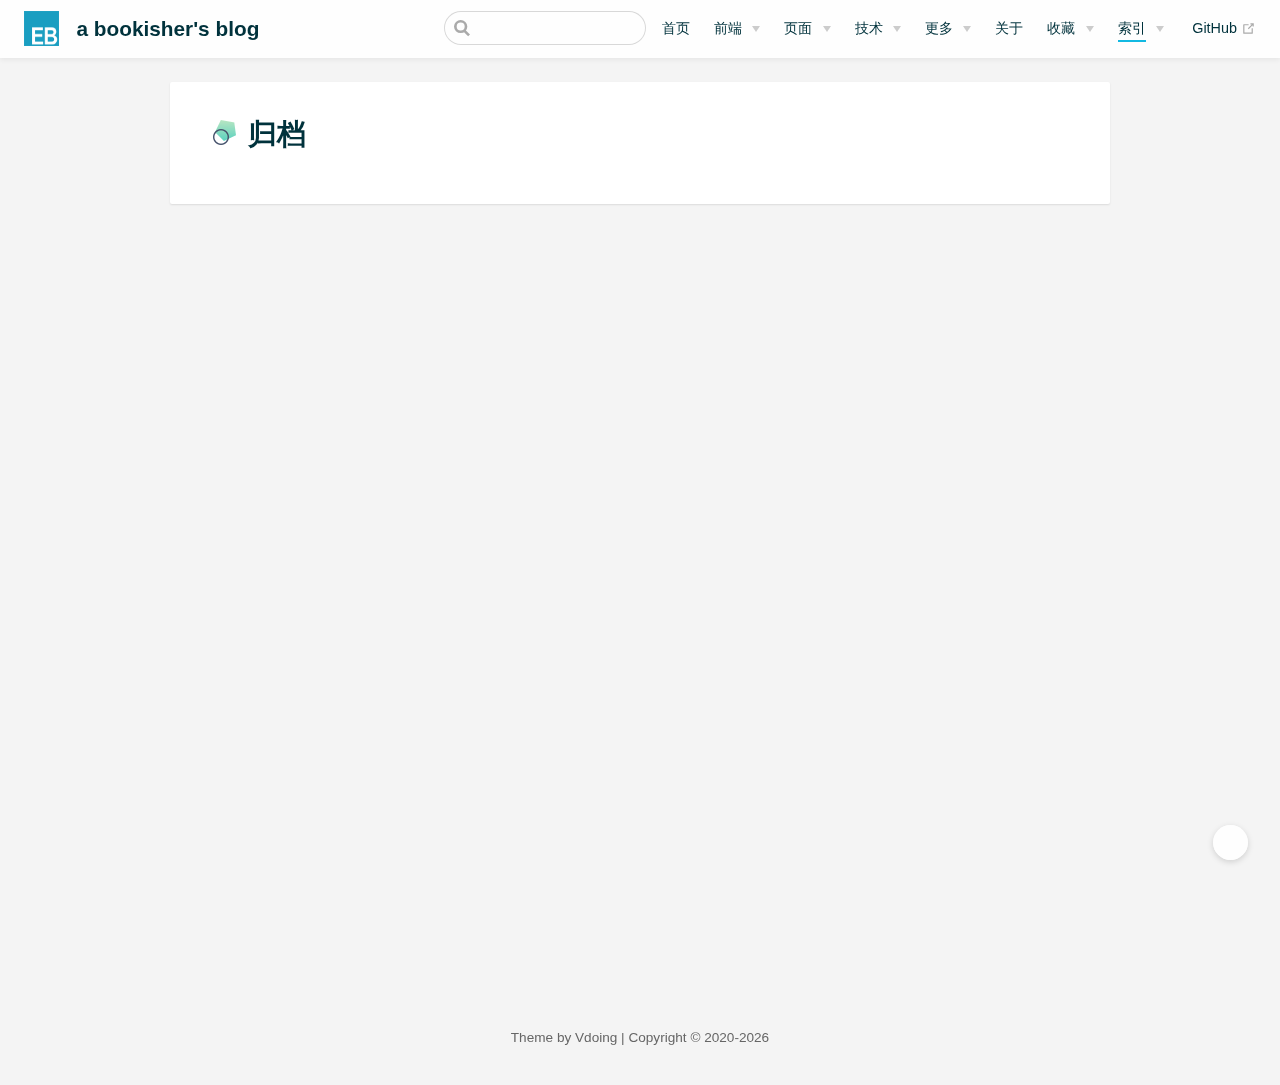
==== commit 47f48fe5: "update blog path" ====
--- a/archives/index.html
+++ b/archives/index.html
@@ -5,17 +5,17 @@
     <meta name="viewport" content="width=device-width,initial-scale=1">
     <title>归档 | a bookisher&#39;s blog</title>
     <meta name="generator" content="VuePress 1.5.2">
-    <link rel="icon" href="/bookisher/img/favicon.ico">
+    <link rel="icon" href="/img/favicon.ico">
     <meta name="description" content="我思故我在">
     <meta name="keywords" content="技术博客,前端,前端开发,前端框架,技术文档">
     <meta name="theme-color" content="#11a8cd">
-    <link rel="preload" href="/bookisher/assets/css/0.styles.5ef03603.css" as="style"><link rel="preload" href="/bookisher/assets/js/app.2fded96f.js" as="script"><link rel="preload" href="/bookisher/assets/js/2.ac9968e9.js" as="script"><link rel="prefetch" href="/bookisher/assets/js/10.5a2421ac.js"><link rel="prefetch" href="/bookisher/assets/js/11.cba95ae6.js"><link rel="prefetch" href="/bookisher/assets/js/3.8a3f02bd.js"><link rel="prefetch" href="/bookisher/assets/js/4.7a0a51fd.js"><link rel="prefetch" href="/bookisher/assets/js/5.ff1b63d1.js"><link rel="prefetch" href="/bookisher/assets/js/6.03dfacdd.js"><link rel="prefetch" href="/bookisher/assets/js/7.2bf849af.js"><link rel="prefetch" href="/bookisher/assets/js/8.1d6c78cf.js"><link rel="prefetch" href="/bookisher/assets/js/9.fc82753f.js">
-    <link rel="stylesheet" href="/bookisher/assets/css/0.styles.5ef03603.css">
+    <link rel="preload" href="/assets/css/0.styles.f0ed5119.css" as="style"><link rel="preload" href="/assets/js/app.b5074a68.js" as="script"><link rel="preload" href="/assets/js/2.ac9968e9.js" as="script"><link rel="prefetch" href="/assets/js/10.5a2421ac.js"><link rel="prefetch" href="/assets/js/11.cba95ae6.js"><link rel="prefetch" href="/assets/js/3.8a3f02bd.js"><link rel="prefetch" href="/assets/js/4.7a0a51fd.js"><link rel="prefetch" href="/assets/js/5.37813807.js"><link rel="prefetch" href="/assets/js/6.28a3c9c3.js"><link rel="prefetch" href="/assets/js/7.03f88ab2.js"><link rel="prefetch" href="/assets/js/8.1d6c78cf.js"><link rel="prefetch" href="/assets/js/9.fc82753f.js">
+    <link rel="stylesheet" href="/assets/css/0.styles.f0ed5119.css">
   </head>
   <body class="theme-mode-light">
-    <div id="app" data-server-rendered="true"><div class="theme-container sidebar-open no-sidebar"><header class="navbar blur"><div title="目录" class="sidebar-button"><svg xmlns="http://www.w3.org/2000/svg" aria-hidden="true" role="img" viewBox="0 0 448 512" class="icon"><path fill="currentColor" d="M436 124H12c-6.627 0-12-5.373-12-12V80c0-6.627 5.373-12 12-12h424c6.627 0 12 5.373 12 12v32c0 6.627-5.373 12-12 12zm0 160H12c-6.627 0-12-5.373-12-12v-32c0-6.627 5.373-12 12-12h424c6.627 0 12 5.373 12 12v32c0 6.627-5.373 12-12 12zm0 160H12c-6.627 0-12-5.373-12-12v-32c0-6.627 5.373-12 12-12h424c6.627 0 12 5.373 12 12v32c0 6.627-5.373 12-12 12z"></path></svg></div> <a href="/bookisher/" class="home-link router-link-active"><img src="/bookisher/img/EB-logo.png" alt="a bookisher's blog" class="logo"> <span class="site-name can-hide">a bookisher's blog</span></a> <div class="links"><div class="search-box"><input aria-label="Search" autocomplete="off" spellcheck="false" value=""> <!----></div> <nav class="nav-links can-hide"><div class="nav-item"><a href="/bookisher/" class="nav-link">首页</a></div><div class="nav-item"><div class="dropdown-wrapper"><button type="button" aria-label="前端" class="dropdown-title"><a href="/bookisher/web/" class="link-title">前端</a> <span class="title" style="display:none;">前端</span> <span class="arrow right"></span></button> <ul class="nav-dropdown" style="display:none;"><li class="dropdown-item"><h4>前端文章</h4> <ul class="dropdown-subitem-wrapper"><li class="dropdown-subitem"><a href="/bookisher/pages/8143cc480faf9a11/" class="nav-link">JavaScript</a></li><li class="dropdown-subitem"><a href="/bookisher/pages/802a1ca6f7b71c59/" class="nav-link">Vue</a></li></ul></li><li class="dropdown-item"><h4>学习笔记</h4> <ul class="dropdown-subitem-wrapper"><li class="dropdown-subitem"><a href="/bookisher/note/javascript/" class="nav-link">《JavaScript教程》笔记</a></li><li class="dropdown-subitem"><a href="/bookisher/note/js/" class="nav-link">《JavaScript高级程序设计》笔记</a></li><li class="dropdown-subitem"><a href="/bookisher/note/es6/" class="nav-link">《ES6 教程》笔记</a></li><li class="dropdown-subitem"><a href="/bookisher/note/vue/" class="nav-link">《Vue》笔记</a></li><li class="dropdown-subitem"><a href="/bookisher/note/typescript-axios/" class="nav-link">《TypeScript 从零实现 axios》</a></li><li class="dropdown-subitem"><a href="/bookisher/note/git/" class="nav-link">《Git》学习笔记</a></li></ul></li></ul></div></div><div class="nav-item"><div class="dropdown-wrapper"><button type="button" aria-label="页面" class="dropdown-title"><a href="/bookisher/ui/" class="link-title">页面</a> <span class="title" style="display:none;">页面</span> <span class="arrow right"></span></button> <ul class="nav-dropdown" style="display:none;"><li class="dropdown-item"><!----> <a href="/bookisher/pages/8309a5b876fc95e3/" class="nav-link">HTML</a></li><li class="dropdown-item"><!----> <a href="/bookisher/pages/0a83b083bdf257cb/" class="nav-link">CSS</a></li></ul></div></div><div class="nav-item"><div class="dropdown-wrapper"><button type="button" aria-label="技术" class="dropdown-title"><a href="/bookisher/technology/" class="link-title">技术</a> <span class="title" style="display:none;">技术</span> <span class="arrow right"></span></button> <ul class="nav-dropdown" style="display:none;"><li class="dropdown-item"><!----> <a href="/bookisher/pages/9a7ee40fc232253e/" class="nav-link">技术文档</a></li><li class="dropdown-item"><!----> <a href="/bookisher/pages/4c778760be26d8b3/" class="nav-link">GitHub技巧</a></li><li class="dropdown-item"><!----> <a href="/bookisher/pages/117708e0af7f0bd9/" class="nav-link">Nodejs</a></li><li class="dropdown-item"><!----> <a href="/bookisher/pages/41f87d890d0a02af/" class="nav-link">博客搭建</a></li></ul></div></div><div class="nav-item"><div class="dropdown-wrapper"><button type="button" aria-label="更多" class="dropdown-title"><a href="/bookisher/more/" class="link-title">更多</a> <span class="title" style="display:none;">更多</span> <span class="arrow right"></span></button> <ul class="nav-dropdown" style="display:none;"><li class="dropdown-item"><!----> <a href="/bookisher/pages/f2a556/" class="nav-link">学习</a></li><li class="dropdown-item"><!----> <a href="/bookisher/pages/aea6571b7a8bae86/" class="nav-link">面试</a></li><li class="dropdown-item"><!----> <a href="/bookisher/pages/2d615df9a36a98ed/" class="nav-link">心情杂货</a></li><li class="dropdown-item"><!----> <a href="/bookisher/pages/baaa02/" class="nav-link">实用技巧</a></li><li class="dropdown-item"><!----> <a href="/bookisher/friends/" class="nav-link">友情链接</a></li></ul></div></div><div class="nav-item"><a href="/bookisher/about/" class="nav-link">关于</a></div><div class="nav-item"><div class="dropdown-wrapper"><button type="button" aria-label="收藏" class="dropdown-title"><a href="/bookisher/pages/beb6c0bd8a66cea6/" class="link-title">收藏</a> <span class="title" style="display:none;">收藏</span> <span class="arrow right"></span></button> <ul class="nav-dropdown" style="display:none;"><li class="dropdown-item"><!----> <a href="/bookisher/pages/beb6c0bd8a66cea6/" class="nav-link">网站</a></li><li class="dropdown-item"><!----> <a href="/bookisher/pages/eee83a9211a70f9d/" class="nav-link">资源</a></li><li class="dropdown-item"><!----> <a href="/bookisher/pages/12df8ace52d493f6/" class="nav-link">Vue资源</a></li></ul></div></div><div class="nav-item"><div class="dropdown-wrapper"><button type="button" aria-label="索引" class="dropdown-title"><a href="/bookisher/archives/" aria-current="page" class="link-title router-link-exact-active router-link-active">索引</a> <span class="title" style="display:none;">索引</span> <span class="arrow right"></span></button> <ul class="nav-dropdown" style="display:none;"><li class="dropdown-item"><!----> <a href="/bookisher/categories/" class="nav-link">分类</a></li><li class="dropdown-item"><!----> <a href="/bookisher/tags/" class="nav-link">标签</a></li><li class="dropdown-item"><!----> <a href="/bookisher/archives/" aria-current="page" class="nav-link router-link-exact-active router-link-active">归档</a></li></ul></div></div> <a href="https://github.com/daydreamer-ca/bookisher" target="_blank" rel="noopener noreferrer" class="repo-link">
+    <div id="app" data-server-rendered="true"><div class="theme-container sidebar-open no-sidebar"><header class="navbar blur"><div title="目录" class="sidebar-button"><svg xmlns="http://www.w3.org/2000/svg" aria-hidden="true" role="img" viewBox="0 0 448 512" class="icon"><path fill="currentColor" d="M436 124H12c-6.627 0-12-5.373-12-12V80c0-6.627 5.373-12 12-12h424c6.627 0 12 5.373 12 12v32c0 6.627-5.373 12-12 12zm0 160H12c-6.627 0-12-5.373-12-12v-32c0-6.627 5.373-12 12-12h424c6.627 0 12 5.373 12 12v32c0 6.627-5.373 12-12 12zm0 160H12c-6.627 0-12-5.373-12-12v-32c0-6.627 5.373-12 12-12h424c6.627 0 12 5.373 12 12v32c0 6.627-5.373 12-12 12z"></path></svg></div> <a href="/" class="home-link router-link-active"><img src="/img/EB-logo.png" alt="a bookisher's blog" class="logo"> <span class="site-name can-hide">a bookisher's blog</span></a> <div class="links"><div class="search-box"><input aria-label="Search" autocomplete="off" spellcheck="false" value=""> <!----></div> <nav class="nav-links can-hide"><div class="nav-item"><a href="/" class="nav-link">首页</a></div><div class="nav-item"><div class="dropdown-wrapper"><button type="button" aria-label="前端" class="dropdown-title"><a href="/web/" class="link-title">前端</a> <span class="title" style="display:none;">前端</span> <span class="arrow right"></span></button> <ul class="nav-dropdown" style="display:none;"><li class="dropdown-item"><h4>前端文章</h4> <ul class="dropdown-subitem-wrapper"><li class="dropdown-subitem"><a href="/pages/8143cc480faf9a11/" class="nav-link">JavaScript</a></li><li class="dropdown-subitem"><a href="/pages/802a1ca6f7b71c59/" class="nav-link">Vue</a></li></ul></li><li class="dropdown-item"><h4>学习笔记</h4> <ul class="dropdown-subitem-wrapper"><li class="dropdown-subitem"><a href="/note/javascript/" class="nav-link">《JavaScript教程》笔记</a></li><li class="dropdown-subitem"><a href="/note/js/" class="nav-link">《JavaScript高级程序设计》笔记</a></li><li class="dropdown-subitem"><a href="/note/es6/" class="nav-link">《ES6 教程》笔记</a></li><li class="dropdown-subitem"><a href="/note/vue/" class="nav-link">《Vue》笔记</a></li><li class="dropdown-subitem"><a href="/note/typescript-axios/" class="nav-link">《TypeScript 从零实现 axios》</a></li><li class="dropdown-subitem"><a href="/note/git/" class="nav-link">《Git》学习笔记</a></li></ul></li></ul></div></div><div class="nav-item"><div class="dropdown-wrapper"><button type="button" aria-label="页面" class="dropdown-title"><a href="/ui/" class="link-title">页面</a> <span class="title" style="display:none;">页面</span> <span class="arrow right"></span></button> <ul class="nav-dropdown" style="display:none;"><li class="dropdown-item"><!----> <a href="/pages/8309a5b876fc95e3/" class="nav-link">HTML</a></li><li class="dropdown-item"><!----> <a href="/pages/0a83b083bdf257cb/" class="nav-link">CSS</a></li></ul></div></div><div class="nav-item"><div class="dropdown-wrapper"><button type="button" aria-label="技术" class="dropdown-title"><a href="/technology/" class="link-title">技术</a> <span class="title" style="display:none;">技术</span> <span class="arrow right"></span></button> <ul class="nav-dropdown" style="display:none;"><li class="dropdown-item"><!----> <a href="/pages/9a7ee40fc232253e/" class="nav-link">技术文档</a></li><li class="dropdown-item"><!----> <a href="/pages/4c778760be26d8b3/" class="nav-link">GitHub技巧</a></li><li class="dropdown-item"><!----> <a href="/pages/117708e0af7f0bd9/" class="nav-link">Nodejs</a></li><li class="dropdown-item"><!----> <a href="/pages/41f87d890d0a02af/" class="nav-link">博客搭建</a></li></ul></div></div><div class="nav-item"><div class="dropdown-wrapper"><button type="button" aria-label="更多" class="dropdown-title"><a href="/more/" class="link-title">更多</a> <span class="title" style="display:none;">更多</span> <span class="arrow right"></span></button> <ul class="nav-dropdown" style="display:none;"><li class="dropdown-item"><!----> <a href="/pages/f2a556/" class="nav-link">学习</a></li><li class="dropdown-item"><!----> <a href="/pages/aea6571b7a8bae86/" class="nav-link">面试</a></li><li class="dropdown-item"><!----> <a href="/pages/2d615df9a36a98ed/" class="nav-link">心情杂货</a></li><li class="dropdown-item"><!----> <a href="/pages/baaa02/" class="nav-link">实用技巧</a></li><li class="dropdown-item"><!----> <a href="/friends/" class="nav-link">友情链接</a></li></ul></div></div><div class="nav-item"><a href="/about/" class="nav-link">关于</a></div><div class="nav-item"><div class="dropdown-wrapper"><button type="button" aria-label="收藏" class="dropdown-title"><a href="/pages/beb6c0bd8a66cea6/" class="link-title">收藏</a> <span class="title" style="display:none;">收藏</span> <span class="arrow right"></span></button> <ul class="nav-dropdown" style="display:none;"><li class="dropdown-item"><!----> <a href="/pages/beb6c0bd8a66cea6/" class="nav-link">网站</a></li><li class="dropdown-item"><!----> <a href="/pages/eee83a9211a70f9d/" class="nav-link">资源</a></li><li class="dropdown-item"><!----> <a href="/pages/12df8ace52d493f6/" class="nav-link">Vue资源</a></li></ul></div></div><div class="nav-item"><div class="dropdown-wrapper"><button type="button" aria-label="索引" class="dropdown-title"><a href="/archives/" aria-current="page" class="link-title router-link-exact-active router-link-active">索引</a> <span class="title" style="display:none;">索引</span> <span class="arrow right"></span></button> <ul class="nav-dropdown" style="display:none;"><li class="dropdown-item"><!----> <a href="/categories/" class="nav-link">分类</a></li><li class="dropdown-item"><!----> <a href="/tags/" class="nav-link">标签</a></li><li class="dropdown-item"><!----> <a href="/archives/" aria-current="page" class="nav-link router-link-exact-active router-link-active">归档</a></li></ul></div></div> <a href="https://github.com/daydreamer-ca/bookisher" target="_blank" rel="noopener noreferrer" class="repo-link">
     GitHub
-    <svg xmlns="http://www.w3.org/2000/svg" aria-hidden="true" x="0px" y="0px" viewBox="0 0 100 100" width="15" height="15" class="icon outbound"><path fill="currentColor" d="M18.8,85.1h56l0,0c2.2,0,4-1.8,4-4v-32h-8v28h-48v-48h28v-8h-32l0,0c-2.2,0-4,1.8-4,4v56C14.8,83.3,16.6,85.1,18.8,85.1z"></path> <polygon fill="currentColor" points="45.7,48.7 51.3,54.3 77.2,28.5 77.2,37.2 85.2,37.2 85.2,14.9 62.8,14.9 62.8,22.9 71.5,22.9"></polygon></svg></a></nav></div></header> <div class="sidebar-mask"></div> <aside class="sidebar" style="display:none;"><div class="blogger"><img src="/img/cow.jpg"> <div class="blogger-info"><h3>Tom Yang</h3> <span>老骥伏枥</span></div></div> <nav class="nav-links"><div class="nav-item"><a href="/bookisher/" class="nav-link">首页</a></div><div class="nav-item"><div class="dropdown-wrapper"><button type="button" aria-label="前端" class="dropdown-title"><a href="/bookisher/web/" class="link-title">前端</a> <span class="title" style="display:none;">前端</span> <span class="arrow right"></span></button> <ul class="nav-dropdown" style="display:none;"><li class="dropdown-item"><h4>前端文章</h4> <ul class="dropdown-subitem-wrapper"><li class="dropdown-subitem"><a href="/bookisher/pages/8143cc480faf9a11/" class="nav-link">JavaScript</a></li><li class="dropdown-subitem"><a href="/bookisher/pages/802a1ca6f7b71c59/" class="nav-link">Vue</a></li></ul></li><li class="dropdown-item"><h4>学习笔记</h4> <ul class="dropdown-subitem-wrapper"><li class="dropdown-subitem"><a href="/bookisher/note/javascript/" class="nav-link">《JavaScript教程》笔记</a></li><li class="dropdown-subitem"><a href="/bookisher/note/js/" class="nav-link">《JavaScript高级程序设计》笔记</a></li><li class="dropdown-subitem"><a href="/bookisher/note/es6/" class="nav-link">《ES6 教程》笔记</a></li><li class="dropdown-subitem"><a href="/bookisher/note/vue/" class="nav-link">《Vue》笔记</a></li><li class="dropdown-subitem"><a href="/bookisher/note/typescript-axios/" class="nav-link">《TypeScript 从零实现 axios》</a></li><li class="dropdown-subitem"><a href="/bookisher/note/git/" class="nav-link">《Git》学习笔记</a></li></ul></li></ul></div></div><div class="nav-item"><div class="dropdown-wrapper"><button type="button" aria-label="页面" class="dropdown-title"><a href="/bookisher/ui/" class="link-title">页面</a> <span class="title" style="display:none;">页面</span> <span class="arrow right"></span></button> <ul class="nav-dropdown" style="display:none;"><li class="dropdown-item"><!----> <a href="/bookisher/pages/8309a5b876fc95e3/" class="nav-link">HTML</a></li><li class="dropdown-item"><!----> <a href="/bookisher/pages/0a83b083bdf257cb/" class="nav-link">CSS</a></li></ul></div></div><div class="nav-item"><div class="dropdown-wrapper"><button type="button" aria-label="技术" class="dropdown-title"><a href="/bookisher/technology/" class="link-title">技术</a> <span class="title" style="display:none;">技术</span> <span class="arrow right"></span></button> <ul class="nav-dropdown" style="display:none;"><li class="dropdown-item"><!----> <a href="/bookisher/pages/9a7ee40fc232253e/" class="nav-link">技术文档</a></li><li class="dropdown-item"><!----> <a href="/bookisher/pages/4c778760be26d8b3/" class="nav-link">GitHub技巧</a></li><li class="dropdown-item"><!----> <a href="/bookisher/pages/117708e0af7f0bd9/" class="nav-link">Nodejs</a></li><li class="dropdown-item"><!----> <a href="/bookisher/pages/41f87d890d0a02af/" class="nav-link">博客搭建</a></li></ul></div></div><div class="nav-item"><div class="dropdown-wrapper"><button type="button" aria-label="更多" class="dropdown-title"><a href="/bookisher/more/" class="link-title">更多</a> <span class="title" style="display:none;">更多</span> <span class="arrow right"></span></button> <ul class="nav-dropdown" style="display:none;"><li class="dropdown-item"><!----> <a href="/bookisher/pages/f2a556/" class="nav-link">学习</a></li><li class="dropdown-item"><!----> <a href="/bookisher/pages/aea6571b7a8bae86/" class="nav-link">面试</a></li><li class="dropdown-item"><!----> <a href="/bookisher/pages/2d615df9a36a98ed/" class="nav-link">心情杂货</a></li><li class="dropdown-item"><!----> <a href="/bookisher/pages/baaa02/" class="nav-link">实用技巧</a></li><li class="dropdown-item"><!----> <a href="/bookisher/friends/" class="nav-link">友情链接</a></li></ul></div></div><div class="nav-item"><a href="/bookisher/about/" class="nav-link">关于</a></div><div class="nav-item"><div class="dropdown-wrapper"><button type="button" aria-label="收藏" class="dropdown-title"><a href="/bookisher/pages/beb6c0bd8a66cea6/" class="link-title">收藏</a> <span class="title" style="display:none;">收藏</span> <span class="arrow right"></span></button> <ul class="nav-dropdown" style="display:none;"><li class="dropdown-item"><!----> <a href="/bookisher/pages/beb6c0bd8a66cea6/" class="nav-link">网站</a></li><li class="dropdown-item"><!----> <a href="/bookisher/pages/eee83a9211a70f9d/" class="nav-link">资源</a></li><li class="dropdown-item"><!----> <a href="/bookisher/pages/12df8ace52d493f6/" class="nav-link">Vue资源</a></li></ul></div></div><div class="nav-item"><div class="dropdown-wrapper"><button type="button" aria-label="索引" class="dropdown-title"><a href="/bookisher/archives/" aria-current="page" class="link-title router-link-exact-active router-link-active">索引</a> <span class="title" style="display:none;">索引</span> <span class="arrow right"></span></button> <ul class="nav-dropdown" style="display:none;"><li class="dropdown-item"><!----> <a href="/bookisher/categories/" class="nav-link">分类</a></li><li class="dropdown-item"><!----> <a href="/bookisher/tags/" class="nav-link">标签</a></li><li class="dropdown-item"><!----> <a href="/bookisher/archives/" aria-current="page" class="nav-link router-link-exact-active router-link-active">归档</a></li></ul></div></div> <a href="https://github.com/daydreamer-ca/bookisher" target="_blank" rel="noopener noreferrer" class="repo-link">
+    <svg xmlns="http://www.w3.org/2000/svg" aria-hidden="true" x="0px" y="0px" viewBox="0 0 100 100" width="15" height="15" class="icon outbound"><path fill="currentColor" d="M18.8,85.1h56l0,0c2.2,0,4-1.8,4-4v-32h-8v28h-48v-48h28v-8h-32l0,0c-2.2,0-4,1.8-4,4v56C14.8,83.3,16.6,85.1,18.8,85.1z"></path> <polygon fill="currentColor" points="45.7,48.7 51.3,54.3 77.2,28.5 77.2,37.2 85.2,37.2 85.2,14.9 62.8,14.9 62.8,22.9 71.5,22.9"></polygon></svg></a></nav></div></header> <div class="sidebar-mask"></div> <aside class="sidebar" style="display:none;"><div class="blogger"><img src="/img/cow.jpg"> <div class="blogger-info"><h3>Tom Yang</h3> <span>老骥伏枥</span></div></div> <nav class="nav-links"><div class="nav-item"><a href="/" class="nav-link">首页</a></div><div class="nav-item"><div class="dropdown-wrapper"><button type="button" aria-label="前端" class="dropdown-title"><a href="/web/" class="link-title">前端</a> <span class="title" style="display:none;">前端</span> <span class="arrow right"></span></button> <ul class="nav-dropdown" style="display:none;"><li class="dropdown-item"><h4>前端文章</h4> <ul class="dropdown-subitem-wrapper"><li class="dropdown-subitem"><a href="/pages/8143cc480faf9a11/" class="nav-link">JavaScript</a></li><li class="dropdown-subitem"><a href="/pages/802a1ca6f7b71c59/" class="nav-link">Vue</a></li></ul></li><li class="dropdown-item"><h4>学习笔记</h4> <ul class="dropdown-subitem-wrapper"><li class="dropdown-subitem"><a href="/note/javascript/" class="nav-link">《JavaScript教程》笔记</a></li><li class="dropdown-subitem"><a href="/note/js/" class="nav-link">《JavaScript高级程序设计》笔记</a></li><li class="dropdown-subitem"><a href="/note/es6/" class="nav-link">《ES6 教程》笔记</a></li><li class="dropdown-subitem"><a href="/note/vue/" class="nav-link">《Vue》笔记</a></li><li class="dropdown-subitem"><a href="/note/typescript-axios/" class="nav-link">《TypeScript 从零实现 axios》</a></li><li class="dropdown-subitem"><a href="/note/git/" class="nav-link">《Git》学习笔记</a></li></ul></li></ul></div></div><div class="nav-item"><div class="dropdown-wrapper"><button type="button" aria-label="页面" class="dropdown-title"><a href="/ui/" class="link-title">页面</a> <span class="title" style="display:none;">页面</span> <span class="arrow right"></span></button> <ul class="nav-dropdown" style="display:none;"><li class="dropdown-item"><!----> <a href="/pages/8309a5b876fc95e3/" class="nav-link">HTML</a></li><li class="dropdown-item"><!----> <a href="/pages/0a83b083bdf257cb/" class="nav-link">CSS</a></li></ul></div></div><div class="nav-item"><div class="dropdown-wrapper"><button type="button" aria-label="技术" class="dropdown-title"><a href="/technology/" class="link-title">技术</a> <span class="title" style="display:none;">技术</span> <span class="arrow right"></span></button> <ul class="nav-dropdown" style="display:none;"><li class="dropdown-item"><!----> <a href="/pages/9a7ee40fc232253e/" class="nav-link">技术文档</a></li><li class="dropdown-item"><!----> <a href="/pages/4c778760be26d8b3/" class="nav-link">GitHub技巧</a></li><li class="dropdown-item"><!----> <a href="/pages/117708e0af7f0bd9/" class="nav-link">Nodejs</a></li><li class="dropdown-item"><!----> <a href="/pages/41f87d890d0a02af/" class="nav-link">博客搭建</a></li></ul></div></div><div class="nav-item"><div class="dropdown-wrapper"><button type="button" aria-label="更多" class="dropdown-title"><a href="/more/" class="link-title">更多</a> <span class="title" style="display:none;">更多</span> <span class="arrow right"></span></button> <ul class="nav-dropdown" style="display:none;"><li class="dropdown-item"><!----> <a href="/pages/f2a556/" class="nav-link">学习</a></li><li class="dropdown-item"><!----> <a href="/pages/aea6571b7a8bae86/" class="nav-link">面试</a></li><li class="dropdown-item"><!----> <a href="/pages/2d615df9a36a98ed/" class="nav-link">心情杂货</a></li><li class="dropdown-item"><!----> <a href="/pages/baaa02/" class="nav-link">实用技巧</a></li><li class="dropdown-item"><!----> <a href="/friends/" class="nav-link">友情链接</a></li></ul></div></div><div class="nav-item"><a href="/about/" class="nav-link">关于</a></div><div class="nav-item"><div class="dropdown-wrapper"><button type="button" aria-label="收藏" class="dropdown-title"><a href="/pages/beb6c0bd8a66cea6/" class="link-title">收藏</a> <span class="title" style="display:none;">收藏</span> <span class="arrow right"></span></button> <ul class="nav-dropdown" style="display:none;"><li class="dropdown-item"><!----> <a href="/pages/beb6c0bd8a66cea6/" class="nav-link">网站</a></li><li class="dropdown-item"><!----> <a href="/pages/eee83a9211a70f9d/" class="nav-link">资源</a></li><li class="dropdown-item"><!----> <a href="/pages/12df8ace52d493f6/" class="nav-link">Vue资源</a></li></ul></div></div><div class="nav-item"><div class="dropdown-wrapper"><button type="button" aria-label="索引" class="dropdown-title"><a href="/archives/" aria-current="page" class="link-title router-link-exact-active router-link-active">索引</a> <span class="title" style="display:none;">索引</span> <span class="arrow right"></span></button> <ul class="nav-dropdown" style="display:none;"><li class="dropdown-item"><!----> <a href="/categories/" class="nav-link">分类</a></li><li class="dropdown-item"><!----> <a href="/tags/" class="nav-link">标签</a></li><li class="dropdown-item"><!----> <a href="/archives/" aria-current="page" class="nav-link router-link-exact-active router-link-active">归档</a></li></ul></div></div> <a href="https://github.com/daydreamer-ca/bookisher" target="_blank" rel="noopener noreferrer" class="repo-link">
     GitHub
     <svg xmlns="http://www.w3.org/2000/svg" aria-hidden="true" x="0px" y="0px" viewBox="0 0 100 100" width="15" height="15" class="icon outbound"><path fill="currentColor" d="M18.8,85.1h56l0,0c2.2,0,4-1.8,4-4v-32h-8v28h-48v-48h28v-8h-32l0,0c-2.2,0-4,1.8-4,4v56C14.8,83.3,16.6,85.1,18.8,85.1z"></path> <polygon fill="currentColor" points="45.7,48.7 51.3,54.3 77.2,28.5 77.2,37.2 85.2,37.2 85.2,14.9 62.8,14.9 62.8,22.9 71.5,22.9"></polygon></svg></a></nav>  <!----> </aside> <div class="custom-page archives-page"><div class="theme-vdoing-wrapper"><h1><img src="[data-uri]">
       归档
@@ -24,6 +24,6 @@
   <a href="https://github.com/xugaoyi/vuepress-theme-vdoing" target="_blank" title="本站主题">Vdoing</a> 
     | Copyright © 2020-2020
     <span></span></div> <div class="buttons"><div title="返回顶部" class="button blur go-to-top iconfont icon-fanhuidingbu" style="display:none;"></div> <div title="去评论" class="button blur go-to-comment iconfont icon-pinglun" style="display:none;"></div> <div title="主题模式" class="button blur theme-mode-but iconfont icon-zhuti"><ul class="select-box" style="display:none;"><li class="iconfont icon-zidong">跟随系统</li><li class="iconfont icon-rijianmoshi">浅色模式</li><li class="iconfont icon-yejianmoshi">深色模式</li><li class="iconfont icon-yuedu">阅读模式</li></ul></div></div> <!----></div><div class="global-ui"><div></div></div></div>
-    <script src="/bookisher/assets/js/app.2fded96f.js" defer></script><script src="/bookisher/assets/js/2.ac9968e9.js" defer></script>
+    <script src="/assets/js/app.b5074a68.js" defer></script><script src="/assets/js/2.ac9968e9.js" defer></script>
   </body>
 </html>--- a/assets/css/0.styles.f0ed5119.css
+++ b/assets/css/0.styles.f0ed5119.css
@@ -0,0 +1 @@
+@import url(//at.alicdn.com/t/font_1678482_ggaf73aw0oe.css);.code-copy{color:#aaa;fill:#aaa;font-size:14px;display:inline-block;cursor:pointer}div[class*=aside-code] aside .code-copy,div[class*=language-] pre .code-copy{position:absolute;z-index:1000;top:7px;right:35px;opacity:0;font-size:16px}div[class*=aside-code] aside:hover .code-copy,div[class*=language-] pre:hover .code-copy{opacity:1}.content pre,.content pre[class*=language-]{overflow-y:hidden}div[class*=language-] pre,div[class*=language-] pre[class*=language-]{position:static!important}div[class~=language-text]:before{content:"text"}div[class~=language-yml]:before{content:"yml"}div[class*=language-] pre{-webkit-user-select:text;-moz-user-select:text;-ms-user-select:text;user-select:text}p code{-webkit-user-select:all;-moz-user-select:all;-ms-user-select:all;user-select:all}@-webkit-keyframes message-move-in{0%{opacity:0;transform:translateY(-100%)}to{opacity:1;transform:translateY(0)}}@keyframes message-move-in{0%{opacity:0;transform:translateY(-100%)}to{opacity:1;transform:translateY(0)}}#message-container .message.move-in{-webkit-animation:message-move-in .3s ease-in-out;animation:message-move-in .3s ease-in-out}@-webkit-keyframes message-move-out{0%{opacity:1;transform:translateY(0)}to{opacity:0;transform:translateY(-100%)}}@keyframes message-move-out{0%{opacity:1;transform:translateY(0)}to{opacity:0;transform:translateY(-100%)}}#message-container .message.move-out{-webkit-animation:message-move-out .3s ease-in-out;animation:message-move-out .3s ease-in-out;-webkit-animation-fill-mode:forwards;animation-fill-mode:forwards}#message-container .message{background:#fff;margin:10px 0;padding:0 10px;height:40px;box-shadow:0 0 10px 0 #ccc;font-size:14px;border-radius:3px;display:flex;align-items:center;transition:height .2s ease-in-out,margin .2s ease-in-out}#message-container{position:fixed;left:0;top:100px;right:0;display:flex;flex-direction:column;align-items:center}#message-container .message .text{color:#333;padding:0 20px 0 5px}body .theme-vdoing-content code{color:var(--textLightenColor);padding:.25rem .5rem;margin:0;font-size:.9em;background-color:hsla(0,0%,39.2%,.08);border-radius:3px}body .theme-vdoing-content code .token.deleted{color:#ec5975}body .theme-vdoing-content code .token.inserted{color:#11a8cd}body .theme-vdoing-content pre,body .theme-vdoing-content pre[class*=language-]{line-height:1.4;padding:1.25rem 1.5rem;margin:.85rem 0;background-color:#282c34;border-radius:6px;overflow:auto}body .theme-vdoing-content pre[class*=language-] code,body .theme-vdoing-content pre code{color:var(--codeColor);padding:0;background-color:transparent;border-radius:0}div[class*=language-]{position:relative;background-color:var(--codeBg);border-radius:6px}div[class*=language-] .highlight-lines{-webkit-user-select:none;-ms-user-select:none;user-select:none;padding-top:1.3rem;position:absolute;top:0;left:0;width:100%;line-height:1.4}div[class*=language-] .highlight-lines .highlighted{background-color:rgba(0,0,0,.3)}div[class*=language-] pre,div[class*=language-] pre[class*=language-]{background:transparent;position:relative;z-index:1}div[class*=language-]:before{position:absolute;z-index:3;top:.8em;right:1em;font-size:.8rem;color:hsla(0,0%,58.8%,.7)}div[class*=language-]:not(.line-numbers-mode) .line-numbers-wrapper{display:none}div[class*=language-].line-numbers-mode .highlight-lines .highlighted{position:relative}div[class*=language-].line-numbers-mode .highlight-lines .highlighted:before{content:" ";position:absolute;z-index:3;left:0;top:0;display:block;width:2.5rem;height:100%;background-color:rgba(0,0,0,.3)}div[class*=language-].line-numbers-mode pre{padding-left:3.5rem;vertical-align:middle}div[class*=language-].line-numbers-mode .line-numbers-wrapper{position:absolute;top:0;width:2.5rem;text-align:center;color:hsla(0,0%,49.8%,.5);padding:1.25rem 0;line-height:1.4}div[class*=language-].line-numbers-mode .line-numbers-wrapper br{-webkit-user-select:none;-ms-user-select:none;user-select:none}div[class*=language-].line-numbers-mode .line-numbers-wrapper .line-number{position:relative;z-index:4;-webkit-user-select:none;-ms-user-select:none;user-select:none;font-size:.85em}div[class*=language-].line-numbers-mode:after{content:"";position:absolute;z-index:2;top:0;left:0;width:2.5rem;height:100%;border-radius:6px 0 0 6px;border-right:1px solid var(--borderColor);background-color:var(--codeBg)}div[class~=language-js]:before{content:"js"}div[class~=language-ts]:before{content:"ts"}div[class~=language-html]:before{content:"html"}div[class~=language-md]:before{content:"md"}div[class~=language-vue]:before{content:"vue"}div[class~=language-css]:before{content:"css"}div[class~=language-sass]:before{content:"sass"}div[class~=language-scss]:before{content:"scss"}div[class~=language-less]:before{content:"less"}div[class~=language-stylus]:before{content:"stylus"}div[class~=language-go]:before{content:"go"}div[class~=language-java]:before{content:"java"}div[class~=language-c]:before{content:"c"}div[class~=language-sh]:before{content:"sh"}div[class~=language-yaml]:before{content:"yaml"}div[class~=language-py]:before{content:"py"}div[class~=language-docker]:before{content:"docker"}div[class~=language-dockerfile]:before{content:"dockerfile"}div[class~=language-makefile]:before{content:"makefile"}div[class~=language-javascript]:before{content:"js"}div[class~=language-typescript]:before{content:"ts"}div[class~=language-markup]:before{content:"html"}div[class~=language-markdown]:before{content:"md"}div[class~=language-json]:before{content:"json"}div[class~=language-ruby]:before{content:"rb"}div[class~=language-python]:before{content:"py"}div[class~=language-bash]:before{content:"sh"}div[class~=language-php]:before{content:"php"}.custom-block .custom-block-title{font-weight:600;margin-bottom:.2rem}.custom-block p{margin:0}.custom-block.danger,.custom-block.note,.custom-block.tip,.custom-block.warning{padding:.5rem 1.5rem;border-left-width:.5rem;border-left-style:solid;margin:1rem 0}.custom-block.tip{background-color:#f3f5f7;border-color:#42b983;color:#215d42}.custom-block.warning{background-color:#fff7d0;border-color:#e7c000;color:#6b5900}.custom-block.warning .custom-block-title{color:#b29400}.custom-block.warning a{color:var(--textColor)}.custom-block.danger{background-color:#ffe6e6;border-color:#c00;color:#4d0000}.custom-block.danger .custom-block-title{color:#900}.custom-block.danger a{color:var(--textColor)}.custom-block.note{background-color:#e8f5fa;border-color:#157bae;color:#0d4a68}.custom-block.right{color:var(--textColor);font-size:.9rem;text-align:right}.custom-block.theorem{margin:1rem 0;padding:.8rem 1.5rem;border-radius:2px;background-color:var(--customBlockBg)}.custom-block.theorem .title{font-weight:700;margin:.5rem 0}.custom-block.details{display:block;position:relative;border-radius:2px;margin:1em 0;padding:1.6em;background-color:var(--customBlockBg)}.custom-block.details p{margin:.8rem 0}.custom-block.details h4{margin-top:0}.custom-block.details figure:last-child,.custom-block.details p:last-child{margin-bottom:0;padding-bottom:0}.custom-block.details summary{outline:none;cursor:pointer}.custom-block.details summary:hover{color:#11a8cd}.theme-mode-dark .custom-block.warning{background-color:rgba(255,247,208,.2);color:#e7c000}.theme-mode-dark .custom-block.warning .custom-block-title{color:#ffdc2f}.theme-mode-dark .custom-block.tip{background-color:rgba(243,245,247,.2);color:#42b983}.theme-mode-dark .custom-block.danger{background-color:rgba(255,230,230,.4);color:maroon}.theme-mode-dark .custom-block.danger a{color:#11a8cd}.theme-mode-dark .custom-block.note{background-color:rgba(243,245,247,.2);color:#157bae}.arrow{display:inline-block;width:0;height:0}.arrow.up{border-bottom:6px solid #ccc}.arrow.down,.arrow.up{border-left:4px solid transparent;border-right:4px solid transparent}.arrow.down{border-top:6px solid #ccc}.arrow.right{border-left:6px solid #ccc}.arrow.left,.arrow.right{border-top:4px solid transparent;border-bottom:4px solid transparent}.arrow.left{border-right:6px solid #ccc}.theme-vdoing-content:not(.custom){max-width:860px}.table-of-contents .badge{vertical-align:middle}.center-container{text-align:center}.center-container>h1,.center-container>h2,.center-container>h3,.center-container>h4,.center-container>h5,.center-container>h6{margin-top:-3.1rem;padding-top:4.6rem;margin-bottom:0}.center-container>h1 a.header-anchor,.center-container>h2 a.header-anchor,.center-container>h3 a.header-anchor,.center-container>h4 a.header-anchor,.center-container>h5 a.header-anchor,.center-container>h6 a.header-anchor{float:none;padding-right:0;margin-left:-.9rem}.cardListContainer{margin:.7rem 0}.cardListContainer>:not(.card-list){display:none}.cardListContainer .card-list{margin:-.35rem;display:flex;flex-wrap:wrap;align-items:flex-start}.cardListContainer .card-list .card-item{width:calc(33.33333% - .7rem);margin:.35rem;background:var(--bodyBg);border-radius:3px;color:var(--textColor);display:flex;box-shadow:1px 1px 2px 0 rgba(0,0,0,.06);transition:all .4s}.cardListContainer .card-list .card-item:hover{text-decoration:none;box-shadow:0 10px 20px -10px var(--randomColor,rgba(0,0,0,.15));transform:translateY(-3px) scale(1.01)}.cardListContainer .card-list .card-item:hover img{box-shadow:3px 2px 7px rgba(0,0,0,.15)}.cardListContainer .card-list .card-item:hover div p{text-shadow:3px 2px 5px rgba(0,0,0,.15)}.cardListContainer .card-list .card-item img{width:60px;height:60px;border-radius:50%;border:2px solid #fff;margin:1rem 0 1rem 1rem;box-shadow:3px 2px 5px rgba(0,0,0,.08);transition:all .4s}.cardListContainer .card-list .card-item div{flex:1;display:inline-block;float:right;padding:1rem 0}.cardListContainer .card-list .card-item div p{margin:0;padding:0 1rem;transition:text-shadow .4s;text-align:center}.cardListContainer .card-list .card-item div .name{margin:.2rem 0 .3rem}.cardListContainer .card-list .card-item div .desc{font-size:.8rem;line-height:1.1rem;opacity:.8;margin-bottom:.2rem}.cardListContainer .card-list .card-item.row-1{width:calc(100% - .7rem)}.cardListContainer .card-list .card-item.row-1 img{margin-left:2rem}.cardListContainer .card-list .card-item.row-2{width:calc(50% - .7rem)}.cardListContainer .card-list .card-item.row-2 img{margin-left:1.5rem}.cardListContainer .card-list .card-item.row-3{width:calc(33.33333% - .7rem)}.cardListContainer .card-list .card-item.row-4{width:calc(25% - .7rem)}.cardImgListContainer{margin:1rem 0}.cardImgListContainer>:not(.card-list){display:none}.cardImgListContainer .card-list{margin:-.5rem;display:flex;flex-wrap:wrap;align-items:flex-start}.cardImgListContainer .card-list .card-item{width:calc(33.33333% - 1rem);margin:.5rem;background:var(--mainBg);border:1px solid rgba(0,0,0,.1);box-sizing:border-box;border-radius:3px;overflow:hidden;color:var(--textColor);box-shadow:2px 2px 10px rgba(0,0,0,.04);display:flex;flex-direction:column;justify-content:flex-start;align-items:stretch;align-content:stretch;transition:all .4s}.cardImgListContainer .card-list .card-item:hover{box-shadow:1px 1px 20px rgba(0,0,0,.1);transform:translateY(-3px)}.cardImgListContainer .card-list .card-item .box-img{overflow:hidden;position:relative;background:#000}.cardImgListContainer .card-list .card-item .box-img img{display:block;width:100%;height:auto;transition:all .3s}.cardImgListContainer .card-list .card-item a{color:var(--textColor);transition:color .3s}.cardImgListContainer .card-list .card-item a:hover{text-decoration:none}.cardImgListContainer .card-list .card-item .box-info{padding:.8rem 1rem}.cardImgListContainer .card-list .card-item .box-info p{margin:0}.cardImgListContainer .card-list .card-item .box-info .desc{margin-top:.3rem;opacity:.8;font-size:.9rem;line-height:1.1rem}.cardImgListContainer .card-list .card-item .box-footer{overflow:hidden;padding:.8rem 1rem;border-top:1px solid rgba(0,0,0,.1)}.cardImgListContainer .card-list .card-item .box-footer img{width:1.8rem;height:1.8rem;border-radius:50%;float:left}.cardImgListContainer .card-list .card-item .box-footer span{line-height:1.8rem;float:left;margin-left:.6rem;font-size:.8rem}.cardImgListContainer .card-list .card-item.row-1{width:calc(100% - 1rem)}.cardImgListContainer .card-list .card-item.row-2{width:calc(50% - 1rem)}.cardImgListContainer .card-list .card-item.row-3{width:calc(33.33333% - 1rem)}.cardImgListContainer .card-list .card-item.row-4{width:calc(25% - 1rem)}.theme-mode-dark .cardImgListContainer .card-list .card-item,.theme-mode-dark .cardImgListContainer .card-list .card-item .box-footer{border-color:var(--borderColor)}@media (max-width:900px){.cardListContainer .card-list .card-item.row-4{width:calc(33.33333% - .7rem)}.cardImgListContainer .card-list .card-item.row-4{width:calc(33.33333% - 1rem)}}@media (max-width:720px){.cardListContainer .card-list .card-item.row-3,.cardListContainer .card-list .card-item.row-4{width:calc(50% - .7rem)}.cardListContainer .card-list .card-item.row-3 img,.cardListContainer .card-list .card-item.row-4 img{margin-left:1.5rem}.cardImgListContainer .card-list .card-item.row-3,.cardImgListContainer .card-list .card-item.row-4{width:calc(50% - 1rem)}}@media (max-width:500px){.cardListContainer .card-list .card-item.row-1,.cardListContainer .card-list .card-item.row-2,.cardListContainer .card-list .card-item.row-3,.cardListContainer .card-list .card-item.row-4{width:calc(100% - .7rem)}.cardListContainer .card-list .card-item.row-1 img,.cardListContainer .card-list .card-item.row-2 img,.cardListContainer .card-list .card-item.row-3 img,.cardListContainer .card-list .card-item.row-4 img{margin-left:1.5rem}.cardImgListContainer .card-list .card-item.row-1,.cardImgListContainer .card-list .card-item.row-2,.cardImgListContainer .card-list .card-item.row-3,.cardImgListContainer .card-list .card-item.row-4{width:calc(100% - 1rem)}}body,html{padding:0;margin:0}body{font-family:-apple-system,BlinkMacSystemFont,Segoe UI,Roboto,Oxygen,Ubuntu,Cantarell,Fira Sans,Droid Sans,Helvetica Neue,sans-serif;-webkit-font-smoothing:antialiased;-moz-osx-font-smoothing:grayscale;-webkit-tap-highlight-color:transparent;font-size:16px;color:#2c3e50;background:var(--bodyBg)}a,button,input{outline:none;-webkit-tap-highlight-color:rgba(255,255,255,0);-webkit-focus-ring-color:transparent}@media (min-width:719px){::-webkit-scrollbar{width:6px;height:5px}::-webkit-scrollbar-track-piece{background-color:rgba(0,0,0,.15);-webkit-border-radius:3px}::-webkit-scrollbar-thumb:vertical{height:5px;background-color:rgba(0,0,0,.28);-webkit-border-radius:3px}::-webkit-scrollbar-thumb:horizontal{width:5px;background-color:rgba(0,0,0,.28);-webkit-border-radius:3px}}.card-box{border-radius:5px;background:var(--mainBg);box-shadow:0 1px 2px 0 rgba(0,0,0,.1)}.blur{-webkit-backdrop-filter:saturate(200%) blur(20px);backdrop-filter:saturate(200%) blur(20px)}.custom-page{min-height:calc(100vh - 3.6rem);padding-top:3.6rem;padding-bottom:.9rem}.custom-page .theme-vdoing-wrapper{margin:0 auto}body .search-box input{background-color:transparent;color:var(--textColor);border:1px solid var(--borderColor,#ccc)}@media (max-width:959px){body .search-box input{border-color:transparent}}.page{transition:padding .2s ease;padding-left:.8rem}.navbar{z-index:20;right:0;height:3.6rem;background-color:var(--blurBg);box-sizing:border-box;box-shadow:0 2px 5px rgba(0,0,0,.06)}.navbar,.sidebar-mask{position:fixed;top:0;left:0}.sidebar-mask{z-index:12;width:100vw;height:100vh;display:none}.sidebar{font-size:16px;background-color:var(--sidebarBg);width:18rem;position:fixed;z-index:13;margin:0;top:3.6rem;left:0;bottom:0;box-sizing:border-box;border-right:1px solid var(--borderColor);overflow-y:auto;transform:translateX(-100%);transition:transform .2s}@media (max-width:719px){.sidebar{background-color:var(--mainBg)}}.theme-vdoing-content:not(.custom){word-wrap:break-word}.theme-vdoing-content:not(.custom) a:hover{text-decoration:underline}.theme-vdoing-content:not(.custom) p.demo{padding:1rem 1.5rem;border:1px solid #ddd;border-radius:4px}.theme-vdoing-content:not(.custom) img{max-width:100%}.theme-vdoing-content.custom{padding:0;margin:0}.theme-vdoing-content.custom img{max-width:100%}a{font-weight:500;text-decoration:none}a,p a code{color:#11a8cd}p a code{font-weight:400}kbd{background:#eee;border:.15rem solid #ddd;border-bottom:.25rem solid #ddd;border-radius:.15rem;padding:0 .15em}blockquote{font-size:1rem;opacity:.75;border-left:.2rem solid hsla(0,0%,39.2%,.3);margin:1rem 0;padding:.25rem 0 .25rem 1rem}blockquote>p{margin:0}ol,ul{padding-left:1.2em}strong{font-weight:600}h1,h2,h3,h4,h5,h6{font-weight:600;line-height:1.25}.theme-vdoing-content:not(.custom)>h1,.theme-vdoing-content:not(.custom)>h2,.theme-vdoing-content:not(.custom)>h3,.theme-vdoing-content:not(.custom)>h4,.theme-vdoing-content:not(.custom)>h5,.theme-vdoing-content:not(.custom)>h6{margin-top:-3.1rem;padding-top:4.6rem;margin-bottom:0}.theme-vdoing-content:not(.custom)>h1:first-child,.theme-vdoing-content:not(.custom)>h2:first-child,.theme-vdoing-content:not(.custom)>h3:first-child,.theme-vdoing-content:not(.custom)>h4:first-child,.theme-vdoing-content:not(.custom)>h5:first-child,.theme-vdoing-content:not(.custom)>h6:first-child{margin-bottom:1rem}.theme-vdoing-content:not(.custom)>h1:first-child+.custom-block,.theme-vdoing-content:not(.custom)>h1:first-child+p,.theme-vdoing-content:not(.custom)>h1:first-child+pre,.theme-vdoing-content:not(.custom)>h2:first-child+.custom-block,.theme-vdoing-content:not(.custom)>h2:first-child+p,.theme-vdoing-content:not(.custom)>h2:first-child+pre,.theme-vdoing-content:not(.custom)>h3:first-child+.custom-block,.theme-vdoing-content:not(.custom)>h3:first-child+p,.theme-vdoing-content:not(.custom)>h3:first-child+pre,.theme-vdoing-content:not(.custom)>h4:first-child+.custom-block,.theme-vdoing-content:not(.custom)>h4:first-child+p,.theme-vdoing-content:not(.custom)>h4:first-child+pre,.theme-vdoing-content:not(.custom)>h5:first-child+.custom-block,.theme-vdoing-content:not(.custom)>h5:first-child+p,.theme-vdoing-content:not(.custom)>h5:first-child+pre,.theme-vdoing-content:not(.custom)>h6:first-child+.custom-block,.theme-vdoing-content:not(.custom)>h6:first-child+p,.theme-vdoing-content:not(.custom)>h6:first-child+pre{margin-top:2rem}h1:hover .header-anchor,h2:hover .header-anchor,h3:hover .header-anchor,h4:hover .header-anchor,h5:hover .header-anchor,h6:hover .header-anchor{opacity:1}.theme-vdoing-content:not(.custom)>.custom-block:first-child,.theme-vdoing-content:not(.custom)>p:first-child,.theme-vdoing-content:not(.custom)>pre:first-child{margin-top:2rem}h1{font-size:1.8rem}.theme-vdoing-content:not(.custom)>h1:first-child{display:none}h2{font-size:1.5rem;padding-bottom:.3rem;border-bottom:1px solid var(--borderColor)}h3{font-size:1.35rem}a.header-anchor{font-size:.85em;float:left;margin-left:-.87em;padding-right:.23em;margin-top:.125em;opacity:0}a.header-anchor:hover{text-decoration:none}.line-number,code,kbd{font-family:source-code-pro,Menlo,Monaco,Consolas,Courier New,monospace}ol,p,ul{line-height:1.7}hr{border:0;border-top:1px solid var(--borderColor)}table{border-collapse:collapse;margin:1rem 0;overflow-x:auto;width:100%;display:inline-table}tr{border-top:1px solid var(--borderColor)}tr:nth-child(2n){background-color:hsla(0,0%,58.8%,.1)}td,th{border:1px solid var(--borderColor);padding:.6em 1em}td a,th a{word-break:break-all}.theme-container{color:var(--textColor);min-height:100vh}.theme-container.sidebar-open .sidebar-mask{display:block}.theme-container.no-navbar .theme-vdoing-content:not(.custom)>h1,.theme-container.no-navbar h2,.theme-container.no-navbar h3,.theme-container.no-navbar h4,.theme-container.no-navbar h5,.theme-container.no-navbar h6{margin-top:1.5rem;padding-top:0}.theme-container.no-navbar .sidebar{top:0}@media (min-width:720px){.theme-container.no-sidebar .sidebar{display:none}.theme-container.no-sidebar .page{padding-left:0}}@media (max-width:959px){.sidebar{font-size:15px}}@media (max-width:719px){.sidebar{width:17.099999999999998rem}}@media (min-width:720px) and (max-width:959px){.sidebar{width:16.2rem}.theme-container.sidebar-open .page{padding-left:17rem!important}}@media (max-width:719px){.sidebar{top:0;height:100vh;padding-top:3.6rem;transform:translateX(-100%);transition:transform .2s ease}.page{padding-left:0}.theme-container.sidebar-open .sidebar{transform:translateX(0)}.theme-container.sidebar-open .sidebar-mask{display:block}.theme-container.no-navbar .sidebar{padding-top:0}}@media (max-width:419px){h1{font-size:1.9rem}.theme-vdoing-content div[class*=language-]{margin:.85rem -1.5rem;border-radius:0}}@media (min-width:720px){.theme-container.sidebar-open .sidebar-mask{display:none}.theme-container.sidebar-open .sidebar{transform:translateX(0)}.theme-container.sidebar-open .sidebar-button{left:18rem}.theme-container.sidebar-open .page{padding-left:18.8rem;padding-right:.8rem}.theme-container.have-rightmenu .page{padding-right:230.8px}.theme-container.no-sidebar .page{padding-left:0!important}.theme-container.no-sidebar .sidebar-button{display:none}}@media (min-width:720px) and (max-width:959px){.theme-container.sidebar-open:not(.on-sidebar) .sidebar-button{left:12.6rem}}.gt-container .gt-ico-tip:after{content:"。( Win + . ) 或 ( ⌃ + ⌘ + ␣ ) 打开表情";color:#999;font-size:.8rem}.gt-container .gt-meta{border-color:var(--borderColor)!important}.gt-container .gt-comments-null{color:var(--textColor);opacity:.5}.gt-container .gt-header-textarea{color:var(--textColor);background:hsla(0,0%,70.6%,.1)!important}.gt-container .gt-btn{border-color:#11a8cd!important;background-color:#11a8cd!important}.gt-container .gt-btn-preview{background-color:hsla(0,0%,100%,0)!important;color:#11a8cd!important}.gt-container a{color:#11a8cd!important}.gt-container .gt-svg svg{fill:#11a8cd!important}.gt-container .gt-comment-admin .gt-comment-content,.gt-container .gt-comment-content{background-color:hsla(0,0%,58.8%,.1)!important}.gt-container .gt-comment-admin .gt-comment-content:hover,.gt-container .gt-comment-content:hover{box-shadow:0 0 25px hsla(0,0%,58.8%,.5)!important}.gt-container .gt-comment-admin .gt-comment-content .gt-comment-body,.gt-container .gt-comment-content .gt-comment-body{color:var(--textColor)!important}.qq{position:relative}.qq:after{content:"可撩";background:#11a8cd;color:#fff;padding:0 5px;border-radius:10px;font-size:12px;position:absolute;top:-4px;right:-35px;transform:scale(.85)}body .vuepress-plugin-demo-block__wrapper,body .vuepress-plugin-demo-block__wrapper .vuepress-plugin-demo-block__display{border-color:hsla(0,0%,62.7%,.3)}body .vuepress-plugin-demo-block__wrapper .vuepress-plugin-demo-block__footer:hover .vuepress-plugin-demo-block__expand:before{border-top-color:#11a8cd!important;border-bottom-color:#11a8cd!important}body .vuepress-plugin-demo-block__wrapper .vuepress-plugin-demo-block__footer:hover svg{fill:#11a8cd!important}#nprogress{pointer-events:none}#nprogress .bar{background:#11a8cd;position:fixed;z-index:1031;top:0;left:0;width:100%;height:2px}#nprogress .peg{display:block;position:absolute;right:0;width:100px;height:100%;box-shadow:0 0 10px #11a8cd,0 0 5px #11a8cd;opacity:1;transform:rotate(3deg) translateY(-4px)}#nprogress .spinner{display:block;position:fixed;z-index:1031;top:15px;right:15px}#nprogress .spinner-icon{width:18px;height:18px;box-sizing:border-box;border-color:#11a8cd transparent transparent #11a8cd;border-style:solid;border-width:2px;border-radius:50%;-webkit-animation:nprogress-spinner .4s linear infinite;animation:nprogress-spinner .4s linear infinite}.nprogress-custom-parent{overflow:hidden;position:relative}.nprogress-custom-parent #nprogress .bar,.nprogress-custom-parent #nprogress .spinner{position:absolute}@-webkit-keyframes nprogress-spinner{0%{transform:rotate(0deg)}to{transform:rotate(1turn)}}@keyframes nprogress-spinner{0%{transform:rotate(0deg)}to{transform:rotate(1turn)}}.icon.outbound{color:#aaa;display:inline-block;vertical-align:middle;position:relative;top:-1px}.theme-mode-light[data-v-3eb6adf9]{--bodyBg:#f4f4f4;--mainBg:#fff;--sidebarBg:hsla(0,0%,100%,0.8);--blurBg:hsla(0,0%,100%,0.9);--customBlockBg:#f1f1f1;--textColor:#00323c;--textLightenColor:#0085ad;--borderColor:rgba(0,0,0,0.15);--codeBg:#f6f6f6;--codeColor:#525252}.theme-mode-light code[class*=language-][data-v-3eb6adf9],.theme-mode-light pre[class*=language-][data-v-3eb6adf9]{color:#000;background:none;text-shadow:0 1px #fff;font-family:Consolas,Monaco,Andale Mono,Ubuntu Mono,monospace;font-size:1em;text-align:left;white-space:pre;word-spacing:normal;word-break:normal;word-wrap:normal;line-height:1.5;-moz-tab-size:4;-o-tab-size:4;tab-size:4;-webkit-hyphens:none;-ms-hyphens:none;hyphens:none}.theme-mode-light code[class*=language-][data-v-3eb6adf9]::-moz-selection,.theme-mode-light code[class*=language-][data-v-3eb6adf9] ::-moz-selection,.theme-mode-light pre[class*=language-][data-v-3eb6adf9]::-moz-selection,.theme-mode-light pre[class*=language-][data-v-3eb6adf9] ::-moz-selection{text-shadow:none;background:#b3d4fc}.theme-mode-light code[class*=language-][data-v-3eb6adf9]::selection,.theme-mode-light code[class*=language-][data-v-3eb6adf9] ::selection,.theme-mode-light pre[class*=language-][data-v-3eb6adf9]::selection,.theme-mode-light pre[class*=language-][data-v-3eb6adf9] ::selection{text-shadow:none;background:#b3d4fc}@media print{.theme-mode-light code[class*=language-][data-v-3eb6adf9],.theme-mode-light pre[class*=language-][data-v-3eb6adf9]{text-shadow:none}}.theme-mode-light pre[class*=language-][data-v-3eb6adf9]{padding:1em;margin:.5em 0;overflow:auto}.theme-mode-light :not(pre)>code[class*=language-][data-v-3eb6adf9],.theme-mode-light pre[class*=language-][data-v-3eb6adf9]{background:#f5f2f0}.theme-mode-light :not(pre)>code[class*=language-][data-v-3eb6adf9]{padding:.1em;border-radius:.3em;white-space:normal}.theme-mode-light .token.cdata[data-v-3eb6adf9],.theme-mode-light .token.comment[data-v-3eb6adf9],.theme-mode-light .token.doctype[data-v-3eb6adf9],.theme-mode-light .token.prolog[data-v-3eb6adf9]{color:#708090}.theme-mode-light .token.punctuation[data-v-3eb6adf9]{color:#999}.theme-mode-light .namespace[data-v-3eb6adf9]{opacity:.7}.theme-mode-light .token.boolean[data-v-3eb6adf9],.theme-mode-light .token.constant[data-v-3eb6adf9],.theme-mode-light .token.deleted[data-v-3eb6adf9],.theme-mode-light .token.number[data-v-3eb6adf9],.theme-mode-light .token.property[data-v-3eb6adf9],.theme-mode-light .token.symbol[data-v-3eb6adf9],.theme-mode-light .token.tag[data-v-3eb6adf9]{color:#905}.theme-mode-light .token.attr-name[data-v-3eb6adf9],.theme-mode-light .token.builtin[data-v-3eb6adf9],.theme-mode-light .token.char[data-v-3eb6adf9],.theme-mode-light .token.inserted[data-v-3eb6adf9],.theme-mode-light .token.selector[data-v-3eb6adf9],.theme-mode-light .token.string[data-v-3eb6adf9]{color:#690}.theme-mode-light .language-css .token.string[data-v-3eb6adf9],.theme-mode-light .style .token.string[data-v-3eb6adf9],.theme-mode-light .token.entity[data-v-3eb6adf9],.theme-mode-light .token.operator[data-v-3eb6adf9],.theme-mode-light .token.url[data-v-3eb6adf9]{color:#9a6e3a;background:hsla(0,0%,100%,.5)}.theme-mode-light .token.atrule[data-v-3eb6adf9],.theme-mode-light .token.attr-value[data-v-3eb6adf9],.theme-mode-light .token.keyword[data-v-3eb6adf9]{color:#07a}.theme-mode-light .token.class-name[data-v-3eb6adf9],.theme-mode-light .token.function[data-v-3eb6adf9]{color:#dd4a68}.theme-mode-light .token.important[data-v-3eb6adf9],.theme-mode-light .token.regex[data-v-3eb6adf9],.theme-mode-light .token.variable[data-v-3eb6adf9]{color:#e90}.theme-mode-light .token.bold[data-v-3eb6adf9],.theme-mode-light .token.important[data-v-3eb6adf9]{font-weight:700}.theme-mode-light .token.italic[data-v-3eb6adf9]{font-style:italic}.theme-mode-light .token.entity[data-v-3eb6adf9]{cursor:help}.theme-mode-dark[data-v-3eb6adf9]{--bodyBg:#27272b;--mainBg:#1e1e22;--sidebarBg:rgba(30,30,34,0.8);--blurBg:rgba(30,30,34,0.8);--customBlockBg:#27272b;--textColor:#9b9baa;--textLightenColor:#0085ad;--borderColor:#2c2c3a;--codeBg:#252526;--codeColor:#fff}.theme-mode-dark code[class*=language-][data-v-3eb6adf9],.theme-mode-dark pre[class*=language-][data-v-3eb6adf9]{color:#ccc;background:none;font-family:Consolas,Monaco,Andale Mono,Ubuntu Mono,monospace;font-size:1em;text-align:left;white-space:pre;word-spacing:normal;word-break:normal;word-wrap:normal;line-height:1.5;-moz-tab-size:4;-o-tab-size:4;tab-size:4;-webkit-hyphens:none;-ms-hyphens:none;hyphens:none}.theme-mode-dark pre[class*=language-][data-v-3eb6adf9]{padding:1em;margin:.5em 0;overflow:auto}.theme-mode-dark :not(pre)>code[class*=language-][data-v-3eb6adf9],.theme-mode-dark pre[class*=language-][data-v-3eb6adf9]{background:#2d2d2d}.theme-mode-dark :not(pre)>code[class*=language-][data-v-3eb6adf9]{padding:.1em;border-radius:.3em;white-space:normal}.theme-mode-dark .token.block-comment[data-v-3eb6adf9],.theme-mode-dark .token.cdata[data-v-3eb6adf9],.theme-mode-dark .token.comment[data-v-3eb6adf9],.theme-mode-dark .token.doctype[data-v-3eb6adf9],.theme-mode-dark .token.prolog[data-v-3eb6adf9]{color:#999}.theme-mode-dark .token.punctuation[data-v-3eb6adf9]{color:#ccc}.theme-mode-dark .token.attr-name[data-v-3eb6adf9],.theme-mode-dark .token.deleted[data-v-3eb6adf9],.theme-mode-dark .token.namespace[data-v-3eb6adf9],.theme-mode-dark .token.tag[data-v-3eb6adf9]{color:#e2777a}.theme-mode-dark .token.function-name[data-v-3eb6adf9]{color:#6196cc}.theme-mode-dark .token.boolean[data-v-3eb6adf9],.theme-mode-dark .token.function[data-v-3eb6adf9],.theme-mode-dark .token.number[data-v-3eb6adf9]{color:#f08d49}.theme-mode-dark .token.class-name[data-v-3eb6adf9],.theme-mode-dark .token.constant[data-v-3eb6adf9],.theme-mode-dark .token.property[data-v-3eb6adf9],.theme-mode-dark .token.symbol[data-v-3eb6adf9]{color:#f8c555}.theme-mode-dark .token.atrule[data-v-3eb6adf9],.theme-mode-dark .token.builtin[data-v-3eb6adf9],.theme-mode-dark .token.important[data-v-3eb6adf9],.theme-mode-dark .token.keyword[data-v-3eb6adf9],.theme-mode-dark .token.selector[data-v-3eb6adf9]{color:#cc99cd}.theme-mode-dark .token.attr-value[data-v-3eb6adf9],.theme-mode-dark .token.char[data-v-3eb6adf9],.theme-mode-dark .token.regex[data-v-3eb6adf9],.theme-mode-dark .token.string[data-v-3eb6adf9],.theme-mode-dark .token.variable[data-v-3eb6adf9]{color:#7ec699}.theme-mode-dark .token.entity[data-v-3eb6adf9],.theme-mode-dark .token.operator[data-v-3eb6adf9],.theme-mode-dark .token.url[data-v-3eb6adf9]{color:#67cdcc}.theme-mode-dark .token.bold[data-v-3eb6adf9],.theme-mode-dark .token.important[data-v-3eb6adf9]{font-weight:700}.theme-mode-dark .token.italic[data-v-3eb6adf9]{font-style:italic}.theme-mode-dark .token.entity[data-v-3eb6adf9]{cursor:help}.theme-mode-dark .token.inserted[data-v-3eb6adf9]{color:green}.theme-mode-read[data-v-3eb6adf9]{--bodyBg:#ececcc;--mainBg:#f5f5d5;--sidebarBg:rgba(245,245,213,0.8);--blurBg:rgba(245,245,213,0.9);--customBlockBg:#ececcc;--textColor:#704214;--textLightenColor:#963;--borderColor:rgba(0,0,0,0.15);--codeBg:#282c34;--codeColor:#fff}.theme-mode-read code[class*=language-][data-v-3eb6adf9],.theme-mode-read pre[class*=language-][data-v-3eb6adf9]{color:#ccc;background:none;font-family:Consolas,Monaco,Andale Mono,Ubuntu Mono,monospace;font-size:1em;text-align:left;white-space:pre;word-spacing:normal;word-break:normal;word-wrap:normal;line-height:1.5;-moz-tab-size:4;-o-tab-size:4;tab-size:4;-webkit-hyphens:none;-ms-hyphens:none;hyphens:none}.theme-mode-read pre[class*=language-][data-v-3eb6adf9]{padding:1em;margin:.5em 0;overflow:auto}.theme-mode-read :not(pre)>code[class*=language-][data-v-3eb6adf9],.theme-mode-read pre[class*=language-][data-v-3eb6adf9]{background:#2d2d2d}.theme-mode-read :not(pre)>code[class*=language-][data-v-3eb6adf9]{padding:.1em;border-radius:.3em;white-space:normal}.theme-mode-read .token.block-comment[data-v-3eb6adf9],.theme-mode-read .token.cdata[data-v-3eb6adf9],.theme-mode-read .token.comment[data-v-3eb6adf9],.theme-mode-read .token.doctype[data-v-3eb6adf9],.theme-mode-read .token.prolog[data-v-3eb6adf9]{color:#999}.theme-mode-read .token.punctuation[data-v-3eb6adf9]{color:#ccc}.theme-mode-read .token.attr-name[data-v-3eb6adf9],.theme-mode-read .token.deleted[data-v-3eb6adf9],.theme-mode-read .token.namespace[data-v-3eb6adf9],.theme-mode-read .token.tag[data-v-3eb6adf9]{color:#e2777a}.theme-mode-read .token.function-name[data-v-3eb6adf9]{color:#6196cc}.theme-mode-read .token.boolean[data-v-3eb6adf9],.theme-mode-read .token.function[data-v-3eb6adf9],.theme-mode-read .token.number[data-v-3eb6adf9]{color:#f08d49}.theme-mode-read .token.class-name[data-v-3eb6adf9],.theme-mode-read .token.constant[data-v-3eb6adf9],.theme-mode-read .token.property[data-v-3eb6adf9],.theme-mode-read .token.symbol[data-v-3eb6adf9]{color:#f8c555}.theme-mode-read .token.atrule[data-v-3eb6adf9],.theme-mode-read .token.builtin[data-v-3eb6adf9],.theme-mode-read .token.important[data-v-3eb6adf9],.theme-mode-read .token.keyword[data-v-3eb6adf9],.theme-mode-read .token.selector[data-v-3eb6adf9]{color:#cc99cd}.theme-mode-read .token.attr-value[data-v-3eb6adf9],.theme-mode-read .token.char[data-v-3eb6adf9],.theme-mode-read .token.regex[data-v-3eb6adf9],.theme-mode-read .token.string[data-v-3eb6adf9],.theme-mode-read .token.variable[data-v-3eb6adf9]{color:#7ec699}.theme-mode-read .token.entity[data-v-3eb6adf9],.theme-mode-read .token.operator[data-v-3eb6adf9],.theme-mode-read .token.url[data-v-3eb6adf9]{color:#67cdcc}.theme-mode-read .token.bold[data-v-3eb6adf9],.theme-mode-read .token.important[data-v-3eb6adf9]{font-weight:700}.theme-mode-read .token.italic[data-v-3eb6adf9]{font-style:italic}.theme-mode-read .token.entity[data-v-3eb6adf9]{cursor:help}.theme-mode-read .token.inserted[data-v-3eb6adf9]{color:green}.theme-vdoing-content[data-v-3eb6adf9]{margin:3rem auto;padding:1.5rem}.theme-vdoing-content span[data-v-3eb6adf9]{font-size:6rem;color:#11a8cd}.main-wrapper{margin:1.5rem auto 0;max-width:1100px;padding:0 .9rem;box-sizing:border-box;position:relative;display:flex}.main-wrapper .main-left{flex:1;width:72%}.main-wrapper .main-left .theme-vdoing-content.card-box{padding:1rem 1.5rem;margin-bottom:.9rem}.main-wrapper .main-left .home-content{padding:1rem 1.5rem 0}.main-wrapper .main-right>*{width:265px;box-sizing:border-box}@media (max-width:900px){.main-wrapper .main-right>*{width:235px}}.main-wrapper .main-right .card-box{margin:0 0 .9rem .9rem;padding:.95rem}@media (max-width:719px){.main-wrapper{margin:.9rem 0;padding:0;display:block}.main-wrapper .main-left{width:100%}.main-wrapper .main-left .post-list{margin-bottom:3rem}.main-wrapper .main-left .post-list .post{border-radius:0}.main-wrapper .main-left .pagination{margin-bottom:3rem}.main-wrapper .main-right .blogger-wrapper{display:none}.main-wrapper .main-right .card-box{margin:0 0 .9rem;border-radius:0;width:100%}}.post-list{margin-bottom:4rem}.post-list .post{position:relative;padding:1rem 1.5rem;margin-bottom:.9rem;transition:all .3s}.post-list .post.post-leave-active{display:none}.post-list .post.post-enter{opacity:0;transform:translateX(-20px)}.post-list .post:before{position:absolute;top:-1px;right:0;font-size:2.5rem;color:#11a8cd;opacity:.85}.post-list .post .title-wrapper a{color:var(--textColor)}.post-list .post .title-wrapper a:hover{color:#11a8cd}.post-list .post .title-wrapper h2{margin:.5rem 0;font-size:1.4rem;border:none}@media (max-width:719px){.post-list .post .title-wrapper h2 a{font-weight:400}}.post-list .post .title-wrapper .article-info>a,.post-list .post .title-wrapper .article-info>span{opacity:.7;font-size:.8rem;margin-right:1rem;cursor:pointer}.post-list .post .title-wrapper .article-info>a:before,.post-list .post .title-wrapper .article-info>span:before{margin-right:.3rem}.post-list .post .title-wrapper .article-info>a a,.post-list .post .title-wrapper .article-info>span a{margin:0}.post-list .post .title-wrapper .article-info>a a:not(:first-child):before,.post-list .post .title-wrapper .article-info>span a:not(:first-child):before{content:"/"}.post-list .post .title-wrapper .article-info .tags a:not(:first-child):before{content:"、"}.post-list .post .excerpt-wrapper{border-top:1px solid var(--borderColor);margin:.5rem 0;overflow:hidden}.post-list .post .excerpt-wrapper .excerpt{margin-bottom:.3rem;font-size:.92rem}.post-list .post .excerpt-wrapper .excerpt h1,.post-list .post .excerpt-wrapper .excerpt h2,.post-list .post .excerpt-wrapper .excerpt h3{display:none}.post-list .post .excerpt-wrapper .excerpt img{max-height:280px;max-width:100%!important;margin:0 auto}.post-list .post .excerpt-wrapper .readmore{float:right;margin-right:1rem;line-height:1rem}.post-list .post .excerpt-wrapper .readmore:before{float:right;font-size:.8rem;margin:.1rem 0 0 .2rem}.article-list{padding:1rem 2rem}@media (max-width:959px){.article-list{padding:1rem 1.5rem}}.article-list.no-article-list{display:none}.article-list .article-title{border-bottom:1px solid var(--borderColor);font-size:1.3rem;padding:1rem}.article-list .article-title a{font-size:1.2rem;color:var(--textColor);opacity:.9}.article-list .article-title a:before{margin-right:.4rem;font-size:1.1rem}.article-list .article-wrapper{overflow:hidden}.article-list .article-wrapper dl{border-bottom:1px dotted var(--borderColor);float:left;display:flex;padding:8px 0;margin:0;height:45px;width:100%}.article-list .article-wrapper dl dd{font-size:1.1rem;color:#f17229;width:50px;text-align:center;margin:0;line-height:45px}.article-list .article-wrapper dl dt{flex:1;display:flex}.article-list .article-wrapper dl dt a{color:var(--textColor);flex:1;display:flex;height:45px;align-items:center;font-weight:400}.article-list .article-wrapper dl dt a div{overflow:hidden;white-space:normal;text-overflow:ellipsis;display:-webkit-box;-webkit-line-clamp:2;-webkit-box-orient:vertical}.article-list .article-wrapper dl dt a:hover{text-decoration:underline}.article-list .article-wrapper dl dt a.more{color:#11a8cd}.article-list .article-wrapper dl dt span{width:50px;margin-right:15px;color:#999;text-align:right;font-size:.9rem;line-height:45px}.pagination{position:relative;height:60px;text-align:center}.pagination span{line-height:1rem;opacity:.9;cursor:pointer}.pagination span:hover{color:#11a8cd}.pagination span.ellipsis{opacity:.5}.pagination span.ellipsis:before{content:"...";font-size:1.2rem}@media (any-hover:hover){.pagination span.ellipsis.ell-two:hover:before{content:"«"}.pagination span.ellipsis.ell-four:hover:before{content:"»"}}.pagination>span{position:absolute;top:0;padding:1rem 1.2rem;font-size:.95rem}.pagination>span.disabled{color:hsla(0,0%,49%,.5)}.pagination>span.prev{left:0;border-top-right-radius:32px;border-bottom-right-radius:32px}.pagination>span.next{right:0;border-top-left-radius:32px;border-bottom-left-radius:32px}.pagination>span.next:before{float:right;margin-left:.3rem}.pagination>span p{display:inline;line-height:.95rem}.pagination .pagination-list span{display:inline-block;width:2.5rem;height:2.5rem;line-height:2.5rem;margin:.3rem}.pagination .pagination-list span.active{background:#11a8cd;color:var(--mainBg)}@media (max-width:800px){.pagination>span{padding:1rem 1.5rem}.pagination>span p{display:none}}@media (max-width:719px){.pagination>span{padding:.9rem 1.5rem}.pagination .pagination-list span{width:2.3rem;height:2.3rem;line-height:2.3rem;margin:.25rem}}@media (max-width:390px){.pagination>span{padding:.8rem 1.3rem}.pagination .pagination-list span{width:2rem;height:2rem;line-height:2rem;margin:.3rem .1rem .1rem}}.blogger-wrapper{height:auto;display:inline-table}.blogger-wrapper .avatar{width:235px;height:235px;overflow:hidden}@media (max-width:900px){.blogger-wrapper .avatar{width:205px;height:205px}}.blogger-wrapper .avatar img{width:100%;height:100%}.blogger-wrapper .icons{border-top:none;height:40px;line-height:40px}.blogger-wrapper .icons a{font-size:20px;width:33%;color:var(--textColor);display:block;float:left;text-align:center;opacity:.8}.blogger-wrapper .icons a:hover{color:#11a8cd}.blogger-wrapper .blogger{margin:12px 0 2px}.blogger-wrapper .blogger .name{font-size:1.4rem;display:block;margin-bottom:6px}.blogger-wrapper .blogger .slogan{color:var(--textColor)}.categories-wrapper .title{color:var(--textColor);opacity:.9;font-size:1.2rem}.categories-wrapper .categories{margin-top:.6rem}.categories-wrapper .categories a{display:block;padding:8px .3rem 7px;color:var(--textColor);opacity:.8;font-size:.95rem;line-height:.95rem;position:relative;transition:all .3s;border-bottom:1px solid var(--borderColor);margin-top:-1px;overflow:hidden;white-space:nowrap;text-overflow:ellipsis}@media (max-width:719px){.categories-wrapper .categories a{font-weight:400}}.categories-wrapper .categories a.more{color:#11a8cd}.categories-wrapper .categories a:hover{color:#11a8cd;padding-left:.6rem}.categories-wrapper .categories a:hover span{opacity:.8}.categories-wrapper .categories a span{float:right;background-color:var(--textColor);color:var(--mainBg);border-radius:8px;padding:0 .13rem;min-width:1rem;height:1rem;line-height:1rem;font-size:.6rem;text-align:center;opacity:.6;transition:opacity .3s}.categories-wrapper .categories a.active{background:#11a8cd;color:var(--mainBg);padding-left:.8rem;border-radius:1px;border-color:transparent}.tags-wrapper .title{color:var(--textColor);opacity:.9;font-size:1.2rem}.tags-wrapper .tags{text-align:justify;padding:.8rem .5rem .5rem;margin:0 -.5rem -.5rem}.tags-wrapper .tags a{opacity:.8;display:inline-block;padding:.2rem .4rem;transition:all .4s;background-color:var(--textColor);color:var(--mainBg);border-radius:3px;margin:0 .3rem .5rem 0;min-width:2rem;height:1rem;line-height:1rem;font-size:.8rem;text-align:center}@media (max-width:719px){.tags-wrapper .tags a{font-weight:400}}.tags-wrapper .tags a:hover{opacity:1;transform:scale(1.1)}.tags-wrapper .tags a.active{box-shadow:0 5px 10px -5px var(--randomColor,rgba(0,0,0,.15));transform:scale(1.22);opacity:1}.tags-wrapper .tags a.active:hover{text-decoration:none}.theme-mode-light[data-v-28f33fbf]{--bodyBg:#f4f4f4;--mainBg:#fff;--sidebarBg:hsla(0,0%,100%,0.8);--blurBg:hsla(0,0%,100%,0.9);--customBlockBg:#f1f1f1;--textColor:#00323c;--textLightenColor:#0085ad;--borderColor:rgba(0,0,0,0.15);--codeBg:#f6f6f6;--codeColor:#525252}.theme-mode-light code[class*=language-][data-v-28f33fbf],.theme-mode-light pre[class*=language-][data-v-28f33fbf]{color:#000;background:none;text-shadow:0 1px #fff;font-family:Consolas,Monaco,Andale Mono,Ubuntu Mono,monospace;font-size:1em;text-align:left;white-space:pre;word-spacing:normal;word-break:normal;word-wrap:normal;line-height:1.5;-moz-tab-size:4;-o-tab-size:4;tab-size:4;-webkit-hyphens:none;-ms-hyphens:none;hyphens:none}.theme-mode-light code[class*=language-][data-v-28f33fbf]::-moz-selection,.theme-mode-light code[class*=language-][data-v-28f33fbf] ::-moz-selection,.theme-mode-light pre[class*=language-][data-v-28f33fbf]::-moz-selection,.theme-mode-light pre[class*=language-][data-v-28f33fbf] ::-moz-selection{text-shadow:none;background:#b3d4fc}.theme-mode-light code[class*=language-][data-v-28f33fbf]::selection,.theme-mode-light code[class*=language-][data-v-28f33fbf] ::selection,.theme-mode-light pre[class*=language-][data-v-28f33fbf]::selection,.theme-mode-light pre[class*=language-][data-v-28f33fbf] ::selection{text-shadow:none;background:#b3d4fc}@media print{.theme-mode-light code[class*=language-][data-v-28f33fbf],.theme-mode-light pre[class*=language-][data-v-28f33fbf]{text-shadow:none}}.theme-mode-light pre[class*=language-][data-v-28f33fbf]{padding:1em;margin:.5em 0;overflow:auto}.theme-mode-light :not(pre)>code[class*=language-][data-v-28f33fbf],.theme-mode-light pre[class*=language-][data-v-28f33fbf]{background:#f5f2f0}.theme-mode-light :not(pre)>code[class*=language-][data-v-28f33fbf]{padding:.1em;border-radius:.3em;white-space:normal}.theme-mode-light .token.cdata[data-v-28f33fbf],.theme-mode-light .token.comment[data-v-28f33fbf],.theme-mode-light .token.doctype[data-v-28f33fbf],.theme-mode-light .token.prolog[data-v-28f33fbf]{color:#708090}.theme-mode-light .token.punctuation[data-v-28f33fbf]{color:#999}.theme-mode-light .namespace[data-v-28f33fbf]{opacity:.7}.theme-mode-light .token.boolean[data-v-28f33fbf],.theme-mode-light .token.constant[data-v-28f33fbf],.theme-mode-light .token.deleted[data-v-28f33fbf],.theme-mode-light .token.number[data-v-28f33fbf],.theme-mode-light .token.property[data-v-28f33fbf],.theme-mode-light .token.symbol[data-v-28f33fbf],.theme-mode-light .token.tag[data-v-28f33fbf]{color:#905}.theme-mode-light .token.attr-name[data-v-28f33fbf],.theme-mode-light .token.builtin[data-v-28f33fbf],.theme-mode-light .token.char[data-v-28f33fbf],.theme-mode-light .token.inserted[data-v-28f33fbf],.theme-mode-light .token.selector[data-v-28f33fbf],.theme-mode-light .token.string[data-v-28f33fbf]{color:#690}.theme-mode-light .language-css .token.string[data-v-28f33fbf],.theme-mode-light .style .token.string[data-v-28f33fbf],.theme-mode-light .token.entity[data-v-28f33fbf],.theme-mode-light .token.operator[data-v-28f33fbf],.theme-mode-light .token.url[data-v-28f33fbf]{color:#9a6e3a;background:hsla(0,0%,100%,.5)}.theme-mode-light .token.atrule[data-v-28f33fbf],.theme-mode-light .token.attr-value[data-v-28f33fbf],.theme-mode-light .token.keyword[data-v-28f33fbf]{color:#07a}.theme-mode-light .token.class-name[data-v-28f33fbf],.theme-mode-light .token.function[data-v-28f33fbf]{color:#dd4a68}.theme-mode-light .token.important[data-v-28f33fbf],.theme-mode-light .token.regex[data-v-28f33fbf],.theme-mode-light .token.variable[data-v-28f33fbf]{color:#e90}.theme-mode-light .token.bold[data-v-28f33fbf],.theme-mode-light .token.important[data-v-28f33fbf]{font-weight:700}.theme-mode-light .token.italic[data-v-28f33fbf]{font-style:italic}.theme-mode-light .token.entity[data-v-28f33fbf]{cursor:help}.theme-mode-dark[data-v-28f33fbf]{--bodyBg:#27272b;--mainBg:#1e1e22;--sidebarBg:rgba(30,30,34,0.8);--blurBg:rgba(30,30,34,0.8);--customBlockBg:#27272b;--textColor:#9b9baa;--textLightenColor:#0085ad;--borderColor:#2c2c3a;--codeBg:#252526;--codeColor:#fff}.theme-mode-dark code[class*=language-][data-v-28f33fbf],.theme-mode-dark pre[class*=language-][data-v-28f33fbf]{color:#ccc;background:none;font-family:Consolas,Monaco,Andale Mono,Ubuntu Mono,monospace;font-size:1em;text-align:left;white-space:pre;word-spacing:normal;word-break:normal;word-wrap:normal;line-height:1.5;-moz-tab-size:4;-o-tab-size:4;tab-size:4;-webkit-hyphens:none;-ms-hyphens:none;hyphens:none}.theme-mode-dark pre[class*=language-][data-v-28f33fbf]{padding:1em;margin:.5em 0;overflow:auto}.theme-mode-dark :not(pre)>code[class*=language-][data-v-28f33fbf],.theme-mode-dark pre[class*=language-][data-v-28f33fbf]{background:#2d2d2d}.theme-mode-dark :not(pre)>code[class*=language-][data-v-28f33fbf]{padding:.1em;border-radius:.3em;white-space:normal}.theme-mode-dark .token.block-comment[data-v-28f33fbf],.theme-mode-dark .token.cdata[data-v-28f33fbf],.theme-mode-dark .token.comment[data-v-28f33fbf],.theme-mode-dark .token.doctype[data-v-28f33fbf],.theme-mode-dark .token.prolog[data-v-28f33fbf]{color:#999}.theme-mode-dark .token.punctuation[data-v-28f33fbf]{color:#ccc}.theme-mode-dark .token.attr-name[data-v-28f33fbf],.theme-mode-dark .token.deleted[data-v-28f33fbf],.theme-mode-dark .token.namespace[data-v-28f33fbf],.theme-mode-dark .token.tag[data-v-28f33fbf]{color:#e2777a}.theme-mode-dark .token.function-name[data-v-28f33fbf]{color:#6196cc}.theme-mode-dark .token.boolean[data-v-28f33fbf],.theme-mode-dark .token.function[data-v-28f33fbf],.theme-mode-dark .token.number[data-v-28f33fbf]{color:#f08d49}.theme-mode-dark .token.class-name[data-v-28f33fbf],.theme-mode-dark .token.constant[data-v-28f33fbf],.theme-mode-dark .token.property[data-v-28f33fbf],.theme-mode-dark .token.symbol[data-v-28f33fbf]{color:#f8c555}.theme-mode-dark .token.atrule[data-v-28f33fbf],.theme-mode-dark .token.builtin[data-v-28f33fbf],.theme-mode-dark .token.important[data-v-28f33fbf],.theme-mode-dark .token.keyword[data-v-28f33fbf],.theme-mode-dark .token.selector[data-v-28f33fbf]{color:#cc99cd}.theme-mode-dark .token.attr-value[data-v-28f33fbf],.theme-mode-dark .token.char[data-v-28f33fbf],.theme-mode-dark .token.regex[data-v-28f33fbf],.theme-mode-dark .token.string[data-v-28f33fbf],.theme-mode-dark .token.variable[data-v-28f33fbf]{color:#7ec699}.theme-mode-dark .token.entity[data-v-28f33fbf],.theme-mode-dark .token.operator[data-v-28f33fbf],.theme-mode-dark .token.url[data-v-28f33fbf]{color:#67cdcc}.theme-mode-dark .token.bold[data-v-28f33fbf],.theme-mode-dark .token.important[data-v-28f33fbf]{font-weight:700}.theme-mode-dark .token.italic[data-v-28f33fbf]{font-style:italic}.theme-mode-dark .token.entity[data-v-28f33fbf]{cursor:help}.theme-mode-dark .token.inserted[data-v-28f33fbf]{color:green}.theme-mode-read[data-v-28f33fbf]{--bodyBg:#ececcc;--mainBg:#f5f5d5;--sidebarBg:rgba(245,245,213,0.8);--blurBg:rgba(245,245,213,0.9);--customBlockBg:#ececcc;--textColor:#704214;--textLightenColor:#963;--borderColor:rgba(0,0,0,0.15);--codeBg:#282c34;--codeColor:#fff}.theme-mode-read code[class*=language-][data-v-28f33fbf],.theme-mode-read pre[class*=language-][data-v-28f33fbf]{color:#ccc;background:none;font-family:Consolas,Monaco,Andale Mono,Ubuntu Mono,monospace;font-size:1em;text-align:left;white-space:pre;word-spacing:normal;word-break:normal;word-wrap:normal;line-height:1.5;-moz-tab-size:4;-o-tab-size:4;tab-size:4;-webkit-hyphens:none;-ms-hyphens:none;hyphens:none}.theme-mode-read pre[class*=language-][data-v-28f33fbf]{padding:1em;margin:.5em 0;overflow:auto}.theme-mode-read :not(pre)>code[class*=language-][data-v-28f33fbf],.theme-mode-read pre[class*=language-][data-v-28f33fbf]{background:#2d2d2d}.theme-mode-read :not(pre)>code[class*=language-][data-v-28f33fbf]{padding:.1em;border-radius:.3em;white-space:normal}.theme-mode-read .token.block-comment[data-v-28f33fbf],.theme-mode-read .token.cdata[data-v-28f33fbf],.theme-mode-read .token.comment[data-v-28f33fbf],.theme-mode-read .token.doctype[data-v-28f33fbf],.theme-mode-read .token.prolog[data-v-28f33fbf]{color:#999}.theme-mode-read .token.punctuation[data-v-28f33fbf]{color:#ccc}.theme-mode-read .token.attr-name[data-v-28f33fbf],.theme-mode-read .token.deleted[data-v-28f33fbf],.theme-mode-read .token.namespace[data-v-28f33fbf],.theme-mode-read .token.tag[data-v-28f33fbf]{color:#e2777a}.theme-mode-read .token.function-name[data-v-28f33fbf]{color:#6196cc}.theme-mode-read .token.boolean[data-v-28f33fbf],.theme-mode-read .token.function[data-v-28f33fbf],.theme-mode-read .token.number[data-v-28f33fbf]{color:#f08d49}.theme-mode-read .token.class-name[data-v-28f33fbf],.theme-mode-read .token.constant[data-v-28f33fbf],.theme-mode-read .token.property[data-v-28f33fbf],.theme-mode-read .token.symbol[data-v-28f33fbf]{color:#f8c555}.theme-mode-read .token.atrule[data-v-28f33fbf],.theme-mode-read .token.builtin[data-v-28f33fbf],.theme-mode-read .token.important[data-v-28f33fbf],.theme-mode-read .token.keyword[data-v-28f33fbf],.theme-mode-read .token.selector[data-v-28f33fbf]{color:#cc99cd}.theme-mode-read .token.attr-value[data-v-28f33fbf],.theme-mode-read .token.char[data-v-28f33fbf],.theme-mode-read .token.regex[data-v-28f33fbf],.theme-mode-read .token.string[data-v-28f33fbf],.theme-mode-read .token.variable[data-v-28f33fbf]{color:#7ec699}.theme-mode-read .token.entity[data-v-28f33fbf],.theme-mode-read .token.operator[data-v-28f33fbf],.theme-mode-read .token.url[data-v-28f33fbf]{color:#67cdcc}.theme-mode-read .token.bold[data-v-28f33fbf],.theme-mode-read .token.important[data-v-28f33fbf]{font-weight:700}.theme-mode-read .token.italic[data-v-28f33fbf]{font-style:italic}.theme-mode-read .token.entity[data-v-28f33fbf]{cursor:help}.theme-mode-read .token.inserted[data-v-28f33fbf]{color:green}.home-wrapper .banner[data-v-28f33fbf]{width:100%;min-height:450px;margin-top:3.6rem;color:#fff;position:relative;overflow:hidden}.home-wrapper .banner .banner-conent[data-v-28f33fbf]{max-width:1100px;margin:0 auto;position:relative;z-index:1;overflow:hidden}.home-wrapper .banner .banner-conent .hero[data-v-28f33fbf]{text-align:center;margin-top:3rem}.home-wrapper .banner .banner-conent .hero img[data-v-28f33fbf]{max-width:100%;max-height:240px;display:block;margin:2rem auto 1.5rem}.home-wrapper .banner .banner-conent .hero h1[data-v-28f33fbf]{margin:0;font-size:3.2rem}.home-wrapper .banner .banner-conent .hero .action[data-v-28f33fbf],.home-wrapper .banner .banner-conent .hero .description[data-v-28f33fbf]{margin:1.5rem auto}.home-wrapper .banner .banner-conent .hero .description[data-v-28f33fbf]{max-width:40rem;font-size:1.1rem;line-height:1.3;opacity:.9}.home-wrapper .banner .banner-conent .hero .action-button[data-v-28f33fbf]{display:inline-block;font-size:1.2rem;background-color:#11a8cd;padding:.8rem 1.6rem;border-radius:4px;transition:background-color .1s ease;box-sizing:border-box;border-bottom:1px solid #0f97b9;color:#fff}.home-wrapper .banner .banner-conent .hero .action-button[data-v-28f33fbf]:hover{background-color:#13bee8}.home-wrapper .banner .banner-conent .features[data-v-28f33fbf]{padding:2rem 0;margin-top:2.5rem;display:flex;flex-wrap:wrap;align-items:flex-start;align-content:stretch;justify-content:space-between}.home-wrapper .banner .banner-conent .feature[data-v-28f33fbf]{flex-grow:1;flex-basis:30%;max-width:30%;text-align:center}.home-wrapper .banner .banner-conent .feature a[data-v-28f33fbf]{color:inherit}.home-wrapper .banner .banner-conent .feature a .feature-img[data-v-28f33fbf]{width:10rem;height:10rem;-webkit-animation:heart-data-v-28f33fbf 1.2s ease-in-out 0s infinite alternate;animation:heart-data-v-28f33fbf 1.2s ease-in-out 0s infinite alternate;-webkit-animation-play-state:paused;animation-play-state:paused}.home-wrapper .banner .banner-conent .feature a h2[data-v-28f33fbf]{font-weight:500;font-size:1.3rem;border-bottom:none;padding-bottom:0}.home-wrapper .banner .banner-conent .feature a p[data-v-28f33fbf]{opacity:.8;padding:0 .8rem}.home-wrapper .banner .banner-conent .feature:hover .feature-img[data-v-28f33fbf]{-webkit-animation-play-state:running;animation-play-state:running}.home-wrapper .banner .banner-conent .feature:hover h2[data-v-28f33fbf],.home-wrapper .banner .banner-conent .feature:hover p[data-v-28f33fbf]{color:#11a8cd}.home-wrapper .banner .slide-banner[data-v-28f33fbf]{margin-top:2rem}.home-wrapper .banner .slide-banner .banner-wrapper[data-v-28f33fbf]{position:relative}.home-wrapper .banner .slide-banner .slide-banner-scroll[data-v-28f33fbf]{min-height:1px;overflow:hidden}.home-wrapper .banner .slide-banner .slide-banner-wrapper[data-v-28f33fbf]{height:300px}.home-wrapper .banner .slide-banner .slide-banner-wrapper .slide-item[data-v-28f33fbf]{display:inline-block;height:300px;width:100%;text-align:center}.home-wrapper .banner .slide-banner .slide-banner-wrapper .slide-item a[data-v-28f33fbf]{color:inherit}.home-wrapper .banner .slide-banner .slide-banner-wrapper .slide-item a .feature-img[data-v-28f33fbf]{width:10rem;height:10rem}.home-wrapper .banner .slide-banner .slide-banner-wrapper .slide-item a h2[data-v-28f33fbf]{font-size:1.1rem;font-weight:500;border-bottom:none;padding-bottom:0}.home-wrapper .banner .slide-banner .slide-banner-wrapper .slide-item a p[data-v-28f33fbf]{opacity:.8;padding:0 .8rem}.home-wrapper .banner .slide-banner .docs-wrapper[data-v-28f33fbf]{position:absolute;bottom:25px;left:50%;transform:translateX(-50%)}.home-wrapper .banner .slide-banner .docs-wrapper .doc[data-v-28f33fbf]{display:inline-block;margin:0 4px;width:8px;height:8px;border-radius:50%;background:var(--textColor);opacity:.9}.home-wrapper .banner .slide-banner .docs-wrapper .doc.active[data-v-28f33fbf]{opacity:.5}.home-wrapper .main-wrapper[data-v-28f33fbf]{margin-top:2rem}.home-wrapper .banner.hide-banner[data-v-28f33fbf]{display:none}.home-wrapper .banner.hide-banner+.main-wrapper[data-v-28f33fbf]{margin-top:4.5rem}.home-wrapper .main-wrapper .main-left .card-box[data-v-28f33fbf]{margin-bottom:.9rem}.home-wrapper .main-wrapper .main-left .pagination[data-v-28f33fbf]{margin-bottom:4rem}.home-wrapper .main-wrapper .main-left .theme-vdoing-content[data-v-28f33fbf]{padding:0 2rem;overflow:hidden}.home-wrapper .main-wrapper .main-left .theme-vdoing-content[data-v-28f33fbf]>:first-child{padding-top:2rem}.home-wrapper .main-wrapper .main-left .theme-vdoing-content[data-v-28f33fbf]>:last-child{padding-bottom:2rem}@media (max-width:1025px){.home-wrapper .banner .banner-conent .hero h1[data-v-28f33fbf]{font-size:2.5rem}.home-wrapper .banner .banner-conent .hero .description[data-v-28f33fbf]{font-size:1rem}.home-wrapper .banner .banner-conent .feature a h2[data-v-28f33fbf]{font-size:1.1rem}.home-wrapper .banner .banner-conent .feature a .feature-img[data-v-28f33fbf]{width:9rem;height:9rem}}@media (max-width:719px){.home-wrapper .banner .banner-conent .features[data-v-28f33fbf]{display:none!important}}@media (max-width:419px){.home-wrapper .banner-conent[data-v-28f33fbf]{padding-left:1.5rem;padding-right:1.5rem}.home-wrapper .banner-conent .hero img[data-v-28f33fbf]{max-height:210px;margin:2rem auto 1.2rem}.home-wrapper .banner-conent .hero h1[data-v-28f33fbf]{font-size:2rem}.home-wrapper .banner-conent .hero .action[data-v-28f33fbf],.home-wrapper .banner-conent .hero .description[data-v-28f33fbf],.home-wrapper .banner-conent .hero h1[data-v-28f33fbf]{margin:1.2rem auto}.home-wrapper .banner-conent .hero .description[data-v-28f33fbf]{font-size:1.2rem}.home-wrapper .banner-conent .hero .action-button[data-v-28f33fbf]{font-size:1rem;padding:.6rem 1.2rem}.home-wrapper .banner-conent .feature h2[data-v-28f33fbf]{font-size:1.25rem}}@-webkit-keyframes heart-data-v-28f33fbf{0%{transform:translate(0)}to{transform:translateY(8px)}}@keyframes heart-data-v-28f33fbf{0%{transform:translate(0)}to{transform:translateY(8px)}}.search-box{display:inline-block;position:relative;margin-right:1rem}.search-box input{cursor:text;width:10rem;height:2rem;color:var(--textColor);display:inline-block;border:1px solid var(--borderColor,#ccc);border-radius:2rem;font-size:.9rem;line-height:2rem;padding:0 .5rem 0 2rem;outline:none;transition:width .2s ease;background:url(/assets/img/search.83621669.svg) .6rem .5rem no-repeat;background-size:1rem}.search-box input:focus{cursor:auto;border-color:#11a8cd}.search-box .suggestions{background:var(--mainBg,#fff);width:20rem;position:absolute;top:1.5rem;border:1px solid var(--borderColor,#ccc);border-radius:6px;padding:.4rem;list-style-type:none}.search-box .suggestions.align-right{right:0}.search-box .suggestion{line-height:1.4;padding:.4rem .6rem;border-radius:4px;cursor:pointer}.search-box .suggestion a{white-space:normal;color:var(--textColor);opacity:.75}.search-box .suggestion a .page-title{font-weight:600}.search-box .suggestion a .header{font-size:.9em;margin-left:.25em}.search-box .suggestion.focused,.search-box .suggestion:hover{background-color:hsla(0,0%,58.8%,.2)}.search-box .suggestion.focused a{color:#11a8cd}@media (max-width:959px){.search-box input{cursor:pointer;width:0;border-color:transparent;position:relative}.search-box input:focus{cursor:text;left:0;width:10rem}}@media (-ms-high-contrast:none){.search-box input{height:2rem}}@media (max-width:959px) and (min-width:719px){.search-box .suggestions{left:0}}@media (max-width:719px){.search-box{margin-right:0}.search-box input{left:1rem}.search-box .suggestions{right:0}}@media (max-width:419px){.search-box .suggestions{width:calc(100vw - 4rem)}.search-box input:focus{width:8rem}}.sidebar-button{cursor:pointer;display:none;width:1.25rem;height:1.25rem;position:absolute;padding:.6rem;top:.6rem;left:1rem}@media (max-width:719px){.sidebar-button{display:block}}.sidebar-button .icon{display:block;width:1.25rem;height:1.25rem}@media (min-width:720px){.sidebar-button{width:40px;height:40px;display:inline-block;position:fixed;left:0;top:4.6rem;text-align:center;line-height:44px;margin:5px 8px;color:#888;border-radius:50%;padding:0;transition:left .2s ease}.sidebar-button:hover{background:#11a8cd;color:#fff;box-shadow:0 0 6px #11a8cd}.sidebar-button .icon{display:inline;width:1rem;height:1rem}}.dropdown-enter,.dropdown-leave-to{height:0!important}.dropdown-wrapper{cursor:pointer}.dropdown-wrapper .dropdown-title{display:block;font-size:.9rem;font-family:inherit;cursor:inherit;padding:inherit;line-height:1.4rem;background:transparent;border:none;font-weight:500;color:var(--textColor)}.dropdown-wrapper .dropdown-title:hover{border-color:transparent}.dropdown-wrapper .dropdown-title .arrow{vertical-align:middle;margin-top:-1px;margin-left:.4rem}.dropdown-wrapper .nav-dropdown .dropdown-item{color:inherit;line-height:1.7rem}.dropdown-wrapper .nav-dropdown .dropdown-item h4{margin:.45rem 0 0;border-top:1px solid var(--borderColor);padding:.45rem 1.5rem 0 1.25rem}.dropdown-wrapper .nav-dropdown .dropdown-item .dropdown-subitem-wrapper{padding:0;list-style:none}.dropdown-wrapper .nav-dropdown .dropdown-item .dropdown-subitem-wrapper .dropdown-subitem{font-size:.9em}.dropdown-wrapper .nav-dropdown .dropdown-item a{display:block;line-height:1.7rem;position:relative;border-bottom:none;font-weight:400;margin-bottom:0;padding:0 1.5rem 0 1.25rem}.dropdown-wrapper .nav-dropdown .dropdown-item a.router-link-active,.dropdown-wrapper .nav-dropdown .dropdown-item a:hover{color:#11a8cd}.dropdown-wrapper .nav-dropdown .dropdown-item a.router-link-active:after{content:"";width:0;height:0;border-left:5px solid #11a8cd;border-top:3px solid transparent;border-bottom:3px solid transparent;position:absolute;top:calc(50% - 2px);left:9px}.dropdown-wrapper .nav-dropdown .dropdown-item:first-child h4{margin-top:0;padding-top:0;border-top:0}@media (max-width:719px){.dropdown-wrapper.open .dropdown-title{margin-bottom:.5rem}.dropdown-wrapper .dropdown-title{font-weight:600;font-size:inherit}.dropdown-wrapper .dropdown-title:hover{color:#11a8cd}.dropdown-wrapper .dropdown-title .link-title{display:none}.dropdown-wrapper .dropdown-title .title{display:inline-block!important}.dropdown-wrapper .nav-dropdown{transition:height .1s ease-out;overflow:hidden}.dropdown-wrapper .nav-dropdown .dropdown-item h4{border-top:0;margin-top:0;padding-top:0}.dropdown-wrapper .nav-dropdown .dropdown-item>a,.dropdown-wrapper .nav-dropdown .dropdown-item h4{font-size:15px;line-height:2rem}.dropdown-wrapper .nav-dropdown .dropdown-item .dropdown-subitem{font-size:14px;padding-left:1rem}}@media (min-width:719px){.dropdown-wrapper{height:1.8rem}.dropdown-wrapper.open .nav-dropdown,.dropdown-wrapper:hover .nav-dropdown{display:block!important}.dropdown-wrapper.open:blur{display:none}.dropdown-wrapper .dropdown-title .arrow{border-left:4px solid transparent;border-right:4px solid transparent;border-top:6px solid #ccc;border-bottom:0}.dropdown-wrapper .nav-dropdown{display:none;height:auto!important;box-sizing:border-box;max-height:calc(100vh - 2.7rem);overflow-y:auto;position:absolute;top:100%;right:0;background-color:var(--mainBg);padding:.6rem 0;border-bottom-color:var(--borderColor);border:1px solid var(--borderColor);text-align:left;border-radius:.25rem;white-space:nowrap;margin:0}.nav-item .dropdown-title a.router-link-active,.nav-item .dropdown-title a:hover{margin-bottom:-2px;border-bottom:2px solid #13b9e2}}.nav-links{display:inline-block}.nav-links a{line-height:1.4rem;color:inherit}.nav-links a.router-link-active,.nav-links a:hover{color:#11a8cd}.nav-links .nav-item{position:relative;display:inline-block;margin-left:1.5rem;line-height:2rem}.nav-links .nav-item:first-child{margin-left:0}.nav-links .repo-link{margin-left:1.5rem}@media (max-width:959px){.nav-links .nav-item{margin-left:1.2rem}}@media (max-width:719px){.nav-links .nav-item,.nav-links .repo-link{margin-left:0}}@media (min-width:719px){.nav-links a.router-link-active,.nav-links a:hover{color:var(--textColor)}.nav-item>a:not(.external).router-link-active,.nav-item>a:not(.external):hover{margin-bottom:-2px;border-bottom:2px solid #13b9e2}}.navbar{padding:.7rem 1.5rem;line-height:2.2rem;transition:transform .3s}.navbar a,.navbar img,.navbar span{display:inline-block}.navbar .logo{height:2.2rem;min-width:2.2rem;margin-right:.8rem;vertical-align:top}.navbar .site-name{font-size:1.3rem;font-weight:600;color:var(--textColor);position:relative}.navbar .links{padding-left:1.5rem;box-sizing:border-box;white-space:nowrap;font-size:.9rem;position:absolute;right:1.5rem;top:.7rem;display:flex}.navbar .links .search-box{flex:0 0 auto;vertical-align:top}.hide-navbar .navbar{transform:translateY(-100%)}@media (max-width:959px){.navbar .site-name{display:none}}@media (max-width:719px){.navbar{padding-left:4rem}.navbar .can-hide{display:none}.navbar .links{padding-left:1.5rem}.navbar .site-name{width:calc(100vw - 9.4rem);overflow:hidden;white-space:nowrap;text-overflow:ellipsis}}.page-edit{max-width:860px;padding-top:1rem;padding-bottom:1rem;overflow:auto}.page-edit .edit-link{display:inline-block;float:left;margin:0 2rem .5rem 0}.page-edit .edit-link a{margin-right:.25rem}.page-edit .tags{float:left}.page-edit .tags a{margin:0 .8rem .5rem 0;display:inline-block;color:var(--textLightenColor);padding:.2rem .7rem;font-size:.9em;background-color:hsla(0,0%,50.2%,.08);border-radius:3px;opacity:.8}.page-edit .last-updated{float:right;font-size:.9em}.page-edit .last-updated .prefix{font-weight:500;color:var(--textColor);opacity:.8}.page-edit .last-updated .time{font-weight:400;color:#aaa}@media (max-width:719px){.page-edit .edit-link,.page-edit .tags{margin-bottom:.5rem}.page-edit .last-updated{width:100%;font-size:.8em;text-align:left}}.page-nav{max-width:860px;padding-top:1rem;padding-bottom:0}.page-nav .inner{min-height:2rem;margin-top:0;border-top:1px solid var(--borderColor);padding-top:1rem;overflow:auto}.page-nav .next{float:right}.page-nav-centre-wrap .page-nav-centre{position:fixed;top:50%;width:80px;height:70px;margin-top:-35px;outline:0;transition:all .2s;border-radius:3px;opacity:.55;z-index:99}@media (max-width:1340px){.page-nav-centre-wrap .page-nav-centre{width:50px}}@media (max-width:960px){.page-nav-centre-wrap .page-nav-centre{display:none}}.page-nav-centre-wrap .page-nav-centre:hover{background:hsla(0,0%,60%,.15);opacity:1}.page-nav-centre-wrap .page-nav-centre:hover .tooltip{display:block}.page-nav-centre-wrap .page-nav-centre:before{content:"";display:block;width:10px;height:10px;border-top:2px solid #999;border-right:2px solid #999;position:absolute;top:0;right:0;bottom:0;left:0;margin:auto}.page-nav-centre-wrap .page-nav-centre .tooltip{display:none;background:rgba(0,0,0,.5);color:#fff;padding:4px 8px;font-size:13px;border-radius:3px;position:fixed;max-width:200px;z-index:99}.page-nav-centre-wrap .page-nav-centre-prev{left:0}.page-nav-centre-wrap .page-nav-centre-prev:before{transform:rotate(-135deg)}.page-nav-centre-wrap .page-nav-centre-next{right:0}.page-nav-centre-wrap .page-nav-centre-next:before{transform:rotate(45deg)}.sidebar-open .page-nav-centre-wrap .page-nav-centre-prev{left:18rem}.no-sidebar .page-nav-centre-wrap .page-nav-centre-prev{left:0}.theme-mode-light[data-v-98be0868]{--bodyBg:#f4f4f4;--mainBg:#fff;--sidebarBg:hsla(0,0%,100%,0.8);--blurBg:hsla(0,0%,100%,0.9);--customBlockBg:#f1f1f1;--textColor:#00323c;--textLightenColor:#0085ad;--borderColor:rgba(0,0,0,0.15);--codeBg:#f6f6f6;--codeColor:#525252}.theme-mode-light code[class*=language-][data-v-98be0868],.theme-mode-light pre[class*=language-][data-v-98be0868]{color:#000;background:none;text-shadow:0 1px #fff;font-family:Consolas,Monaco,Andale Mono,Ubuntu Mono,monospace;font-size:1em;text-align:left;white-space:pre;word-spacing:normal;word-break:normal;word-wrap:normal;line-height:1.5;-moz-tab-size:4;-o-tab-size:4;tab-size:4;-webkit-hyphens:none;-ms-hyphens:none;hyphens:none}.theme-mode-light code[class*=language-][data-v-98be0868]::-moz-selection,.theme-mode-light code[class*=language-][data-v-98be0868] ::-moz-selection,.theme-mode-light pre[class*=language-][data-v-98be0868]::-moz-selection,.theme-mode-light pre[class*=language-][data-v-98be0868] ::-moz-selection{text-shadow:none;background:#b3d4fc}.theme-mode-light code[class*=language-][data-v-98be0868]::selection,.theme-mode-light code[class*=language-][data-v-98be0868] ::selection,.theme-mode-light pre[class*=language-][data-v-98be0868]::selection,.theme-mode-light pre[class*=language-][data-v-98be0868] ::selection{text-shadow:none;background:#b3d4fc}@media print{.theme-mode-light code[class*=language-][data-v-98be0868],.theme-mode-light pre[class*=language-][data-v-98be0868]{text-shadow:none}}.theme-mode-light pre[class*=language-][data-v-98be0868]{padding:1em;margin:.5em 0;overflow:auto}.theme-mode-light :not(pre)>code[class*=language-][data-v-98be0868],.theme-mode-light pre[class*=language-][data-v-98be0868]{background:#f5f2f0}.theme-mode-light :not(pre)>code[class*=language-][data-v-98be0868]{padding:.1em;border-radius:.3em;white-space:normal}.theme-mode-light .token.cdata[data-v-98be0868],.theme-mode-light .token.comment[data-v-98be0868],.theme-mode-light .token.doctype[data-v-98be0868],.theme-mode-light .token.prolog[data-v-98be0868]{color:#708090}.theme-mode-light .token.punctuation[data-v-98be0868]{color:#999}.theme-mode-light .namespace[data-v-98be0868]{opacity:.7}.theme-mode-light .token.boolean[data-v-98be0868],.theme-mode-light .token.constant[data-v-98be0868],.theme-mode-light .token.deleted[data-v-98be0868],.theme-mode-light .token.number[data-v-98be0868],.theme-mode-light .token.property[data-v-98be0868],.theme-mode-light .token.symbol[data-v-98be0868],.theme-mode-light .token.tag[data-v-98be0868]{color:#905}.theme-mode-light .token.attr-name[data-v-98be0868],.theme-mode-light .token.builtin[data-v-98be0868],.theme-mode-light .token.char[data-v-98be0868],.theme-mode-light .token.inserted[data-v-98be0868],.theme-mode-light .token.selector[data-v-98be0868],.theme-mode-light .token.string[data-v-98be0868]{color:#690}.theme-mode-light .language-css .token.string[data-v-98be0868],.theme-mode-light .style .token.string[data-v-98be0868],.theme-mode-light .token.entity[data-v-98be0868],.theme-mode-light .token.operator[data-v-98be0868],.theme-mode-light .token.url[data-v-98be0868]{color:#9a6e3a;background:hsla(0,0%,100%,.5)}.theme-mode-light .token.atrule[data-v-98be0868],.theme-mode-light .token.attr-value[data-v-98be0868],.theme-mode-light .token.keyword[data-v-98be0868]{color:#07a}.theme-mode-light .token.class-name[data-v-98be0868],.theme-mode-light .token.function[data-v-98be0868]{color:#dd4a68}.theme-mode-light .token.important[data-v-98be0868],.theme-mode-light .token.regex[data-v-98be0868],.theme-mode-light .token.variable[data-v-98be0868]{color:#e90}.theme-mode-light .token.bold[data-v-98be0868],.theme-mode-light .token.important[data-v-98be0868]{font-weight:700}.theme-mode-light .token.italic[data-v-98be0868]{font-style:italic}.theme-mode-light .token.entity[data-v-98be0868]{cursor:help}.theme-mode-dark[data-v-98be0868]{--bodyBg:#27272b;--mainBg:#1e1e22;--sidebarBg:rgba(30,30,34,0.8);--blurBg:rgba(30,30,34,0.8);--customBlockBg:#27272b;--textColor:#9b9baa;--textLightenColor:#0085ad;--borderColor:#2c2c3a;--codeBg:#252526;--codeColor:#fff}.theme-mode-dark code[class*=language-][data-v-98be0868],.theme-mode-dark pre[class*=language-][data-v-98be0868]{color:#ccc;background:none;font-family:Consolas,Monaco,Andale Mono,Ubuntu Mono,monospace;font-size:1em;text-align:left;white-space:pre;word-spacing:normal;word-break:normal;word-wrap:normal;line-height:1.5;-moz-tab-size:4;-o-tab-size:4;tab-size:4;-webkit-hyphens:none;-ms-hyphens:none;hyphens:none}.theme-mode-dark pre[class*=language-][data-v-98be0868]{padding:1em;margin:.5em 0;overflow:auto}.theme-mode-dark :not(pre)>code[class*=language-][data-v-98be0868],.theme-mode-dark pre[class*=language-][data-v-98be0868]{background:#2d2d2d}.theme-mode-dark :not(pre)>code[class*=language-][data-v-98be0868]{padding:.1em;border-radius:.3em;white-space:normal}.theme-mode-dark .token.block-comment[data-v-98be0868],.theme-mode-dark .token.cdata[data-v-98be0868],.theme-mode-dark .token.comment[data-v-98be0868],.theme-mode-dark .token.doctype[data-v-98be0868],.theme-mode-dark .token.prolog[data-v-98be0868]{color:#999}.theme-mode-dark .token.punctuation[data-v-98be0868]{color:#ccc}.theme-mode-dark .token.attr-name[data-v-98be0868],.theme-mode-dark .token.deleted[data-v-98be0868],.theme-mode-dark .token.namespace[data-v-98be0868],.theme-mode-dark .token.tag[data-v-98be0868]{color:#e2777a}.theme-mode-dark .token.function-name[data-v-98be0868]{color:#6196cc}.theme-mode-dark .token.boolean[data-v-98be0868],.theme-mode-dark .token.function[data-v-98be0868],.theme-mode-dark .token.number[data-v-98be0868]{color:#f08d49}.theme-mode-dark .token.class-name[data-v-98be0868],.theme-mode-dark .token.constant[data-v-98be0868],.theme-mode-dark .token.property[data-v-98be0868],.theme-mode-dark .token.symbol[data-v-98be0868]{color:#f8c555}.theme-mode-dark .token.atrule[data-v-98be0868],.theme-mode-dark .token.builtin[data-v-98be0868],.theme-mode-dark .token.important[data-v-98be0868],.theme-mode-dark .token.keyword[data-v-98be0868],.theme-mode-dark .token.selector[data-v-98be0868]{color:#cc99cd}.theme-mode-dark .token.attr-value[data-v-98be0868],.theme-mode-dark .token.char[data-v-98be0868],.theme-mode-dark .token.regex[data-v-98be0868],.theme-mode-dark .token.string[data-v-98be0868],.theme-mode-dark .token.variable[data-v-98be0868]{color:#7ec699}.theme-mode-dark .token.entity[data-v-98be0868],.theme-mode-dark .token.operator[data-v-98be0868],.theme-mode-dark .token.url[data-v-98be0868]{color:#67cdcc}.theme-mode-dark .token.bold[data-v-98be0868],.theme-mode-dark .token.important[data-v-98be0868]{font-weight:700}.theme-mode-dark .token.italic[data-v-98be0868]{font-style:italic}.theme-mode-dark .token.entity[data-v-98be0868]{cursor:help}.theme-mode-dark .token.inserted[data-v-98be0868]{color:green}.theme-mode-read[data-v-98be0868]{--bodyBg:#ececcc;--mainBg:#f5f5d5;--sidebarBg:rgba(245,245,213,0.8);--blurBg:rgba(245,245,213,0.9);--customBlockBg:#ececcc;--textColor:#704214;--textLightenColor:#963;--borderColor:rgba(0,0,0,0.15);--codeBg:#282c34;--codeColor:#fff}.theme-mode-read code[class*=language-][data-v-98be0868],.theme-mode-read pre[class*=language-][data-v-98be0868]{color:#ccc;background:none;font-family:Consolas,Monaco,Andale Mono,Ubuntu Mono,monospace;font-size:1em;text-align:left;white-space:pre;word-spacing:normal;word-break:normal;word-wrap:normal;line-height:1.5;-moz-tab-size:4;-o-tab-size:4;tab-size:4;-webkit-hyphens:none;-ms-hyphens:none;hyphens:none}.theme-mode-read pre[class*=language-][data-v-98be0868]{padding:1em;margin:.5em 0;overflow:auto}.theme-mode-read :not(pre)>code[class*=language-][data-v-98be0868],.theme-mode-read pre[class*=language-][data-v-98be0868]{background:#2d2d2d}.theme-mode-read :not(pre)>code[class*=language-][data-v-98be0868]{padding:.1em;border-radius:.3em;white-space:normal}.theme-mode-read .token.block-comment[data-v-98be0868],.theme-mode-read .token.cdata[data-v-98be0868],.theme-mode-read .token.comment[data-v-98be0868],.theme-mode-read .token.doctype[data-v-98be0868],.theme-mode-read .token.prolog[data-v-98be0868]{color:#999}.theme-mode-read .token.punctuation[data-v-98be0868]{color:#ccc}.theme-mode-read .token.attr-name[data-v-98be0868],.theme-mode-read .token.deleted[data-v-98be0868],.theme-mode-read .token.namespace[data-v-98be0868],.theme-mode-read .token.tag[data-v-98be0868]{color:#e2777a}.theme-mode-read .token.function-name[data-v-98be0868]{color:#6196cc}.theme-mode-read .token.boolean[data-v-98be0868],.theme-mode-read .token.function[data-v-98be0868],.theme-mode-read .token.number[data-v-98be0868]{color:#f08d49}.theme-mode-read .token.class-name[data-v-98be0868],.theme-mode-read .token.constant[data-v-98be0868],.theme-mode-read .token.property[data-v-98be0868],.theme-mode-read .token.symbol[data-v-98be0868]{color:#f8c555}.theme-mode-read .token.atrule[data-v-98be0868],.theme-mode-read .token.builtin[data-v-98be0868],.theme-mode-read .token.important[data-v-98be0868],.theme-mode-read .token.keyword[data-v-98be0868],.theme-mode-read .token.selector[data-v-98be0868]{color:#cc99cd}.theme-mode-read .token.attr-value[data-v-98be0868],.theme-mode-read .token.char[data-v-98be0868],.theme-mode-read .token.regex[data-v-98be0868],.theme-mode-read .token.string[data-v-98be0868],.theme-mode-read .token.variable[data-v-98be0868]{color:#7ec699}.theme-mode-read .token.entity[data-v-98be0868],.theme-mode-read .token.operator[data-v-98be0868],.theme-mode-read .token.url[data-v-98be0868]{color:#67cdcc}.theme-mode-read .token.bold[data-v-98be0868],.theme-mode-read .token.important[data-v-98be0868]{font-weight:700}.theme-mode-read .token.italic[data-v-98be0868]{font-style:italic}.theme-mode-read .token.entity[data-v-98be0868]{cursor:help}.theme-mode-read .token.inserted[data-v-98be0868]{color:green}.articleInfo-wrap[data-v-98be0868]{max-width:860px;position:relative;z-index:1;color:#888}.articleInfo-wrap .articleInfo[data-v-98be0868]{overflow:hidden;font-size:.92rem}.articleInfo-wrap .articleInfo .breadcrumbs[data-v-98be0868]{margin:0;padding:0;overflow:hidden;display:inline-block;line-height:2rem}@media (max-width:960px){.articleInfo-wrap .articleInfo .breadcrumbs[data-v-98be0868]{width:100%}}.articleInfo-wrap .articleInfo .breadcrumbs li[data-v-98be0868]{list-style-type:none;float:left;padding-right:5px}.articleInfo-wrap .articleInfo .breadcrumbs li[data-v-98be0868]:after{content:"/";margin-left:5px;color:#999}.articleInfo-wrap .articleInfo .breadcrumbs li[data-v-98be0868]:last-child:after{content:""}.articleInfo-wrap .articleInfo .breadcrumbs li a[data-v-98be0868]{color:#888}.articleInfo-wrap .articleInfo .breadcrumbs li a[data-v-98be0868]:before{font-size:.92rem}.articleInfo-wrap .articleInfo .breadcrumbs li a[data-v-98be0868]:hover{color:#11a8cd}.articleInfo-wrap .articleInfo .breadcrumbs li .icon-home[data-v-98be0868]{text-decoration:none}.articleInfo-wrap .articleInfo .info[data-v-98be0868]{float:right;line-height:32px}@media (max-width:960px){.articleInfo-wrap .articleInfo .info[data-v-98be0868]{float:left}}.articleInfo-wrap .articleInfo .info div[data-v-98be0868]{float:left;margin-left:20px;font-size:.8rem}@media (max-width:960px){.articleInfo-wrap .articleInfo .info div[data-v-98be0868]{margin:0 20px 0 0}}.articleInfo-wrap .articleInfo .info div[data-v-98be0868]:before{margin-right:3px}.articleInfo-wrap .articleInfo .info div a[data-v-98be0868]{color:#888}.articleInfo-wrap .articleInfo .info div a[data-v-98be0868]:hover{text-decoration:none}.articleInfo-wrap .articleInfo .info div a.beLink[data-v-98be0868]:hover{color:#11a8cd;text-decoration:underline}.theme-mode-light[data-v-7641b8b8]{--bodyBg:#f4f4f4;--mainBg:#fff;--sidebarBg:hsla(0,0%,100%,0.8);--blurBg:hsla(0,0%,100%,0.9);--customBlockBg:#f1f1f1;--textColor:#00323c;--textLightenColor:#0085ad;--borderColor:rgba(0,0,0,0.15);--codeBg:#f6f6f6;--codeColor:#525252}.theme-mode-light code[class*=language-][data-v-7641b8b8],.theme-mode-light pre[class*=language-][data-v-7641b8b8]{color:#000;background:none;text-shadow:0 1px #fff;font-family:Consolas,Monaco,Andale Mono,Ubuntu Mono,monospace;font-size:1em;text-align:left;white-space:pre;word-spacing:normal;word-break:normal;word-wrap:normal;line-height:1.5;-moz-tab-size:4;-o-tab-size:4;tab-size:4;-webkit-hyphens:none;-ms-hyphens:none;hyphens:none}.theme-mode-light code[class*=language-][data-v-7641b8b8]::-moz-selection,.theme-mode-light code[class*=language-][data-v-7641b8b8] ::-moz-selection,.theme-mode-light pre[class*=language-][data-v-7641b8b8]::-moz-selection,.theme-mode-light pre[class*=language-][data-v-7641b8b8] ::-moz-selection{text-shadow:none;background:#b3d4fc}.theme-mode-light code[class*=language-][data-v-7641b8b8]::selection,.theme-mode-light code[class*=language-][data-v-7641b8b8] ::selection,.theme-mode-light pre[class*=language-][data-v-7641b8b8]::selection,.theme-mode-light pre[class*=language-][data-v-7641b8b8] ::selection{text-shadow:none;background:#b3d4fc}@media print{.theme-mode-light code[class*=language-][data-v-7641b8b8],.theme-mode-light pre[class*=language-][data-v-7641b8b8]{text-shadow:none}}.theme-mode-light pre[class*=language-][data-v-7641b8b8]{padding:1em;margin:.5em 0;overflow:auto}.theme-mode-light :not(pre)>code[class*=language-][data-v-7641b8b8],.theme-mode-light pre[class*=language-][data-v-7641b8b8]{background:#f5f2f0}.theme-mode-light :not(pre)>code[class*=language-][data-v-7641b8b8]{padding:.1em;border-radius:.3em;white-space:normal}.theme-mode-light .token.cdata[data-v-7641b8b8],.theme-mode-light .token.comment[data-v-7641b8b8],.theme-mode-light .token.doctype[data-v-7641b8b8],.theme-mode-light .token.prolog[data-v-7641b8b8]{color:#708090}.theme-mode-light .token.punctuation[data-v-7641b8b8]{color:#999}.theme-mode-light .namespace[data-v-7641b8b8]{opacity:.7}.theme-mode-light .token.boolean[data-v-7641b8b8],.theme-mode-light .token.constant[data-v-7641b8b8],.theme-mode-light .token.deleted[data-v-7641b8b8],.theme-mode-light .token.number[data-v-7641b8b8],.theme-mode-light .token.property[data-v-7641b8b8],.theme-mode-light .token.symbol[data-v-7641b8b8],.theme-mode-light .token.tag[data-v-7641b8b8]{color:#905}.theme-mode-light .token.attr-name[data-v-7641b8b8],.theme-mode-light .token.builtin[data-v-7641b8b8],.theme-mode-light .token.char[data-v-7641b8b8],.theme-mode-light .token.inserted[data-v-7641b8b8],.theme-mode-light .token.selector[data-v-7641b8b8],.theme-mode-light .token.string[data-v-7641b8b8]{color:#690}.theme-mode-light .language-css .token.string[data-v-7641b8b8],.theme-mode-light .style .token.string[data-v-7641b8b8],.theme-mode-light .token.entity[data-v-7641b8b8],.theme-mode-light .token.operator[data-v-7641b8b8],.theme-mode-light .token.url[data-v-7641b8b8]{color:#9a6e3a;background:hsla(0,0%,100%,.5)}.theme-mode-light .token.atrule[data-v-7641b8b8],.theme-mode-light .token.attr-value[data-v-7641b8b8],.theme-mode-light .token.keyword[data-v-7641b8b8]{color:#07a}.theme-mode-light .token.class-name[data-v-7641b8b8],.theme-mode-light .token.function[data-v-7641b8b8]{color:#dd4a68}.theme-mode-light .token.important[data-v-7641b8b8],.theme-mode-light .token.regex[data-v-7641b8b8],.theme-mode-light .token.variable[data-v-7641b8b8]{color:#e90}.theme-mode-light .token.bold[data-v-7641b8b8],.theme-mode-light .token.important[data-v-7641b8b8]{font-weight:700}.theme-mode-light .token.italic[data-v-7641b8b8]{font-style:italic}.theme-mode-light .token.entity[data-v-7641b8b8]{cursor:help}.theme-mode-dark[data-v-7641b8b8]{--bodyBg:#27272b;--mainBg:#1e1e22;--sidebarBg:rgba(30,30,34,0.8);--blurBg:rgba(30,30,34,0.8);--customBlockBg:#27272b;--textColor:#9b9baa;--textLightenColor:#0085ad;--borderColor:#2c2c3a;--codeBg:#252526;--codeColor:#fff}.theme-mode-dark code[class*=language-][data-v-7641b8b8],.theme-mode-dark pre[class*=language-][data-v-7641b8b8]{color:#ccc;background:none;font-family:Consolas,Monaco,Andale Mono,Ubuntu Mono,monospace;font-size:1em;text-align:left;white-space:pre;word-spacing:normal;word-break:normal;word-wrap:normal;line-height:1.5;-moz-tab-size:4;-o-tab-size:4;tab-size:4;-webkit-hyphens:none;-ms-hyphens:none;hyphens:none}.theme-mode-dark pre[class*=language-][data-v-7641b8b8]{padding:1em;margin:.5em 0;overflow:auto}.theme-mode-dark :not(pre)>code[class*=language-][data-v-7641b8b8],.theme-mode-dark pre[class*=language-][data-v-7641b8b8]{background:#2d2d2d}.theme-mode-dark :not(pre)>code[class*=language-][data-v-7641b8b8]{padding:.1em;border-radius:.3em;white-space:normal}.theme-mode-dark .token.block-comment[data-v-7641b8b8],.theme-mode-dark .token.cdata[data-v-7641b8b8],.theme-mode-dark .token.comment[data-v-7641b8b8],.theme-mode-dark .token.doctype[data-v-7641b8b8],.theme-mode-dark .token.prolog[data-v-7641b8b8]{color:#999}.theme-mode-dark .token.punctuation[data-v-7641b8b8]{color:#ccc}.theme-mode-dark .token.attr-name[data-v-7641b8b8],.theme-mode-dark .token.deleted[data-v-7641b8b8],.theme-mode-dark .token.namespace[data-v-7641b8b8],.theme-mode-dark .token.tag[data-v-7641b8b8]{color:#e2777a}.theme-mode-dark .token.function-name[data-v-7641b8b8]{color:#6196cc}.theme-mode-dark .token.boolean[data-v-7641b8b8],.theme-mode-dark .token.function[data-v-7641b8b8],.theme-mode-dark .token.number[data-v-7641b8b8]{color:#f08d49}.theme-mode-dark .token.class-name[data-v-7641b8b8],.theme-mode-dark .token.constant[data-v-7641b8b8],.theme-mode-dark .token.property[data-v-7641b8b8],.theme-mode-dark .token.symbol[data-v-7641b8b8]{color:#f8c555}.theme-mode-dark .token.atrule[data-v-7641b8b8],.theme-mode-dark .token.builtin[data-v-7641b8b8],.theme-mode-dark .token.important[data-v-7641b8b8],.theme-mode-dark .token.keyword[data-v-7641b8b8],.theme-mode-dark .token.selector[data-v-7641b8b8]{color:#cc99cd}.theme-mode-dark .token.attr-value[data-v-7641b8b8],.theme-mode-dark .token.char[data-v-7641b8b8],.theme-mode-dark .token.regex[data-v-7641b8b8],.theme-mode-dark .token.string[data-v-7641b8b8],.theme-mode-dark .token.variable[data-v-7641b8b8]{color:#7ec699}.theme-mode-dark .token.entity[data-v-7641b8b8],.theme-mode-dark .token.operator[data-v-7641b8b8],.theme-mode-dark .token.url[data-v-7641b8b8]{color:#67cdcc}.theme-mode-dark .token.bold[data-v-7641b8b8],.theme-mode-dark .token.important[data-v-7641b8b8]{font-weight:700}.theme-mode-dark .token.italic[data-v-7641b8b8]{font-style:italic}.theme-mode-dark .token.entity[data-v-7641b8b8]{cursor:help}.theme-mode-dark .token.inserted[data-v-7641b8b8]{color:green}.theme-mode-read[data-v-7641b8b8]{--bodyBg:#ececcc;--mainBg:#f5f5d5;--sidebarBg:rgba(245,245,213,0.8);--blurBg:rgba(245,245,213,0.9);--customBlockBg:#ececcc;--textColor:#704214;--textLightenColor:#963;--borderColor:rgba(0,0,0,0.15);--codeBg:#282c34;--codeColor:#fff}.theme-mode-read code[class*=language-][data-v-7641b8b8],.theme-mode-read pre[class*=language-][data-v-7641b8b8]{color:#ccc;background:none;font-family:Consolas,Monaco,Andale Mono,Ubuntu Mono,monospace;font-size:1em;text-align:left;white-space:pre;word-spacing:normal;word-break:normal;word-wrap:normal;line-height:1.5;-moz-tab-size:4;-o-tab-size:4;tab-size:4;-webkit-hyphens:none;-ms-hyphens:none;hyphens:none}.theme-mode-read pre[class*=language-][data-v-7641b8b8]{padding:1em;margin:.5em 0;overflow:auto}.theme-mode-read :not(pre)>code[class*=language-][data-v-7641b8b8],.theme-mode-read pre[class*=language-][data-v-7641b8b8]{background:#2d2d2d}.theme-mode-read :not(pre)>code[class*=language-][data-v-7641b8b8]{padding:.1em;border-radius:.3em;white-space:normal}.theme-mode-read .token.block-comment[data-v-7641b8b8],.theme-mode-read .token.cdata[data-v-7641b8b8],.theme-mode-read .token.comment[data-v-7641b8b8],.theme-mode-read .token.doctype[data-v-7641b8b8],.theme-mode-read .token.prolog[data-v-7641b8b8]{color:#999}.theme-mode-read .token.punctuation[data-v-7641b8b8]{color:#ccc}.theme-mode-read .token.attr-name[data-v-7641b8b8],.theme-mode-read .token.deleted[data-v-7641b8b8],.theme-mode-read .token.namespace[data-v-7641b8b8],.theme-mode-read .token.tag[data-v-7641b8b8]{color:#e2777a}.theme-mode-read .token.function-name[data-v-7641b8b8]{color:#6196cc}.theme-mode-read .token.boolean[data-v-7641b8b8],.theme-mode-read .token.function[data-v-7641b8b8],.theme-mode-read .token.number[data-v-7641b8b8]{color:#f08d49}.theme-mode-read .token.class-name[data-v-7641b8b8],.theme-mode-read .token.constant[data-v-7641b8b8],.theme-mode-read .token.property[data-v-7641b8b8],.theme-mode-read .token.symbol[data-v-7641b8b8]{color:#f8c555}.theme-mode-read .token.atrule[data-v-7641b8b8],.theme-mode-read .token.builtin[data-v-7641b8b8],.theme-mode-read .token.important[data-v-7641b8b8],.theme-mode-read .token.keyword[data-v-7641b8b8],.theme-mode-read .token.selector[data-v-7641b8b8]{color:#cc99cd}.theme-mode-read .token.attr-value[data-v-7641b8b8],.theme-mode-read .token.char[data-v-7641b8b8],.theme-mode-read .token.regex[data-v-7641b8b8],.theme-mode-read .token.string[data-v-7641b8b8],.theme-mode-read .token.variable[data-v-7641b8b8]{color:#7ec699}.theme-mode-read .token.entity[data-v-7641b8b8],.theme-mode-read .token.operator[data-v-7641b8b8],.theme-mode-read .token.url[data-v-7641b8b8]{color:#67cdcc}.theme-mode-read .token.bold[data-v-7641b8b8],.theme-mode-read .token.important[data-v-7641b8b8]{font-weight:700}.theme-mode-read .token.italic[data-v-7641b8b8]{font-style:italic}.theme-mode-read .token.entity[data-v-7641b8b8]{cursor:help}.theme-mode-read .token.inserted[data-v-7641b8b8]{color:green}dd[data-v-7641b8b8],dl[data-v-7641b8b8]{margin:0}.column-wrapper[data-v-7641b8b8]{margin-top:1rem;display:flex;padding-bottom:2rem;border-bottom:1px solid var(--borderColor)}.column-wrapper img[data-v-7641b8b8]{width:80px;height:80px;border-radius:2px;margin-right:1rem}.column-wrapper .column-info .title[data-v-7641b8b8]{font-size:1.6rem}.column-wrapper .column-info .description[data-v-7641b8b8]{color:var(--textColor);opacity:.8;margin:.5rem 0}.catalogue-wrapper .catalogue-title[data-v-7641b8b8]{font-size:1.45rem;margin:2rem 0}.catalogue-wrapper .catalogue-content dl[data-v-7641b8b8]{margin-bottom:1.8rem}.catalogue-wrapper .catalogue-content dl.inline[data-v-7641b8b8]{display:inline-block;width:50%;margin-bottom:1rem}@media (max-width:419px){.catalogue-wrapper .catalogue-content dl.inline[data-v-7641b8b8]{width:100%}}.catalogue-wrapper .catalogue-content dl.inline a[data-v-7641b8b8]{width:100%}.catalogue-wrapper .catalogue-content dl:not(.inline) dt[data-v-7641b8b8]{margin-top:-3.6rem;padding-top:3.6rem}.catalogue-wrapper .catalogue-content dl dt[data-v-7641b8b8]{font-size:1.1rem}.catalogue-wrapper .catalogue-content dl dt:hover .header-anchor[data-v-7641b8b8]{opacity:1}.catalogue-wrapper .catalogue-content dl dd[data-v-7641b8b8]{margin-top:.7rem}.catalogue-wrapper .catalogue-content dl a[data-v-7641b8b8]:not(.header-anchor){margin-bottom:.5rem;display:inline-block;width:50%}@media (max-width:419px){.catalogue-wrapper .catalogue-content dl a[data-v-7641b8b8]:not(.header-anchor){width:100%}}.right-menu-wrapper{width:230px;float:right;margin-right:-290px;position:-webkit-sticky;position:sticky;top:0;font-size:.9rem}.right-menu-wrapper .right-menu-margin{margin-top:4.6rem}.right-menu-wrapper .right-menu-content{max-height:80vh;position:relative;overflow:hidden}.right-menu-wrapper .right-menu-content::-webkit-scrollbar-track-piece{background:none}.right-menu-wrapper .right-menu-content::-webkit-scrollbar-thumb:vertical{background-color:hsla(0,0%,49%,.3)}.right-menu-wrapper .right-menu-content:hover{overflow-y:auto}.right-menu-wrapper .right-menu-content .right-menu-item{padding:4px 15px;border-left:.15rem solid var(--borderColor)}.right-menu-wrapper .right-menu-content .right-menu-item.level3{padding-left:28px}.right-menu-wrapper .right-menu-content .right-menu-item.active{border-color:#11a8cd}.right-menu-wrapper .right-menu-content .right-menu-item.active a{color:#11a8cd;opacity:1}.right-menu-wrapper .right-menu-content .right-menu-item a{color:var(--textColor);opacity:.75;display:block;width:200px}.right-menu-wrapper .right-menu-content .right-menu-item a:hover{color:#11a8cd}.have-body-img .right-menu-wrapper .right-menu-margin{padding:.3rem 0;background:var(--sidebarBg);border-radius:5px}.have-body-img .right-menu-wrapper .right-menu-margin .right-menu-item{border-color:transparent}.have-body-img .right-menu-wrapper .right-menu-margin .right-menu-item.active,.have-body-img .right-menu-wrapper .right-menu-margin .right-menu-item:hover{border-left:.2rem solid #11a8cd}.page>*{max-width:860px;margin:0 auto;padding:1rem 2.5rem 2rem}.page>:not(.footer){background:var(--mainBg);box-shadow:0 1px 2px 0 rgba(0,0,0,.1);margin-bottom:1rem}@media (min-width:940px){.page>:not(.footer){border-radius:2px}}@media (max-width:959px){.page>*{padding:1rem 2rem}}@media (max-width:419px){.page>*{padding:1rem 1.5rem}}.page{padding-bottom:2rem;display:block}@media (max-width:719px){.page{padding-top:3.6rem}}@media (min-width:719px){.page{padding-top:5.1rem}}.theme-vdoing-wrapper .content-wrapper{position:relative}.theme-vdoing-wrapper h1 img{margin-bottom:-.2rem;max-width:2.2rem;max-height:2.2rem}.theme-vdoing-wrapper{--linesColor:rgba(50,0,0,0.05)}.theme-vdoing-wrapper.bg-style-1{background-image:linear-gradient(90deg,var(--linesColor) 3%,transparent 0),linear-gradient(0deg,var(--linesColor) 3%,transparent 0);background-position:50%;background-size:20px 20px}.theme-vdoing-wrapper.bg-style-2{background-image:repeating-linear-gradient(0,var(--linesColor),var(--linesColor) 1px,transparent 0,transparent 50%);background-size:30px 30px}.theme-vdoing-wrapper.bg-style-3{background-image:repeating-linear-gradient(90deg,var(--linesColor),var(--linesColor) 1px,transparent 0,transparent 50%);background-size:30px 30px}.theme-vdoing-wrapper.bg-style-4{background-image:repeating-linear-gradient(-45deg,var(--linesColor),var(--linesColor) 1px,transparent 0,transparent 50%);background-size:20px 20px}.theme-vdoing-wrapper.bg-style-5{background-image:repeating-linear-gradient(45deg,var(--linesColor),var(--linesColor) 1px,transparent 0,transparent 50%);background-size:20px 20px}.theme-vdoing-wrapper.bg-style-6{background-image:radial-gradient(var(--linesColor) 1px,transparent 0);background-size:10px 10px}.theme-mode-dark .theme-vdoing-wrapper{--linesColor:hsla(0,0%,49%,0.05)}@media (min-width:720px) and (max-width:1279px){.have-rightmenu .page{padding-right:.8rem!important}}@media (max-width:1279px){.right-menu-wrapper{display:none}}@media (min-width:1280px){.sidebar .sidebar-sub-headers{display:none}}.categories-page .categories-wrapper{position:-webkit-sticky;position:sticky;top:4.5rem;max-height:calc(100vh - 10rem);min-height:4.2rem}@media (max-width:719px){.categories-page .categories-wrapper{display:none}}.categories-page .categories-wrapper .categories{padding-right:.5rem;max-height:calc(100vh - 14rem);min-height:2.2rem;overflow-y:auto;transition:all .2s;position:relative}.categories-page .categories-wrapper .categories::-webkit-scrollbar-track-piece{background-color:rgba(0,0,0,.05)}.categories-page .categories-wrapper .categories::-webkit-scrollbar-thumb:vertical{background-color:rgba(0,0,0,.15)}.categories-page .categories-wrapper .categories:hover::-webkit-scrollbar-track-piece{background-color:rgba(0,0,0,.1)}.categories-page .categories-wrapper .categories:hover::-webkit-scrollbar-thumb:vertical{background-color:rgba(0,0,0,.25)}.categories-page .main-left .categories-wrapper{position:relative;top:0;padding:.9rem 1.5rem;margin-bottom:.9rem;max-height:15rem;border-radius:0;display:none}@media (max-width:719px){.categories-page .main-left .categories-wrapper{display:block}}.categories-page .main-left .categories-wrapper .categories{max-height:12.3rem}.tags-page .tags-wrapper{position:-webkit-sticky;position:sticky;top:4.5rem;max-height:calc(100vh - 10rem);min-height:4.2rem}@media (max-width:719px){.tags-page .tags-wrapper{display:none}}.tags-page .tags-wrapper .tags{max-height:calc(100vh - 14rem);min-height:2.2rem;overflow-x:hidden;overflow-y:auto;transition:all .2s}.tags-page .tags-wrapper .tags::-webkit-scrollbar-track-piece{background-color:rgba(0,0,0,.05)}.tags-page .tags-wrapper .tags::-webkit-scrollbar-thumb:vertical{background-color:rgba(0,0,0,.15)}.tags-page .tags-wrapper .tags:hover::-webkit-scrollbar-track-piece{background-color:rgba(0,0,0,.1)}.tags-page .tags-wrapper .tags:hover::-webkit-scrollbar-thumb:vertical{background-color:rgba(0,0,0,.25)}.tags-page .main-left .tags-wrapper{position:relative;top:0;padding:.9rem 1.5rem;margin-bottom:.9rem;max-height:15rem;border-radius:0;display:none}@media (max-width:719px){.tags-page .main-left .tags-wrapper{display:block}}.tags-page .main-left .tags-wrapper .tags{max-height:11.5rem}.archives-page .theme-vdoing-wrapper{max-width:860px;margin:0 auto;padding:1rem 2.5rem 2rem}.archives-page .theme-vdoing-wrapper:not(.footer){background:var(--mainBg);box-shadow:0 1px 2px 0 rgba(0,0,0,.1);margin-bottom:1rem}@media (min-width:940px){.archives-page .theme-vdoing-wrapper:not(.footer){border-radius:2px}}@media (max-width:959px){.archives-page .theme-vdoing-wrapper{padding:1rem 2rem}}@media (max-width:419px){.archives-page .theme-vdoing-wrapper{padding:1rem 1.5rem}}.archives-page .theme-vdoing-wrapper{position:relative}@media (min-width:940px){.archives-page .theme-vdoing-wrapper{margin-top:1.5rem!important}}.archives-page .theme-vdoing-wrapper li,.archives-page .theme-vdoing-wrapper ul{margin:0;padding:0}.archives-page .theme-vdoing-wrapper li{list-style:none}.archives-page .theme-vdoing-wrapper li.year{position:-webkit-sticky;position:sticky;top:3.6rem;background:var(--mainBg);z-index:1}.archives-page .theme-vdoing-wrapper li.year:not(:first-child){margin-top:3.5rem}.archives-page .theme-vdoing-wrapper li h2{margin-bottom:.8rem;font-weight:400;padding:.5rem 0}.archives-page .theme-vdoing-wrapper li a{display:block;color:var(--textColor);transition:padding .3s;padding:.5rem 2rem;line-height:1.2rem}.archives-page .theme-vdoing-wrapper li a:hover{padding-left:2.5rem;color:#11a8cd;background:#f9f9f9}@media (max-width:940px){.archives-page .theme-vdoing-wrapper li a{padding:.5rem 1rem;font-weight:400}.archives-page .theme-vdoing-wrapper li a:hover{padding-left:1.5rem}}.archives-page .theme-vdoing-wrapper li a span{opacity:.6;font-size:.85rem;font-weight:400;margin-right:.3rem}.archives-page .theme-vdoing-wrapper .loadmore{text-align:center;margin-top:1rem;opacity:.5}.theme-mode-dark .archives-page .theme-vdoing-wrapper li a:hover,.theme-mode-read .archives-page .theme-vdoing-wrapper li a:hover{background:var(--customBlockBg)}.hide-navbar .archives-page .theme-vdoing-wrapper li.year{top:0}.sidebar-group .sidebar-group{padding-left:.5em}.sidebar-group:not(.collapsable) .sidebar-heading:not(.clickable){cursor:auto;color:inherit}.sidebar-group.is-sub-group{padding-left:0}.sidebar-group.is-sub-group>.sidebar-heading{font-size:.95em;line-height:1.4;font-weight:400;padding-left:2rem}.sidebar-group.is-sub-group>.sidebar-heading:not(.clickable){opacity:.5}.sidebar-group.is-sub-group>.sidebar-group-items{padding-left:1rem}.sidebar-group.is-sub-group>.sidebar-group-items>li>.sidebar-link{font-size:.95em;border-left:none}.sidebar-group.depth-2>.sidebar-heading{border-left:none}.sidebar-heading{color:var(--textColor);transition:color .15s ease;cursor:pointer;font-size:1.1em;font-weight:700;padding:.35rem 1.5rem .35rem 1.25rem;width:100%;box-sizing:border-box;margin:0;border-left:.25rem solid transparent}.sidebar-heading.open,.sidebar-heading:hover{color:inherit}.sidebar-heading .arrow{position:relative;top:-.12em;left:.5em}.sidebar-heading.clickable.active{font-weight:600;color:#11a8cd;border-left-color:#11a8cd}.sidebar-heading.clickable:hover{color:#11a8cd}.sidebar-group-items{transition:height .1s ease-out;font-size:.95em;overflow:hidden}.sidebar .sidebar-sub-headers{padding-left:1rem;font-size:.95em}a.sidebar-link{font-size:1em;font-weight:400;display:inline-block;color:var(--textColor);border-left:.25rem solid transparent;padding:.35rem 1rem .35rem 1.25rem;line-height:1.4;width:100%;box-sizing:border-box}a.sidebar-link:hover{color:#11a8cd}a.sidebar-link.active{font-weight:600;color:#11a8cd;border-left-color:#11a8cd}.sidebar-group a.sidebar-link{padding-left:2rem}.sidebar-sub-headers a.sidebar-link{padding-top:.25rem;padding-bottom:.25rem;border-left:none}.sidebar-sub-headers a.sidebar-link.active{font-weight:500}.sidebar ul{padding:0;margin:0;list-style-type:none}.sidebar a{display:inline-block}.sidebar .nav-links{display:none;border-bottom:1px solid var(--borderColor);padding:.5rem 0 .75rem}.sidebar .nav-links a{font-weight:600}.sidebar .nav-links .nav-item,.sidebar .nav-links .repo-link{display:block;line-height:1.25rem;font-size:1.1em;padding:.5rem 0 .5rem 1.5rem}.sidebar>.sidebar-links{padding:1.5rem 0}.sidebar>.sidebar-links>li>a.sidebar-link{font-size:1.1em;line-height:1.7;font-weight:700}.sidebar>.sidebar-links>li:not(:first-child){margin-top:.75rem}.sidebar .blogger{display:none;border-bottom:1px solid var(--borderColor)}.sidebar .blogger img{width:60px;height:60px;border-radius:5px;margin:.75rem 1rem}.sidebar .blogger .blogger-info{flex:1}.sidebar .blogger .blogger-info h3{margin:.95rem 0 .7rem;font-size:1.1rem}.sidebar .blogger .blogger-info .icons .iconfont{font-size:1.2rem;padding-right:.6rem;color:#777}@media (max-width:719px){.sidebar .blogger{display:flex}.sidebar .nav-links{display:block}.sidebar .nav-links .dropdown-wrapper .nav-dropdown .dropdown-item a.router-link-active:after{top:calc(1rem - 2px)}.sidebar>.sidebar-links{padding:1rem 0}}.yellowBorder{border-radius:5px;box-shadow:0 0 15px #ffe089!important}.buttons{position:fixed;right:2rem;bottom:2.5rem;z-index:11}@media (max-width:959px){.buttons{right:1rem;bottom:1.5rem}}.buttons .button{width:2.2rem;height:2.2rem;line-height:2.2rem;border-radius:50%;box-shadow:0 2px 6px rgba(0,0,0,.15);margin-top:.9rem;text-align:center;cursor:pointer;transition:all .5s;background:var(--blurBg)}.buttons .button.hover{background:#11a8cd;box-shadow:0 0 15px #11a8cd}.buttons .button.hover:before{color:#fff}@media (any-hover:hover){.buttons .button:hover{background:#11a8cd;box-shadow:0 0 15px #11a8cd}.buttons .button:hover:before{color:#fff}}.buttons .button .select-box{margin:0;padding:.8rem 0;position:absolute;bottom:0;right:1.5rem;background:var(--mainBg);border:1px solid var(--borderColor);width:120px;border-radius:6px;box-shadow:0 0 15px hsla(0,0%,100%,.2)}.buttons .button .select-box li{list-style:none;line-height:2rem;font-size:.95rem}.buttons .button .select-box li:hover{color:#11a8cd}.buttons .button .select-box li.active{background-color:hsla(0,0%,58.8%,.2);color:#11a8cd}.mode-enter-active,.mode-leave-active{transition:all .3s}.mode-enter,.mode-leave-to{opacity:0;transform:scale(.8)}.fade-enter-active,.fade-leave-active{transition:opacity .2s}.fade-enter,.fade-leave-to{opacity:0}.footer{padding:5rem 1.5rem 2.5rem;text-align:center;color:#666;box-sizing:border-box;font-size:.85rem;transition:all .2s ease}.footer .icons{margin-bottom:12px}.footer .icons .iconfont{padding:0 10px;font-size:1.3rem}.footer a{color:inherit}.footer a:hover{color:#11a8cd}@media (min-width:720px){.sidebar-open .footer{width:auto;padding-left:19.5rem}}@media (min-width:1520px){.have-rightmenu .footer{padding-right:231.5px}}.no-sidebar .footer{width:auto;padding-left:1.5rem}.theme-mode-light{--bodyBg:#f4f4f4;--mainBg:#fff;--sidebarBg:hsla(0,0%,100%,0.8);--blurBg:hsla(0,0%,100%,0.9);--customBlockBg:#f1f1f1;--textColor:#00323c;--textLightenColor:#0085ad;--borderColor:rgba(0,0,0,0.15);--codeBg:#f6f6f6;--codeColor:#525252}.theme-mode-light code[class*=language-],.theme-mode-light pre[class*=language-]{color:#000;background:none;text-shadow:0 1px #fff;font-family:Consolas,Monaco,Andale Mono,Ubuntu Mono,monospace;font-size:1em;text-align:left;white-space:pre;word-spacing:normal;word-break:normal;word-wrap:normal;line-height:1.5;-moz-tab-size:4;-o-tab-size:4;tab-size:4;-webkit-hyphens:none;-ms-hyphens:none;hyphens:none}.theme-mode-light code[class*=language-]::-moz-selection,.theme-mode-light code[class*=language-] ::-moz-selection,.theme-mode-light pre[class*=language-]::-moz-selection,.theme-mode-light pre[class*=language-] ::-moz-selection{text-shadow:none;background:#b3d4fc}.theme-mode-light code[class*=language-]::selection,.theme-mode-light code[class*=language-] ::selection,.theme-mode-light pre[class*=language-]::selection,.theme-mode-light pre[class*=language-] ::selection{text-shadow:none;background:#b3d4fc}@media print{.theme-mode-light code[class*=language-],.theme-mode-light pre[class*=language-]{text-shadow:none}}.theme-mode-light pre[class*=language-]{padding:1em;margin:.5em 0;overflow:auto}.theme-mode-light :not(pre)>code[class*=language-],.theme-mode-light pre[class*=language-]{background:#f5f2f0}.theme-mode-light :not(pre)>code[class*=language-]{padding:.1em;border-radius:.3em;white-space:normal}.theme-mode-light .token.cdata,.theme-mode-light .token.comment,.theme-mode-light .token.doctype,.theme-mode-light .token.prolog{color:#708090}.theme-mode-light .token.punctuation{color:#999}.theme-mode-light .namespace{opacity:.7}.theme-mode-light .token.boolean,.theme-mode-light .token.constant,.theme-mode-light .token.deleted,.theme-mode-light .token.number,.theme-mode-light .token.property,.theme-mode-light .token.symbol,.theme-mode-light .token.tag{color:#905}.theme-mode-light .token.attr-name,.theme-mode-light .token.builtin,.theme-mode-light .token.char,.theme-mode-light .token.inserted,.theme-mode-light .token.selector,.theme-mode-light .token.string{color:#690}.theme-mode-light .language-css .token.string,.theme-mode-light .style .token.string,.theme-mode-light .token.entity,.theme-mode-light .token.operator,.theme-mode-light .token.url{color:#9a6e3a;background:hsla(0,0%,100%,.5)}.theme-mode-light .token.atrule,.theme-mode-light .token.attr-value,.theme-mode-light .token.keyword{color:#07a}.theme-mode-light .token.class-name,.theme-mode-light .token.function{color:#dd4a68}.theme-mode-light .token.important,.theme-mode-light .token.regex,.theme-mode-light .token.variable{color:#e90}.theme-mode-light .token.bold,.theme-mode-light .token.important{font-weight:700}.theme-mode-light .token.italic{font-style:italic}.theme-mode-light .token.entity{cursor:help}.theme-mode-dark{--bodyBg:#27272b;--mainBg:#1e1e22;--sidebarBg:rgba(30,30,34,0.8);--blurBg:rgba(30,30,34,0.8);--customBlockBg:#27272b;--textColor:#9b9baa;--textLightenColor:#0085ad;--borderColor:#2c2c3a;--codeBg:#252526;--codeColor:#fff}.theme-mode-dark code[class*=language-],.theme-mode-dark pre[class*=language-]{color:#ccc;background:none;font-family:Consolas,Monaco,Andale Mono,Ubuntu Mono,monospace;font-size:1em;text-align:left;white-space:pre;word-spacing:normal;word-break:normal;word-wrap:normal;line-height:1.5;-moz-tab-size:4;-o-tab-size:4;tab-size:4;-webkit-hyphens:none;-ms-hyphens:none;hyphens:none}.theme-mode-dark pre[class*=language-]{padding:1em;margin:.5em 0;overflow:auto}.theme-mode-dark :not(pre)>code[class*=language-],.theme-mode-dark pre[class*=language-]{background:#2d2d2d}.theme-mode-dark :not(pre)>code[class*=language-]{padding:.1em;border-radius:.3em;white-space:normal}.theme-mode-dark .token.block-comment,.theme-mode-dark .token.cdata,.theme-mode-dark .token.comment,.theme-mode-dark .token.doctype,.theme-mode-dark .token.prolog{color:#999}.theme-mode-dark .token.punctuation{color:#ccc}.theme-mode-dark .token.attr-name,.theme-mode-dark .token.deleted,.theme-mode-dark .token.namespace,.theme-mode-dark .token.tag{color:#e2777a}.theme-mode-dark .token.function-name{color:#6196cc}.theme-mode-dark .token.boolean,.theme-mode-dark .token.function,.theme-mode-dark .token.number{color:#f08d49}.theme-mode-dark .token.class-name,.theme-mode-dark .token.constant,.theme-mode-dark .token.property,.theme-mode-dark .token.symbol{color:#f8c555}.theme-mode-dark .token.atrule,.theme-mode-dark .token.builtin,.theme-mode-dark .token.important,.theme-mode-dark .token.keyword,.theme-mode-dark .token.selector{color:#cc99cd}.theme-mode-dark .token.attr-value,.theme-mode-dark .token.char,.theme-mode-dark .token.regex,.theme-mode-dark .token.string,.theme-mode-dark .token.variable{color:#7ec699}.theme-mode-dark .token.entity,.theme-mode-dark .token.operator,.theme-mode-dark .token.url{color:#67cdcc}.theme-mode-dark .token.bold,.theme-mode-dark .token.important{font-weight:700}.theme-mode-dark .token.italic{font-style:italic}.theme-mode-dark .token.entity{cursor:help}.theme-mode-dark .token.inserted{color:green}.theme-mode-read{--bodyBg:#ececcc;--mainBg:#f5f5d5;--sidebarBg:rgba(245,245,213,0.8);--blurBg:rgba(245,245,213,0.9);--customBlockBg:#ececcc;--textColor:#704214;--textLightenColor:#963;--borderColor:rgba(0,0,0,0.15);--codeBg:#282c34;--codeColor:#fff}.theme-mode-read code[class*=language-],.theme-mode-read pre[class*=language-]{color:#ccc;background:none;font-family:Consolas,Monaco,Andale Mono,Ubuntu Mono,monospace;font-size:1em;text-align:left;white-space:pre;word-spacing:normal;word-break:normal;word-wrap:normal;line-height:1.5;-moz-tab-size:4;-o-tab-size:4;tab-size:4;-webkit-hyphens:none;-ms-hyphens:none;hyphens:none}.theme-mode-read pre[class*=language-]{padding:1em;margin:.5em 0;overflow:auto}.theme-mode-read :not(pre)>code[class*=language-],.theme-mode-read pre[class*=language-]{background:#2d2d2d}.theme-mode-read :not(pre)>code[class*=language-]{padding:.1em;border-radius:.3em;white-space:normal}.theme-mode-read .token.block-comment,.theme-mode-read .token.cdata,.theme-mode-read .token.comment,.theme-mode-read .token.doctype,.theme-mode-read .token.prolog{color:#999}.theme-mode-read .token.punctuation{color:#ccc}.theme-mode-read .token.attr-name,.theme-mode-read .token.deleted,.theme-mode-read .token.namespace,.theme-mode-read .token.tag{color:#e2777a}.theme-mode-read .token.function-name{color:#6196cc}.theme-mode-read .token.boolean,.theme-mode-read .token.function,.theme-mode-read .token.number{color:#f08d49}.theme-mode-read .token.class-name,.theme-mode-read .token.constant,.theme-mode-read .token.property,.theme-mode-read .token.symbol{color:#f8c555}.theme-mode-read .token.atrule,.theme-mode-read .token.builtin,.theme-mode-read .token.important,.theme-mode-read .token.keyword,.theme-mode-read .token.selector{color:#cc99cd}.theme-mode-read .token.attr-value,.theme-mode-read .token.char,.theme-mode-read .token.regex,.theme-mode-read .token.string,.theme-mode-read .token.variable{color:#7ec699}.theme-mode-read .token.entity,.theme-mode-read .token.operator,.theme-mode-read .token.url{color:#67cdcc}.theme-mode-read .token.bold,.theme-mode-read .token.important{font-weight:700}.theme-mode-read .token.italic{font-style:italic}.theme-mode-read .token.entity{cursor:help}.theme-mode-read .token.inserted{color:green}.body-bg{position:fixed;left:0;top:0;z-index:-999999;height:100vh;width:100vw;transition:background .5s}.theme-mode-light[data-v-78b616fa]{--bodyBg:#f4f4f4;--mainBg:#fff;--sidebarBg:hsla(0,0%,100%,0.8);--blurBg:hsla(0,0%,100%,0.9);--customBlockBg:#f1f1f1;--textColor:#00323c;--textLightenColor:#0085ad;--borderColor:rgba(0,0,0,0.15);--codeBg:#f6f6f6;--codeColor:#525252}.theme-mode-light code[class*=language-][data-v-78b616fa],.theme-mode-light pre[class*=language-][data-v-78b616fa]{color:#000;background:none;text-shadow:0 1px #fff;font-family:Consolas,Monaco,Andale Mono,Ubuntu Mono,monospace;font-size:1em;text-align:left;white-space:pre;word-spacing:normal;word-break:normal;word-wrap:normal;line-height:1.5;-moz-tab-size:4;-o-tab-size:4;tab-size:4;-webkit-hyphens:none;-ms-hyphens:none;hyphens:none}.theme-mode-light code[class*=language-][data-v-78b616fa]::-moz-selection,.theme-mode-light code[class*=language-][data-v-78b616fa] ::-moz-selection,.theme-mode-light pre[class*=language-][data-v-78b616fa]::-moz-selection,.theme-mode-light pre[class*=language-][data-v-78b616fa] ::-moz-selection{text-shadow:none;background:#b3d4fc}.theme-mode-light code[class*=language-][data-v-78b616fa]::selection,.theme-mode-light code[class*=language-][data-v-78b616fa] ::selection,.theme-mode-light pre[class*=language-][data-v-78b616fa]::selection,.theme-mode-light pre[class*=language-][data-v-78b616fa] ::selection{text-shadow:none;background:#b3d4fc}@media print{.theme-mode-light code[class*=language-][data-v-78b616fa],.theme-mode-light pre[class*=language-][data-v-78b616fa]{text-shadow:none}}.theme-mode-light pre[class*=language-][data-v-78b616fa]{padding:1em;margin:.5em 0;overflow:auto}.theme-mode-light :not(pre)>code[class*=language-][data-v-78b616fa],.theme-mode-light pre[class*=language-][data-v-78b616fa]{background:#f5f2f0}.theme-mode-light :not(pre)>code[class*=language-][data-v-78b616fa]{padding:.1em;border-radius:.3em;white-space:normal}.theme-mode-light .token.cdata[data-v-78b616fa],.theme-mode-light .token.comment[data-v-78b616fa],.theme-mode-light .token.doctype[data-v-78b616fa],.theme-mode-light .token.prolog[data-v-78b616fa]{color:#708090}.theme-mode-light .token.punctuation[data-v-78b616fa]{color:#999}.theme-mode-light .namespace[data-v-78b616fa]{opacity:.7}.theme-mode-light .token.boolean[data-v-78b616fa],.theme-mode-light .token.constant[data-v-78b616fa],.theme-mode-light .token.deleted[data-v-78b616fa],.theme-mode-light .token.number[data-v-78b616fa],.theme-mode-light .token.property[data-v-78b616fa],.theme-mode-light .token.symbol[data-v-78b616fa],.theme-mode-light .token.tag[data-v-78b616fa]{color:#905}.theme-mode-light .token.attr-name[data-v-78b616fa],.theme-mode-light .token.builtin[data-v-78b616fa],.theme-mode-light .token.char[data-v-78b616fa],.theme-mode-light .token.inserted[data-v-78b616fa],.theme-mode-light .token.selector[data-v-78b616fa],.theme-mode-light .token.string[data-v-78b616fa]{color:#690}.theme-mode-light .language-css .token.string[data-v-78b616fa],.theme-mode-light .style .token.string[data-v-78b616fa],.theme-mode-light .token.entity[data-v-78b616fa],.theme-mode-light .token.operator[data-v-78b616fa],.theme-mode-light .token.url[data-v-78b616fa]{color:#9a6e3a;background:hsla(0,0%,100%,.5)}.theme-mode-light .token.atrule[data-v-78b616fa],.theme-mode-light .token.attr-value[data-v-78b616fa],.theme-mode-light .token.keyword[data-v-78b616fa]{color:#07a}.theme-mode-light .token.class-name[data-v-78b616fa],.theme-mode-light .token.function[data-v-78b616fa]{color:#dd4a68}.theme-mode-light .token.important[data-v-78b616fa],.theme-mode-light .token.regex[data-v-78b616fa],.theme-mode-light .token.variable[data-v-78b616fa]{color:#e90}.theme-mode-light .token.bold[data-v-78b616fa],.theme-mode-light .token.important[data-v-78b616fa]{font-weight:700}.theme-mode-light .token.italic[data-v-78b616fa]{font-style:italic}.theme-mode-light .token.entity[data-v-78b616fa]{cursor:help}.theme-mode-dark[data-v-78b616fa]{--bodyBg:#27272b;--mainBg:#1e1e22;--sidebarBg:rgba(30,30,34,0.8);--blurBg:rgba(30,30,34,0.8);--customBlockBg:#27272b;--textColor:#9b9baa;--textLightenColor:#0085ad;--borderColor:#2c2c3a;--codeBg:#252526;--codeColor:#fff}.theme-mode-dark code[class*=language-][data-v-78b616fa],.theme-mode-dark pre[class*=language-][data-v-78b616fa]{color:#ccc;background:none;font-family:Consolas,Monaco,Andale Mono,Ubuntu Mono,monospace;font-size:1em;text-align:left;white-space:pre;word-spacing:normal;word-break:normal;word-wrap:normal;line-height:1.5;-moz-tab-size:4;-o-tab-size:4;tab-size:4;-webkit-hyphens:none;-ms-hyphens:none;hyphens:none}.theme-mode-dark pre[class*=language-][data-v-78b616fa]{padding:1em;margin:.5em 0;overflow:auto}.theme-mode-dark :not(pre)>code[class*=language-][data-v-78b616fa],.theme-mode-dark pre[class*=language-][data-v-78b616fa]{background:#2d2d2d}.theme-mode-dark :not(pre)>code[class*=language-][data-v-78b616fa]{padding:.1em;border-radius:.3em;white-space:normal}.theme-mode-dark .token.block-comment[data-v-78b616fa],.theme-mode-dark .token.cdata[data-v-78b616fa],.theme-mode-dark .token.comment[data-v-78b616fa],.theme-mode-dark .token.doctype[data-v-78b616fa],.theme-mode-dark .token.prolog[data-v-78b616fa]{color:#999}.theme-mode-dark .token.punctuation[data-v-78b616fa]{color:#ccc}.theme-mode-dark .token.attr-name[data-v-78b616fa],.theme-mode-dark .token.deleted[data-v-78b616fa],.theme-mode-dark .token.namespace[data-v-78b616fa],.theme-mode-dark .token.tag[data-v-78b616fa]{color:#e2777a}.theme-mode-dark .token.function-name[data-v-78b616fa]{color:#6196cc}.theme-mode-dark .token.boolean[data-v-78b616fa],.theme-mode-dark .token.function[data-v-78b616fa],.theme-mode-dark .token.number[data-v-78b616fa]{color:#f08d49}.theme-mode-dark .token.class-name[data-v-78b616fa],.theme-mode-dark .token.constant[data-v-78b616fa],.theme-mode-dark .token.property[data-v-78b616fa],.theme-mode-dark .token.symbol[data-v-78b616fa]{color:#f8c555}.theme-mode-dark .token.atrule[data-v-78b616fa],.theme-mode-dark .token.builtin[data-v-78b616fa],.theme-mode-dark .token.important[data-v-78b616fa],.theme-mode-dark .token.keyword[data-v-78b616fa],.theme-mode-dark .token.selector[data-v-78b616fa]{color:#cc99cd}.theme-mode-dark .token.attr-value[data-v-78b616fa],.theme-mode-dark .token.char[data-v-78b616fa],.theme-mode-dark .token.regex[data-v-78b616fa],.theme-mode-dark .token.string[data-v-78b616fa],.theme-mode-dark .token.variable[data-v-78b616fa]{color:#7ec699}.theme-mode-dark .token.entity[data-v-78b616fa],.theme-mode-dark .token.operator[data-v-78b616fa],.theme-mode-dark .token.url[data-v-78b616fa]{color:#67cdcc}.theme-mode-dark .token.bold[data-v-78b616fa],.theme-mode-dark .token.important[data-v-78b616fa]{font-weight:700}.theme-mode-dark .token.italic[data-v-78b616fa]{font-style:italic}.theme-mode-dark .token.entity[data-v-78b616fa]{cursor:help}.theme-mode-dark .token.inserted[data-v-78b616fa]{color:green}.theme-mode-read[data-v-78b616fa]{--bodyBg:#ececcc;--mainBg:#f5f5d5;--sidebarBg:rgba(245,245,213,0.8);--blurBg:rgba(245,245,213,0.9);--customBlockBg:#ececcc;--textColor:#704214;--textLightenColor:#963;--borderColor:rgba(0,0,0,0.15);--codeBg:#282c34;--codeColor:#fff}.theme-mode-read code[class*=language-][data-v-78b616fa],.theme-mode-read pre[class*=language-][data-v-78b616fa]{color:#ccc;background:none;font-family:Consolas,Monaco,Andale Mono,Ubuntu Mono,monospace;font-size:1em;text-align:left;white-space:pre;word-spacing:normal;word-break:normal;word-wrap:normal;line-height:1.5;-moz-tab-size:4;-o-tab-size:4;tab-size:4;-webkit-hyphens:none;-ms-hyphens:none;hyphens:none}.theme-mode-read pre[class*=language-][data-v-78b616fa]{padding:1em;margin:.5em 0;overflow:auto}.theme-mode-read :not(pre)>code[class*=language-][data-v-78b616fa],.theme-mode-read pre[class*=language-][data-v-78b616fa]{background:#2d2d2d}.theme-mode-read :not(pre)>code[class*=language-][data-v-78b616fa]{padding:.1em;border-radius:.3em;white-space:normal}.theme-mode-read .token.block-comment[data-v-78b616fa],.theme-mode-read .token.cdata[data-v-78b616fa],.theme-mode-read .token.comment[data-v-78b616fa],.theme-mode-read .token.doctype[data-v-78b616fa],.theme-mode-read .token.prolog[data-v-78b616fa]{color:#999}.theme-mode-read .token.punctuation[data-v-78b616fa]{color:#ccc}.theme-mode-read .token.attr-name[data-v-78b616fa],.theme-mode-read .token.deleted[data-v-78b616fa],.theme-mode-read .token.namespace[data-v-78b616fa],.theme-mode-read .token.tag[data-v-78b616fa]{color:#e2777a}.theme-mode-read .token.function-name[data-v-78b616fa]{color:#6196cc}.theme-mode-read .token.boolean[data-v-78b616fa],.theme-mode-read .token.function[data-v-78b616fa],.theme-mode-read .token.number[data-v-78b616fa]{color:#f08d49}.theme-mode-read .token.class-name[data-v-78b616fa],.theme-mode-read .token.constant[data-v-78b616fa],.theme-mode-read .token.property[data-v-78b616fa],.theme-mode-read .token.symbol[data-v-78b616fa]{color:#f8c555}.theme-mode-read .token.atrule[data-v-78b616fa],.theme-mode-read .token.builtin[data-v-78b616fa],.theme-mode-read .token.important[data-v-78b616fa],.theme-mode-read .token.keyword[data-v-78b616fa],.theme-mode-read .token.selector[data-v-78b616fa]{color:#cc99cd}.theme-mode-read .token.attr-value[data-v-78b616fa],.theme-mode-read .token.char[data-v-78b616fa],.theme-mode-read .token.regex[data-v-78b616fa],.theme-mode-read .token.string[data-v-78b616fa],.theme-mode-read .token.variable[data-v-78b616fa]{color:#7ec699}.theme-mode-read .token.entity[data-v-78b616fa],.theme-mode-read .token.operator[data-v-78b616fa],.theme-mode-read .token.url[data-v-78b616fa]{color:#67cdcc}.theme-mode-read .token.bold[data-v-78b616fa],.theme-mode-read .token.important[data-v-78b616fa]{font-weight:700}.theme-mode-read .token.italic[data-v-78b616fa]{font-style:italic}.theme-mode-read .token.entity[data-v-78b616fa]{cursor:help}.theme-mode-read .token.inserted[data-v-78b616fa]{color:green}.badge[data-v-78b616fa]{display:inline-block;font-size:14px;height:18px;line-height:18px;border-radius:3px;padding:0 6px;color:#fff}.badge.green[data-v-78b616fa],.badge.tip[data-v-78b616fa],.badge[data-v-78b616fa]{background-color:#42b983}.badge.error[data-v-78b616fa]{background-color:#da5961}.badge.warn[data-v-78b616fa],.badge.warning[data-v-78b616fa],.badge.yellow[data-v-78b616fa]{background-color:#e7c000}.badge+.badge[data-v-78b616fa]{margin-left:5px}@font-face{font-family:octicons-link;src:url([data-uri]) format("woff")}.markdown-body{-ms-text-size-adjust:100%;-webkit-text-size-adjust:100%;color:#24292e;font-family:-apple-system,BlinkMacSystemFont,Segoe UI,Helvetica,Arial,sans-serif,Apple Color Emoji,Segoe UI Emoji,Segoe UI Symbol;font-size:16px;line-height:1.5;word-wrap:break-word}.markdown-body .pl-c{color:#6a737d}.markdown-body .pl-c1,.markdown-body .pl-s .pl-v{color:#005cc5}.markdown-body .pl-e,.markdown-body .pl-en{color:#6f42c1}.markdown-body .pl-s .pl-s1,.markdown-body .pl-smi{color:#24292e}.markdown-body .pl-ent{color:#22863a}.markdown-body .pl-k{color:#d73a49}.markdown-body .pl-pds,.markdown-body .pl-s,.markdown-body .pl-s .pl-pse .pl-s1,.markdown-body .pl-sr,.markdown-body .pl-sr .pl-cce,.markdown-body .pl-sr .pl-sra,.markdown-body .pl-sr .pl-sre{color:#032f62}.markdown-body .pl-smw,.markdown-body .pl-v{color:#e36209}.markdown-body .pl-bu{color:#b31d28}.markdown-body .pl-ii{color:#fafbfc;background-color:#b31d28}.markdown-body .pl-c2{color:#fafbfc;background-color:#d73a49}.markdown-body .pl-c2:before{content:"^M"}.markdown-body .pl-sr .pl-cce{font-weight:700;color:#22863a}.markdown-body .pl-ml{color:#735c0f}.markdown-body .pl-mh,.markdown-body .pl-mh .pl-en,.markdown-body .pl-ms{font-weight:700;color:#005cc5}.markdown-body .pl-mi{font-style:italic;color:#24292e}.markdown-body .pl-mb{font-weight:700;color:#24292e}.markdown-body .pl-md{color:#b31d28;background-color:#ffeef0}.markdown-body .pl-mi1{color:#22863a;background-color:#f0fff4}.markdown-body .pl-mc{color:#e36209;background-color:#ffebda}.markdown-body .pl-mi2{color:#f6f8fa;background-color:#005cc5}.markdown-body .pl-mdr{font-weight:700;color:#6f42c1}.markdown-body .pl-ba{color:#586069}.markdown-body .pl-sg{color:#959da5}.markdown-body .pl-corl{text-decoration:underline;color:#032f62}.markdown-body .octicon{display:inline-block;vertical-align:text-top;fill:currentColor}.markdown-body a{background-color:transparent;-webkit-text-decoration-skip:objects}.markdown-body a:active,.markdown-body a:hover{outline-width:0}.markdown-body strong{font-weight:inherit;font-weight:bolder}.markdown-body h1{margin:.67em 0}.markdown-body img{border-style:none}.markdown-body svg:not(:root){overflow:hidden}.markdown-body code,.markdown-body kbd,.markdown-body pre{font-family:monospace,monospace;font-size:1em}.markdown-body hr{box-sizing:content-box;overflow:visible}.markdown-body input{font:inherit;margin:0;overflow:visible}.markdown-body [type=checkbox]{box-sizing:border-box;padding:0}.markdown-body *{box-sizing:border-box}.markdown-body input{font-family:inherit;font-size:inherit;line-height:inherit}.markdown-body a{color:#0366d6;text-decoration:none}.markdown-body a:hover{text-decoration:underline}.markdown-body strong{font-weight:600}.markdown-body hr{height:0;margin:15px 0;overflow:hidden;background:transparent;border-bottom:1px solid #dfe2e5}.markdown-body hr:after,.markdown-body hr:before{display:table;content:""}.markdown-body hr:after{clear:both}.markdown-body table{border-spacing:0;border-collapse:collapse}.markdown-body td,.markdown-body th{padding:0}.markdown-body h1,.markdown-body h2,.markdown-body h3,.markdown-body h4,.markdown-body h5,.markdown-body h6{margin-top:0;margin-bottom:0}.markdown-body h1{font-size:32px;font-weight:600}.markdown-body h2{font-size:24px;font-weight:600}.markdown-body h3{font-size:20px;font-weight:600}.markdown-body h4{font-size:16px;font-weight:600}.markdown-body h5{font-size:14px;font-weight:600}.markdown-body h6{font-size:12px;font-weight:600}.markdown-body p{margin-top:0;margin-bottom:10px}.markdown-body blockquote{margin:0}.markdown-body ol,.markdown-body ul{padding-left:0;margin-top:0;margin-bottom:0}.markdown-body ol ol,.markdown-body ul ol{list-style-type:lower-roman}.markdown-body ol ol ol,.markdown-body ol ul ol,.markdown-body ul ol ol,.markdown-body ul ul ol{list-style-type:lower-alpha}.markdown-body dd{margin-left:0}.markdown-body code{font-family:SFMono-Regular,Consolas,Liberation Mono,Menlo,Courier,monospace;font-size:12px}.markdown-body pre{margin-top:0;margin-bottom:0;font:12px SFMono-Regular,Consolas,Liberation Mono,Menlo,Courier,monospace}.markdown-body .octicon{vertical-align:text-bottom}.markdown-body .pl-0{padding-left:0!important}.markdown-body .pl-1{padding-left:4px!important}.markdown-body .pl-2{padding-left:8px!important}.markdown-body .pl-3{padding-left:16px!important}.markdown-body .pl-4{padding-left:24px!important}.markdown-body .pl-5{padding-left:32px!important}.markdown-body .pl-6{padding-left:40px!important}.markdown-body:after,.markdown-body:before{display:table;content:""}.markdown-body:after{clear:both}.markdown-body>:first-child{margin-top:0!important}.markdown-body>:last-child{margin-bottom:0!important}.markdown-body a:not([href]){color:inherit;text-decoration:none}.markdown-body .anchor{float:left;padding-right:4px;margin-left:-20px;line-height:1}.markdown-body .anchor:focus{outline:none}.markdown-body blockquote,.markdown-body dl,.markdown-body ol,.markdown-body p,.markdown-body pre,.markdown-body table,.markdown-body ul{margin-top:0;margin-bottom:16px}.markdown-body hr{height:.25em;padding:0;margin:24px 0;background-color:#e1e4e8;border:0}.markdown-body blockquote{padding:0 1em;color:#6a737d;border-left:.25em solid #dfe2e5}.markdown-body blockquote>:first-child{margin-top:0}.markdown-body blockquote>:last-child{margin-bottom:0}.markdown-body kbd{font-size:11px;border:1px solid #c6cbd1;border-bottom-color:#959da5;box-shadow:inset 0 -1px 0 #959da5}.markdown-body h1,.markdown-body h2,.markdown-body h3,.markdown-body h4,.markdown-body h5,.markdown-body h6{margin-top:24px;margin-bottom:16px;font-weight:600;line-height:1.25}.markdown-body h1 .octicon-link,.markdown-body h2 .octicon-link,.markdown-body h3 .octicon-link,.markdown-body h4 .octicon-link,.markdown-body h5 .octicon-link,.markdown-body h6 .octicon-link{color:#1b1f23;vertical-align:middle;visibility:hidden}.markdown-body h1:hover .anchor,.markdown-body h2:hover .anchor,.markdown-body h3:hover .anchor,.markdown-body h4:hover .anchor,.markdown-body h5:hover .anchor,.markdown-body h6:hover .anchor{text-decoration:none}.markdown-body h1:hover .anchor .octicon-link,.markdown-body h2:hover .anchor .octicon-link,.markdown-body h3:hover .anchor .octicon-link,.markdown-body h4:hover .anchor .octicon-link,.markdown-body h5:hover .anchor .octicon-link,.markdown-body h6:hover .anchor .octicon-link{visibility:visible}.markdown-body h1{font-size:2em}.markdown-body h1,.markdown-body h2{padding-bottom:.3em;border-bottom:1px solid #eaecef}.markdown-body h2{font-size:1.5em}.markdown-body h3{font-size:1.25em}.markdown-body h4{font-size:1em}.markdown-body h5{font-size:.875em}.markdown-body h6{font-size:.85em;color:#6a737d}.markdown-body ol,.markdown-body ul{padding-left:2em}.markdown-body ol ol,.markdown-body ol ul,.markdown-body ul ol,.markdown-body ul ul{margin-top:0;margin-bottom:0}.markdown-body li>p{margin-top:16px}.markdown-body li+li{margin-top:.25em}.markdown-body dl{padding:0}.markdown-body dl dt{padding:0;margin-top:16px;font-size:1em;font-style:italic;font-weight:600}.markdown-body dl dd{padding:0 16px;margin-bottom:16px}.markdown-body table{display:block;width:100%;overflow:auto}.markdown-body table th{font-weight:600}.markdown-body table td,.markdown-body table th{padding:6px 13px;border:1px solid #dfe2e5}.markdown-body table tr{background-color:#fff;border-top:1px solid #c6cbd1}.markdown-body table tr:nth-child(2n){background-color:#f6f8fa}.markdown-body img{max-width:100%;box-sizing:content-box;background-color:#fff}.markdown-body code{padding:.2em 0;margin:0;font-size:85%;background-color:rgba(27,31,35,.05);border-radius:3px}.markdown-body code:after,.markdown-body code:before{letter-spacing:-.2em;content:"\A0"}.markdown-body pre{word-wrap:normal}.markdown-body pre>code{padding:0;margin:0;font-size:100%;word-break:normal;white-space:pre;background:transparent;border:0}.markdown-body .highlight{margin-bottom:16px}.markdown-body .highlight pre{margin-bottom:0;word-break:normal}.markdown-body .highlight pre,.markdown-body pre{padding:16px;overflow:auto;font-size:85%;line-height:1.45;background-color:#f6f8fa;border-radius:3px}.markdown-body pre code{display:inline;max-width:auto;padding:0;margin:0;overflow:visible;line-height:inherit;word-wrap:normal;background-color:transparent;border:0}.markdown-body pre code:after,.markdown-body pre code:before{content:normal}.markdown-body .full-commit .btn-outline:not(:disabled):hover{color:#005cc5;border-color:#005cc5}.markdown-body kbd{display:inline-block;padding:3px 5px;font:11px SFMono-Regular,Consolas,Liberation Mono,Menlo,Courier,monospace;line-height:10px;color:#444d56;vertical-align:middle;background-color:#fafbfc;border:1px solid #d1d5da;border-bottom-color:#c6cbd1;border-radius:3px;box-shadow:inset 0 -1px 0 #c6cbd1}.markdown-body :checked+.radio-label{position:relative;z-index:1;border-color:#0366d6}.markdown-body .task-list-item{list-style-type:none}.markdown-body .task-list-item+.task-list-item{margin-top:3px}.markdown-body .task-list-item input{margin:0 .2em .25em -1.6em;vertical-align:middle}.markdown-body hr{border-bottom-color:#eee}.gt-container{font-size:16px}.gt-container,.gt-container *{box-sizing:border-box}.gt-container a{color:#6190e8}.gt-container a:hover{color:#81a6ed;border-color:#81a6ed}.gt-container a.is--active{color:#333;cursor:default!important}.gt-container a.is--active:hover{color:#333}.gt-container .hide{display:none!important}.gt-container .gt-svg{display:inline-block;width:1em;height:1em;vertical-align:sub}.gt-container .gt-svg svg{width:100%;height:100%;fill:#6190e8}.gt-container .gt-ico{display:inline-block}.gt-container .gt-ico-text{margin-left:.3125em}.gt-container .gt-ico-github,.gt-container .gt-ico-github .gt-svg{width:100%;height:100%}.gt-container .gt-ico-github svg{fill:inherit}.gt-container .gt-spinner{position:relative}.gt-container .gt-spinner:before{content:"";box-sizing:border-box;position:absolute;top:3px;width:.75em;height:.75em;margin-top:-.1875em;margin-left:-.375em;border-radius:50%;border:1px solid #fff;border-top-color:#6190e8;-webkit-animation:gt-kf-rotate .6s linear infinite;animation:gt-kf-rotate .6s linear infinite}.gt-container .gt-loader{position:relative;border:1px solid #999;-webkit-animation:gt-kf-rotate 1.5s ease infinite;animation:gt-kf-rotate 1.5s ease infinite;display:inline-block;font-style:normal;width:1.75em;height:1.75em;line-height:1.75em;border-radius:50%}.gt-container .gt-loader:before{content:"";position:absolute;display:block;top:0;left:50%;margin-top:-.1875em;margin-left:-.1875em;width:.375em;height:.375em;background-color:#999;border-radius:50%}.gt-container .gt-avatar{display:inline-block;width:3.125em;height:3.125em}@media (max-width:479px){.gt-container .gt-avatar{width:2em;height:2em}}.gt-container .gt-avatar img{width:100%;height:auto;border-radius:3px}.gt-container .gt-avatar-github{width:3em;height:3em;cursor:pointer}@media (max-width:479px){.gt-container .gt-avatar-github{width:1.875em;height:1.875em}}.gt-container .gt-btn{padding:.75em 1.25em;display:inline-block;line-height:1;text-decoration:none;white-space:nowrap;cursor:pointer;border:1px solid #6190e8;border-radius:5px;background-color:#6190e8;color:#fff;outline:none;font-size:.75em}.gt-container .gt-btn-text{font-weight:400}.gt-container .gt-btn-loading{position:relative;margin-left:.5em;display:inline-block;width:.75em;height:1em;vertical-align:top}.gt-container .gt-btn.is--disable{cursor:not-allowed;opacity:.5}.gt-container .gt-btn-login{margin-right:0}.gt-container .gt-btn-preview{background-color:#fff;color:#6190e8}.gt-container .gt-btn-preview:hover{background-color:#f2f2f2;border-color:#81a6ed}.gt-container .gt-btn-public:hover{background-color:#81a6ed;border-color:#81a6ed}.gt-container .gt-error{text-align:center;margin:.625em;color:#ff3860}.gt-container .gt-initing{padding:1.25em 0;text-align:center}.gt-container .gt-initing-text{margin:.625em auto;font-size:92%}.gt-container .gt-no-init{padding:1.25em 0;text-align:center}.gt-container .gt-link{border-bottom:1px dotted #6190e8}.gt-container .gt-link-counts,.gt-container .gt-link-project{text-decoration:none}.gt-container .gt-meta{margin:1.25em 0;padding:1em 0;border-bottom:1px solid #e9e9e9;font-size:1em;position:relative;z-index:10}.gt-container .gt-meta:after,.gt-container .gt-meta:before{content:" ";display:table}.gt-container .gt-meta:after{clear:both}.gt-container .gt-counts{margin:0 .625em 0 0}.gt-container .gt-user{float:right;margin:0;font-size:92%}.gt-container .gt-user-pic{width:16px;height:16px;vertical-align:top;margin-right:.5em}.gt-container .gt-user-inner{display:inline-block;cursor:pointer}.gt-container .gt-user .gt-ico{margin:0 0 0 .3125em}.gt-container .gt-user .gt-ico svg{fill:inherit}.gt-container .gt-user .is--poping .gt-ico svg{fill:#6190e8}.gt-container .gt-version{color:#a1a1a1;margin-left:.375em}.gt-container .gt-copyright{margin:0 .9375em .5em;border-top:1px solid #e9e9e9;padding-top:.5em}.gt-container .gt-popup{position:absolute;right:0;top:2.375em;background:#fff;display:inline-block;border:1px solid #e9e9e9;padding:.625em 0;font-size:.875em;letter-spacing:.5px}.gt-container .gt-popup .gt-action{cursor:pointer;display:block;margin:.5em 0;padding:0 1.125em;position:relative;text-decoration:none}.gt-container .gt-popup .gt-action.is--active:before{content:"";width:.25em;height:.25em;background:#6190e8;position:absolute;left:.5em;top:.4375em}.gt-container .gt-header{position:relative;display:flex}.gt-container .gt-header-comment{flex:1;margin-left:1.25em}@media (max-width:479px){.gt-container .gt-header-comment{margin-left:.875em}}.gt-container .gt-header-textarea{padding:.75em;display:block;box-sizing:border-box;width:100%;min-height:5.125em;max-height:15em;border-radius:5px;border:1px solid rgba(0,0,0,.1);font-size:.875em;word-wrap:break-word;resize:vertical;background-color:#f6f6f6;outline:none;transition:all .25s ease}.gt-container .gt-header-textarea:hover{background-color:#fbfbfb}.gt-container .gt-header-preview{padding:.75em;border-radius:5px;border:1px solid rgba(0,0,0,.1);background-color:#f6f6f6}.gt-container .gt-header-controls{position:relative;margin:.75em 0 0}.gt-container .gt-header-controls:after,.gt-container .gt-header-controls:before{content:" ";display:table}.gt-container .gt-header-controls:after{clear:both}@media (max-width:479px){.gt-container .gt-header-controls{margin:0}}.gt-container .gt-header-controls-tip{font-size:.875em;color:#6190e8;text-decoration:none;vertical-align:sub}@media (max-width:479px){.gt-container .gt-header-controls-tip{display:none}}.gt-container .gt-header-controls .gt-btn{float:right;margin-left:1.25em}@media (max-width:479px){.gt-container .gt-header-controls .gt-btn{float:none;width:100%;margin:.75em 0 0}}.gt-container:after{content:"";position:fixed;bottom:100%;left:0;right:0;top:0;opacity:0}.gt-container.gt-input-focused{position:relative}.gt-container.gt-input-focused:after{content:"";position:fixed;bottom:0;left:0;right:0;top:0;background:#000;opacity:.6;transition:opacity .3s,bottom 0s;z-index:9999}.gt-container.gt-input-focused .gt-header-comment{z-index:10000}.gt-container .gt-comments{padding-top:1.25em}.gt-container .gt-comments-null{text-align:center}.gt-container .gt-comments-controls{margin:1.25em 0;text-align:center}.gt-container .gt-comment{position:relative;padding:.625em 0;display:flex}.gt-container .gt-comment-content{flex:1;margin-left:1.25em;padding:.75em 1em;background-color:#f9f9f9;overflow:auto;transition:all .25s ease}.gt-container .gt-comment-content:hover{box-shadow:0 .625em 3.75em 0 #f4f4f4}@media (max-width:479px){.gt-container .gt-comment-content{margin-left:.875em;padding:.625em .75em}}.gt-container .gt-comment-header{margin-bottom:.5em;font-size:.875em;position:relative}.gt-container .gt-comment-block-1{float:right;height:1.375em;width:2em}.gt-container .gt-comment-block-2{float:right;height:1.375em;width:4em}.gt-container .gt-comment-username{font-weight:500;color:#6190e8;text-decoration:none}.gt-container .gt-comment-username:hover{text-decoration:underline}.gt-container .gt-comment-date,.gt-container .gt-comment-text{margin-left:.5em;color:#a1a1a1}.gt-container .gt-comment-edit,.gt-container .gt-comment-like,.gt-container .gt-comment-reply{position:absolute;height:1.375em}.gt-container .gt-comment-edit:hover,.gt-container .gt-comment-like:hover,.gt-container .gt-comment-reply:hover{cursor:pointer}.gt-container .gt-comment-like{top:0;right:2em}.gt-container .gt-comment-edit,.gt-container .gt-comment-reply{top:0;right:0}.gt-container .gt-comment-body{color:#333!important}.gt-container .gt-comment-body .email-hidden-toggle a{display:inline-block;height:12px;padding:0 9px;font-size:12px;font-weight:600;line-height:6px;color:#444d56;text-decoration:none;vertical-align:middle;background:#dfe2e5;border-radius:1px}.gt-container .gt-comment-body .email-hidden-toggle a:hover{background-color:#c6cbd1}.gt-container .gt-comment-body .email-hidden-reply{display:none;white-space:pre-wrap}.gt-container .gt-comment-body .email-hidden-reply .email-signature-reply{padding:0 15px;margin:15px 0;color:#586069;border-left:4px solid #dfe2e5}.gt-container .gt-comment-body .email-hidden-reply.expanded{display:block}.gt-container .gt-comment-admin .gt-comment-content{background-color:#f6f9fe}@-webkit-keyframes gt-kf-rotate{0%{transform:rotate(0)}to{transform:rotate(1turn)}}@keyframes gt-kf-rotate{0%{transform:rotate(0)}to{transform:rotate(1turn)}}--- a/assets/css/0.styles.f0ed5119.css
+++ b/assets/css/0.styles.f0ed5119.css
@@ -0,0 +1 @@
+@import url(//at.alicdn.com/t/font_1678482_ggaf73aw0oe.css);.code-copy{color:#aaa;fill:#aaa;font-size:14px;display:inline-block;cursor:pointer}div[class*=aside-code] aside .code-copy,div[class*=language-] pre .code-copy{position:absolute;z-index:1000;top:7px;right:35px;opacity:0;font-size:16px}div[class*=aside-code] aside:hover .code-copy,div[class*=language-] pre:hover .code-copy{opacity:1}.content pre,.content pre[class*=language-]{overflow-y:hidden}div[class*=language-] pre,div[class*=language-] pre[class*=language-]{position:static!important}div[class~=language-text]:before{content:"text"}div[class~=language-yml]:before{content:"yml"}div[class*=language-] pre{-webkit-user-select:text;-moz-user-select:text;-ms-user-select:text;user-select:text}p code{-webkit-user-select:all;-moz-user-select:all;-ms-user-select:all;user-select:all}@-webkit-keyframes message-move-in{0%{opacity:0;transform:translateY(-100%)}to{opacity:1;transform:translateY(0)}}@keyframes message-move-in{0%{opacity:0;transform:translateY(-100%)}to{opacity:1;transform:translateY(0)}}#message-container .message.move-in{-webkit-animation:message-move-in .3s ease-in-out;animation:message-move-in .3s ease-in-out}@-webkit-keyframes message-move-out{0%{opacity:1;transform:translateY(0)}to{opacity:0;transform:translateY(-100%)}}@keyframes message-move-out{0%{opacity:1;transform:translateY(0)}to{opacity:0;transform:translateY(-100%)}}#message-container .message.move-out{-webkit-animation:message-move-out .3s ease-in-out;animation:message-move-out .3s ease-in-out;-webkit-animation-fill-mode:forwards;animation-fill-mode:forwards}#message-container .message{background:#fff;margin:10px 0;padding:0 10px;height:40px;box-shadow:0 0 10px 0 #ccc;font-size:14px;border-radius:3px;display:flex;align-items:center;transition:height .2s ease-in-out,margin .2s ease-in-out}#message-container{position:fixed;left:0;top:100px;right:0;display:flex;flex-direction:column;align-items:center}#message-container .message .text{color:#333;padding:0 20px 0 5px}body .theme-vdoing-content code{color:var(--textLightenColor);padding:.25rem .5rem;margin:0;font-size:.9em;background-color:hsla(0,0%,39.2%,.08);border-radius:3px}body .theme-vdoing-content code .token.deleted{color:#ec5975}body .theme-vdoing-content code .token.inserted{color:#11a8cd}body .theme-vdoing-content pre,body .theme-vdoing-content pre[class*=language-]{line-height:1.4;padding:1.25rem 1.5rem;margin:.85rem 0;background-color:#282c34;border-radius:6px;overflow:auto}body .theme-vdoing-content pre[class*=language-] code,body .theme-vdoing-content pre code{color:var(--codeColor);padding:0;background-color:transparent;border-radius:0}div[class*=language-]{position:relative;background-color:var(--codeBg);border-radius:6px}div[class*=language-] .highlight-lines{-webkit-user-select:none;-ms-user-select:none;user-select:none;padding-top:1.3rem;position:absolute;top:0;left:0;width:100%;line-height:1.4}div[class*=language-] .highlight-lines .highlighted{background-color:rgba(0,0,0,.3)}div[class*=language-] pre,div[class*=language-] pre[class*=language-]{background:transparent;position:relative;z-index:1}div[class*=language-]:before{position:absolute;z-index:3;top:.8em;right:1em;font-size:.8rem;color:hsla(0,0%,58.8%,.7)}div[class*=language-]:not(.line-numbers-mode) .line-numbers-wrapper{display:none}div[class*=language-].line-numbers-mode .highlight-lines .highlighted{position:relative}div[class*=language-].line-numbers-mode .highlight-lines .highlighted:before{content:" ";position:absolute;z-index:3;left:0;top:0;display:block;width:2.5rem;height:100%;background-color:rgba(0,0,0,.3)}div[class*=language-].line-numbers-mode pre{padding-left:3.5rem;vertical-align:middle}div[class*=language-].line-numbers-mode .line-numbers-wrapper{position:absolute;top:0;width:2.5rem;text-align:center;color:hsla(0,0%,49.8%,.5);padding:1.25rem 0;line-height:1.4}div[class*=language-].line-numbers-mode .line-numbers-wrapper br{-webkit-user-select:none;-ms-user-select:none;user-select:none}div[class*=language-].line-numbers-mode .line-numbers-wrapper .line-number{position:relative;z-index:4;-webkit-user-select:none;-ms-user-select:none;user-select:none;font-size:.85em}div[class*=language-].line-numbers-mode:after{content:"";position:absolute;z-index:2;top:0;left:0;width:2.5rem;height:100%;border-radius:6px 0 0 6px;border-right:1px solid var(--borderColor);background-color:var(--codeBg)}div[class~=language-js]:before{content:"js"}div[class~=language-ts]:before{content:"ts"}div[class~=language-html]:before{content:"html"}div[class~=language-md]:before{content:"md"}div[class~=language-vue]:before{content:"vue"}div[class~=language-css]:before{content:"css"}div[class~=language-sass]:before{content:"sass"}div[class~=language-scss]:before{content:"scss"}div[class~=language-less]:before{content:"less"}div[class~=language-stylus]:before{content:"stylus"}div[class~=language-go]:before{content:"go"}div[class~=language-java]:before{content:"java"}div[class~=language-c]:before{content:"c"}div[class~=language-sh]:before{content:"sh"}div[class~=language-yaml]:before{content:"yaml"}div[class~=language-py]:before{content:"py"}div[class~=language-docker]:before{content:"docker"}div[class~=language-dockerfile]:before{content:"dockerfile"}div[class~=language-makefile]:before{content:"makefile"}div[class~=language-javascript]:before{content:"js"}div[class~=language-typescript]:before{content:"ts"}div[class~=language-markup]:before{content:"html"}div[class~=language-markdown]:before{content:"md"}div[class~=language-json]:before{content:"json"}div[class~=language-ruby]:before{content:"rb"}div[class~=language-python]:before{content:"py"}div[class~=language-bash]:before{content:"sh"}div[class~=language-php]:before{content:"php"}.custom-block .custom-block-title{font-weight:600;margin-bottom:.2rem}.custom-block p{margin:0}.custom-block.danger,.custom-block.note,.custom-block.tip,.custom-block.warning{padding:.5rem 1.5rem;border-left-width:.5rem;border-left-style:solid;margin:1rem 0}.custom-block.tip{background-color:#f3f5f7;border-color:#42b983;color:#215d42}.custom-block.warning{background-color:#fff7d0;border-color:#e7c000;color:#6b5900}.custom-block.warning .custom-block-title{color:#b29400}.custom-block.warning a{color:var(--textColor)}.custom-block.danger{background-color:#ffe6e6;border-color:#c00;color:#4d0000}.custom-block.danger .custom-block-title{color:#900}.custom-block.danger a{color:var(--textColor)}.custom-block.note{background-color:#e8f5fa;border-color:#157bae;color:#0d4a68}.custom-block.right{color:var(--textColor);font-size:.9rem;text-align:right}.custom-block.theorem{margin:1rem 0;padding:.8rem 1.5rem;border-radius:2px;background-color:var(--customBlockBg)}.custom-block.theorem .title{font-weight:700;margin:.5rem 0}.custom-block.details{display:block;position:relative;border-radius:2px;margin:1em 0;padding:1.6em;background-color:var(--customBlockBg)}.custom-block.details p{margin:.8rem 0}.custom-block.details h4{margin-top:0}.custom-block.details figure:last-child,.custom-block.details p:last-child{margin-bottom:0;padding-bottom:0}.custom-block.details summary{outline:none;cursor:pointer}.custom-block.details summary:hover{color:#11a8cd}.theme-mode-dark .custom-block.warning{background-color:rgba(255,247,208,.2);color:#e7c000}.theme-mode-dark .custom-block.warning .custom-block-title{color:#ffdc2f}.theme-mode-dark .custom-block.tip{background-color:rgba(243,245,247,.2);color:#42b983}.theme-mode-dark .custom-block.danger{background-color:rgba(255,230,230,.4);color:maroon}.theme-mode-dark .custom-block.danger a{color:#11a8cd}.theme-mode-dark .custom-block.note{background-color:rgba(243,245,247,.2);color:#157bae}.arrow{display:inline-block;width:0;height:0}.arrow.up{border-bottom:6px solid #ccc}.arrow.down,.arrow.up{border-left:4px solid transparent;border-right:4px solid transparent}.arrow.down{border-top:6px solid #ccc}.arrow.right{border-left:6px solid #ccc}.arrow.left,.arrow.right{border-top:4px solid transparent;border-bottom:4px solid transparent}.arrow.left{border-right:6px solid #ccc}.theme-vdoing-content:not(.custom){max-width:860px}.table-of-contents .badge{vertical-align:middle}.center-container{text-align:center}.center-container>h1,.center-container>h2,.center-container>h3,.center-container>h4,.center-container>h5,.center-container>h6{margin-top:-3.1rem;padding-top:4.6rem;margin-bottom:0}.center-container>h1 a.header-anchor,.center-container>h2 a.header-anchor,.center-container>h3 a.header-anchor,.center-container>h4 a.header-anchor,.center-container>h5 a.header-anchor,.center-container>h6 a.header-anchor{float:none;padding-right:0;margin-left:-.9rem}.cardListContainer{margin:.7rem 0}.cardListContainer>:not(.card-list){display:none}.cardListContainer .card-list{margin:-.35rem;display:flex;flex-wrap:wrap;align-items:flex-start}.cardListContainer .card-list .card-item{width:calc(33.33333% - .7rem);margin:.35rem;background:var(--bodyBg);border-radius:3px;color:var(--textColor);display:flex;box-shadow:1px 1px 2px 0 rgba(0,0,0,.06);transition:all .4s}.cardListContainer .card-list .card-item:hover{text-decoration:none;box-shadow:0 10px 20px -10px var(--randomColor,rgba(0,0,0,.15));transform:translateY(-3px) scale(1.01)}.cardListContainer .card-list .card-item:hover img{box-shadow:3px 2px 7px rgba(0,0,0,.15)}.cardListContainer .card-list .card-item:hover div p{text-shadow:3px 2px 5px rgba(0,0,0,.15)}.cardListContainer .card-list .card-item img{width:60px;height:60px;border-radius:50%;border:2px solid #fff;margin:1rem 0 1rem 1rem;box-shadow:3px 2px 5px rgba(0,0,0,.08);transition:all .4s}.cardListContainer .card-list .card-item div{flex:1;display:inline-block;float:right;padding:1rem 0}.cardListContainer .card-list .card-item div p{margin:0;padding:0 1rem;transition:text-shadow .4s;text-align:center}.cardListContainer .card-list .card-item div .name{margin:.2rem 0 .3rem}.cardListContainer .card-list .card-item div .desc{font-size:.8rem;line-height:1.1rem;opacity:.8;margin-bottom:.2rem}.cardListContainer .card-list .card-item.row-1{width:calc(100% - .7rem)}.cardListContainer .card-list .card-item.row-1 img{margin-left:2rem}.cardListContainer .card-list .card-item.row-2{width:calc(50% - .7rem)}.cardListContainer .card-list .card-item.row-2 img{margin-left:1.5rem}.cardListContainer .card-list .card-item.row-3{width:calc(33.33333% - .7rem)}.cardListContainer .card-list .card-item.row-4{width:calc(25% - .7rem)}.cardImgListContainer{margin:1rem 0}.cardImgListContainer>:not(.card-list){display:none}.cardImgListContainer .card-list{margin:-.5rem;display:flex;flex-wrap:wrap;align-items:flex-start}.cardImgListContainer .card-list .card-item{width:calc(33.33333% - 1rem);margin:.5rem;background:var(--mainBg);border:1px solid rgba(0,0,0,.1);box-sizing:border-box;border-radius:3px;overflow:hidden;color:var(--textColor);box-shadow:2px 2px 10px rgba(0,0,0,.04);display:flex;flex-direction:column;justify-content:flex-start;align-items:stretch;align-content:stretch;transition:all .4s}.cardImgListContainer .card-list .card-item:hover{box-shadow:1px 1px 20px rgba(0,0,0,.1);transform:translateY(-3px)}.cardImgListContainer .card-list .card-item .box-img{overflow:hidden;position:relative;background:#000}.cardImgListContainer .card-list .card-item .box-img img{display:block;width:100%;height:auto;transition:all .3s}.cardImgListContainer .card-list .card-item a{color:var(--textColor);transition:color .3s}.cardImgListContainer .card-list .card-item a:hover{text-decoration:none}.cardImgListContainer .card-list .card-item .box-info{padding:.8rem 1rem}.cardImgListContainer .card-list .card-item .box-info p{margin:0}.cardImgListContainer .card-list .card-item .box-info .desc{margin-top:.3rem;opacity:.8;font-size:.9rem;line-height:1.1rem}.cardImgListContainer .card-list .card-item .box-footer{overflow:hidden;padding:.8rem 1rem;border-top:1px solid rgba(0,0,0,.1)}.cardImgListContainer .card-list .card-item .box-footer img{width:1.8rem;height:1.8rem;border-radius:50%;float:left}.cardImgListContainer .card-list .card-item .box-footer span{line-height:1.8rem;float:left;margin-left:.6rem;font-size:.8rem}.cardImgListContainer .card-list .card-item.row-1{width:calc(100% - 1rem)}.cardImgListContainer .card-list .card-item.row-2{width:calc(50% - 1rem)}.cardImgListContainer .card-list .card-item.row-3{width:calc(33.33333% - 1rem)}.cardImgListContainer .card-list .card-item.row-4{width:calc(25% - 1rem)}.theme-mode-dark .cardImgListContainer .card-list .card-item,.theme-mode-dark .cardImgListContainer .card-list .card-item .box-footer{border-color:var(--borderColor)}@media (max-width:900px){.cardListContainer .card-list .card-item.row-4{width:calc(33.33333% - .7rem)}.cardImgListContainer .card-list .card-item.row-4{width:calc(33.33333% - 1rem)}}@media (max-width:720px){.cardListContainer .card-list .card-item.row-3,.cardListContainer .card-list .card-item.row-4{width:calc(50% - .7rem)}.cardListContainer .card-list .card-item.row-3 img,.cardListContainer .card-list .card-item.row-4 img{margin-left:1.5rem}.cardImgListContainer .card-list .card-item.row-3,.cardImgListContainer .card-list .card-item.row-4{width:calc(50% - 1rem)}}@media (max-width:500px){.cardListContainer .card-list .card-item.row-1,.cardListContainer .card-list .card-item.row-2,.cardListContainer .card-list .card-item.row-3,.cardListContainer .card-list .card-item.row-4{width:calc(100% - .7rem)}.cardListContainer .card-list .card-item.row-1 img,.cardListContainer .card-list .card-item.row-2 img,.cardListContainer .card-list .card-item.row-3 img,.cardListContainer .card-list .card-item.row-4 img{margin-left:1.5rem}.cardImgListContainer .card-list .card-item.row-1,.cardImgListContainer .card-list .card-item.row-2,.cardImgListContainer .card-list .card-item.row-3,.cardImgListContainer .card-list .card-item.row-4{width:calc(100% - 1rem)}}body,html{padding:0;margin:0}body{font-family:-apple-system,BlinkMacSystemFont,Segoe UI,Roboto,Oxygen,Ubuntu,Cantarell,Fira Sans,Droid Sans,Helvetica Neue,sans-serif;-webkit-font-smoothing:antialiased;-moz-osx-font-smoothing:grayscale;-webkit-tap-highlight-color:transparent;font-size:16px;color:#2c3e50;background:var(--bodyBg)}a,button,input{outline:none;-webkit-tap-highlight-color:rgba(255,255,255,0);-webkit-focus-ring-color:transparent}@media (min-width:719px){::-webkit-scrollbar{width:6px;height:5px}::-webkit-scrollbar-track-piece{background-color:rgba(0,0,0,.15);-webkit-border-radius:3px}::-webkit-scrollbar-thumb:vertical{height:5px;background-color:rgba(0,0,0,.28);-webkit-border-radius:3px}::-webkit-scrollbar-thumb:horizontal{width:5px;background-color:rgba(0,0,0,.28);-webkit-border-radius:3px}}.card-box{border-radius:5px;background:var(--mainBg);box-shadow:0 1px 2px 0 rgba(0,0,0,.1)}.blur{-webkit-backdrop-filter:saturate(200%) blur(20px);backdrop-filter:saturate(200%) blur(20px)}.custom-page{min-height:calc(100vh - 3.6rem);padding-top:3.6rem;padding-bottom:.9rem}.custom-page .theme-vdoing-wrapper{margin:0 auto}body .search-box input{background-color:transparent;color:var(--textColor);border:1px solid var(--borderColor,#ccc)}@media (max-width:959px){body .search-box input{border-color:transparent}}.page{transition:padding .2s ease;padding-left:.8rem}.navbar{z-index:20;right:0;height:3.6rem;background-color:var(--blurBg);box-sizing:border-box;box-shadow:0 2px 5px rgba(0,0,0,.06)}.navbar,.sidebar-mask{position:fixed;top:0;left:0}.sidebar-mask{z-index:12;width:100vw;height:100vh;display:none}.sidebar{font-size:16px;background-color:var(--sidebarBg);width:18rem;position:fixed;z-index:13;margin:0;top:3.6rem;left:0;bottom:0;box-sizing:border-box;border-right:1px solid var(--borderColor);overflow-y:auto;transform:translateX(-100%);transition:transform .2s}@media (max-width:719px){.sidebar{background-color:var(--mainBg)}}.theme-vdoing-content:not(.custom){word-wrap:break-word}.theme-vdoing-content:not(.custom) a:hover{text-decoration:underline}.theme-vdoing-content:not(.custom) p.demo{padding:1rem 1.5rem;border:1px solid #ddd;border-radius:4px}.theme-vdoing-content:not(.custom) img{max-width:100%}.theme-vdoing-content.custom{padding:0;margin:0}.theme-vdoing-content.custom img{max-width:100%}a{font-weight:500;text-decoration:none}a,p a code{color:#11a8cd}p a code{font-weight:400}kbd{background:#eee;border:.15rem solid #ddd;border-bottom:.25rem solid #ddd;border-radius:.15rem;padding:0 .15em}blockquote{font-size:1rem;opacity:.75;border-left:.2rem solid hsla(0,0%,39.2%,.3);margin:1rem 0;padding:.25rem 0 .25rem 1rem}blockquote>p{margin:0}ol,ul{padding-left:1.2em}strong{font-weight:600}h1,h2,h3,h4,h5,h6{font-weight:600;line-height:1.25}.theme-vdoing-content:not(.custom)>h1,.theme-vdoing-content:not(.custom)>h2,.theme-vdoing-content:not(.custom)>h3,.theme-vdoing-content:not(.custom)>h4,.theme-vdoing-content:not(.custom)>h5,.theme-vdoing-content:not(.custom)>h6{margin-top:-3.1rem;padding-top:4.6rem;margin-bottom:0}.theme-vdoing-content:not(.custom)>h1:first-child,.theme-vdoing-content:not(.custom)>h2:first-child,.theme-vdoing-content:not(.custom)>h3:first-child,.theme-vdoing-content:not(.custom)>h4:first-child,.theme-vdoing-content:not(.custom)>h5:first-child,.theme-vdoing-content:not(.custom)>h6:first-child{margin-bottom:1rem}.theme-vdoing-content:not(.custom)>h1:first-child+.custom-block,.theme-vdoing-content:not(.custom)>h1:first-child+p,.theme-vdoing-content:not(.custom)>h1:first-child+pre,.theme-vdoing-content:not(.custom)>h2:first-child+.custom-block,.theme-vdoing-content:not(.custom)>h2:first-child+p,.theme-vdoing-content:not(.custom)>h2:first-child+pre,.theme-vdoing-content:not(.custom)>h3:first-child+.custom-block,.theme-vdoing-content:not(.custom)>h3:first-child+p,.theme-vdoing-content:not(.custom)>h3:first-child+pre,.theme-vdoing-content:not(.custom)>h4:first-child+.custom-block,.theme-vdoing-content:not(.custom)>h4:first-child+p,.theme-vdoing-content:not(.custom)>h4:first-child+pre,.theme-vdoing-content:not(.custom)>h5:first-child+.custom-block,.theme-vdoing-content:not(.custom)>h5:first-child+p,.theme-vdoing-content:not(.custom)>h5:first-child+pre,.theme-vdoing-content:not(.custom)>h6:first-child+.custom-block,.theme-vdoing-content:not(.custom)>h6:first-child+p,.theme-vdoing-content:not(.custom)>h6:first-child+pre{margin-top:2rem}h1:hover .header-anchor,h2:hover .header-anchor,h3:hover .header-anchor,h4:hover .header-anchor,h5:hover .header-anchor,h6:hover .header-anchor{opacity:1}.theme-vdoing-content:not(.custom)>.custom-block:first-child,.theme-vdoing-content:not(.custom)>p:first-child,.theme-vdoing-content:not(.custom)>pre:first-child{margin-top:2rem}h1{font-size:1.8rem}.theme-vdoing-content:not(.custom)>h1:first-child{display:none}h2{font-size:1.5rem;padding-bottom:.3rem;border-bottom:1px solid var(--borderColor)}h3{font-size:1.35rem}a.header-anchor{font-size:.85em;float:left;margin-left:-.87em;padding-right:.23em;margin-top:.125em;opacity:0}a.header-anchor:hover{text-decoration:none}.line-number,code,kbd{font-family:source-code-pro,Menlo,Monaco,Consolas,Courier New,monospace}ol,p,ul{line-height:1.7}hr{border:0;border-top:1px solid var(--borderColor)}table{border-collapse:collapse;margin:1rem 0;overflow-x:auto;width:100%;display:inline-table}tr{border-top:1px solid var(--borderColor)}tr:nth-child(2n){background-color:hsla(0,0%,58.8%,.1)}td,th{border:1px solid var(--borderColor);padding:.6em 1em}td a,th a{word-break:break-all}.theme-container{color:var(--textColor);min-height:100vh}.theme-container.sidebar-open .sidebar-mask{display:block}.theme-container.no-navbar .theme-vdoing-content:not(.custom)>h1,.theme-container.no-navbar h2,.theme-container.no-navbar h3,.theme-container.no-navbar h4,.theme-container.no-navbar h5,.theme-container.no-navbar h6{margin-top:1.5rem;padding-top:0}.theme-container.no-navbar .sidebar{top:0}@media (min-width:720px){.theme-container.no-sidebar .sidebar{display:none}.theme-container.no-sidebar .page{padding-left:0}}@media (max-width:959px){.sidebar{font-size:15px}}@media (max-width:719px){.sidebar{width:17.099999999999998rem}}@media (min-width:720px) and (max-width:959px){.sidebar{width:16.2rem}.theme-container.sidebar-open .page{padding-left:17rem!important}}@media (max-width:719px){.sidebar{top:0;height:100vh;padding-top:3.6rem;transform:translateX(-100%);transition:transform .2s ease}.page{padding-left:0}.theme-container.sidebar-open .sidebar{transform:translateX(0)}.theme-container.sidebar-open .sidebar-mask{display:block}.theme-container.no-navbar .sidebar{padding-top:0}}@media (max-width:419px){h1{font-size:1.9rem}.theme-vdoing-content div[class*=language-]{margin:.85rem -1.5rem;border-radius:0}}@media (min-width:720px){.theme-container.sidebar-open .sidebar-mask{display:none}.theme-container.sidebar-open .sidebar{transform:translateX(0)}.theme-container.sidebar-open .sidebar-button{left:18rem}.theme-container.sidebar-open .page{padding-left:18.8rem;padding-right:.8rem}.theme-container.have-rightmenu .page{padding-right:230.8px}.theme-container.no-sidebar .page{padding-left:0!important}.theme-container.no-sidebar .sidebar-button{display:none}}@media (min-width:720px) and (max-width:959px){.theme-container.sidebar-open:not(.on-sidebar) .sidebar-button{left:12.6rem}}.gt-container .gt-ico-tip:after{content:"。( Win + . ) 或 ( ⌃ + ⌘ + ␣ ) 打开表情";color:#999;font-size:.8rem}.gt-container .gt-meta{border-color:var(--borderColor)!important}.gt-container .gt-comments-null{color:var(--textColor);opacity:.5}.gt-container .gt-header-textarea{color:var(--textColor);background:hsla(0,0%,70.6%,.1)!important}.gt-container .gt-btn{border-color:#11a8cd!important;background-color:#11a8cd!important}.gt-container .gt-btn-preview{background-color:hsla(0,0%,100%,0)!important;color:#11a8cd!important}.gt-container a{color:#11a8cd!important}.gt-container .gt-svg svg{fill:#11a8cd!important}.gt-container .gt-comment-admin .gt-comment-content,.gt-container .gt-comment-content{background-color:hsla(0,0%,58.8%,.1)!important}.gt-container .gt-comment-admin .gt-comment-content:hover,.gt-container .gt-comment-content:hover{box-shadow:0 0 25px hsla(0,0%,58.8%,.5)!important}.gt-container .gt-comment-admin .gt-comment-content .gt-comment-body,.gt-container .gt-comment-content .gt-comment-body{color:var(--textColor)!important}.qq{position:relative}.qq:after{content:"可撩";background:#11a8cd;color:#fff;padding:0 5px;border-radius:10px;font-size:12px;position:absolute;top:-4px;right:-35px;transform:scale(.85)}body .vuepress-plugin-demo-block__wrapper,body .vuepress-plugin-demo-block__wrapper .vuepress-plugin-demo-block__display{border-color:hsla(0,0%,62.7%,.3)}body .vuepress-plugin-demo-block__wrapper .vuepress-plugin-demo-block__footer:hover .vuepress-plugin-demo-block__expand:before{border-top-color:#11a8cd!important;border-bottom-color:#11a8cd!important}body .vuepress-plugin-demo-block__wrapper .vuepress-plugin-demo-block__footer:hover svg{fill:#11a8cd!important}#nprogress{pointer-events:none}#nprogress .bar{background:#11a8cd;position:fixed;z-index:1031;top:0;left:0;width:100%;height:2px}#nprogress .peg{display:block;position:absolute;right:0;width:100px;height:100%;box-shadow:0 0 10px #11a8cd,0 0 5px #11a8cd;opacity:1;transform:rotate(3deg) translateY(-4px)}#nprogress .spinner{display:block;position:fixed;z-index:1031;top:15px;right:15px}#nprogress .spinner-icon{width:18px;height:18px;box-sizing:border-box;border-color:#11a8cd transparent transparent #11a8cd;border-style:solid;border-width:2px;border-radius:50%;-webkit-animation:nprogress-spinner .4s linear infinite;animation:nprogress-spinner .4s linear infinite}.nprogress-custom-parent{overflow:hidden;position:relative}.nprogress-custom-parent #nprogress .bar,.nprogress-custom-parent #nprogress .spinner{position:absolute}@-webkit-keyframes nprogress-spinner{0%{transform:rotate(0deg)}to{transform:rotate(1turn)}}@keyframes nprogress-spinner{0%{transform:rotate(0deg)}to{transform:rotate(1turn)}}.icon.outbound{color:#aaa;display:inline-block;vertical-align:middle;position:relative;top:-1px}.theme-mode-light[data-v-3eb6adf9]{--bodyBg:#f4f4f4;--mainBg:#fff;--sidebarBg:hsla(0,0%,100%,0.8);--blurBg:hsla(0,0%,100%,0.9);--customBlockBg:#f1f1f1;--textColor:#00323c;--textLightenColor:#0085ad;--borderColor:rgba(0,0,0,0.15);--codeBg:#f6f6f6;--codeColor:#525252}.theme-mode-light code[class*=language-][data-v-3eb6adf9],.theme-mode-light pre[class*=language-][data-v-3eb6adf9]{color:#000;background:none;text-shadow:0 1px #fff;font-family:Consolas,Monaco,Andale Mono,Ubuntu Mono,monospace;font-size:1em;text-align:left;white-space:pre;word-spacing:normal;word-break:normal;word-wrap:normal;line-height:1.5;-moz-tab-size:4;-o-tab-size:4;tab-size:4;-webkit-hyphens:none;-ms-hyphens:none;hyphens:none}.theme-mode-light code[class*=language-][data-v-3eb6adf9]::-moz-selection,.theme-mode-light code[class*=language-][data-v-3eb6adf9] ::-moz-selection,.theme-mode-light pre[class*=language-][data-v-3eb6adf9]::-moz-selection,.theme-mode-light pre[class*=language-][data-v-3eb6adf9] ::-moz-selection{text-shadow:none;background:#b3d4fc}.theme-mode-light code[class*=language-][data-v-3eb6adf9]::selection,.theme-mode-light code[class*=language-][data-v-3eb6adf9] ::selection,.theme-mode-light pre[class*=language-][data-v-3eb6adf9]::selection,.theme-mode-light pre[class*=language-][data-v-3eb6adf9] ::selection{text-shadow:none;background:#b3d4fc}@media print{.theme-mode-light code[class*=language-][data-v-3eb6adf9],.theme-mode-light pre[class*=language-][data-v-3eb6adf9]{text-shadow:none}}.theme-mode-light pre[class*=language-][data-v-3eb6adf9]{padding:1em;margin:.5em 0;overflow:auto}.theme-mode-light :not(pre)>code[class*=language-][data-v-3eb6adf9],.theme-mode-light pre[class*=language-][data-v-3eb6adf9]{background:#f5f2f0}.theme-mode-light :not(pre)>code[class*=language-][data-v-3eb6adf9]{padding:.1em;border-radius:.3em;white-space:normal}.theme-mode-light .token.cdata[data-v-3eb6adf9],.theme-mode-light .token.comment[data-v-3eb6adf9],.theme-mode-light .token.doctype[data-v-3eb6adf9],.theme-mode-light .token.prolog[data-v-3eb6adf9]{color:#708090}.theme-mode-light .token.punctuation[data-v-3eb6adf9]{color:#999}.theme-mode-light .namespace[data-v-3eb6adf9]{opacity:.7}.theme-mode-light .token.boolean[data-v-3eb6adf9],.theme-mode-light .token.constant[data-v-3eb6adf9],.theme-mode-light .token.deleted[data-v-3eb6adf9],.theme-mode-light .token.number[data-v-3eb6adf9],.theme-mode-light .token.property[data-v-3eb6adf9],.theme-mode-light .token.symbol[data-v-3eb6adf9],.theme-mode-light .token.tag[data-v-3eb6adf9]{color:#905}.theme-mode-light .token.attr-name[data-v-3eb6adf9],.theme-mode-light .token.builtin[data-v-3eb6adf9],.theme-mode-light .token.char[data-v-3eb6adf9],.theme-mode-light .token.inserted[data-v-3eb6adf9],.theme-mode-light .token.selector[data-v-3eb6adf9],.theme-mode-light .token.string[data-v-3eb6adf9]{color:#690}.theme-mode-light .language-css .token.string[data-v-3eb6adf9],.theme-mode-light .style .token.string[data-v-3eb6adf9],.theme-mode-light .token.entity[data-v-3eb6adf9],.theme-mode-light .token.operator[data-v-3eb6adf9],.theme-mode-light .token.url[data-v-3eb6adf9]{color:#9a6e3a;background:hsla(0,0%,100%,.5)}.theme-mode-light .token.atrule[data-v-3eb6adf9],.theme-mode-light .token.attr-value[data-v-3eb6adf9],.theme-mode-light .token.keyword[data-v-3eb6adf9]{color:#07a}.theme-mode-light .token.class-name[data-v-3eb6adf9],.theme-mode-light .token.function[data-v-3eb6adf9]{color:#dd4a68}.theme-mode-light .token.important[data-v-3eb6adf9],.theme-mode-light .token.regex[data-v-3eb6adf9],.theme-mode-light .token.variable[data-v-3eb6adf9]{color:#e90}.theme-mode-light .token.bold[data-v-3eb6adf9],.theme-mode-light .token.important[data-v-3eb6adf9]{font-weight:700}.theme-mode-light .token.italic[data-v-3eb6adf9]{font-style:italic}.theme-mode-light .token.entity[data-v-3eb6adf9]{cursor:help}.theme-mode-dark[data-v-3eb6adf9]{--bodyBg:#27272b;--mainBg:#1e1e22;--sidebarBg:rgba(30,30,34,0.8);--blurBg:rgba(30,30,34,0.8);--customBlockBg:#27272b;--textColor:#9b9baa;--textLightenColor:#0085ad;--borderColor:#2c2c3a;--codeBg:#252526;--codeColor:#fff}.theme-mode-dark code[class*=language-][data-v-3eb6adf9],.theme-mode-dark pre[class*=language-][data-v-3eb6adf9]{color:#ccc;background:none;font-family:Consolas,Monaco,Andale Mono,Ubuntu Mono,monospace;font-size:1em;text-align:left;white-space:pre;word-spacing:normal;word-break:normal;word-wrap:normal;line-height:1.5;-moz-tab-size:4;-o-tab-size:4;tab-size:4;-webkit-hyphens:none;-ms-hyphens:none;hyphens:none}.theme-mode-dark pre[class*=language-][data-v-3eb6adf9]{padding:1em;margin:.5em 0;overflow:auto}.theme-mode-dark :not(pre)>code[class*=language-][data-v-3eb6adf9],.theme-mode-dark pre[class*=language-][data-v-3eb6adf9]{background:#2d2d2d}.theme-mode-dark :not(pre)>code[class*=language-][data-v-3eb6adf9]{padding:.1em;border-radius:.3em;white-space:normal}.theme-mode-dark .token.block-comment[data-v-3eb6adf9],.theme-mode-dark .token.cdata[data-v-3eb6adf9],.theme-mode-dark .token.comment[data-v-3eb6adf9],.theme-mode-dark .token.doctype[data-v-3eb6adf9],.theme-mode-dark .token.prolog[data-v-3eb6adf9]{color:#999}.theme-mode-dark .token.punctuation[data-v-3eb6adf9]{color:#ccc}.theme-mode-dark .token.attr-name[data-v-3eb6adf9],.theme-mode-dark .token.deleted[data-v-3eb6adf9],.theme-mode-dark .token.namespace[data-v-3eb6adf9],.theme-mode-dark .token.tag[data-v-3eb6adf9]{color:#e2777a}.theme-mode-dark .token.function-name[data-v-3eb6adf9]{color:#6196cc}.theme-mode-dark .token.boolean[data-v-3eb6adf9],.theme-mode-dark .token.function[data-v-3eb6adf9],.theme-mode-dark .token.number[data-v-3eb6adf9]{color:#f08d49}.theme-mode-dark .token.class-name[data-v-3eb6adf9],.theme-mode-dark .token.constant[data-v-3eb6adf9],.theme-mode-dark .token.property[data-v-3eb6adf9],.theme-mode-dark .token.symbol[data-v-3eb6adf9]{color:#f8c555}.theme-mode-dark .token.atrule[data-v-3eb6adf9],.theme-mode-dark .token.builtin[data-v-3eb6adf9],.theme-mode-dark .token.important[data-v-3eb6adf9],.theme-mode-dark .token.keyword[data-v-3eb6adf9],.theme-mode-dark .token.selector[data-v-3eb6adf9]{color:#cc99cd}.theme-mode-dark .token.attr-value[data-v-3eb6adf9],.theme-mode-dark .token.char[data-v-3eb6adf9],.theme-mode-dark .token.regex[data-v-3eb6adf9],.theme-mode-dark .token.string[data-v-3eb6adf9],.theme-mode-dark .token.variable[data-v-3eb6adf9]{color:#7ec699}.theme-mode-dark .token.entity[data-v-3eb6adf9],.theme-mode-dark .token.operator[data-v-3eb6adf9],.theme-mode-dark .token.url[data-v-3eb6adf9]{color:#67cdcc}.theme-mode-dark .token.bold[data-v-3eb6adf9],.theme-mode-dark .token.important[data-v-3eb6adf9]{font-weight:700}.theme-mode-dark .token.italic[data-v-3eb6adf9]{font-style:italic}.theme-mode-dark .token.entity[data-v-3eb6adf9]{cursor:help}.theme-mode-dark .token.inserted[data-v-3eb6adf9]{color:green}.theme-mode-read[data-v-3eb6adf9]{--bodyBg:#ececcc;--mainBg:#f5f5d5;--sidebarBg:rgba(245,245,213,0.8);--blurBg:rgba(245,245,213,0.9);--customBlockBg:#ececcc;--textColor:#704214;--textLightenColor:#963;--borderColor:rgba(0,0,0,0.15);--codeBg:#282c34;--codeColor:#fff}.theme-mode-read code[class*=language-][data-v-3eb6adf9],.theme-mode-read pre[class*=language-][data-v-3eb6adf9]{color:#ccc;background:none;font-family:Consolas,Monaco,Andale Mono,Ubuntu Mono,monospace;font-size:1em;text-align:left;white-space:pre;word-spacing:normal;word-break:normal;word-wrap:normal;line-height:1.5;-moz-tab-size:4;-o-tab-size:4;tab-size:4;-webkit-hyphens:none;-ms-hyphens:none;hyphens:none}.theme-mode-read pre[class*=language-][data-v-3eb6adf9]{padding:1em;margin:.5em 0;overflow:auto}.theme-mode-read :not(pre)>code[class*=language-][data-v-3eb6adf9],.theme-mode-read pre[class*=language-][data-v-3eb6adf9]{background:#2d2d2d}.theme-mode-read :not(pre)>code[class*=language-][data-v-3eb6adf9]{padding:.1em;border-radius:.3em;white-space:normal}.theme-mode-read .token.block-comment[data-v-3eb6adf9],.theme-mode-read .token.cdata[data-v-3eb6adf9],.theme-mode-read .token.comment[data-v-3eb6adf9],.theme-mode-read .token.doctype[data-v-3eb6adf9],.theme-mode-read .token.prolog[data-v-3eb6adf9]{color:#999}.theme-mode-read .token.punctuation[data-v-3eb6adf9]{color:#ccc}.theme-mode-read .token.attr-name[data-v-3eb6adf9],.theme-mode-read .token.deleted[data-v-3eb6adf9],.theme-mode-read .token.namespace[data-v-3eb6adf9],.theme-mode-read .token.tag[data-v-3eb6adf9]{color:#e2777a}.theme-mode-read .token.function-name[data-v-3eb6adf9]{color:#6196cc}.theme-mode-read .token.boolean[data-v-3eb6adf9],.theme-mode-read .token.function[data-v-3eb6adf9],.theme-mode-read .token.number[data-v-3eb6adf9]{color:#f08d49}.theme-mode-read .token.class-name[data-v-3eb6adf9],.theme-mode-read .token.constant[data-v-3eb6adf9],.theme-mode-read .token.property[data-v-3eb6adf9],.theme-mode-read .token.symbol[data-v-3eb6adf9]{color:#f8c555}.theme-mode-read .token.atrule[data-v-3eb6adf9],.theme-mode-read .token.builtin[data-v-3eb6adf9],.theme-mode-read .token.important[data-v-3eb6adf9],.theme-mode-read .token.keyword[data-v-3eb6adf9],.theme-mode-read .token.selector[data-v-3eb6adf9]{color:#cc99cd}.theme-mode-read .token.attr-value[data-v-3eb6adf9],.theme-mode-read .token.char[data-v-3eb6adf9],.theme-mode-read .token.regex[data-v-3eb6adf9],.theme-mode-read .token.string[data-v-3eb6adf9],.theme-mode-read .token.variable[data-v-3eb6adf9]{color:#7ec699}.theme-mode-read .token.entity[data-v-3eb6adf9],.theme-mode-read .token.operator[data-v-3eb6adf9],.theme-mode-read .token.url[data-v-3eb6adf9]{color:#67cdcc}.theme-mode-read .token.bold[data-v-3eb6adf9],.theme-mode-read .token.important[data-v-3eb6adf9]{font-weight:700}.theme-mode-read .token.italic[data-v-3eb6adf9]{font-style:italic}.theme-mode-read .token.entity[data-v-3eb6adf9]{cursor:help}.theme-mode-read .token.inserted[data-v-3eb6adf9]{color:green}.theme-vdoing-content[data-v-3eb6adf9]{margin:3rem auto;padding:1.5rem}.theme-vdoing-content span[data-v-3eb6adf9]{font-size:6rem;color:#11a8cd}.main-wrapper{margin:1.5rem auto 0;max-width:1100px;padding:0 .9rem;box-sizing:border-box;position:relative;display:flex}.main-wrapper .main-left{flex:1;width:72%}.main-wrapper .main-left .theme-vdoing-content.card-box{padding:1rem 1.5rem;margin-bottom:.9rem}.main-wrapper .main-left .home-content{padding:1rem 1.5rem 0}.main-wrapper .main-right>*{width:265px;box-sizing:border-box}@media (max-width:900px){.main-wrapper .main-right>*{width:235px}}.main-wrapper .main-right .card-box{margin:0 0 .9rem .9rem;padding:.95rem}@media (max-width:719px){.main-wrapper{margin:.9rem 0;padding:0;display:block}.main-wrapper .main-left{width:100%}.main-wrapper .main-left .post-list{margin-bottom:3rem}.main-wrapper .main-left .post-list .post{border-radius:0}.main-wrapper .main-left .pagination{margin-bottom:3rem}.main-wrapper .main-right .blogger-wrapper{display:none}.main-wrapper .main-right .card-box{margin:0 0 .9rem;border-radius:0;width:100%}}.post-list{margin-bottom:4rem}.post-list .post{position:relative;padding:1rem 1.5rem;margin-bottom:.9rem;transition:all .3s}.post-list .post.post-leave-active{display:none}.post-list .post.post-enter{opacity:0;transform:translateX(-20px)}.post-list .post:before{position:absolute;top:-1px;right:0;font-size:2.5rem;color:#11a8cd;opacity:.85}.post-list .post .title-wrapper a{color:var(--textColor)}.post-list .post .title-wrapper a:hover{color:#11a8cd}.post-list .post .title-wrapper h2{margin:.5rem 0;font-size:1.4rem;border:none}@media (max-width:719px){.post-list .post .title-wrapper h2 a{font-weight:400}}.post-list .post .title-wrapper .article-info>a,.post-list .post .title-wrapper .article-info>span{opacity:.7;font-size:.8rem;margin-right:1rem;cursor:pointer}.post-list .post .title-wrapper .article-info>a:before,.post-list .post .title-wrapper .article-info>span:before{margin-right:.3rem}.post-list .post .title-wrapper .article-info>a a,.post-list .post .title-wrapper .article-info>span a{margin:0}.post-list .post .title-wrapper .article-info>a a:not(:first-child):before,.post-list .post .title-wrapper .article-info>span a:not(:first-child):before{content:"/"}.post-list .post .title-wrapper .article-info .tags a:not(:first-child):before{content:"、"}.post-list .post .excerpt-wrapper{border-top:1px solid var(--borderColor);margin:.5rem 0;overflow:hidden}.post-list .post .excerpt-wrapper .excerpt{margin-bottom:.3rem;font-size:.92rem}.post-list .post .excerpt-wrapper .excerpt h1,.post-list .post .excerpt-wrapper .excerpt h2,.post-list .post .excerpt-wrapper .excerpt h3{display:none}.post-list .post .excerpt-wrapper .excerpt img{max-height:280px;max-width:100%!important;margin:0 auto}.post-list .post .excerpt-wrapper .readmore{float:right;margin-right:1rem;line-height:1rem}.post-list .post .excerpt-wrapper .readmore:before{float:right;font-size:.8rem;margin:.1rem 0 0 .2rem}.article-list{padding:1rem 2rem}@media (max-width:959px){.article-list{padding:1rem 1.5rem}}.article-list.no-article-list{display:none}.article-list .article-title{border-bottom:1px solid var(--borderColor);font-size:1.3rem;padding:1rem}.article-list .article-title a{font-size:1.2rem;color:var(--textColor);opacity:.9}.article-list .article-title a:before{margin-right:.4rem;font-size:1.1rem}.article-list .article-wrapper{overflow:hidden}.article-list .article-wrapper dl{border-bottom:1px dotted var(--borderColor);float:left;display:flex;padding:8px 0;margin:0;height:45px;width:100%}.article-list .article-wrapper dl dd{font-size:1.1rem;color:#f17229;width:50px;text-align:center;margin:0;line-height:45px}.article-list .article-wrapper dl dt{flex:1;display:flex}.article-list .article-wrapper dl dt a{color:var(--textColor);flex:1;display:flex;height:45px;align-items:center;font-weight:400}.article-list .article-wrapper dl dt a div{overflow:hidden;white-space:normal;text-overflow:ellipsis;display:-webkit-box;-webkit-line-clamp:2;-webkit-box-orient:vertical}.article-list .article-wrapper dl dt a:hover{text-decoration:underline}.article-list .article-wrapper dl dt a.more{color:#11a8cd}.article-list .article-wrapper dl dt span{width:50px;margin-right:15px;color:#999;text-align:right;font-size:.9rem;line-height:45px}.pagination{position:relative;height:60px;text-align:center}.pagination span{line-height:1rem;opacity:.9;cursor:pointer}.pagination span:hover{color:#11a8cd}.pagination span.ellipsis{opacity:.5}.pagination span.ellipsis:before{content:"...";font-size:1.2rem}@media (any-hover:hover){.pagination span.ellipsis.ell-two:hover:before{content:"«"}.pagination span.ellipsis.ell-four:hover:before{content:"»"}}.pagination>span{position:absolute;top:0;padding:1rem 1.2rem;font-size:.95rem}.pagination>span.disabled{color:hsla(0,0%,49%,.5)}.pagination>span.prev{left:0;border-top-right-radius:32px;border-bottom-right-radius:32px}.pagination>span.next{right:0;border-top-left-radius:32px;border-bottom-left-radius:32px}.pagination>span.next:before{float:right;margin-left:.3rem}.pagination>span p{display:inline;line-height:.95rem}.pagination .pagination-list span{display:inline-block;width:2.5rem;height:2.5rem;line-height:2.5rem;margin:.3rem}.pagination .pagination-list span.active{background:#11a8cd;color:var(--mainBg)}@media (max-width:800px){.pagination>span{padding:1rem 1.5rem}.pagination>span p{display:none}}@media (max-width:719px){.pagination>span{padding:.9rem 1.5rem}.pagination .pagination-list span{width:2.3rem;height:2.3rem;line-height:2.3rem;margin:.25rem}}@media (max-width:390px){.pagination>span{padding:.8rem 1.3rem}.pagination .pagination-list span{width:2rem;height:2rem;line-height:2rem;margin:.3rem .1rem .1rem}}.blogger-wrapper{height:auto;display:inline-table}.blogger-wrapper .avatar{width:235px;height:235px;overflow:hidden}@media (max-width:900px){.blogger-wrapper .avatar{width:205px;height:205px}}.blogger-wrapper .avatar img{width:100%;height:100%}.blogger-wrapper .icons{border-top:none;height:40px;line-height:40px}.blogger-wrapper .icons a{font-size:20px;width:33%;color:var(--textColor);display:block;float:left;text-align:center;opacity:.8}.blogger-wrapper .icons a:hover{color:#11a8cd}.blogger-wrapper .blogger{margin:12px 0 2px}.blogger-wrapper .blogger .name{font-size:1.4rem;display:block;margin-bottom:6px}.blogger-wrapper .blogger .slogan{color:var(--textColor)}.categories-wrapper .title{color:var(--textColor);opacity:.9;font-size:1.2rem}.categories-wrapper .categories{margin-top:.6rem}.categories-wrapper .categories a{display:block;padding:8px .3rem 7px;color:var(--textColor);opacity:.8;font-size:.95rem;line-height:.95rem;position:relative;transition:all .3s;border-bottom:1px solid var(--borderColor);margin-top:-1px;overflow:hidden;white-space:nowrap;text-overflow:ellipsis}@media (max-width:719px){.categories-wrapper .categories a{font-weight:400}}.categories-wrapper .categories a.more{color:#11a8cd}.categories-wrapper .categories a:hover{color:#11a8cd;padding-left:.6rem}.categories-wrapper .categories a:hover span{opacity:.8}.categories-wrapper .categories a span{float:right;background-color:var(--textColor);color:var(--mainBg);border-radius:8px;padding:0 .13rem;min-width:1rem;height:1rem;line-height:1rem;font-size:.6rem;text-align:center;opacity:.6;transition:opacity .3s}.categories-wrapper .categories a.active{background:#11a8cd;color:var(--mainBg);padding-left:.8rem;border-radius:1px;border-color:transparent}.tags-wrapper .title{color:var(--textColor);opacity:.9;font-size:1.2rem}.tags-wrapper .tags{text-align:justify;padding:.8rem .5rem .5rem;margin:0 -.5rem -.5rem}.tags-wrapper .tags a{opacity:.8;display:inline-block;padding:.2rem .4rem;transition:all .4s;background-color:var(--textColor);color:var(--mainBg);border-radius:3px;margin:0 .3rem .5rem 0;min-width:2rem;height:1rem;line-height:1rem;font-size:.8rem;text-align:center}@media (max-width:719px){.tags-wrapper .tags a{font-weight:400}}.tags-wrapper .tags a:hover{opacity:1;transform:scale(1.1)}.tags-wrapper .tags a.active{box-shadow:0 5px 10px -5px var(--randomColor,rgba(0,0,0,.15));transform:scale(1.22);opacity:1}.tags-wrapper .tags a.active:hover{text-decoration:none}.theme-mode-light[data-v-28f33fbf]{--bodyBg:#f4f4f4;--mainBg:#fff;--sidebarBg:hsla(0,0%,100%,0.8);--blurBg:hsla(0,0%,100%,0.9);--customBlockBg:#f1f1f1;--textColor:#00323c;--textLightenColor:#0085ad;--borderColor:rgba(0,0,0,0.15);--codeBg:#f6f6f6;--codeColor:#525252}.theme-mode-light code[class*=language-][data-v-28f33fbf],.theme-mode-light pre[class*=language-][data-v-28f33fbf]{color:#000;background:none;text-shadow:0 1px #fff;font-family:Consolas,Monaco,Andale Mono,Ubuntu Mono,monospace;font-size:1em;text-align:left;white-space:pre;word-spacing:normal;word-break:normal;word-wrap:normal;line-height:1.5;-moz-tab-size:4;-o-tab-size:4;tab-size:4;-webkit-hyphens:none;-ms-hyphens:none;hyphens:none}.theme-mode-light code[class*=language-][data-v-28f33fbf]::-moz-selection,.theme-mode-light code[class*=language-][data-v-28f33fbf] ::-moz-selection,.theme-mode-light pre[class*=language-][data-v-28f33fbf]::-moz-selection,.theme-mode-light pre[class*=language-][data-v-28f33fbf] ::-moz-selection{text-shadow:none;background:#b3d4fc}.theme-mode-light code[class*=language-][data-v-28f33fbf]::selection,.theme-mode-light code[class*=language-][data-v-28f33fbf] ::selection,.theme-mode-light pre[class*=language-][data-v-28f33fbf]::selection,.theme-mode-light pre[class*=language-][data-v-28f33fbf] ::selection{text-shadow:none;background:#b3d4fc}@media print{.theme-mode-light code[class*=language-][data-v-28f33fbf],.theme-mode-light pre[class*=language-][data-v-28f33fbf]{text-shadow:none}}.theme-mode-light pre[class*=language-][data-v-28f33fbf]{padding:1em;margin:.5em 0;overflow:auto}.theme-mode-light :not(pre)>code[class*=language-][data-v-28f33fbf],.theme-mode-light pre[class*=language-][data-v-28f33fbf]{background:#f5f2f0}.theme-mode-light :not(pre)>code[class*=language-][data-v-28f33fbf]{padding:.1em;border-radius:.3em;white-space:normal}.theme-mode-light .token.cdata[data-v-28f33fbf],.theme-mode-light .token.comment[data-v-28f33fbf],.theme-mode-light .token.doctype[data-v-28f33fbf],.theme-mode-light .token.prolog[data-v-28f33fbf]{color:#708090}.theme-mode-light .token.punctuation[data-v-28f33fbf]{color:#999}.theme-mode-light .namespace[data-v-28f33fbf]{opacity:.7}.theme-mode-light .token.boolean[data-v-28f33fbf],.theme-mode-light .token.constant[data-v-28f33fbf],.theme-mode-light .token.deleted[data-v-28f33fbf],.theme-mode-light .token.number[data-v-28f33fbf],.theme-mode-light .token.property[data-v-28f33fbf],.theme-mode-light .token.symbol[data-v-28f33fbf],.theme-mode-light .token.tag[data-v-28f33fbf]{color:#905}.theme-mode-light .token.attr-name[data-v-28f33fbf],.theme-mode-light .token.builtin[data-v-28f33fbf],.theme-mode-light .token.char[data-v-28f33fbf],.theme-mode-light .token.inserted[data-v-28f33fbf],.theme-mode-light .token.selector[data-v-28f33fbf],.theme-mode-light .token.string[data-v-28f33fbf]{color:#690}.theme-mode-light .language-css .token.string[data-v-28f33fbf],.theme-mode-light .style .token.string[data-v-28f33fbf],.theme-mode-light .token.entity[data-v-28f33fbf],.theme-mode-light .token.operator[data-v-28f33fbf],.theme-mode-light .token.url[data-v-28f33fbf]{color:#9a6e3a;background:hsla(0,0%,100%,.5)}.theme-mode-light .token.atrule[data-v-28f33fbf],.theme-mode-light .token.attr-value[data-v-28f33fbf],.theme-mode-light .token.keyword[data-v-28f33fbf]{color:#07a}.theme-mode-light .token.class-name[data-v-28f33fbf],.theme-mode-light .token.function[data-v-28f33fbf]{color:#dd4a68}.theme-mode-light .token.important[data-v-28f33fbf],.theme-mode-light .token.regex[data-v-28f33fbf],.theme-mode-light .token.variable[data-v-28f33fbf]{color:#e90}.theme-mode-light .token.bold[data-v-28f33fbf],.theme-mode-light .token.important[data-v-28f33fbf]{font-weight:700}.theme-mode-light .token.italic[data-v-28f33fbf]{font-style:italic}.theme-mode-light .token.entity[data-v-28f33fbf]{cursor:help}.theme-mode-dark[data-v-28f33fbf]{--bodyBg:#27272b;--mainBg:#1e1e22;--sidebarBg:rgba(30,30,34,0.8);--blurBg:rgba(30,30,34,0.8);--customBlockBg:#27272b;--textColor:#9b9baa;--textLightenColor:#0085ad;--borderColor:#2c2c3a;--codeBg:#252526;--codeColor:#fff}.theme-mode-dark code[class*=language-][data-v-28f33fbf],.theme-mode-dark pre[class*=language-][data-v-28f33fbf]{color:#ccc;background:none;font-family:Consolas,Monaco,Andale Mono,Ubuntu Mono,monospace;font-size:1em;text-align:left;white-space:pre;word-spacing:normal;word-break:normal;word-wrap:normal;line-height:1.5;-moz-tab-size:4;-o-tab-size:4;tab-size:4;-webkit-hyphens:none;-ms-hyphens:none;hyphens:none}.theme-mode-dark pre[class*=language-][data-v-28f33fbf]{padding:1em;margin:.5em 0;overflow:auto}.theme-mode-dark :not(pre)>code[class*=language-][data-v-28f33fbf],.theme-mode-dark pre[class*=language-][data-v-28f33fbf]{background:#2d2d2d}.theme-mode-dark :not(pre)>code[class*=language-][data-v-28f33fbf]{padding:.1em;border-radius:.3em;white-space:normal}.theme-mode-dark .token.block-comment[data-v-28f33fbf],.theme-mode-dark .token.cdata[data-v-28f33fbf],.theme-mode-dark .token.comment[data-v-28f33fbf],.theme-mode-dark .token.doctype[data-v-28f33fbf],.theme-mode-dark .token.prolog[data-v-28f33fbf]{color:#999}.theme-mode-dark .token.punctuation[data-v-28f33fbf]{color:#ccc}.theme-mode-dark .token.attr-name[data-v-28f33fbf],.theme-mode-dark .token.deleted[data-v-28f33fbf],.theme-mode-dark .token.namespace[data-v-28f33fbf],.theme-mode-dark .token.tag[data-v-28f33fbf]{color:#e2777a}.theme-mode-dark .token.function-name[data-v-28f33fbf]{color:#6196cc}.theme-mode-dark .token.boolean[data-v-28f33fbf],.theme-mode-dark .token.function[data-v-28f33fbf],.theme-mode-dark .token.number[data-v-28f33fbf]{color:#f08d49}.theme-mode-dark .token.class-name[data-v-28f33fbf],.theme-mode-dark .token.constant[data-v-28f33fbf],.theme-mode-dark .token.property[data-v-28f33fbf],.theme-mode-dark .token.symbol[data-v-28f33fbf]{color:#f8c555}.theme-mode-dark .token.atrule[data-v-28f33fbf],.theme-mode-dark .token.builtin[data-v-28f33fbf],.theme-mode-dark .token.important[data-v-28f33fbf],.theme-mode-dark .token.keyword[data-v-28f33fbf],.theme-mode-dark .token.selector[data-v-28f33fbf]{color:#cc99cd}.theme-mode-dark .token.attr-value[data-v-28f33fbf],.theme-mode-dark .token.char[data-v-28f33fbf],.theme-mode-dark .token.regex[data-v-28f33fbf],.theme-mode-dark .token.string[data-v-28f33fbf],.theme-mode-dark .token.variable[data-v-28f33fbf]{color:#7ec699}.theme-mode-dark .token.entity[data-v-28f33fbf],.theme-mode-dark .token.operator[data-v-28f33fbf],.theme-mode-dark .token.url[data-v-28f33fbf]{color:#67cdcc}.theme-mode-dark .token.bold[data-v-28f33fbf],.theme-mode-dark .token.important[data-v-28f33fbf]{font-weight:700}.theme-mode-dark .token.italic[data-v-28f33fbf]{font-style:italic}.theme-mode-dark .token.entity[data-v-28f33fbf]{cursor:help}.theme-mode-dark .token.inserted[data-v-28f33fbf]{color:green}.theme-mode-read[data-v-28f33fbf]{--bodyBg:#ececcc;--mainBg:#f5f5d5;--sidebarBg:rgba(245,245,213,0.8);--blurBg:rgba(245,245,213,0.9);--customBlockBg:#ececcc;--textColor:#704214;--textLightenColor:#963;--borderColor:rgba(0,0,0,0.15);--codeBg:#282c34;--codeColor:#fff}.theme-mode-read code[class*=language-][data-v-28f33fbf],.theme-mode-read pre[class*=language-][data-v-28f33fbf]{color:#ccc;background:none;font-family:Consolas,Monaco,Andale Mono,Ubuntu Mono,monospace;font-size:1em;text-align:left;white-space:pre;word-spacing:normal;word-break:normal;word-wrap:normal;line-height:1.5;-moz-tab-size:4;-o-tab-size:4;tab-size:4;-webkit-hyphens:none;-ms-hyphens:none;hyphens:none}.theme-mode-read pre[class*=language-][data-v-28f33fbf]{padding:1em;margin:.5em 0;overflow:auto}.theme-mode-read :not(pre)>code[class*=language-][data-v-28f33fbf],.theme-mode-read pre[class*=language-][data-v-28f33fbf]{background:#2d2d2d}.theme-mode-read :not(pre)>code[class*=language-][data-v-28f33fbf]{padding:.1em;border-radius:.3em;white-space:normal}.theme-mode-read .token.block-comment[data-v-28f33fbf],.theme-mode-read .token.cdata[data-v-28f33fbf],.theme-mode-read .token.comment[data-v-28f33fbf],.theme-mode-read .token.doctype[data-v-28f33fbf],.theme-mode-read .token.prolog[data-v-28f33fbf]{color:#999}.theme-mode-read .token.punctuation[data-v-28f33fbf]{color:#ccc}.theme-mode-read .token.attr-name[data-v-28f33fbf],.theme-mode-read .token.deleted[data-v-28f33fbf],.theme-mode-read .token.namespace[data-v-28f33fbf],.theme-mode-read .token.tag[data-v-28f33fbf]{color:#e2777a}.theme-mode-read .token.function-name[data-v-28f33fbf]{color:#6196cc}.theme-mode-read .token.boolean[data-v-28f33fbf],.theme-mode-read .token.function[data-v-28f33fbf],.theme-mode-read .token.number[data-v-28f33fbf]{color:#f08d49}.theme-mode-read .token.class-name[data-v-28f33fbf],.theme-mode-read .token.constant[data-v-28f33fbf],.theme-mode-read .token.property[data-v-28f33fbf],.theme-mode-read .token.symbol[data-v-28f33fbf]{color:#f8c555}.theme-mode-read .token.atrule[data-v-28f33fbf],.theme-mode-read .token.builtin[data-v-28f33fbf],.theme-mode-read .token.important[data-v-28f33fbf],.theme-mode-read .token.keyword[data-v-28f33fbf],.theme-mode-read .token.selector[data-v-28f33fbf]{color:#cc99cd}.theme-mode-read .token.attr-value[data-v-28f33fbf],.theme-mode-read .token.char[data-v-28f33fbf],.theme-mode-read .token.regex[data-v-28f33fbf],.theme-mode-read .token.string[data-v-28f33fbf],.theme-mode-read .token.variable[data-v-28f33fbf]{color:#7ec699}.theme-mode-read .token.entity[data-v-28f33fbf],.theme-mode-read .token.operator[data-v-28f33fbf],.theme-mode-read .token.url[data-v-28f33fbf]{color:#67cdcc}.theme-mode-read .token.bold[data-v-28f33fbf],.theme-mode-read .token.important[data-v-28f33fbf]{font-weight:700}.theme-mode-read .token.italic[data-v-28f33fbf]{font-style:italic}.theme-mode-read .token.entity[data-v-28f33fbf]{cursor:help}.theme-mode-read .token.inserted[data-v-28f33fbf]{color:green}.home-wrapper .banner[data-v-28f33fbf]{width:100%;min-height:450px;margin-top:3.6rem;color:#fff;position:relative;overflow:hidden}.home-wrapper .banner .banner-conent[data-v-28f33fbf]{max-width:1100px;margin:0 auto;position:relative;z-index:1;overflow:hidden}.home-wrapper .banner .banner-conent .hero[data-v-28f33fbf]{text-align:center;margin-top:3rem}.home-wrapper .banner .banner-conent .hero img[data-v-28f33fbf]{max-width:100%;max-height:240px;display:block;margin:2rem auto 1.5rem}.home-wrapper .banner .banner-conent .hero h1[data-v-28f33fbf]{margin:0;font-size:3.2rem}.home-wrapper .banner .banner-conent .hero .action[data-v-28f33fbf],.home-wrapper .banner .banner-conent .hero .description[data-v-28f33fbf]{margin:1.5rem auto}.home-wrapper .banner .banner-conent .hero .description[data-v-28f33fbf]{max-width:40rem;font-size:1.1rem;line-height:1.3;opacity:.9}.home-wrapper .banner .banner-conent .hero .action-button[data-v-28f33fbf]{display:inline-block;font-size:1.2rem;background-color:#11a8cd;padding:.8rem 1.6rem;border-radius:4px;transition:background-color .1s ease;box-sizing:border-box;border-bottom:1px solid #0f97b9;color:#fff}.home-wrapper .banner .banner-conent .hero .action-button[data-v-28f33fbf]:hover{background-color:#13bee8}.home-wrapper .banner .banner-conent .features[data-v-28f33fbf]{padding:2rem 0;margin-top:2.5rem;display:flex;flex-wrap:wrap;align-items:flex-start;align-content:stretch;justify-content:space-between}.home-wrapper .banner .banner-conent .feature[data-v-28f33fbf]{flex-grow:1;flex-basis:30%;max-width:30%;text-align:center}.home-wrapper .banner .banner-conent .feature a[data-v-28f33fbf]{color:inherit}.home-wrapper .banner .banner-conent .feature a .feature-img[data-v-28f33fbf]{width:10rem;height:10rem;-webkit-animation:heart-data-v-28f33fbf 1.2s ease-in-out 0s infinite alternate;animation:heart-data-v-28f33fbf 1.2s ease-in-out 0s infinite alternate;-webkit-animation-play-state:paused;animation-play-state:paused}.home-wrapper .banner .banner-conent .feature a h2[data-v-28f33fbf]{font-weight:500;font-size:1.3rem;border-bottom:none;padding-bottom:0}.home-wrapper .banner .banner-conent .feature a p[data-v-28f33fbf]{opacity:.8;padding:0 .8rem}.home-wrapper .banner .banner-conent .feature:hover .feature-img[data-v-28f33fbf]{-webkit-animation-play-state:running;animation-play-state:running}.home-wrapper .banner .banner-conent .feature:hover h2[data-v-28f33fbf],.home-wrapper .banner .banner-conent .feature:hover p[data-v-28f33fbf]{color:#11a8cd}.home-wrapper .banner .slide-banner[data-v-28f33fbf]{margin-top:2rem}.home-wrapper .banner .slide-banner .banner-wrapper[data-v-28f33fbf]{position:relative}.home-wrapper .banner .slide-banner .slide-banner-scroll[data-v-28f33fbf]{min-height:1px;overflow:hidden}.home-wrapper .banner .slide-banner .slide-banner-wrapper[data-v-28f33fbf]{height:300px}.home-wrapper .banner .slide-banner .slide-banner-wrapper .slide-item[data-v-28f33fbf]{display:inline-block;height:300px;width:100%;text-align:center}.home-wrapper .banner .slide-banner .slide-banner-wrapper .slide-item a[data-v-28f33fbf]{color:inherit}.home-wrapper .banner .slide-banner .slide-banner-wrapper .slide-item a .feature-img[data-v-28f33fbf]{width:10rem;height:10rem}.home-wrapper .banner .slide-banner .slide-banner-wrapper .slide-item a h2[data-v-28f33fbf]{font-size:1.1rem;font-weight:500;border-bottom:none;padding-bottom:0}.home-wrapper .banner .slide-banner .slide-banner-wrapper .slide-item a p[data-v-28f33fbf]{opacity:.8;padding:0 .8rem}.home-wrapper .banner .slide-banner .docs-wrapper[data-v-28f33fbf]{position:absolute;bottom:25px;left:50%;transform:translateX(-50%)}.home-wrapper .banner .slide-banner .docs-wrapper .doc[data-v-28f33fbf]{display:inline-block;margin:0 4px;width:8px;height:8px;border-radius:50%;background:var(--textColor);opacity:.9}.home-wrapper .banner .slide-banner .docs-wrapper .doc.active[data-v-28f33fbf]{opacity:.5}.home-wrapper .main-wrapper[data-v-28f33fbf]{margin-top:2rem}.home-wrapper .banner.hide-banner[data-v-28f33fbf]{display:none}.home-wrapper .banner.hide-banner+.main-wrapper[data-v-28f33fbf]{margin-top:4.5rem}.home-wrapper .main-wrapper .main-left .card-box[data-v-28f33fbf]{margin-bottom:.9rem}.home-wrapper .main-wrapper .main-left .pagination[data-v-28f33fbf]{margin-bottom:4rem}.home-wrapper .main-wrapper .main-left .theme-vdoing-content[data-v-28f33fbf]{padding:0 2rem;overflow:hidden}.home-wrapper .main-wrapper .main-left .theme-vdoing-content[data-v-28f33fbf]>:first-child{padding-top:2rem}.home-wrapper .main-wrapper .main-left .theme-vdoing-content[data-v-28f33fbf]>:last-child{padding-bottom:2rem}@media (max-width:1025px){.home-wrapper .banner .banner-conent .hero h1[data-v-28f33fbf]{font-size:2.5rem}.home-wrapper .banner .banner-conent .hero .description[data-v-28f33fbf]{font-size:1rem}.home-wrapper .banner .banner-conent .feature a h2[data-v-28f33fbf]{font-size:1.1rem}.home-wrapper .banner .banner-conent .feature a .feature-img[data-v-28f33fbf]{width:9rem;height:9rem}}@media (max-width:719px){.home-wrapper .banner .banner-conent .features[data-v-28f33fbf]{display:none!important}}@media (max-width:419px){.home-wrapper .banner-conent[data-v-28f33fbf]{padding-left:1.5rem;padding-right:1.5rem}.home-wrapper .banner-conent .hero img[data-v-28f33fbf]{max-height:210px;margin:2rem auto 1.2rem}.home-wrapper .banner-conent .hero h1[data-v-28f33fbf]{font-size:2rem}.home-wrapper .banner-conent .hero .action[data-v-28f33fbf],.home-wrapper .banner-conent .hero .description[data-v-28f33fbf],.home-wrapper .banner-conent .hero h1[data-v-28f33fbf]{margin:1.2rem auto}.home-wrapper .banner-conent .hero .description[data-v-28f33fbf]{font-size:1.2rem}.home-wrapper .banner-conent .hero .action-button[data-v-28f33fbf]{font-size:1rem;padding:.6rem 1.2rem}.home-wrapper .banner-conent .feature h2[data-v-28f33fbf]{font-size:1.25rem}}@-webkit-keyframes heart-data-v-28f33fbf{0%{transform:translate(0)}to{transform:translateY(8px)}}@keyframes heart-data-v-28f33fbf{0%{transform:translate(0)}to{transform:translateY(8px)}}.search-box{display:inline-block;position:relative;margin-right:1rem}.search-box input{cursor:text;width:10rem;height:2rem;color:var(--textColor);display:inline-block;border:1px solid var(--borderColor,#ccc);border-radius:2rem;font-size:.9rem;line-height:2rem;padding:0 .5rem 0 2rem;outline:none;transition:width .2s ease;background:url(/assets/img/search.83621669.svg) .6rem .5rem no-repeat;background-size:1rem}.search-box input:focus{cursor:auto;border-color:#11a8cd}.search-box .suggestions{background:var(--mainBg,#fff);width:20rem;position:absolute;top:1.5rem;border:1px solid var(--borderColor,#ccc);border-radius:6px;padding:.4rem;list-style-type:none}.search-box .suggestions.align-right{right:0}.search-box .suggestion{line-height:1.4;padding:.4rem .6rem;border-radius:4px;cursor:pointer}.search-box .suggestion a{white-space:normal;color:var(--textColor);opacity:.75}.search-box .suggestion a .page-title{font-weight:600}.search-box .suggestion a .header{font-size:.9em;margin-left:.25em}.search-box .suggestion.focused,.search-box .suggestion:hover{background-color:hsla(0,0%,58.8%,.2)}.search-box .suggestion.focused a{color:#11a8cd}@media (max-width:959px){.search-box input{cursor:pointer;width:0;border-color:transparent;position:relative}.search-box input:focus{cursor:text;left:0;width:10rem}}@media (-ms-high-contrast:none){.search-box input{height:2rem}}@media (max-width:959px) and (min-width:719px){.search-box .suggestions{left:0}}@media (max-width:719px){.search-box{margin-right:0}.search-box input{left:1rem}.search-box .suggestions{right:0}}@media (max-width:419px){.search-box .suggestions{width:calc(100vw - 4rem)}.search-box input:focus{width:8rem}}.sidebar-button{cursor:pointer;display:none;width:1.25rem;height:1.25rem;position:absolute;padding:.6rem;top:.6rem;left:1rem}@media (max-width:719px){.sidebar-button{display:block}}.sidebar-button .icon{display:block;width:1.25rem;height:1.25rem}@media (min-width:720px){.sidebar-button{width:40px;height:40px;display:inline-block;position:fixed;left:0;top:4.6rem;text-align:center;line-height:44px;margin:5px 8px;color:#888;border-radius:50%;padding:0;transition:left .2s ease}.sidebar-button:hover{background:#11a8cd;color:#fff;box-shadow:0 0 6px #11a8cd}.sidebar-button .icon{display:inline;width:1rem;height:1rem}}.dropdown-enter,.dropdown-leave-to{height:0!important}.dropdown-wrapper{cursor:pointer}.dropdown-wrapper .dropdown-title{display:block;font-size:.9rem;font-family:inherit;cursor:inherit;padding:inherit;line-height:1.4rem;background:transparent;border:none;font-weight:500;color:var(--textColor)}.dropdown-wrapper .dropdown-title:hover{border-color:transparent}.dropdown-wrapper .dropdown-title .arrow{vertical-align:middle;margin-top:-1px;margin-left:.4rem}.dropdown-wrapper .nav-dropdown .dropdown-item{color:inherit;line-height:1.7rem}.dropdown-wrapper .nav-dropdown .dropdown-item h4{margin:.45rem 0 0;border-top:1px solid var(--borderColor);padding:.45rem 1.5rem 0 1.25rem}.dropdown-wrapper .nav-dropdown .dropdown-item .dropdown-subitem-wrapper{padding:0;list-style:none}.dropdown-wrapper .nav-dropdown .dropdown-item .dropdown-subitem-wrapper .dropdown-subitem{font-size:.9em}.dropdown-wrapper .nav-dropdown .dropdown-item a{display:block;line-height:1.7rem;position:relative;border-bottom:none;font-weight:400;margin-bottom:0;padding:0 1.5rem 0 1.25rem}.dropdown-wrapper .nav-dropdown .dropdown-item a.router-link-active,.dropdown-wrapper .nav-dropdown .dropdown-item a:hover{color:#11a8cd}.dropdown-wrapper .nav-dropdown .dropdown-item a.router-link-active:after{content:"";width:0;height:0;border-left:5px solid #11a8cd;border-top:3px solid transparent;border-bottom:3px solid transparent;position:absolute;top:calc(50% - 2px);left:9px}.dropdown-wrapper .nav-dropdown .dropdown-item:first-child h4{margin-top:0;padding-top:0;border-top:0}@media (max-width:719px){.dropdown-wrapper.open .dropdown-title{margin-bottom:.5rem}.dropdown-wrapper .dropdown-title{font-weight:600;font-size:inherit}.dropdown-wrapper .dropdown-title:hover{color:#11a8cd}.dropdown-wrapper .dropdown-title .link-title{display:none}.dropdown-wrapper .dropdown-title .title{display:inline-block!important}.dropdown-wrapper .nav-dropdown{transition:height .1s ease-out;overflow:hidden}.dropdown-wrapper .nav-dropdown .dropdown-item h4{border-top:0;margin-top:0;padding-top:0}.dropdown-wrapper .nav-dropdown .dropdown-item>a,.dropdown-wrapper .nav-dropdown .dropdown-item h4{font-size:15px;line-height:2rem}.dropdown-wrapper .nav-dropdown .dropdown-item .dropdown-subitem{font-size:14px;padding-left:1rem}}@media (min-width:719px){.dropdown-wrapper{height:1.8rem}.dropdown-wrapper.open .nav-dropdown,.dropdown-wrapper:hover .nav-dropdown{display:block!important}.dropdown-wrapper.open:blur{display:none}.dropdown-wrapper .dropdown-title .arrow{border-left:4px solid transparent;border-right:4px solid transparent;border-top:6px solid #ccc;border-bottom:0}.dropdown-wrapper .nav-dropdown{display:none;height:auto!important;box-sizing:border-box;max-height:calc(100vh - 2.7rem);overflow-y:auto;position:absolute;top:100%;right:0;background-color:var(--mainBg);padding:.6rem 0;border-bottom-color:var(--borderColor);border:1px solid var(--borderColor);text-align:left;border-radius:.25rem;white-space:nowrap;margin:0}.nav-item .dropdown-title a.router-link-active,.nav-item .dropdown-title a:hover{margin-bottom:-2px;border-bottom:2px solid #13b9e2}}.nav-links{display:inline-block}.nav-links a{line-height:1.4rem;color:inherit}.nav-links a.router-link-active,.nav-links a:hover{color:#11a8cd}.nav-links .nav-item{position:relative;display:inline-block;margin-left:1.5rem;line-height:2rem}.nav-links .nav-item:first-child{margin-left:0}.nav-links .repo-link{margin-left:1.5rem}@media (max-width:959px){.nav-links .nav-item{margin-left:1.2rem}}@media (max-width:719px){.nav-links .nav-item,.nav-links .repo-link{margin-left:0}}@media (min-width:719px){.nav-links a.router-link-active,.nav-links a:hover{color:var(--textColor)}.nav-item>a:not(.external).router-link-active,.nav-item>a:not(.external):hover{margin-bottom:-2px;border-bottom:2px solid #13b9e2}}.navbar{padding:.7rem 1.5rem;line-height:2.2rem;transition:transform .3s}.navbar a,.navbar img,.navbar span{display:inline-block}.navbar .logo{height:2.2rem;min-width:2.2rem;margin-right:.8rem;vertical-align:top}.navbar .site-name{font-size:1.3rem;font-weight:600;color:var(--textColor);position:relative}.navbar .links{padding-left:1.5rem;box-sizing:border-box;white-space:nowrap;font-size:.9rem;position:absolute;right:1.5rem;top:.7rem;display:flex}.navbar .links .search-box{flex:0 0 auto;vertical-align:top}.hide-navbar .navbar{transform:translateY(-100%)}@media (max-width:959px){.navbar .site-name{display:none}}@media (max-width:719px){.navbar{padding-left:4rem}.navbar .can-hide{display:none}.navbar .links{padding-left:1.5rem}.navbar .site-name{width:calc(100vw - 9.4rem);overflow:hidden;white-space:nowrap;text-overflow:ellipsis}}.page-edit{max-width:860px;padding-top:1rem;padding-bottom:1rem;overflow:auto}.page-edit .edit-link{display:inline-block;float:left;margin:0 2rem .5rem 0}.page-edit .edit-link a{margin-right:.25rem}.page-edit .tags{float:left}.page-edit .tags a{margin:0 .8rem .5rem 0;display:inline-block;color:var(--textLightenColor);padding:.2rem .7rem;font-size:.9em;background-color:hsla(0,0%,50.2%,.08);border-radius:3px;opacity:.8}.page-edit .last-updated{float:right;font-size:.9em}.page-edit .last-updated .prefix{font-weight:500;color:var(--textColor);opacity:.8}.page-edit .last-updated .time{font-weight:400;color:#aaa}@media (max-width:719px){.page-edit .edit-link,.page-edit .tags{margin-bottom:.5rem}.page-edit .last-updated{width:100%;font-size:.8em;text-align:left}}.page-nav{max-width:860px;padding-top:1rem;padding-bottom:0}.page-nav .inner{min-height:2rem;margin-top:0;border-top:1px solid var(--borderColor);padding-top:1rem;overflow:auto}.page-nav .next{float:right}.page-nav-centre-wrap .page-nav-centre{position:fixed;top:50%;width:80px;height:70px;margin-top:-35px;outline:0;transition:all .2s;border-radius:3px;opacity:.55;z-index:99}@media (max-width:1340px){.page-nav-centre-wrap .page-nav-centre{width:50px}}@media (max-width:960px){.page-nav-centre-wrap .page-nav-centre{display:none}}.page-nav-centre-wrap .page-nav-centre:hover{background:hsla(0,0%,60%,.15);opacity:1}.page-nav-centre-wrap .page-nav-centre:hover .tooltip{display:block}.page-nav-centre-wrap .page-nav-centre:before{content:"";display:block;width:10px;height:10px;border-top:2px solid #999;border-right:2px solid #999;position:absolute;top:0;right:0;bottom:0;left:0;margin:auto}.page-nav-centre-wrap .page-nav-centre .tooltip{display:none;background:rgba(0,0,0,.5);color:#fff;padding:4px 8px;font-size:13px;border-radius:3px;position:fixed;max-width:200px;z-index:99}.page-nav-centre-wrap .page-nav-centre-prev{left:0}.page-nav-centre-wrap .page-nav-centre-prev:before{transform:rotate(-135deg)}.page-nav-centre-wrap .page-nav-centre-next{right:0}.page-nav-centre-wrap .page-nav-centre-next:before{transform:rotate(45deg)}.sidebar-open .page-nav-centre-wrap .page-nav-centre-prev{left:18rem}.no-sidebar .page-nav-centre-wrap .page-nav-centre-prev{left:0}.theme-mode-light[data-v-98be0868]{--bodyBg:#f4f4f4;--mainBg:#fff;--sidebarBg:hsla(0,0%,100%,0.8);--blurBg:hsla(0,0%,100%,0.9);--customBlockBg:#f1f1f1;--textColor:#00323c;--textLightenColor:#0085ad;--borderColor:rgba(0,0,0,0.15);--codeBg:#f6f6f6;--codeColor:#525252}.theme-mode-light code[class*=language-][data-v-98be0868],.theme-mode-light pre[class*=language-][data-v-98be0868]{color:#000;background:none;text-shadow:0 1px #fff;font-family:Consolas,Monaco,Andale Mono,Ubuntu Mono,monospace;font-size:1em;text-align:left;white-space:pre;word-spacing:normal;word-break:normal;word-wrap:normal;line-height:1.5;-moz-tab-size:4;-o-tab-size:4;tab-size:4;-webkit-hyphens:none;-ms-hyphens:none;hyphens:none}.theme-mode-light code[class*=language-][data-v-98be0868]::-moz-selection,.theme-mode-light code[class*=language-][data-v-98be0868] ::-moz-selection,.theme-mode-light pre[class*=language-][data-v-98be0868]::-moz-selection,.theme-mode-light pre[class*=language-][data-v-98be0868] ::-moz-selection{text-shadow:none;background:#b3d4fc}.theme-mode-light code[class*=language-][data-v-98be0868]::selection,.theme-mode-light code[class*=language-][data-v-98be0868] ::selection,.theme-mode-light pre[class*=language-][data-v-98be0868]::selection,.theme-mode-light pre[class*=language-][data-v-98be0868] ::selection{text-shadow:none;background:#b3d4fc}@media print{.theme-mode-light code[class*=language-][data-v-98be0868],.theme-mode-light pre[class*=language-][data-v-98be0868]{text-shadow:none}}.theme-mode-light pre[class*=language-][data-v-98be0868]{padding:1em;margin:.5em 0;overflow:auto}.theme-mode-light :not(pre)>code[class*=language-][data-v-98be0868],.theme-mode-light pre[class*=language-][data-v-98be0868]{background:#f5f2f0}.theme-mode-light :not(pre)>code[class*=language-][data-v-98be0868]{padding:.1em;border-radius:.3em;white-space:normal}.theme-mode-light .token.cdata[data-v-98be0868],.theme-mode-light .token.comment[data-v-98be0868],.theme-mode-light .token.doctype[data-v-98be0868],.theme-mode-light .token.prolog[data-v-98be0868]{color:#708090}.theme-mode-light .token.punctuation[data-v-98be0868]{color:#999}.theme-mode-light .namespace[data-v-98be0868]{opacity:.7}.theme-mode-light .token.boolean[data-v-98be0868],.theme-mode-light .token.constant[data-v-98be0868],.theme-mode-light .token.deleted[data-v-98be0868],.theme-mode-light .token.number[data-v-98be0868],.theme-mode-light .token.property[data-v-98be0868],.theme-mode-light .token.symbol[data-v-98be0868],.theme-mode-light .token.tag[data-v-98be0868]{color:#905}.theme-mode-light .token.attr-name[data-v-98be0868],.theme-mode-light .token.builtin[data-v-98be0868],.theme-mode-light .token.char[data-v-98be0868],.theme-mode-light .token.inserted[data-v-98be0868],.theme-mode-light .token.selector[data-v-98be0868],.theme-mode-light .token.string[data-v-98be0868]{color:#690}.theme-mode-light .language-css .token.string[data-v-98be0868],.theme-mode-light .style .token.string[data-v-98be0868],.theme-mode-light .token.entity[data-v-98be0868],.theme-mode-light .token.operator[data-v-98be0868],.theme-mode-light .token.url[data-v-98be0868]{color:#9a6e3a;background:hsla(0,0%,100%,.5)}.theme-mode-light .token.atrule[data-v-98be0868],.theme-mode-light .token.attr-value[data-v-98be0868],.theme-mode-light .token.keyword[data-v-98be0868]{color:#07a}.theme-mode-light .token.class-name[data-v-98be0868],.theme-mode-light .token.function[data-v-98be0868]{color:#dd4a68}.theme-mode-light .token.important[data-v-98be0868],.theme-mode-light .token.regex[data-v-98be0868],.theme-mode-light .token.variable[data-v-98be0868]{color:#e90}.theme-mode-light .token.bold[data-v-98be0868],.theme-mode-light .token.important[data-v-98be0868]{font-weight:700}.theme-mode-light .token.italic[data-v-98be0868]{font-style:italic}.theme-mode-light .token.entity[data-v-98be0868]{cursor:help}.theme-mode-dark[data-v-98be0868]{--bodyBg:#27272b;--mainBg:#1e1e22;--sidebarBg:rgba(30,30,34,0.8);--blurBg:rgba(30,30,34,0.8);--customBlockBg:#27272b;--textColor:#9b9baa;--textLightenColor:#0085ad;--borderColor:#2c2c3a;--codeBg:#252526;--codeColor:#fff}.theme-mode-dark code[class*=language-][data-v-98be0868],.theme-mode-dark pre[class*=language-][data-v-98be0868]{color:#ccc;background:none;font-family:Consolas,Monaco,Andale Mono,Ubuntu Mono,monospace;font-size:1em;text-align:left;white-space:pre;word-spacing:normal;word-break:normal;word-wrap:normal;line-height:1.5;-moz-tab-size:4;-o-tab-size:4;tab-size:4;-webkit-hyphens:none;-ms-hyphens:none;hyphens:none}.theme-mode-dark pre[class*=language-][data-v-98be0868]{padding:1em;margin:.5em 0;overflow:auto}.theme-mode-dark :not(pre)>code[class*=language-][data-v-98be0868],.theme-mode-dark pre[class*=language-][data-v-98be0868]{background:#2d2d2d}.theme-mode-dark :not(pre)>code[class*=language-][data-v-98be0868]{padding:.1em;border-radius:.3em;white-space:normal}.theme-mode-dark .token.block-comment[data-v-98be0868],.theme-mode-dark .token.cdata[data-v-98be0868],.theme-mode-dark .token.comment[data-v-98be0868],.theme-mode-dark .token.doctype[data-v-98be0868],.theme-mode-dark .token.prolog[data-v-98be0868]{color:#999}.theme-mode-dark .token.punctuation[data-v-98be0868]{color:#ccc}.theme-mode-dark .token.attr-name[data-v-98be0868],.theme-mode-dark .token.deleted[data-v-98be0868],.theme-mode-dark .token.namespace[data-v-98be0868],.theme-mode-dark .token.tag[data-v-98be0868]{color:#e2777a}.theme-mode-dark .token.function-name[data-v-98be0868]{color:#6196cc}.theme-mode-dark .token.boolean[data-v-98be0868],.theme-mode-dark .token.function[data-v-98be0868],.theme-mode-dark .token.number[data-v-98be0868]{color:#f08d49}.theme-mode-dark .token.class-name[data-v-98be0868],.theme-mode-dark .token.constant[data-v-98be0868],.theme-mode-dark .token.property[data-v-98be0868],.theme-mode-dark .token.symbol[data-v-98be0868]{color:#f8c555}.theme-mode-dark .token.atrule[data-v-98be0868],.theme-mode-dark .token.builtin[data-v-98be0868],.theme-mode-dark .token.important[data-v-98be0868],.theme-mode-dark .token.keyword[data-v-98be0868],.theme-mode-dark .token.selector[data-v-98be0868]{color:#cc99cd}.theme-mode-dark .token.attr-value[data-v-98be0868],.theme-mode-dark .token.char[data-v-98be0868],.theme-mode-dark .token.regex[data-v-98be0868],.theme-mode-dark .token.string[data-v-98be0868],.theme-mode-dark .token.variable[data-v-98be0868]{color:#7ec699}.theme-mode-dark .token.entity[data-v-98be0868],.theme-mode-dark .token.operator[data-v-98be0868],.theme-mode-dark .token.url[data-v-98be0868]{color:#67cdcc}.theme-mode-dark .token.bold[data-v-98be0868],.theme-mode-dark .token.important[data-v-98be0868]{font-weight:700}.theme-mode-dark .token.italic[data-v-98be0868]{font-style:italic}.theme-mode-dark .token.entity[data-v-98be0868]{cursor:help}.theme-mode-dark .token.inserted[data-v-98be0868]{color:green}.theme-mode-read[data-v-98be0868]{--bodyBg:#ececcc;--mainBg:#f5f5d5;--sidebarBg:rgba(245,245,213,0.8);--blurBg:rgba(245,245,213,0.9);--customBlockBg:#ececcc;--textColor:#704214;--textLightenColor:#963;--borderColor:rgba(0,0,0,0.15);--codeBg:#282c34;--codeColor:#fff}.theme-mode-read code[class*=language-][data-v-98be0868],.theme-mode-read pre[class*=language-][data-v-98be0868]{color:#ccc;background:none;font-family:Consolas,Monaco,Andale Mono,Ubuntu Mono,monospace;font-size:1em;text-align:left;white-space:pre;word-spacing:normal;word-break:normal;word-wrap:normal;line-height:1.5;-moz-tab-size:4;-o-tab-size:4;tab-size:4;-webkit-hyphens:none;-ms-hyphens:none;hyphens:none}.theme-mode-read pre[class*=language-][data-v-98be0868]{padding:1em;margin:.5em 0;overflow:auto}.theme-mode-read :not(pre)>code[class*=language-][data-v-98be0868],.theme-mode-read pre[class*=language-][data-v-98be0868]{background:#2d2d2d}.theme-mode-read :not(pre)>code[class*=language-][data-v-98be0868]{padding:.1em;border-radius:.3em;white-space:normal}.theme-mode-read .token.block-comment[data-v-98be0868],.theme-mode-read .token.cdata[data-v-98be0868],.theme-mode-read .token.comment[data-v-98be0868],.theme-mode-read .token.doctype[data-v-98be0868],.theme-mode-read .token.prolog[data-v-98be0868]{color:#999}.theme-mode-read .token.punctuation[data-v-98be0868]{color:#ccc}.theme-mode-read .token.attr-name[data-v-98be0868],.theme-mode-read .token.deleted[data-v-98be0868],.theme-mode-read .token.namespace[data-v-98be0868],.theme-mode-read .token.tag[data-v-98be0868]{color:#e2777a}.theme-mode-read .token.function-name[data-v-98be0868]{color:#6196cc}.theme-mode-read .token.boolean[data-v-98be0868],.theme-mode-read .token.function[data-v-98be0868],.theme-mode-read .token.number[data-v-98be0868]{color:#f08d49}.theme-mode-read .token.class-name[data-v-98be0868],.theme-mode-read .token.constant[data-v-98be0868],.theme-mode-read .token.property[data-v-98be0868],.theme-mode-read .token.symbol[data-v-98be0868]{color:#f8c555}.theme-mode-read .token.atrule[data-v-98be0868],.theme-mode-read .token.builtin[data-v-98be0868],.theme-mode-read .token.important[data-v-98be0868],.theme-mode-read .token.keyword[data-v-98be0868],.theme-mode-read .token.selector[data-v-98be0868]{color:#cc99cd}.theme-mode-read .token.attr-value[data-v-98be0868],.theme-mode-read .token.char[data-v-98be0868],.theme-mode-read .token.regex[data-v-98be0868],.theme-mode-read .token.string[data-v-98be0868],.theme-mode-read .token.variable[data-v-98be0868]{color:#7ec699}.theme-mode-read .token.entity[data-v-98be0868],.theme-mode-read .token.operator[data-v-98be0868],.theme-mode-read .token.url[data-v-98be0868]{color:#67cdcc}.theme-mode-read .token.bold[data-v-98be0868],.theme-mode-read .token.important[data-v-98be0868]{font-weight:700}.theme-mode-read .token.italic[data-v-98be0868]{font-style:italic}.theme-mode-read .token.entity[data-v-98be0868]{cursor:help}.theme-mode-read .token.inserted[data-v-98be0868]{color:green}.articleInfo-wrap[data-v-98be0868]{max-width:860px;position:relative;z-index:1;color:#888}.articleInfo-wrap .articleInfo[data-v-98be0868]{overflow:hidden;font-size:.92rem}.articleInfo-wrap .articleInfo .breadcrumbs[data-v-98be0868]{margin:0;padding:0;overflow:hidden;display:inline-block;line-height:2rem}@media (max-width:960px){.articleInfo-wrap .articleInfo .breadcrumbs[data-v-98be0868]{width:100%}}.articleInfo-wrap .articleInfo .breadcrumbs li[data-v-98be0868]{list-style-type:none;float:left;padding-right:5px}.articleInfo-wrap .articleInfo .breadcrumbs li[data-v-98be0868]:after{content:"/";margin-left:5px;color:#999}.articleInfo-wrap .articleInfo .breadcrumbs li[data-v-98be0868]:last-child:after{content:""}.articleInfo-wrap .articleInfo .breadcrumbs li a[data-v-98be0868]{color:#888}.articleInfo-wrap .articleInfo .breadcrumbs li a[data-v-98be0868]:before{font-size:.92rem}.articleInfo-wrap .articleInfo .breadcrumbs li a[data-v-98be0868]:hover{color:#11a8cd}.articleInfo-wrap .articleInfo .breadcrumbs li .icon-home[data-v-98be0868]{text-decoration:none}.articleInfo-wrap .articleInfo .info[data-v-98be0868]{float:right;line-height:32px}@media (max-width:960px){.articleInfo-wrap .articleInfo .info[data-v-98be0868]{float:left}}.articleInfo-wrap .articleInfo .info div[data-v-98be0868]{float:left;margin-left:20px;font-size:.8rem}@media (max-width:960px){.articleInfo-wrap .articleInfo .info div[data-v-98be0868]{margin:0 20px 0 0}}.articleInfo-wrap .articleInfo .info div[data-v-98be0868]:before{margin-right:3px}.articleInfo-wrap .articleInfo .info div a[data-v-98be0868]{color:#888}.articleInfo-wrap .articleInfo .info div a[data-v-98be0868]:hover{text-decoration:none}.articleInfo-wrap .articleInfo .info div a.beLink[data-v-98be0868]:hover{color:#11a8cd;text-decoration:underline}.theme-mode-light[data-v-7641b8b8]{--bodyBg:#f4f4f4;--mainBg:#fff;--sidebarBg:hsla(0,0%,100%,0.8);--blurBg:hsla(0,0%,100%,0.9);--customBlockBg:#f1f1f1;--textColor:#00323c;--textLightenColor:#0085ad;--borderColor:rgba(0,0,0,0.15);--codeBg:#f6f6f6;--codeColor:#525252}.theme-mode-light code[class*=language-][data-v-7641b8b8],.theme-mode-light pre[class*=language-][data-v-7641b8b8]{color:#000;background:none;text-shadow:0 1px #fff;font-family:Consolas,Monaco,Andale Mono,Ubuntu Mono,monospace;font-size:1em;text-align:left;white-space:pre;word-spacing:normal;word-break:normal;word-wrap:normal;line-height:1.5;-moz-tab-size:4;-o-tab-size:4;tab-size:4;-webkit-hyphens:none;-ms-hyphens:none;hyphens:none}.theme-mode-light code[class*=language-][data-v-7641b8b8]::-moz-selection,.theme-mode-light code[class*=language-][data-v-7641b8b8] ::-moz-selection,.theme-mode-light pre[class*=language-][data-v-7641b8b8]::-moz-selection,.theme-mode-light pre[class*=language-][data-v-7641b8b8] ::-moz-selection{text-shadow:none;background:#b3d4fc}.theme-mode-light code[class*=language-][data-v-7641b8b8]::selection,.theme-mode-light code[class*=language-][data-v-7641b8b8] ::selection,.theme-mode-light pre[class*=language-][data-v-7641b8b8]::selection,.theme-mode-light pre[class*=language-][data-v-7641b8b8] ::selection{text-shadow:none;background:#b3d4fc}@media print{.theme-mode-light code[class*=language-][data-v-7641b8b8],.theme-mode-light pre[class*=language-][data-v-7641b8b8]{text-shadow:none}}.theme-mode-light pre[class*=language-][data-v-7641b8b8]{padding:1em;margin:.5em 0;overflow:auto}.theme-mode-light :not(pre)>code[class*=language-][data-v-7641b8b8],.theme-mode-light pre[class*=language-][data-v-7641b8b8]{background:#f5f2f0}.theme-mode-light :not(pre)>code[class*=language-][data-v-7641b8b8]{padding:.1em;border-radius:.3em;white-space:normal}.theme-mode-light .token.cdata[data-v-7641b8b8],.theme-mode-light .token.comment[data-v-7641b8b8],.theme-mode-light .token.doctype[data-v-7641b8b8],.theme-mode-light .token.prolog[data-v-7641b8b8]{color:#708090}.theme-mode-light .token.punctuation[data-v-7641b8b8]{color:#999}.theme-mode-light .namespace[data-v-7641b8b8]{opacity:.7}.theme-mode-light .token.boolean[data-v-7641b8b8],.theme-mode-light .token.constant[data-v-7641b8b8],.theme-mode-light .token.deleted[data-v-7641b8b8],.theme-mode-light .token.number[data-v-7641b8b8],.theme-mode-light .token.property[data-v-7641b8b8],.theme-mode-light .token.symbol[data-v-7641b8b8],.theme-mode-light .token.tag[data-v-7641b8b8]{color:#905}.theme-mode-light .token.attr-name[data-v-7641b8b8],.theme-mode-light .token.builtin[data-v-7641b8b8],.theme-mode-light .token.char[data-v-7641b8b8],.theme-mode-light .token.inserted[data-v-7641b8b8],.theme-mode-light .token.selector[data-v-7641b8b8],.theme-mode-light .token.string[data-v-7641b8b8]{color:#690}.theme-mode-light .language-css .token.string[data-v-7641b8b8],.theme-mode-light .style .token.string[data-v-7641b8b8],.theme-mode-light .token.entity[data-v-7641b8b8],.theme-mode-light .token.operator[data-v-7641b8b8],.theme-mode-light .token.url[data-v-7641b8b8]{color:#9a6e3a;background:hsla(0,0%,100%,.5)}.theme-mode-light .token.atrule[data-v-7641b8b8],.theme-mode-light .token.attr-value[data-v-7641b8b8],.theme-mode-light .token.keyword[data-v-7641b8b8]{color:#07a}.theme-mode-light .token.class-name[data-v-7641b8b8],.theme-mode-light .token.function[data-v-7641b8b8]{color:#dd4a68}.theme-mode-light .token.important[data-v-7641b8b8],.theme-mode-light .token.regex[data-v-7641b8b8],.theme-mode-light .token.variable[data-v-7641b8b8]{color:#e90}.theme-mode-light .token.bold[data-v-7641b8b8],.theme-mode-light .token.important[data-v-7641b8b8]{font-weight:700}.theme-mode-light .token.italic[data-v-7641b8b8]{font-style:italic}.theme-mode-light .token.entity[data-v-7641b8b8]{cursor:help}.theme-mode-dark[data-v-7641b8b8]{--bodyBg:#27272b;--mainBg:#1e1e22;--sidebarBg:rgba(30,30,34,0.8);--blurBg:rgba(30,30,34,0.8);--customBlockBg:#27272b;--textColor:#9b9baa;--textLightenColor:#0085ad;--borderColor:#2c2c3a;--codeBg:#252526;--codeColor:#fff}.theme-mode-dark code[class*=language-][data-v-7641b8b8],.theme-mode-dark pre[class*=language-][data-v-7641b8b8]{color:#ccc;background:none;font-family:Consolas,Monaco,Andale Mono,Ubuntu Mono,monospace;font-size:1em;text-align:left;white-space:pre;word-spacing:normal;word-break:normal;word-wrap:normal;line-height:1.5;-moz-tab-size:4;-o-tab-size:4;tab-size:4;-webkit-hyphens:none;-ms-hyphens:none;hyphens:none}.theme-mode-dark pre[class*=language-][data-v-7641b8b8]{padding:1em;margin:.5em 0;overflow:auto}.theme-mode-dark :not(pre)>code[class*=language-][data-v-7641b8b8],.theme-mode-dark pre[class*=language-][data-v-7641b8b8]{background:#2d2d2d}.theme-mode-dark :not(pre)>code[class*=language-][data-v-7641b8b8]{padding:.1em;border-radius:.3em;white-space:normal}.theme-mode-dark .token.block-comment[data-v-7641b8b8],.theme-mode-dark .token.cdata[data-v-7641b8b8],.theme-mode-dark .token.comment[data-v-7641b8b8],.theme-mode-dark .token.doctype[data-v-7641b8b8],.theme-mode-dark .token.prolog[data-v-7641b8b8]{color:#999}.theme-mode-dark .token.punctuation[data-v-7641b8b8]{color:#ccc}.theme-mode-dark .token.attr-name[data-v-7641b8b8],.theme-mode-dark .token.deleted[data-v-7641b8b8],.theme-mode-dark .token.namespace[data-v-7641b8b8],.theme-mode-dark .token.tag[data-v-7641b8b8]{color:#e2777a}.theme-mode-dark .token.function-name[data-v-7641b8b8]{color:#6196cc}.theme-mode-dark .token.boolean[data-v-7641b8b8],.theme-mode-dark .token.function[data-v-7641b8b8],.theme-mode-dark .token.number[data-v-7641b8b8]{color:#f08d49}.theme-mode-dark .token.class-name[data-v-7641b8b8],.theme-mode-dark .token.constant[data-v-7641b8b8],.theme-mode-dark .token.property[data-v-7641b8b8],.theme-mode-dark .token.symbol[data-v-7641b8b8]{color:#f8c555}.theme-mode-dark .token.atrule[data-v-7641b8b8],.theme-mode-dark .token.builtin[data-v-7641b8b8],.theme-mode-dark .token.important[data-v-7641b8b8],.theme-mode-dark .token.keyword[data-v-7641b8b8],.theme-mode-dark .token.selector[data-v-7641b8b8]{color:#cc99cd}.theme-mode-dark .token.attr-value[data-v-7641b8b8],.theme-mode-dark .token.char[data-v-7641b8b8],.theme-mode-dark .token.regex[data-v-7641b8b8],.theme-mode-dark .token.string[data-v-7641b8b8],.theme-mode-dark .token.variable[data-v-7641b8b8]{color:#7ec699}.theme-mode-dark .token.entity[data-v-7641b8b8],.theme-mode-dark .token.operator[data-v-7641b8b8],.theme-mode-dark .token.url[data-v-7641b8b8]{color:#67cdcc}.theme-mode-dark .token.bold[data-v-7641b8b8],.theme-mode-dark .token.important[data-v-7641b8b8]{font-weight:700}.theme-mode-dark .token.italic[data-v-7641b8b8]{font-style:italic}.theme-mode-dark .token.entity[data-v-7641b8b8]{cursor:help}.theme-mode-dark .token.inserted[data-v-7641b8b8]{color:green}.theme-mode-read[data-v-7641b8b8]{--bodyBg:#ececcc;--mainBg:#f5f5d5;--sidebarBg:rgba(245,245,213,0.8);--blurBg:rgba(245,245,213,0.9);--customBlockBg:#ececcc;--textColor:#704214;--textLightenColor:#963;--borderColor:rgba(0,0,0,0.15);--codeBg:#282c34;--codeColor:#fff}.theme-mode-read code[class*=language-][data-v-7641b8b8],.theme-mode-read pre[class*=language-][data-v-7641b8b8]{color:#ccc;background:none;font-family:Consolas,Monaco,Andale Mono,Ubuntu Mono,monospace;font-size:1em;text-align:left;white-space:pre;word-spacing:normal;word-break:normal;word-wrap:normal;line-height:1.5;-moz-tab-size:4;-o-tab-size:4;tab-size:4;-webkit-hyphens:none;-ms-hyphens:none;hyphens:none}.theme-mode-read pre[class*=language-][data-v-7641b8b8]{padding:1em;margin:.5em 0;overflow:auto}.theme-mode-read :not(pre)>code[class*=language-][data-v-7641b8b8],.theme-mode-read pre[class*=language-][data-v-7641b8b8]{background:#2d2d2d}.theme-mode-read :not(pre)>code[class*=language-][data-v-7641b8b8]{padding:.1em;border-radius:.3em;white-space:normal}.theme-mode-read .token.block-comment[data-v-7641b8b8],.theme-mode-read .token.cdata[data-v-7641b8b8],.theme-mode-read .token.comment[data-v-7641b8b8],.theme-mode-read .token.doctype[data-v-7641b8b8],.theme-mode-read .token.prolog[data-v-7641b8b8]{color:#999}.theme-mode-read .token.punctuation[data-v-7641b8b8]{color:#ccc}.theme-mode-read .token.attr-name[data-v-7641b8b8],.theme-mode-read .token.deleted[data-v-7641b8b8],.theme-mode-read .token.namespace[data-v-7641b8b8],.theme-mode-read .token.tag[data-v-7641b8b8]{color:#e2777a}.theme-mode-read .token.function-name[data-v-7641b8b8]{color:#6196cc}.theme-mode-read .token.boolean[data-v-7641b8b8],.theme-mode-read .token.function[data-v-7641b8b8],.theme-mode-read .token.number[data-v-7641b8b8]{color:#f08d49}.theme-mode-read .token.class-name[data-v-7641b8b8],.theme-mode-read .token.constant[data-v-7641b8b8],.theme-mode-read .token.property[data-v-7641b8b8],.theme-mode-read .token.symbol[data-v-7641b8b8]{color:#f8c555}.theme-mode-read .token.atrule[data-v-7641b8b8],.theme-mode-read .token.builtin[data-v-7641b8b8],.theme-mode-read .token.important[data-v-7641b8b8],.theme-mode-read .token.keyword[data-v-7641b8b8],.theme-mode-read .token.selector[data-v-7641b8b8]{color:#cc99cd}.theme-mode-read .token.attr-value[data-v-7641b8b8],.theme-mode-read .token.char[data-v-7641b8b8],.theme-mode-read .token.regex[data-v-7641b8b8],.theme-mode-read .token.string[data-v-7641b8b8],.theme-mode-read .token.variable[data-v-7641b8b8]{color:#7ec699}.theme-mode-read .token.entity[data-v-7641b8b8],.theme-mode-read .token.operator[data-v-7641b8b8],.theme-mode-read .token.url[data-v-7641b8b8]{color:#67cdcc}.theme-mode-read .token.bold[data-v-7641b8b8],.theme-mode-read .token.important[data-v-7641b8b8]{font-weight:700}.theme-mode-read .token.italic[data-v-7641b8b8]{font-style:italic}.theme-mode-read .token.entity[data-v-7641b8b8]{cursor:help}.theme-mode-read .token.inserted[data-v-7641b8b8]{color:green}dd[data-v-7641b8b8],dl[data-v-7641b8b8]{margin:0}.column-wrapper[data-v-7641b8b8]{margin-top:1rem;display:flex;padding-bottom:2rem;border-bottom:1px solid var(--borderColor)}.column-wrapper img[data-v-7641b8b8]{width:80px;height:80px;border-radius:2px;margin-right:1rem}.column-wrapper .column-info .title[data-v-7641b8b8]{font-size:1.6rem}.column-wrapper .column-info .description[data-v-7641b8b8]{color:var(--textColor);opacity:.8;margin:.5rem 0}.catalogue-wrapper .catalogue-title[data-v-7641b8b8]{font-size:1.45rem;margin:2rem 0}.catalogue-wrapper .catalogue-content dl[data-v-7641b8b8]{margin-bottom:1.8rem}.catalogue-wrapper .catalogue-content dl.inline[data-v-7641b8b8]{display:inline-block;width:50%;margin-bottom:1rem}@media (max-width:419px){.catalogue-wrapper .catalogue-content dl.inline[data-v-7641b8b8]{width:100%}}.catalogue-wrapper .catalogue-content dl.inline a[data-v-7641b8b8]{width:100%}.catalogue-wrapper .catalogue-content dl:not(.inline) dt[data-v-7641b8b8]{margin-top:-3.6rem;padding-top:3.6rem}.catalogue-wrapper .catalogue-content dl dt[data-v-7641b8b8]{font-size:1.1rem}.catalogue-wrapper .catalogue-content dl dt:hover .header-anchor[data-v-7641b8b8]{opacity:1}.catalogue-wrapper .catalogue-content dl dd[data-v-7641b8b8]{margin-top:.7rem}.catalogue-wrapper .catalogue-content dl a[data-v-7641b8b8]:not(.header-anchor){margin-bottom:.5rem;display:inline-block;width:50%}@media (max-width:419px){.catalogue-wrapper .catalogue-content dl a[data-v-7641b8b8]:not(.header-anchor){width:100%}}.right-menu-wrapper{width:230px;float:right;margin-right:-290px;position:-webkit-sticky;position:sticky;top:0;font-size:.9rem}.right-menu-wrapper .right-menu-margin{margin-top:4.6rem}.right-menu-wrapper .right-menu-content{max-height:80vh;position:relative;overflow:hidden}.right-menu-wrapper .right-menu-content::-webkit-scrollbar-track-piece{background:none}.right-menu-wrapper .right-menu-content::-webkit-scrollbar-thumb:vertical{background-color:hsla(0,0%,49%,.3)}.right-menu-wrapper .right-menu-content:hover{overflow-y:auto}.right-menu-wrapper .right-menu-content .right-menu-item{padding:4px 15px;border-left:.15rem solid var(--borderColor)}.right-menu-wrapper .right-menu-content .right-menu-item.level3{padding-left:28px}.right-menu-wrapper .right-menu-content .right-menu-item.active{border-color:#11a8cd}.right-menu-wrapper .right-menu-content .right-menu-item.active a{color:#11a8cd;opacity:1}.right-menu-wrapper .right-menu-content .right-menu-item a{color:var(--textColor);opacity:.75;display:block;width:200px}.right-menu-wrapper .right-menu-content .right-menu-item a:hover{color:#11a8cd}.have-body-img .right-menu-wrapper .right-menu-margin{padding:.3rem 0;background:var(--sidebarBg);border-radius:5px}.have-body-img .right-menu-wrapper .right-menu-margin .right-menu-item{border-color:transparent}.have-body-img .right-menu-wrapper .right-menu-margin .right-menu-item.active,.have-body-img .right-menu-wrapper .right-menu-margin .right-menu-item:hover{border-left:.2rem solid #11a8cd}.page>*{max-width:860px;margin:0 auto;padding:1rem 2.5rem 2rem}.page>:not(.footer){background:var(--mainBg);box-shadow:0 1px 2px 0 rgba(0,0,0,.1);margin-bottom:1rem}@media (min-width:940px){.page>:not(.footer){border-radius:2px}}@media (max-width:959px){.page>*{padding:1rem 2rem}}@media (max-width:419px){.page>*{padding:1rem 1.5rem}}.page{padding-bottom:2rem;display:block}@media (max-width:719px){.page{padding-top:3.6rem}}@media (min-width:719px){.page{padding-top:5.1rem}}.theme-vdoing-wrapper .content-wrapper{position:relative}.theme-vdoing-wrapper h1 img{margin-bottom:-.2rem;max-width:2.2rem;max-height:2.2rem}.theme-vdoing-wrapper{--linesColor:rgba(50,0,0,0.05)}.theme-vdoing-wrapper.bg-style-1{background-image:linear-gradient(90deg,var(--linesColor) 3%,transparent 0),linear-gradient(0deg,var(--linesColor) 3%,transparent 0);background-position:50%;background-size:20px 20px}.theme-vdoing-wrapper.bg-style-2{background-image:repeating-linear-gradient(0,var(--linesColor),var(--linesColor) 1px,transparent 0,transparent 50%);background-size:30px 30px}.theme-vdoing-wrapper.bg-style-3{background-image:repeating-linear-gradient(90deg,var(--linesColor),var(--linesColor) 1px,transparent 0,transparent 50%);background-size:30px 30px}.theme-vdoing-wrapper.bg-style-4{background-image:repeating-linear-gradient(-45deg,var(--linesColor),var(--linesColor) 1px,transparent 0,transparent 50%);background-size:20px 20px}.theme-vdoing-wrapper.bg-style-5{background-image:repeating-linear-gradient(45deg,var(--linesColor),var(--linesColor) 1px,transparent 0,transparent 50%);background-size:20px 20px}.theme-vdoing-wrapper.bg-style-6{background-image:radial-gradient(var(--linesColor) 1px,transparent 0);background-size:10px 10px}.theme-mode-dark .theme-vdoing-wrapper{--linesColor:hsla(0,0%,49%,0.05)}@media (min-width:720px) and (max-width:1279px){.have-rightmenu .page{padding-right:.8rem!important}}@media (max-width:1279px){.right-menu-wrapper{display:none}}@media (min-width:1280px){.sidebar .sidebar-sub-headers{display:none}}.categories-page .categories-wrapper{position:-webkit-sticky;position:sticky;top:4.5rem;max-height:calc(100vh - 10rem);min-height:4.2rem}@media (max-width:719px){.categories-page .categories-wrapper{display:none}}.categories-page .categories-wrapper .categories{padding-right:.5rem;max-height:calc(100vh - 14rem);min-height:2.2rem;overflow-y:auto;transition:all .2s;position:relative}.categories-page .categories-wrapper .categories::-webkit-scrollbar-track-piece{background-color:rgba(0,0,0,.05)}.categories-page .categories-wrapper .categories::-webkit-scrollbar-thumb:vertical{background-color:rgba(0,0,0,.15)}.categories-page .categories-wrapper .categories:hover::-webkit-scrollbar-track-piece{background-color:rgba(0,0,0,.1)}.categories-page .categories-wrapper .categories:hover::-webkit-scrollbar-thumb:vertical{background-color:rgba(0,0,0,.25)}.categories-page .main-left .categories-wrapper{position:relative;top:0;padding:.9rem 1.5rem;margin-bottom:.9rem;max-height:15rem;border-radius:0;display:none}@media (max-width:719px){.categories-page .main-left .categories-wrapper{display:block}}.categories-page .main-left .categories-wrapper .categories{max-height:12.3rem}.tags-page .tags-wrapper{position:-webkit-sticky;position:sticky;top:4.5rem;max-height:calc(100vh - 10rem);min-height:4.2rem}@media (max-width:719px){.tags-page .tags-wrapper{display:none}}.tags-page .tags-wrapper .tags{max-height:calc(100vh - 14rem);min-height:2.2rem;overflow-x:hidden;overflow-y:auto;transition:all .2s}.tags-page .tags-wrapper .tags::-webkit-scrollbar-track-piece{background-color:rgba(0,0,0,.05)}.tags-page .tags-wrapper .tags::-webkit-scrollbar-thumb:vertical{background-color:rgba(0,0,0,.15)}.tags-page .tags-wrapper .tags:hover::-webkit-scrollbar-track-piece{background-color:rgba(0,0,0,.1)}.tags-page .tags-wrapper .tags:hover::-webkit-scrollbar-thumb:vertical{background-color:rgba(0,0,0,.25)}.tags-page .main-left .tags-wrapper{position:relative;top:0;padding:.9rem 1.5rem;margin-bottom:.9rem;max-height:15rem;border-radius:0;display:none}@media (max-width:719px){.tags-page .main-left .tags-wrapper{display:block}}.tags-page .main-left .tags-wrapper .tags{max-height:11.5rem}.archives-page .theme-vdoing-wrapper{max-width:860px;margin:0 auto;padding:1rem 2.5rem 2rem}.archives-page .theme-vdoing-wrapper:not(.footer){background:var(--mainBg);box-shadow:0 1px 2px 0 rgba(0,0,0,.1);margin-bottom:1rem}@media (min-width:940px){.archives-page .theme-vdoing-wrapper:not(.footer){border-radius:2px}}@media (max-width:959px){.archives-page .theme-vdoing-wrapper{padding:1rem 2rem}}@media (max-width:419px){.archives-page .theme-vdoing-wrapper{padding:1rem 1.5rem}}.archives-page .theme-vdoing-wrapper{position:relative}@media (min-width:940px){.archives-page .theme-vdoing-wrapper{margin-top:1.5rem!important}}.archives-page .theme-vdoing-wrapper li,.archives-page .theme-vdoing-wrapper ul{margin:0;padding:0}.archives-page .theme-vdoing-wrapper li{list-style:none}.archives-page .theme-vdoing-wrapper li.year{position:-webkit-sticky;position:sticky;top:3.6rem;background:var(--mainBg);z-index:1}.archives-page .theme-vdoing-wrapper li.year:not(:first-child){margin-top:3.5rem}.archives-page .theme-vdoing-wrapper li h2{margin-bottom:.8rem;font-weight:400;padding:.5rem 0}.archives-page .theme-vdoing-wrapper li a{display:block;color:var(--textColor);transition:padding .3s;padding:.5rem 2rem;line-height:1.2rem}.archives-page .theme-vdoing-wrapper li a:hover{padding-left:2.5rem;color:#11a8cd;background:#f9f9f9}@media (max-width:940px){.archives-page .theme-vdoing-wrapper li a{padding:.5rem 1rem;font-weight:400}.archives-page .theme-vdoing-wrapper li a:hover{padding-left:1.5rem}}.archives-page .theme-vdoing-wrapper li a span{opacity:.6;font-size:.85rem;font-weight:400;margin-right:.3rem}.archives-page .theme-vdoing-wrapper .loadmore{text-align:center;margin-top:1rem;opacity:.5}.theme-mode-dark .archives-page .theme-vdoing-wrapper li a:hover,.theme-mode-read .archives-page .theme-vdoing-wrapper li a:hover{background:var(--customBlockBg)}.hide-navbar .archives-page .theme-vdoing-wrapper li.year{top:0}.sidebar-group .sidebar-group{padding-left:.5em}.sidebar-group:not(.collapsable) .sidebar-heading:not(.clickable){cursor:auto;color:inherit}.sidebar-group.is-sub-group{padding-left:0}.sidebar-group.is-sub-group>.sidebar-heading{font-size:.95em;line-height:1.4;font-weight:400;padding-left:2rem}.sidebar-group.is-sub-group>.sidebar-heading:not(.clickable){opacity:.5}.sidebar-group.is-sub-group>.sidebar-group-items{padding-left:1rem}.sidebar-group.is-sub-group>.sidebar-group-items>li>.sidebar-link{font-size:.95em;border-left:none}.sidebar-group.depth-2>.sidebar-heading{border-left:none}.sidebar-heading{color:var(--textColor);transition:color .15s ease;cursor:pointer;font-size:1.1em;font-weight:700;padding:.35rem 1.5rem .35rem 1.25rem;width:100%;box-sizing:border-box;margin:0;border-left:.25rem solid transparent}.sidebar-heading.open,.sidebar-heading:hover{color:inherit}.sidebar-heading .arrow{position:relative;top:-.12em;left:.5em}.sidebar-heading.clickable.active{font-weight:600;color:#11a8cd;border-left-color:#11a8cd}.sidebar-heading.clickable:hover{color:#11a8cd}.sidebar-group-items{transition:height .1s ease-out;font-size:.95em;overflow:hidden}.sidebar .sidebar-sub-headers{padding-left:1rem;font-size:.95em}a.sidebar-link{font-size:1em;font-weight:400;display:inline-block;color:var(--textColor);border-left:.25rem solid transparent;padding:.35rem 1rem .35rem 1.25rem;line-height:1.4;width:100%;box-sizing:border-box}a.sidebar-link:hover{color:#11a8cd}a.sidebar-link.active{font-weight:600;color:#11a8cd;border-left-color:#11a8cd}.sidebar-group a.sidebar-link{padding-left:2rem}.sidebar-sub-headers a.sidebar-link{padding-top:.25rem;padding-bottom:.25rem;border-left:none}.sidebar-sub-headers a.sidebar-link.active{font-weight:500}.sidebar ul{padding:0;margin:0;list-style-type:none}.sidebar a{display:inline-block}.sidebar .nav-links{display:none;border-bottom:1px solid var(--borderColor);padding:.5rem 0 .75rem}.sidebar .nav-links a{font-weight:600}.sidebar .nav-links .nav-item,.sidebar .nav-links .repo-link{display:block;line-height:1.25rem;font-size:1.1em;padding:.5rem 0 .5rem 1.5rem}.sidebar>.sidebar-links{padding:1.5rem 0}.sidebar>.sidebar-links>li>a.sidebar-link{font-size:1.1em;line-height:1.7;font-weight:700}.sidebar>.sidebar-links>li:not(:first-child){margin-top:.75rem}.sidebar .blogger{display:none;border-bottom:1px solid var(--borderColor)}.sidebar .blogger img{width:60px;height:60px;border-radius:5px;margin:.75rem 1rem}.sidebar .blogger .blogger-info{flex:1}.sidebar .blogger .blogger-info h3{margin:.95rem 0 .7rem;font-size:1.1rem}.sidebar .blogger .blogger-info .icons .iconfont{font-size:1.2rem;padding-right:.6rem;color:#777}@media (max-width:719px){.sidebar .blogger{display:flex}.sidebar .nav-links{display:block}.sidebar .nav-links .dropdown-wrapper .nav-dropdown .dropdown-item a.router-link-active:after{top:calc(1rem - 2px)}.sidebar>.sidebar-links{padding:1rem 0}}.yellowBorder{border-radius:5px;box-shadow:0 0 15px #ffe089!important}.buttons{position:fixed;right:2rem;bottom:2.5rem;z-index:11}@media (max-width:959px){.buttons{right:1rem;bottom:1.5rem}}.buttons .button{width:2.2rem;height:2.2rem;line-height:2.2rem;border-radius:50%;box-shadow:0 2px 6px rgba(0,0,0,.15);margin-top:.9rem;text-align:center;cursor:pointer;transition:all .5s;background:var(--blurBg)}.buttons .button.hover{background:#11a8cd;box-shadow:0 0 15px #11a8cd}.buttons .button.hover:before{color:#fff}@media (any-hover:hover){.buttons .button:hover{background:#11a8cd;box-shadow:0 0 15px #11a8cd}.buttons .button:hover:before{color:#fff}}.buttons .button .select-box{margin:0;padding:.8rem 0;position:absolute;bottom:0;right:1.5rem;background:var(--mainBg);border:1px solid var(--borderColor);width:120px;border-radius:6px;box-shadow:0 0 15px hsla(0,0%,100%,.2)}.buttons .button .select-box li{list-style:none;line-height:2rem;font-size:.95rem}.buttons .button .select-box li:hover{color:#11a8cd}.buttons .button .select-box li.active{background-color:hsla(0,0%,58.8%,.2);color:#11a8cd}.mode-enter-active,.mode-leave-active{transition:all .3s}.mode-enter,.mode-leave-to{opacity:0;transform:scale(.8)}.fade-enter-active,.fade-leave-active{transition:opacity .2s}.fade-enter,.fade-leave-to{opacity:0}.footer{padding:5rem 1.5rem 2.5rem;text-align:center;color:#666;box-sizing:border-box;font-size:.85rem;transition:all .2s ease}.footer .icons{margin-bottom:12px}.footer .icons .iconfont{padding:0 10px;font-size:1.3rem}.footer a{color:inherit}.footer a:hover{color:#11a8cd}@media (min-width:720px){.sidebar-open .footer{width:auto;padding-left:19.5rem}}@media (min-width:1520px){.have-rightmenu .footer{padding-right:231.5px}}.no-sidebar .footer{width:auto;padding-left:1.5rem}.theme-mode-light{--bodyBg:#f4f4f4;--mainBg:#fff;--sidebarBg:hsla(0,0%,100%,0.8);--blurBg:hsla(0,0%,100%,0.9);--customBlockBg:#f1f1f1;--textColor:#00323c;--textLightenColor:#0085ad;--borderColor:rgba(0,0,0,0.15);--codeBg:#f6f6f6;--codeColor:#525252}.theme-mode-light code[class*=language-],.theme-mode-light pre[class*=language-]{color:#000;background:none;text-shadow:0 1px #fff;font-family:Consolas,Monaco,Andale Mono,Ubuntu Mono,monospace;font-size:1em;text-align:left;white-space:pre;word-spacing:normal;word-break:normal;word-wrap:normal;line-height:1.5;-moz-tab-size:4;-o-tab-size:4;tab-size:4;-webkit-hyphens:none;-ms-hyphens:none;hyphens:none}.theme-mode-light code[class*=language-]::-moz-selection,.theme-mode-light code[class*=language-] ::-moz-selection,.theme-mode-light pre[class*=language-]::-moz-selection,.theme-mode-light pre[class*=language-] ::-moz-selection{text-shadow:none;background:#b3d4fc}.theme-mode-light code[class*=language-]::selection,.theme-mode-light code[class*=language-] ::selection,.theme-mode-light pre[class*=language-]::selection,.theme-mode-light pre[class*=language-] ::selection{text-shadow:none;background:#b3d4fc}@media print{.theme-mode-light code[class*=language-],.theme-mode-light pre[class*=language-]{text-shadow:none}}.theme-mode-light pre[class*=language-]{padding:1em;margin:.5em 0;overflow:auto}.theme-mode-light :not(pre)>code[class*=language-],.theme-mode-light pre[class*=language-]{background:#f5f2f0}.theme-mode-light :not(pre)>code[class*=language-]{padding:.1em;border-radius:.3em;white-space:normal}.theme-mode-light .token.cdata,.theme-mode-light .token.comment,.theme-mode-light .token.doctype,.theme-mode-light .token.prolog{color:#708090}.theme-mode-light .token.punctuation{color:#999}.theme-mode-light .namespace{opacity:.7}.theme-mode-light .token.boolean,.theme-mode-light .token.constant,.theme-mode-light .token.deleted,.theme-mode-light .token.number,.theme-mode-light .token.property,.theme-mode-light .token.symbol,.theme-mode-light .token.tag{color:#905}.theme-mode-light .token.attr-name,.theme-mode-light .token.builtin,.theme-mode-light .token.char,.theme-mode-light .token.inserted,.theme-mode-light .token.selector,.theme-mode-light .token.string{color:#690}.theme-mode-light .language-css .token.string,.theme-mode-light .style .token.string,.theme-mode-light .token.entity,.theme-mode-light .token.operator,.theme-mode-light .token.url{color:#9a6e3a;background:hsla(0,0%,100%,.5)}.theme-mode-light .token.atrule,.theme-mode-light .token.attr-value,.theme-mode-light .token.keyword{color:#07a}.theme-mode-light .token.class-name,.theme-mode-light .token.function{color:#dd4a68}.theme-mode-light .token.important,.theme-mode-light .token.regex,.theme-mode-light .token.variable{color:#e90}.theme-mode-light .token.bold,.theme-mode-light .token.important{font-weight:700}.theme-mode-light .token.italic{font-style:italic}.theme-mode-light .token.entity{cursor:help}.theme-mode-dark{--bodyBg:#27272b;--mainBg:#1e1e22;--sidebarBg:rgba(30,30,34,0.8);--blurBg:rgba(30,30,34,0.8);--customBlockBg:#27272b;--textColor:#9b9baa;--textLightenColor:#0085ad;--borderColor:#2c2c3a;--codeBg:#252526;--codeColor:#fff}.theme-mode-dark code[class*=language-],.theme-mode-dark pre[class*=language-]{color:#ccc;background:none;font-family:Consolas,Monaco,Andale Mono,Ubuntu Mono,monospace;font-size:1em;text-align:left;white-space:pre;word-spacing:normal;word-break:normal;word-wrap:normal;line-height:1.5;-moz-tab-size:4;-o-tab-size:4;tab-size:4;-webkit-hyphens:none;-ms-hyphens:none;hyphens:none}.theme-mode-dark pre[class*=language-]{padding:1em;margin:.5em 0;overflow:auto}.theme-mode-dark :not(pre)>code[class*=language-],.theme-mode-dark pre[class*=language-]{background:#2d2d2d}.theme-mode-dark :not(pre)>code[class*=language-]{padding:.1em;border-radius:.3em;white-space:normal}.theme-mode-dark .token.block-comment,.theme-mode-dark .token.cdata,.theme-mode-dark .token.comment,.theme-mode-dark .token.doctype,.theme-mode-dark .token.prolog{color:#999}.theme-mode-dark .token.punctuation{color:#ccc}.theme-mode-dark .token.attr-name,.theme-mode-dark .token.deleted,.theme-mode-dark .token.namespace,.theme-mode-dark .token.tag{color:#e2777a}.theme-mode-dark .token.function-name{color:#6196cc}.theme-mode-dark .token.boolean,.theme-mode-dark .token.function,.theme-mode-dark .token.number{color:#f08d49}.theme-mode-dark .token.class-name,.theme-mode-dark .token.constant,.theme-mode-dark .token.property,.theme-mode-dark .token.symbol{color:#f8c555}.theme-mode-dark .token.atrule,.theme-mode-dark .token.builtin,.theme-mode-dark .token.important,.theme-mode-dark .token.keyword,.theme-mode-dark .token.selector{color:#cc99cd}.theme-mode-dark .token.attr-value,.theme-mode-dark .token.char,.theme-mode-dark .token.regex,.theme-mode-dark .token.string,.theme-mode-dark .token.variable{color:#7ec699}.theme-mode-dark .token.entity,.theme-mode-dark .token.operator,.theme-mode-dark .token.url{color:#67cdcc}.theme-mode-dark .token.bold,.theme-mode-dark .token.important{font-weight:700}.theme-mode-dark .token.italic{font-style:italic}.theme-mode-dark .token.entity{cursor:help}.theme-mode-dark .token.inserted{color:green}.theme-mode-read{--bodyBg:#ececcc;--mainBg:#f5f5d5;--sidebarBg:rgba(245,245,213,0.8);--blurBg:rgba(245,245,213,0.9);--customBlockBg:#ececcc;--textColor:#704214;--textLightenColor:#963;--borderColor:rgba(0,0,0,0.15);--codeBg:#282c34;--codeColor:#fff}.theme-mode-read code[class*=language-],.theme-mode-read pre[class*=language-]{color:#ccc;background:none;font-family:Consolas,Monaco,Andale Mono,Ubuntu Mono,monospace;font-size:1em;text-align:left;white-space:pre;word-spacing:normal;word-break:normal;word-wrap:normal;line-height:1.5;-moz-tab-size:4;-o-tab-size:4;tab-size:4;-webkit-hyphens:none;-ms-hyphens:none;hyphens:none}.theme-mode-read pre[class*=language-]{padding:1em;margin:.5em 0;overflow:auto}.theme-mode-read :not(pre)>code[class*=language-],.theme-mode-read pre[class*=language-]{background:#2d2d2d}.theme-mode-read :not(pre)>code[class*=language-]{padding:.1em;border-radius:.3em;white-space:normal}.theme-mode-read .token.block-comment,.theme-mode-read .token.cdata,.theme-mode-read .token.comment,.theme-mode-read .token.doctype,.theme-mode-read .token.prolog{color:#999}.theme-mode-read .token.punctuation{color:#ccc}.theme-mode-read .token.attr-name,.theme-mode-read .token.deleted,.theme-mode-read .token.namespace,.theme-mode-read .token.tag{color:#e2777a}.theme-mode-read .token.function-name{color:#6196cc}.theme-mode-read .token.boolean,.theme-mode-read .token.function,.theme-mode-read .token.number{color:#f08d49}.theme-mode-read .token.class-name,.theme-mode-read .token.constant,.theme-mode-read .token.property,.theme-mode-read .token.symbol{color:#f8c555}.theme-mode-read .token.atrule,.theme-mode-read .token.builtin,.theme-mode-read .token.important,.theme-mode-read .token.keyword,.theme-mode-read .token.selector{color:#cc99cd}.theme-mode-read .token.attr-value,.theme-mode-read .token.char,.theme-mode-read .token.regex,.theme-mode-read .token.string,.theme-mode-read .token.variable{color:#7ec699}.theme-mode-read .token.entity,.theme-mode-read .token.operator,.theme-mode-read .token.url{color:#67cdcc}.theme-mode-read .token.bold,.theme-mode-read .token.important{font-weight:700}.theme-mode-read .token.italic{font-style:italic}.theme-mode-read .token.entity{cursor:help}.theme-mode-read .token.inserted{color:green}.body-bg{position:fixed;left:0;top:0;z-index:-999999;height:100vh;width:100vw;transition:background .5s}.theme-mode-light[data-v-78b616fa]{--bodyBg:#f4f4f4;--mainBg:#fff;--sidebarBg:hsla(0,0%,100%,0.8);--blurBg:hsla(0,0%,100%,0.9);--customBlockBg:#f1f1f1;--textColor:#00323c;--textLightenColor:#0085ad;--borderColor:rgba(0,0,0,0.15);--codeBg:#f6f6f6;--codeColor:#525252}.theme-mode-light code[class*=language-][data-v-78b616fa],.theme-mode-light pre[class*=language-][data-v-78b616fa]{color:#000;background:none;text-shadow:0 1px #fff;font-family:Consolas,Monaco,Andale Mono,Ubuntu Mono,monospace;font-size:1em;text-align:left;white-space:pre;word-spacing:normal;word-break:normal;word-wrap:normal;line-height:1.5;-moz-tab-size:4;-o-tab-size:4;tab-size:4;-webkit-hyphens:none;-ms-hyphens:none;hyphens:none}.theme-mode-light code[class*=language-][data-v-78b616fa]::-moz-selection,.theme-mode-light code[class*=language-][data-v-78b616fa] ::-moz-selection,.theme-mode-light pre[class*=language-][data-v-78b616fa]::-moz-selection,.theme-mode-light pre[class*=language-][data-v-78b616fa] ::-moz-selection{text-shadow:none;background:#b3d4fc}.theme-mode-light code[class*=language-][data-v-78b616fa]::selection,.theme-mode-light code[class*=language-][data-v-78b616fa] ::selection,.theme-mode-light pre[class*=language-][data-v-78b616fa]::selection,.theme-mode-light pre[class*=language-][data-v-78b616fa] ::selection{text-shadow:none;background:#b3d4fc}@media print{.theme-mode-light code[class*=language-][data-v-78b616fa],.theme-mode-light pre[class*=language-][data-v-78b616fa]{text-shadow:none}}.theme-mode-light pre[class*=language-][data-v-78b616fa]{padding:1em;margin:.5em 0;overflow:auto}.theme-mode-light :not(pre)>code[class*=language-][data-v-78b616fa],.theme-mode-light pre[class*=language-][data-v-78b616fa]{background:#f5f2f0}.theme-mode-light :not(pre)>code[class*=language-][data-v-78b616fa]{padding:.1em;border-radius:.3em;white-space:normal}.theme-mode-light .token.cdata[data-v-78b616fa],.theme-mode-light .token.comment[data-v-78b616fa],.theme-mode-light .token.doctype[data-v-78b616fa],.theme-mode-light .token.prolog[data-v-78b616fa]{color:#708090}.theme-mode-light .token.punctuation[data-v-78b616fa]{color:#999}.theme-mode-light .namespace[data-v-78b616fa]{opacity:.7}.theme-mode-light .token.boolean[data-v-78b616fa],.theme-mode-light .token.constant[data-v-78b616fa],.theme-mode-light .token.deleted[data-v-78b616fa],.theme-mode-light .token.number[data-v-78b616fa],.theme-mode-light .token.property[data-v-78b616fa],.theme-mode-light .token.symbol[data-v-78b616fa],.theme-mode-light .token.tag[data-v-78b616fa]{color:#905}.theme-mode-light .token.attr-name[data-v-78b616fa],.theme-mode-light .token.builtin[data-v-78b616fa],.theme-mode-light .token.char[data-v-78b616fa],.theme-mode-light .token.inserted[data-v-78b616fa],.theme-mode-light .token.selector[data-v-78b616fa],.theme-mode-light .token.string[data-v-78b616fa]{color:#690}.theme-mode-light .language-css .token.string[data-v-78b616fa],.theme-mode-light .style .token.string[data-v-78b616fa],.theme-mode-light .token.entity[data-v-78b616fa],.theme-mode-light .token.operator[data-v-78b616fa],.theme-mode-light .token.url[data-v-78b616fa]{color:#9a6e3a;background:hsla(0,0%,100%,.5)}.theme-mode-light .token.atrule[data-v-78b616fa],.theme-mode-light .token.attr-value[data-v-78b616fa],.theme-mode-light .token.keyword[data-v-78b616fa]{color:#07a}.theme-mode-light .token.class-name[data-v-78b616fa],.theme-mode-light .token.function[data-v-78b616fa]{color:#dd4a68}.theme-mode-light .token.important[data-v-78b616fa],.theme-mode-light .token.regex[data-v-78b616fa],.theme-mode-light .token.variable[data-v-78b616fa]{color:#e90}.theme-mode-light .token.bold[data-v-78b616fa],.theme-mode-light .token.important[data-v-78b616fa]{font-weight:700}.theme-mode-light .token.italic[data-v-78b616fa]{font-style:italic}.theme-mode-light .token.entity[data-v-78b616fa]{cursor:help}.theme-mode-dark[data-v-78b616fa]{--bodyBg:#27272b;--mainBg:#1e1e22;--sidebarBg:rgba(30,30,34,0.8);--blurBg:rgba(30,30,34,0.8);--customBlockBg:#27272b;--textColor:#9b9baa;--textLightenColor:#0085ad;--borderColor:#2c2c3a;--codeBg:#252526;--codeColor:#fff}.theme-mode-dark code[class*=language-][data-v-78b616fa],.theme-mode-dark pre[class*=language-][data-v-78b616fa]{color:#ccc;background:none;font-family:Consolas,Monaco,Andale Mono,Ubuntu Mono,monospace;font-size:1em;text-align:left;white-space:pre;word-spacing:normal;word-break:normal;word-wrap:normal;line-height:1.5;-moz-tab-size:4;-o-tab-size:4;tab-size:4;-webkit-hyphens:none;-ms-hyphens:none;hyphens:none}.theme-mode-dark pre[class*=language-][data-v-78b616fa]{padding:1em;margin:.5em 0;overflow:auto}.theme-mode-dark :not(pre)>code[class*=language-][data-v-78b616fa],.theme-mode-dark pre[class*=language-][data-v-78b616fa]{background:#2d2d2d}.theme-mode-dark :not(pre)>code[class*=language-][data-v-78b616fa]{padding:.1em;border-radius:.3em;white-space:normal}.theme-mode-dark .token.block-comment[data-v-78b616fa],.theme-mode-dark .token.cdata[data-v-78b616fa],.theme-mode-dark .token.comment[data-v-78b616fa],.theme-mode-dark .token.doctype[data-v-78b616fa],.theme-mode-dark .token.prolog[data-v-78b616fa]{color:#999}.theme-mode-dark .token.punctuation[data-v-78b616fa]{color:#ccc}.theme-mode-dark .token.attr-name[data-v-78b616fa],.theme-mode-dark .token.deleted[data-v-78b616fa],.theme-mode-dark .token.namespace[data-v-78b616fa],.theme-mode-dark .token.tag[data-v-78b616fa]{color:#e2777a}.theme-mode-dark .token.function-name[data-v-78b616fa]{color:#6196cc}.theme-mode-dark .token.boolean[data-v-78b616fa],.theme-mode-dark .token.function[data-v-78b616fa],.theme-mode-dark .token.number[data-v-78b616fa]{color:#f08d49}.theme-mode-dark .token.class-name[data-v-78b616fa],.theme-mode-dark .token.constant[data-v-78b616fa],.theme-mode-dark .token.property[data-v-78b616fa],.theme-mode-dark .token.symbol[data-v-78b616fa]{color:#f8c555}.theme-mode-dark .token.atrule[data-v-78b616fa],.theme-mode-dark .token.builtin[data-v-78b616fa],.theme-mode-dark .token.important[data-v-78b616fa],.theme-mode-dark .token.keyword[data-v-78b616fa],.theme-mode-dark .token.selector[data-v-78b616fa]{color:#cc99cd}.theme-mode-dark .token.attr-value[data-v-78b616fa],.theme-mode-dark .token.char[data-v-78b616fa],.theme-mode-dark .token.regex[data-v-78b616fa],.theme-mode-dark .token.string[data-v-78b616fa],.theme-mode-dark .token.variable[data-v-78b616fa]{color:#7ec699}.theme-mode-dark .token.entity[data-v-78b616fa],.theme-mode-dark .token.operator[data-v-78b616fa],.theme-mode-dark .token.url[data-v-78b616fa]{color:#67cdcc}.theme-mode-dark .token.bold[data-v-78b616fa],.theme-mode-dark .token.important[data-v-78b616fa]{font-weight:700}.theme-mode-dark .token.italic[data-v-78b616fa]{font-style:italic}.theme-mode-dark .token.entity[data-v-78b616fa]{cursor:help}.theme-mode-dark .token.inserted[data-v-78b616fa]{color:green}.theme-mode-read[data-v-78b616fa]{--bodyBg:#ececcc;--mainBg:#f5f5d5;--sidebarBg:rgba(245,245,213,0.8);--blurBg:rgba(245,245,213,0.9);--customBlockBg:#ececcc;--textColor:#704214;--textLightenColor:#963;--borderColor:rgba(0,0,0,0.15);--codeBg:#282c34;--codeColor:#fff}.theme-mode-read code[class*=language-][data-v-78b616fa],.theme-mode-read pre[class*=language-][data-v-78b616fa]{color:#ccc;background:none;font-family:Consolas,Monaco,Andale Mono,Ubuntu Mono,monospace;font-size:1em;text-align:left;white-space:pre;word-spacing:normal;word-break:normal;word-wrap:normal;line-height:1.5;-moz-tab-size:4;-o-tab-size:4;tab-size:4;-webkit-hyphens:none;-ms-hyphens:none;hyphens:none}.theme-mode-read pre[class*=language-][data-v-78b616fa]{padding:1em;margin:.5em 0;overflow:auto}.theme-mode-read :not(pre)>code[class*=language-][data-v-78b616fa],.theme-mode-read pre[class*=language-][data-v-78b616fa]{background:#2d2d2d}.theme-mode-read :not(pre)>code[class*=language-][data-v-78b616fa]{padding:.1em;border-radius:.3em;white-space:normal}.theme-mode-read .token.block-comment[data-v-78b616fa],.theme-mode-read .token.cdata[data-v-78b616fa],.theme-mode-read .token.comment[data-v-78b616fa],.theme-mode-read .token.doctype[data-v-78b616fa],.theme-mode-read .token.prolog[data-v-78b616fa]{color:#999}.theme-mode-read .token.punctuation[data-v-78b616fa]{color:#ccc}.theme-mode-read .token.attr-name[data-v-78b616fa],.theme-mode-read .token.deleted[data-v-78b616fa],.theme-mode-read .token.namespace[data-v-78b616fa],.theme-mode-read .token.tag[data-v-78b616fa]{color:#e2777a}.theme-mode-read .token.function-name[data-v-78b616fa]{color:#6196cc}.theme-mode-read .token.boolean[data-v-78b616fa],.theme-mode-read .token.function[data-v-78b616fa],.theme-mode-read .token.number[data-v-78b616fa]{color:#f08d49}.theme-mode-read .token.class-name[data-v-78b616fa],.theme-mode-read .token.constant[data-v-78b616fa],.theme-mode-read .token.property[data-v-78b616fa],.theme-mode-read .token.symbol[data-v-78b616fa]{color:#f8c555}.theme-mode-read .token.atrule[data-v-78b616fa],.theme-mode-read .token.builtin[data-v-78b616fa],.theme-mode-read .token.important[data-v-78b616fa],.theme-mode-read .token.keyword[data-v-78b616fa],.theme-mode-read .token.selector[data-v-78b616fa]{color:#cc99cd}.theme-mode-read .token.attr-value[data-v-78b616fa],.theme-mode-read .token.char[data-v-78b616fa],.theme-mode-read .token.regex[data-v-78b616fa],.theme-mode-read .token.string[data-v-78b616fa],.theme-mode-read .token.variable[data-v-78b616fa]{color:#7ec699}.theme-mode-read .token.entity[data-v-78b616fa],.theme-mode-read .token.operator[data-v-78b616fa],.theme-mode-read .token.url[data-v-78b616fa]{color:#67cdcc}.theme-mode-read .token.bold[data-v-78b616fa],.theme-mode-read .token.important[data-v-78b616fa]{font-weight:700}.theme-mode-read .token.italic[data-v-78b616fa]{font-style:italic}.theme-mode-read .token.entity[data-v-78b616fa]{cursor:help}.theme-mode-read .token.inserted[data-v-78b616fa]{color:green}.badge[data-v-78b616fa]{display:inline-block;font-size:14px;height:18px;line-height:18px;border-radius:3px;padding:0 6px;color:#fff}.badge.green[data-v-78b616fa],.badge.tip[data-v-78b616fa],.badge[data-v-78b616fa]{background-color:#42b983}.badge.error[data-v-78b616fa]{background-color:#da5961}.badge.warn[data-v-78b616fa],.badge.warning[data-v-78b616fa],.badge.yellow[data-v-78b616fa]{background-color:#e7c000}.badge+.badge[data-v-78b616fa]{margin-left:5px}@font-face{font-family:octicons-link;src:url([data-uri]) format("woff")}.markdown-body{-ms-text-size-adjust:100%;-webkit-text-size-adjust:100%;color:#24292e;font-family:-apple-system,BlinkMacSystemFont,Segoe UI,Helvetica,Arial,sans-serif,Apple Color Emoji,Segoe UI Emoji,Segoe UI Symbol;font-size:16px;line-height:1.5;word-wrap:break-word}.markdown-body .pl-c{color:#6a737d}.markdown-body .pl-c1,.markdown-body .pl-s .pl-v{color:#005cc5}.markdown-body .pl-e,.markdown-body .pl-en{color:#6f42c1}.markdown-body .pl-s .pl-s1,.markdown-body .pl-smi{color:#24292e}.markdown-body .pl-ent{color:#22863a}.markdown-body .pl-k{color:#d73a49}.markdown-body .pl-pds,.markdown-body .pl-s,.markdown-body .pl-s .pl-pse .pl-s1,.markdown-body .pl-sr,.markdown-body .pl-sr .pl-cce,.markdown-body .pl-sr .pl-sra,.markdown-body .pl-sr .pl-sre{color:#032f62}.markdown-body .pl-smw,.markdown-body .pl-v{color:#e36209}.markdown-body .pl-bu{color:#b31d28}.markdown-body .pl-ii{color:#fafbfc;background-color:#b31d28}.markdown-body .pl-c2{color:#fafbfc;background-color:#d73a49}.markdown-body .pl-c2:before{content:"^M"}.markdown-body .pl-sr .pl-cce{font-weight:700;color:#22863a}.markdown-body .pl-ml{color:#735c0f}.markdown-body .pl-mh,.markdown-body .pl-mh .pl-en,.markdown-body .pl-ms{font-weight:700;color:#005cc5}.markdown-body .pl-mi{font-style:italic;color:#24292e}.markdown-body .pl-mb{font-weight:700;color:#24292e}.markdown-body .pl-md{color:#b31d28;background-color:#ffeef0}.markdown-body .pl-mi1{color:#22863a;background-color:#f0fff4}.markdown-body .pl-mc{color:#e36209;background-color:#ffebda}.markdown-body .pl-mi2{color:#f6f8fa;background-color:#005cc5}.markdown-body .pl-mdr{font-weight:700;color:#6f42c1}.markdown-body .pl-ba{color:#586069}.markdown-body .pl-sg{color:#959da5}.markdown-body .pl-corl{text-decoration:underline;color:#032f62}.markdown-body .octicon{display:inline-block;vertical-align:text-top;fill:currentColor}.markdown-body a{background-color:transparent;-webkit-text-decoration-skip:objects}.markdown-body a:active,.markdown-body a:hover{outline-width:0}.markdown-body strong{font-weight:inherit;font-weight:bolder}.markdown-body h1{margin:.67em 0}.markdown-body img{border-style:none}.markdown-body svg:not(:root){overflow:hidden}.markdown-body code,.markdown-body kbd,.markdown-body pre{font-family:monospace,monospace;font-size:1em}.markdown-body hr{box-sizing:content-box;overflow:visible}.markdown-body input{font:inherit;margin:0;overflow:visible}.markdown-body [type=checkbox]{box-sizing:border-box;padding:0}.markdown-body *{box-sizing:border-box}.markdown-body input{font-family:inherit;font-size:inherit;line-height:inherit}.markdown-body a{color:#0366d6;text-decoration:none}.markdown-body a:hover{text-decoration:underline}.markdown-body strong{font-weight:600}.markdown-body hr{height:0;margin:15px 0;overflow:hidden;background:transparent;border-bottom:1px solid #dfe2e5}.markdown-body hr:after,.markdown-body hr:before{display:table;content:""}.markdown-body hr:after{clear:both}.markdown-body table{border-spacing:0;border-collapse:collapse}.markdown-body td,.markdown-body th{padding:0}.markdown-body h1,.markdown-body h2,.markdown-body h3,.markdown-body h4,.markdown-body h5,.markdown-body h6{margin-top:0;margin-bottom:0}.markdown-body h1{font-size:32px;font-weight:600}.markdown-body h2{font-size:24px;font-weight:600}.markdown-body h3{font-size:20px;font-weight:600}.markdown-body h4{font-size:16px;font-weight:600}.markdown-body h5{font-size:14px;font-weight:600}.markdown-body h6{font-size:12px;font-weight:600}.markdown-body p{margin-top:0;margin-bottom:10px}.markdown-body blockquote{margin:0}.markdown-body ol,.markdown-body ul{padding-left:0;margin-top:0;margin-bottom:0}.markdown-body ol ol,.markdown-body ul ol{list-style-type:lower-roman}.markdown-body ol ol ol,.markdown-body ol ul ol,.markdown-body ul ol ol,.markdown-body ul ul ol{list-style-type:lower-alpha}.markdown-body dd{margin-left:0}.markdown-body code{font-family:SFMono-Regular,Consolas,Liberation Mono,Menlo,Courier,monospace;font-size:12px}.markdown-body pre{margin-top:0;margin-bottom:0;font:12px SFMono-Regular,Consolas,Liberation Mono,Menlo,Courier,monospace}.markdown-body .octicon{vertical-align:text-bottom}.markdown-body .pl-0{padding-left:0!important}.markdown-body .pl-1{padding-left:4px!important}.markdown-body .pl-2{padding-left:8px!important}.markdown-body .pl-3{padding-left:16px!important}.markdown-body .pl-4{padding-left:24px!important}.markdown-body .pl-5{padding-left:32px!important}.markdown-body .pl-6{padding-left:40px!important}.markdown-body:after,.markdown-body:before{display:table;content:""}.markdown-body:after{clear:both}.markdown-body>:first-child{margin-top:0!important}.markdown-body>:last-child{margin-bottom:0!important}.markdown-body a:not([href]){color:inherit;text-decoration:none}.markdown-body .anchor{float:left;padding-right:4px;margin-left:-20px;line-height:1}.markdown-body .anchor:focus{outline:none}.markdown-body blockquote,.markdown-body dl,.markdown-body ol,.markdown-body p,.markdown-body pre,.markdown-body table,.markdown-body ul{margin-top:0;margin-bottom:16px}.markdown-body hr{height:.25em;padding:0;margin:24px 0;background-color:#e1e4e8;border:0}.markdown-body blockquote{padding:0 1em;color:#6a737d;border-left:.25em solid #dfe2e5}.markdown-body blockquote>:first-child{margin-top:0}.markdown-body blockquote>:last-child{margin-bottom:0}.markdown-body kbd{font-size:11px;border:1px solid #c6cbd1;border-bottom-color:#959da5;box-shadow:inset 0 -1px 0 #959da5}.markdown-body h1,.markdown-body h2,.markdown-body h3,.markdown-body h4,.markdown-body h5,.markdown-body h6{margin-top:24px;margin-bottom:16px;font-weight:600;line-height:1.25}.markdown-body h1 .octicon-link,.markdown-body h2 .octicon-link,.markdown-body h3 .octicon-link,.markdown-body h4 .octicon-link,.markdown-body h5 .octicon-link,.markdown-body h6 .octicon-link{color:#1b1f23;vertical-align:middle;visibility:hidden}.markdown-body h1:hover .anchor,.markdown-body h2:hover .anchor,.markdown-body h3:hover .anchor,.markdown-body h4:hover .anchor,.markdown-body h5:hover .anchor,.markdown-body h6:hover .anchor{text-decoration:none}.markdown-body h1:hover .anchor .octicon-link,.markdown-body h2:hover .anchor .octicon-link,.markdown-body h3:hover .anchor .octicon-link,.markdown-body h4:hover .anchor .octicon-link,.markdown-body h5:hover .anchor .octicon-link,.markdown-body h6:hover .anchor .octicon-link{visibility:visible}.markdown-body h1{font-size:2em}.markdown-body h1,.markdown-body h2{padding-bottom:.3em;border-bottom:1px solid #eaecef}.markdown-body h2{font-size:1.5em}.markdown-body h3{font-size:1.25em}.markdown-body h4{font-size:1em}.markdown-body h5{font-size:.875em}.markdown-body h6{font-size:.85em;color:#6a737d}.markdown-body ol,.markdown-body ul{padding-left:2em}.markdown-body ol ol,.markdown-body ol ul,.markdown-body ul ol,.markdown-body ul ul{margin-top:0;margin-bottom:0}.markdown-body li>p{margin-top:16px}.markdown-body li+li{margin-top:.25em}.markdown-body dl{padding:0}.markdown-body dl dt{padding:0;margin-top:16px;font-size:1em;font-style:italic;font-weight:600}.markdown-body dl dd{padding:0 16px;margin-bottom:16px}.markdown-body table{display:block;width:100%;overflow:auto}.markdown-body table th{font-weight:600}.markdown-body table td,.markdown-body table th{padding:6px 13px;border:1px solid #dfe2e5}.markdown-body table tr{background-color:#fff;border-top:1px solid #c6cbd1}.markdown-body table tr:nth-child(2n){background-color:#f6f8fa}.markdown-body img{max-width:100%;box-sizing:content-box;background-color:#fff}.markdown-body code{padding:.2em 0;margin:0;font-size:85%;background-color:rgba(27,31,35,.05);border-radius:3px}.markdown-body code:after,.markdown-body code:before{letter-spacing:-.2em;content:"\A0"}.markdown-body pre{word-wrap:normal}.markdown-body pre>code{padding:0;margin:0;font-size:100%;word-break:normal;white-space:pre;background:transparent;border:0}.markdown-body .highlight{margin-bottom:16px}.markdown-body .highlight pre{margin-bottom:0;word-break:normal}.markdown-body .highlight pre,.markdown-body pre{padding:16px;overflow:auto;font-size:85%;line-height:1.45;background-color:#f6f8fa;border-radius:3px}.markdown-body pre code{display:inline;max-width:auto;padding:0;margin:0;overflow:visible;line-height:inherit;word-wrap:normal;background-color:transparent;border:0}.markdown-body pre code:after,.markdown-body pre code:before{content:normal}.markdown-body .full-commit .btn-outline:not(:disabled):hover{color:#005cc5;border-color:#005cc5}.markdown-body kbd{display:inline-block;pa